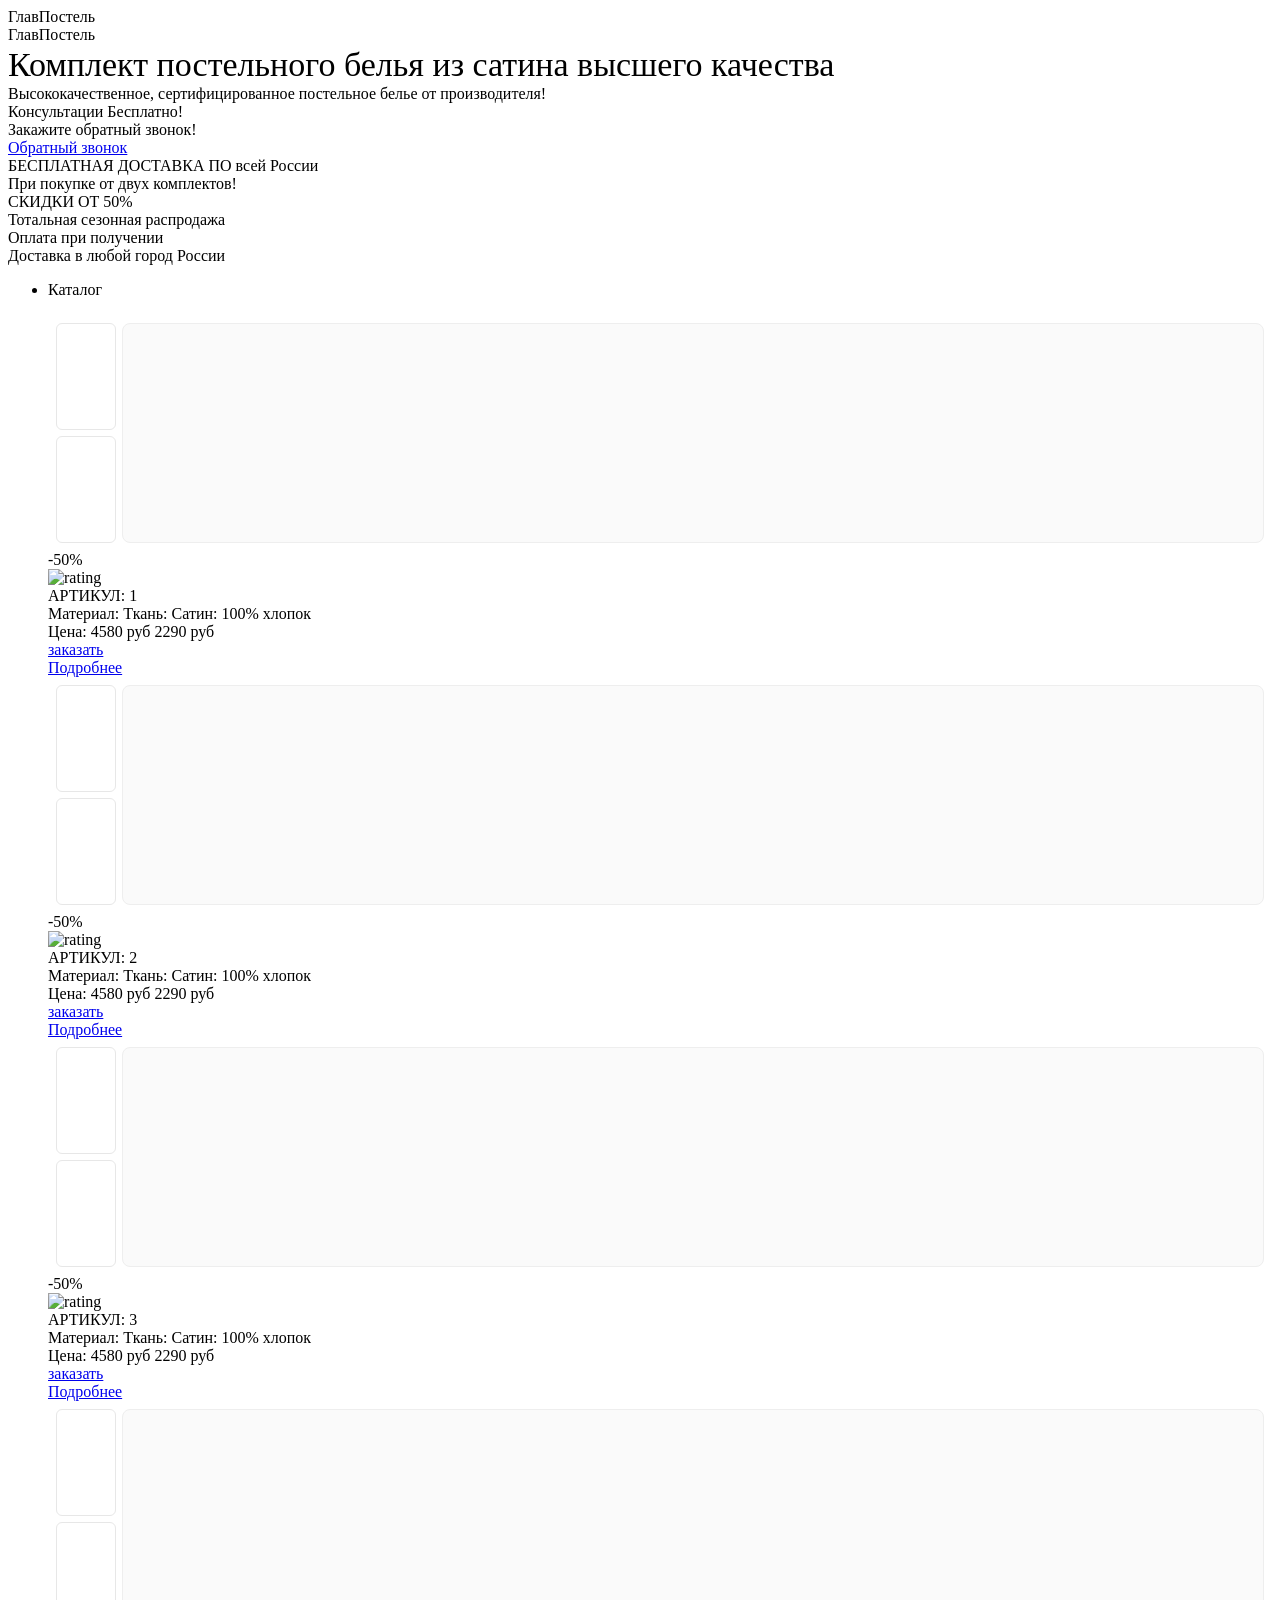
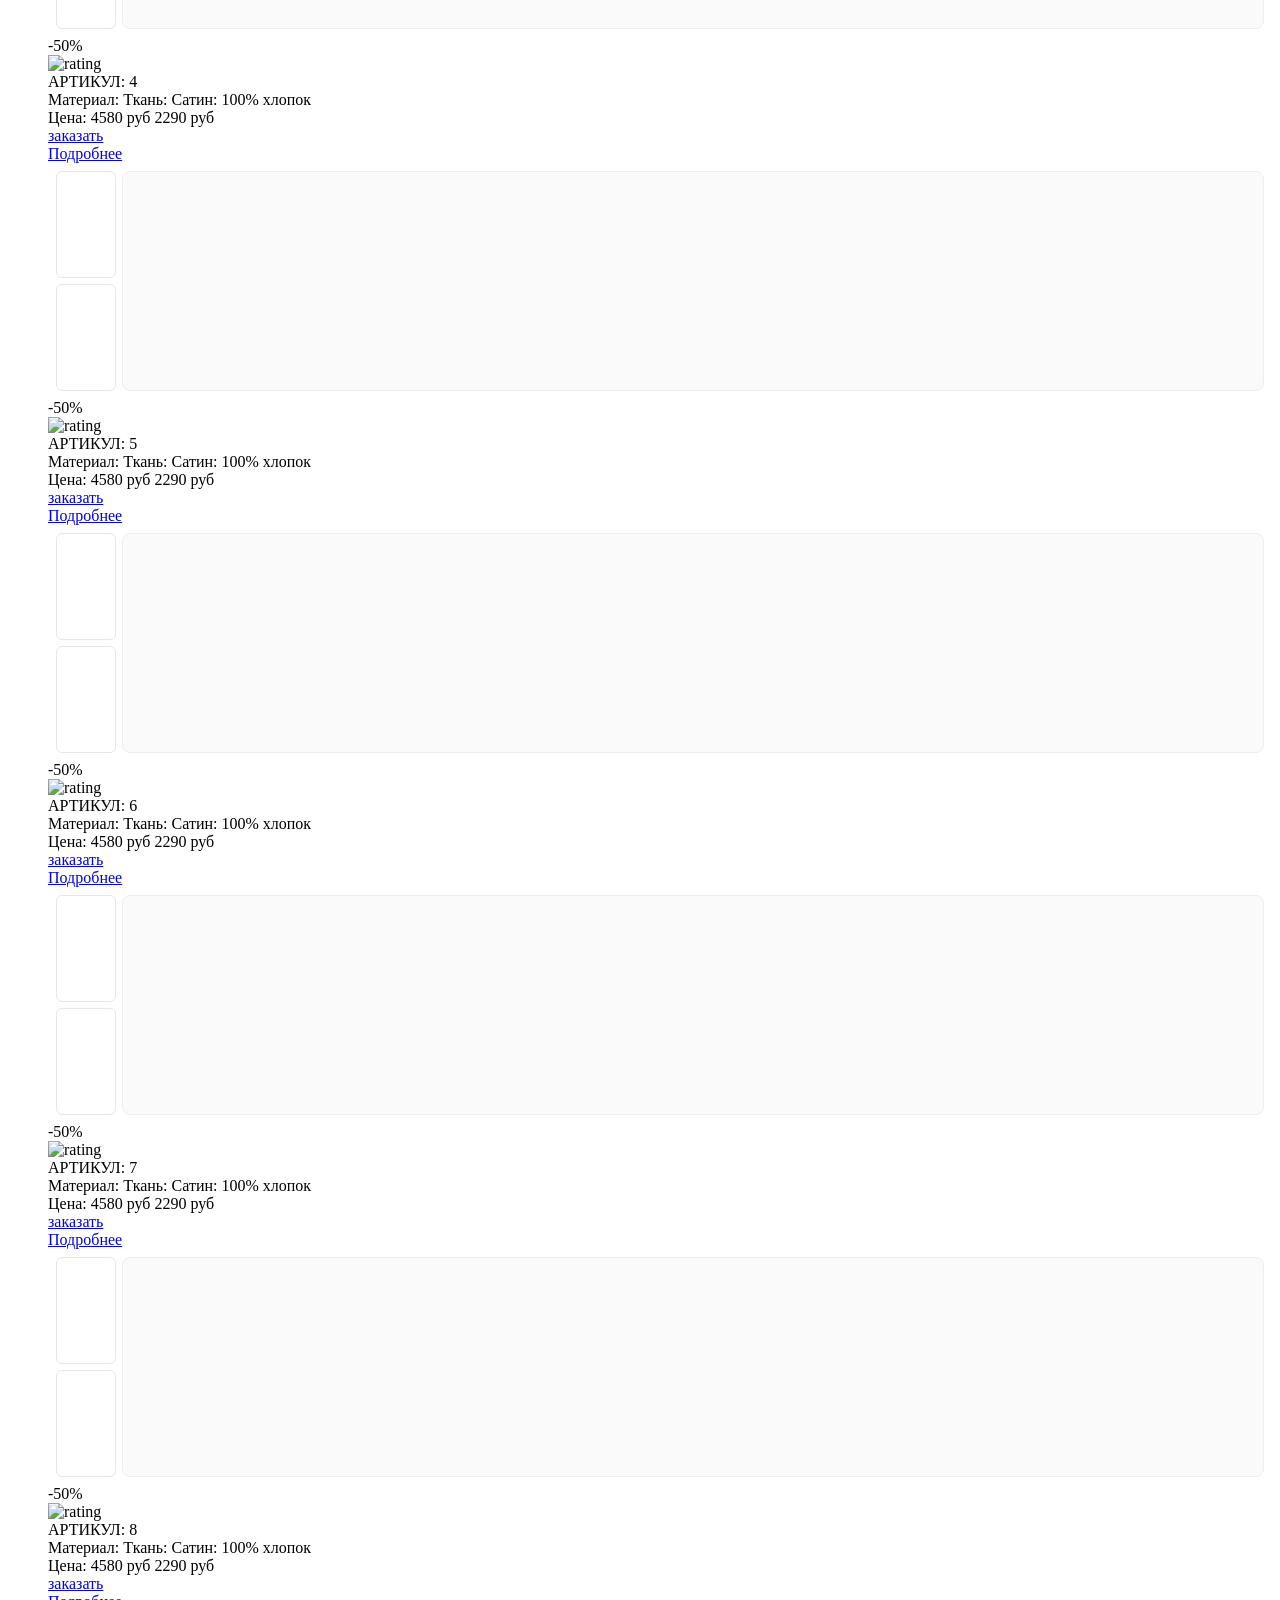
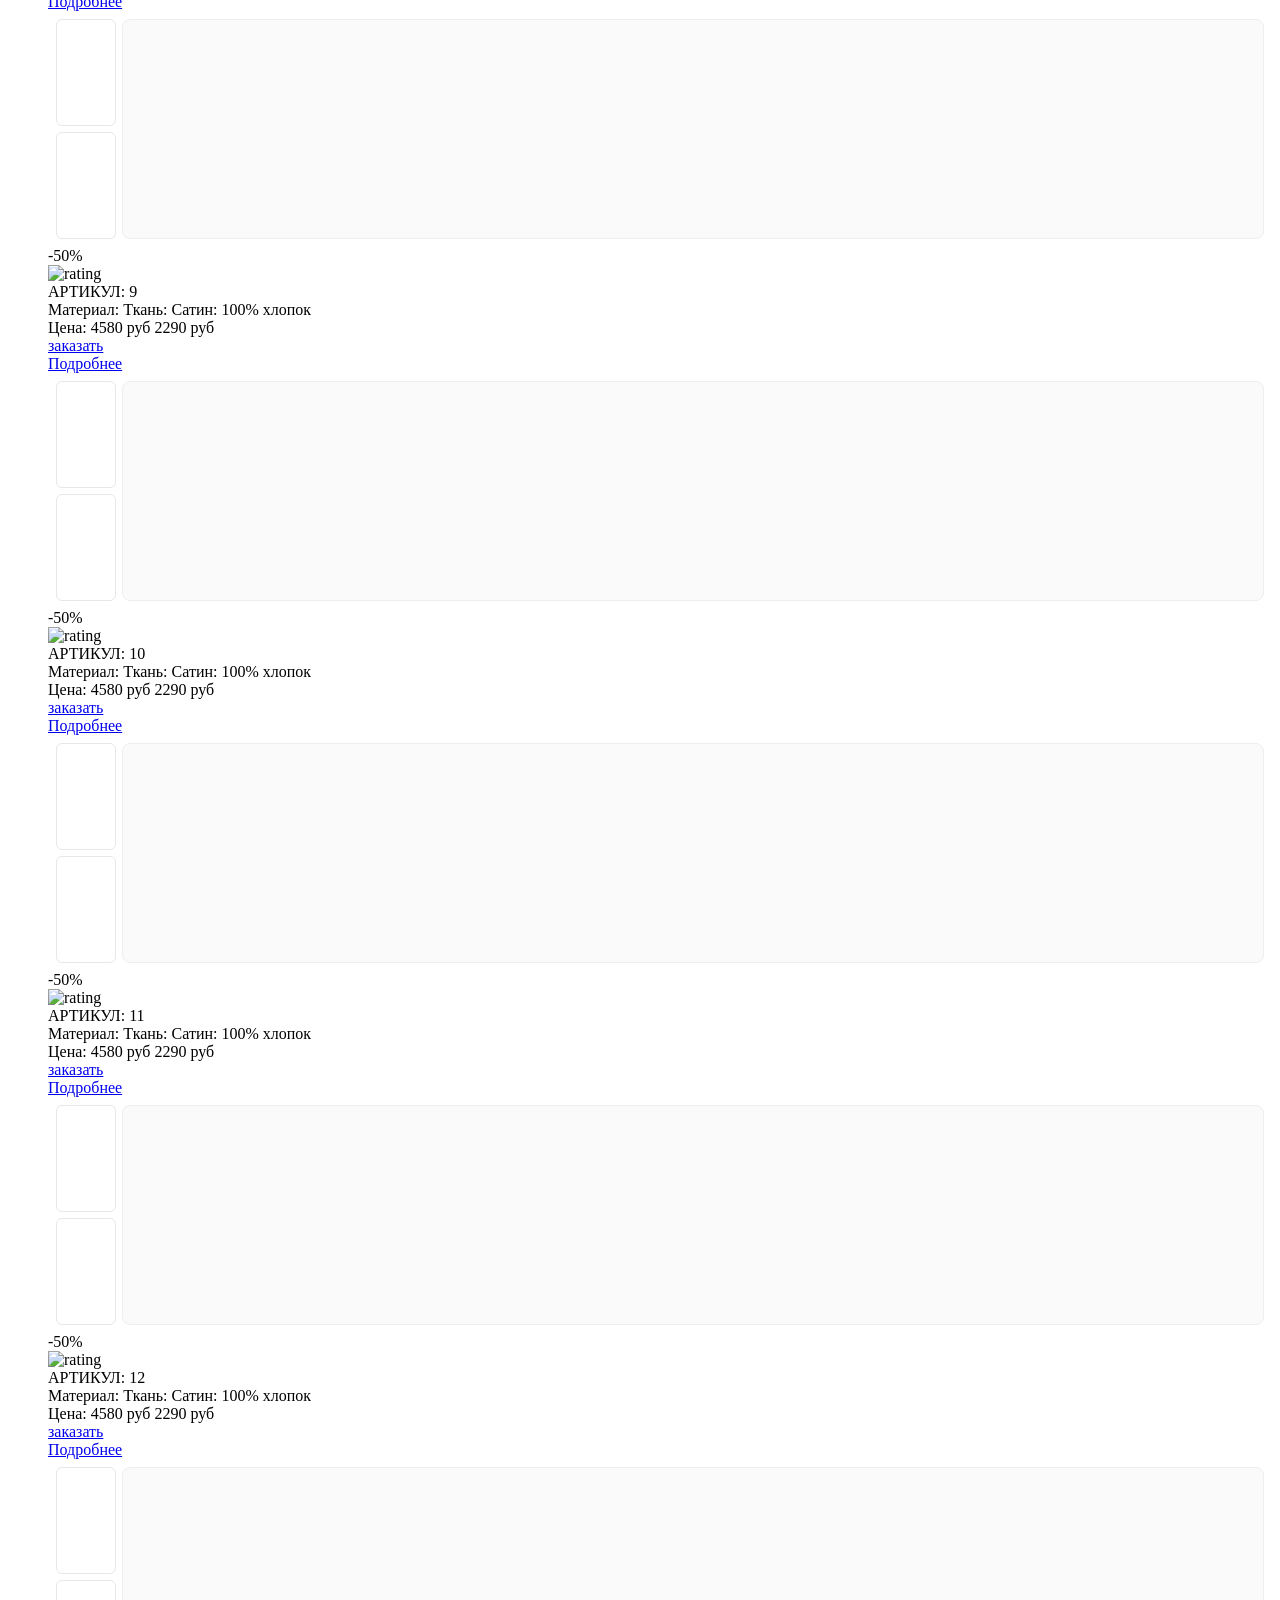
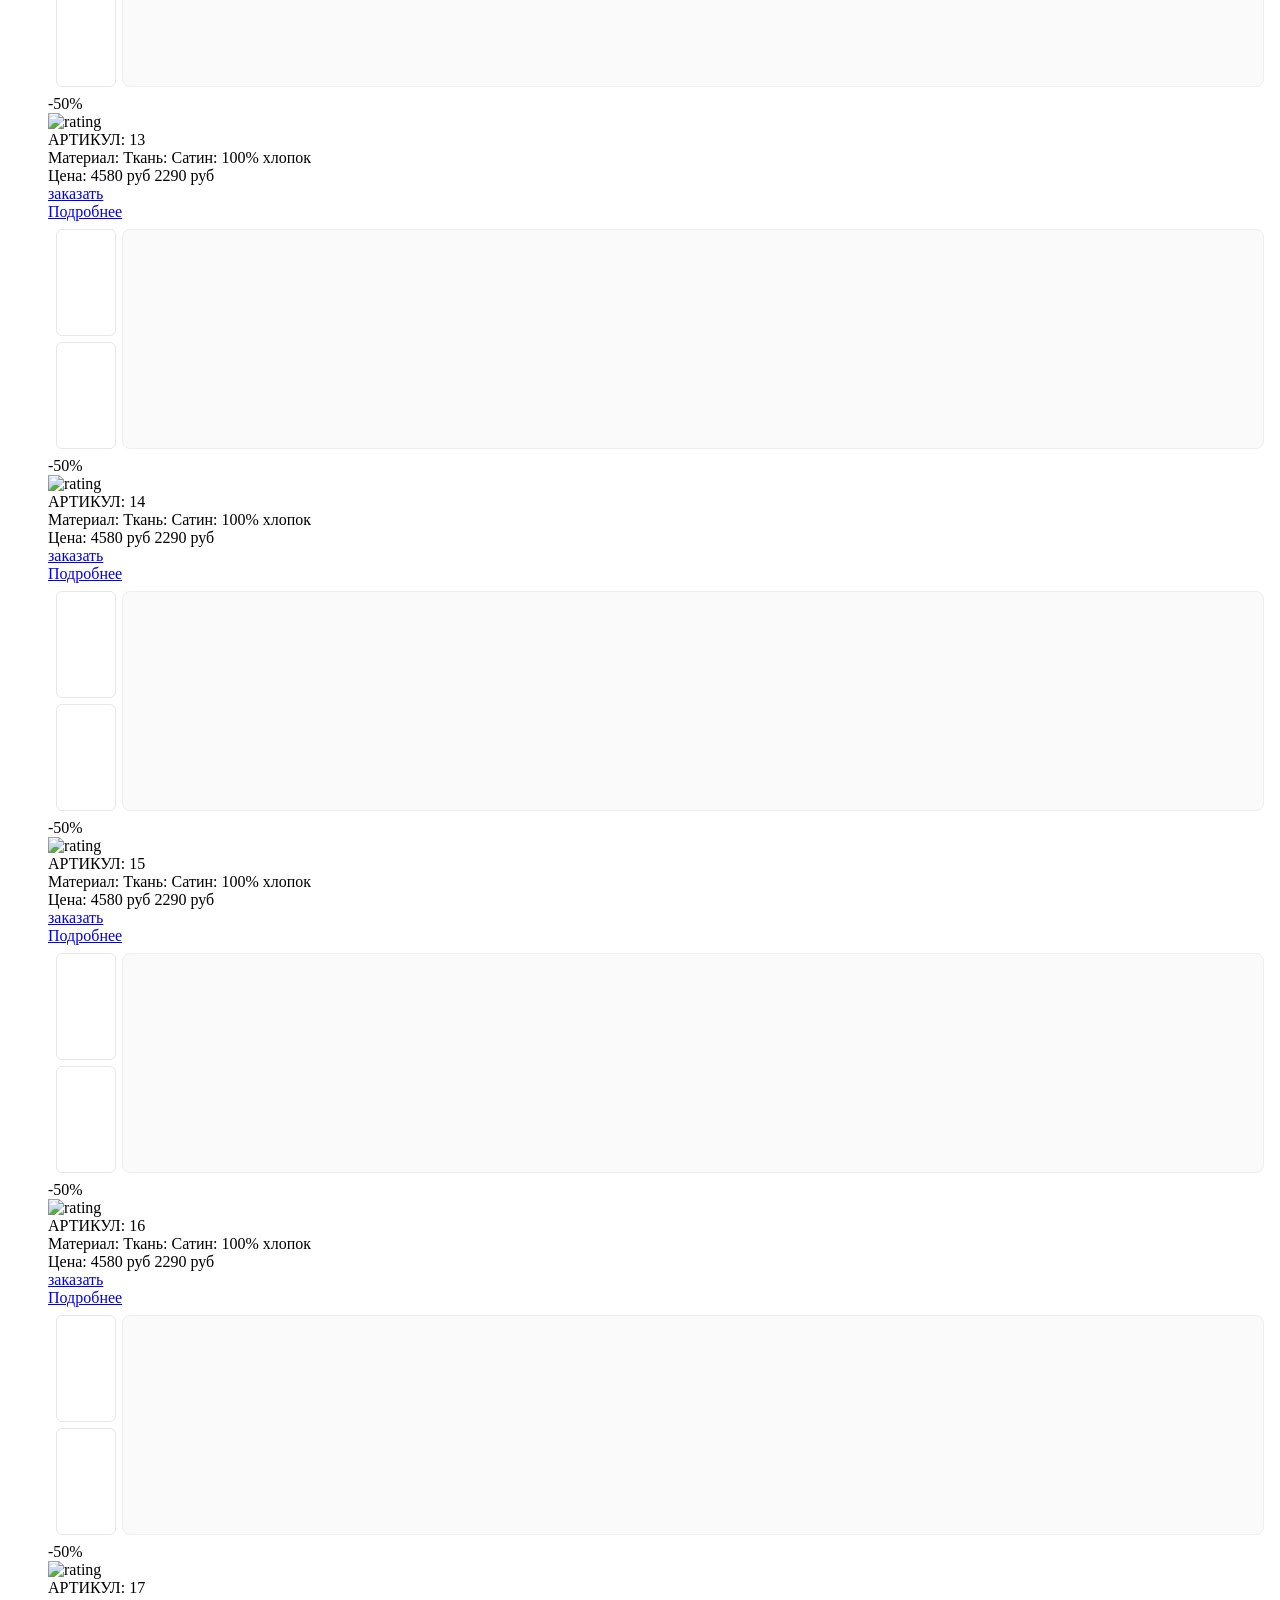
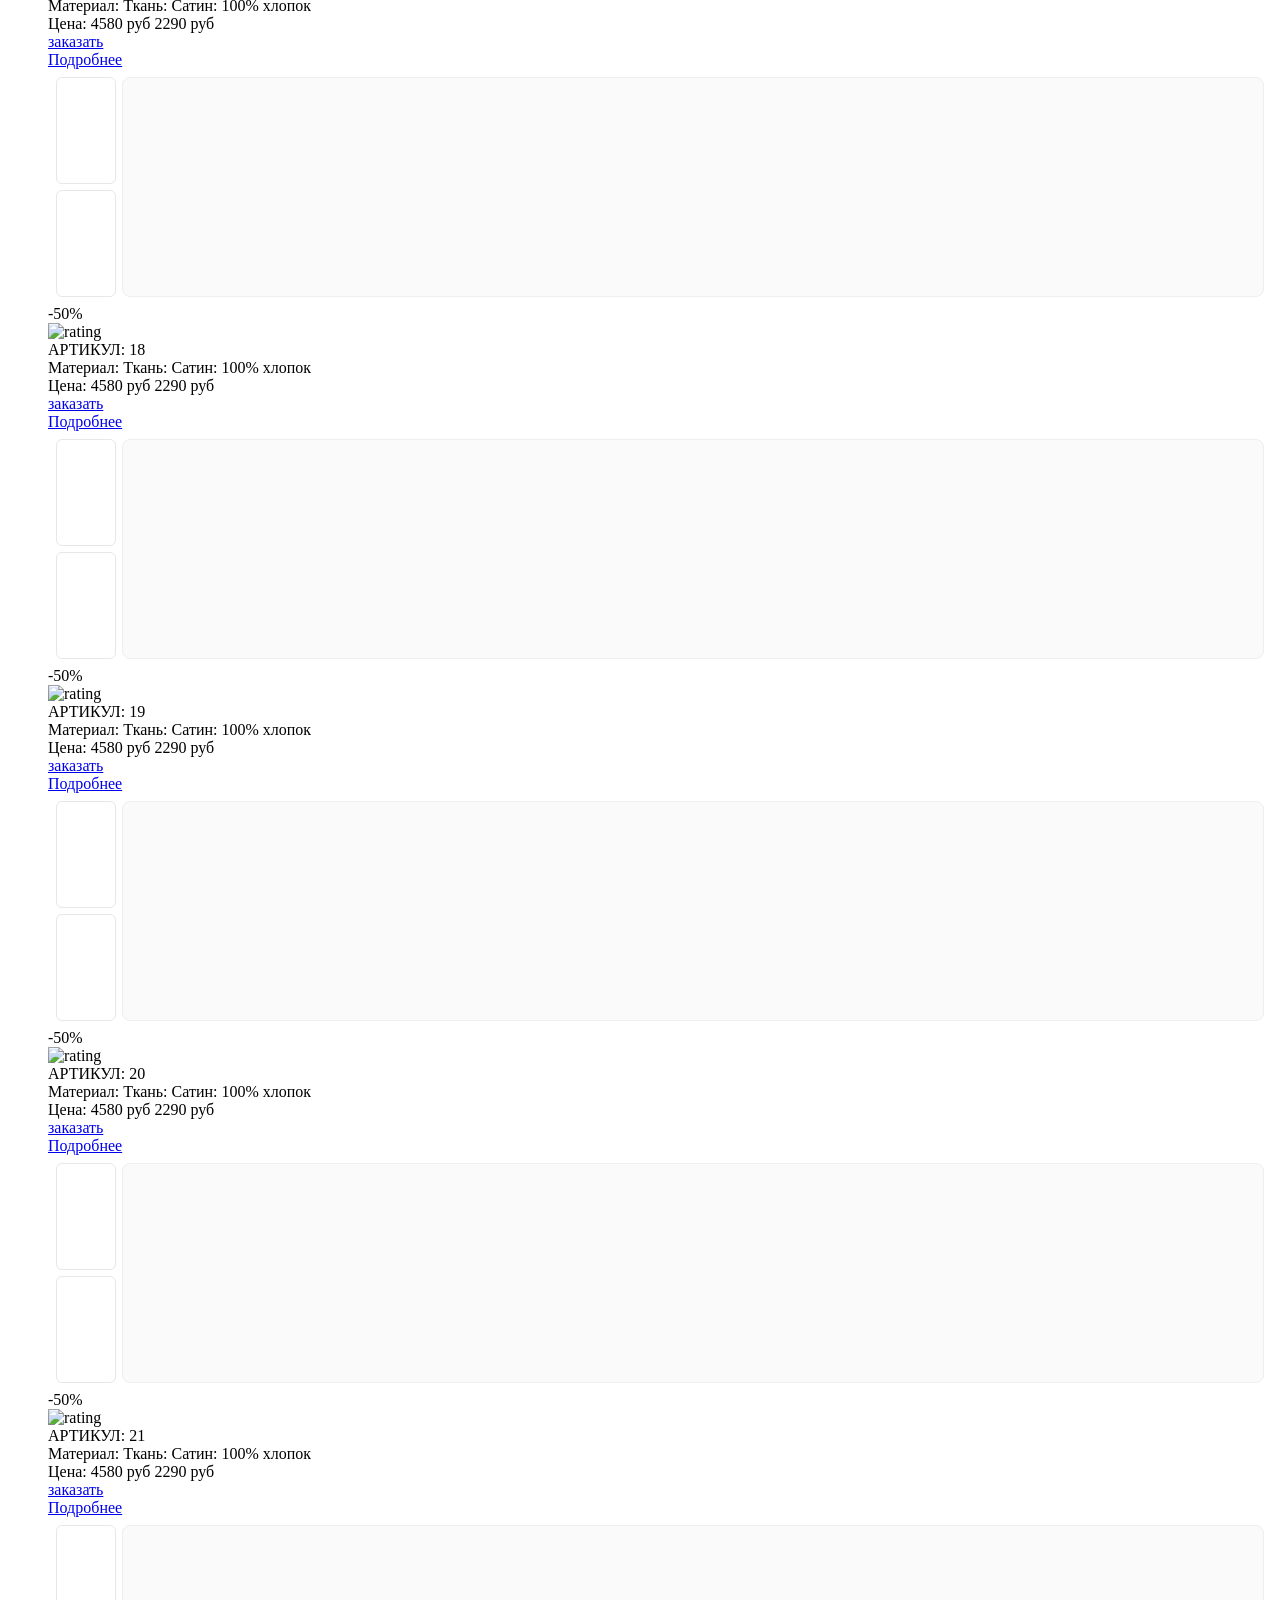
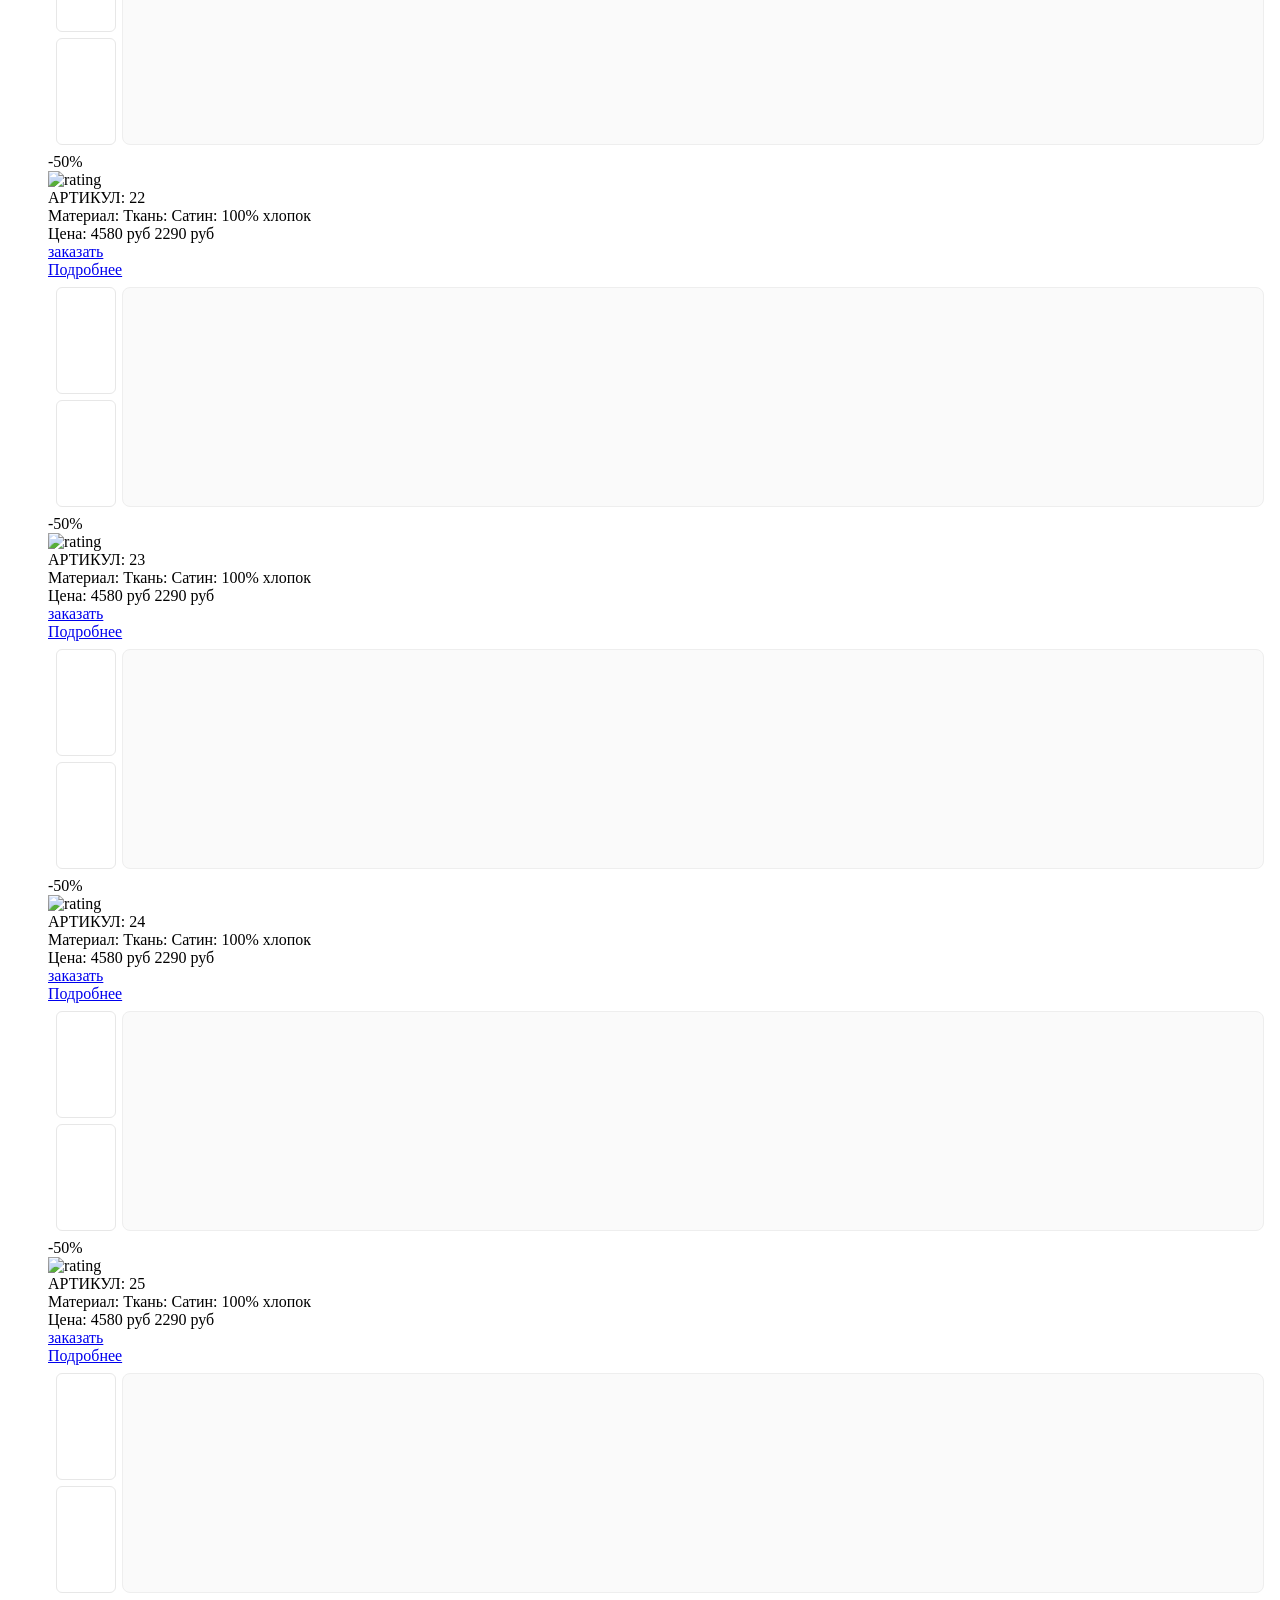
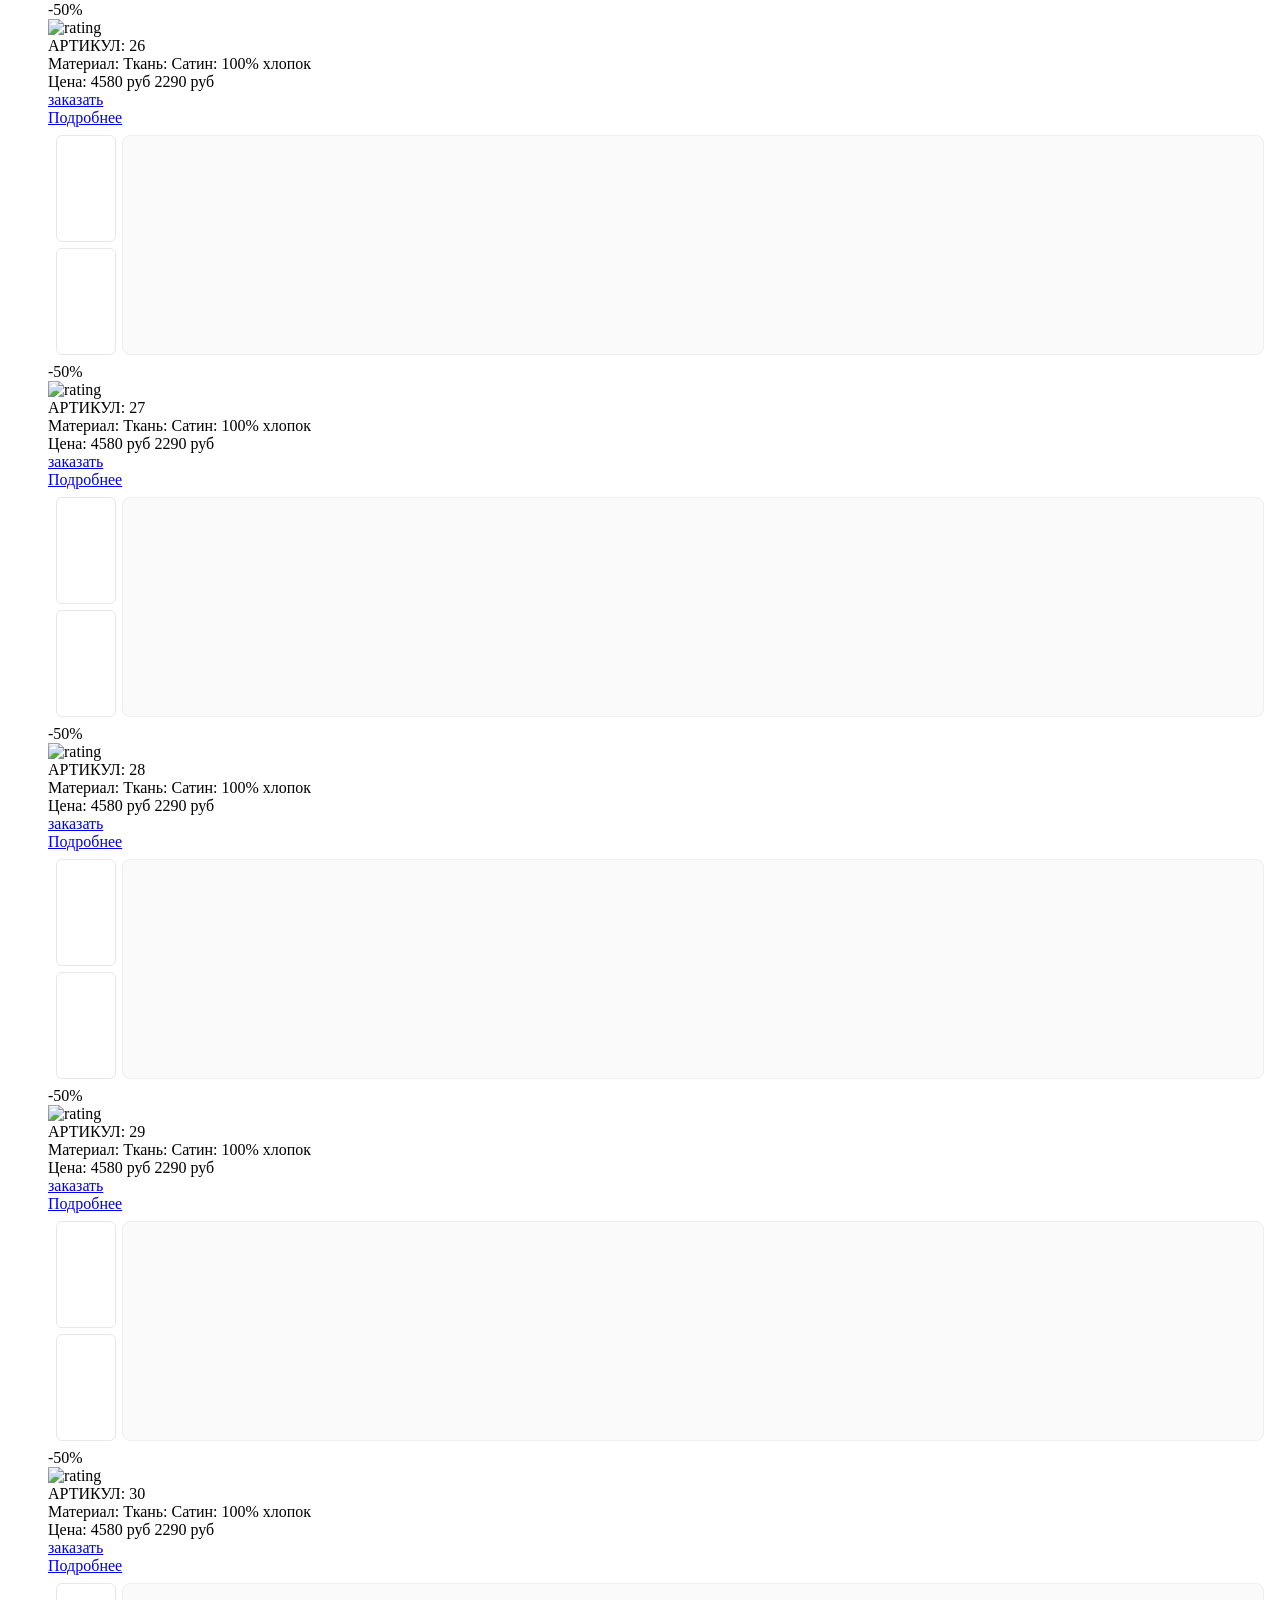
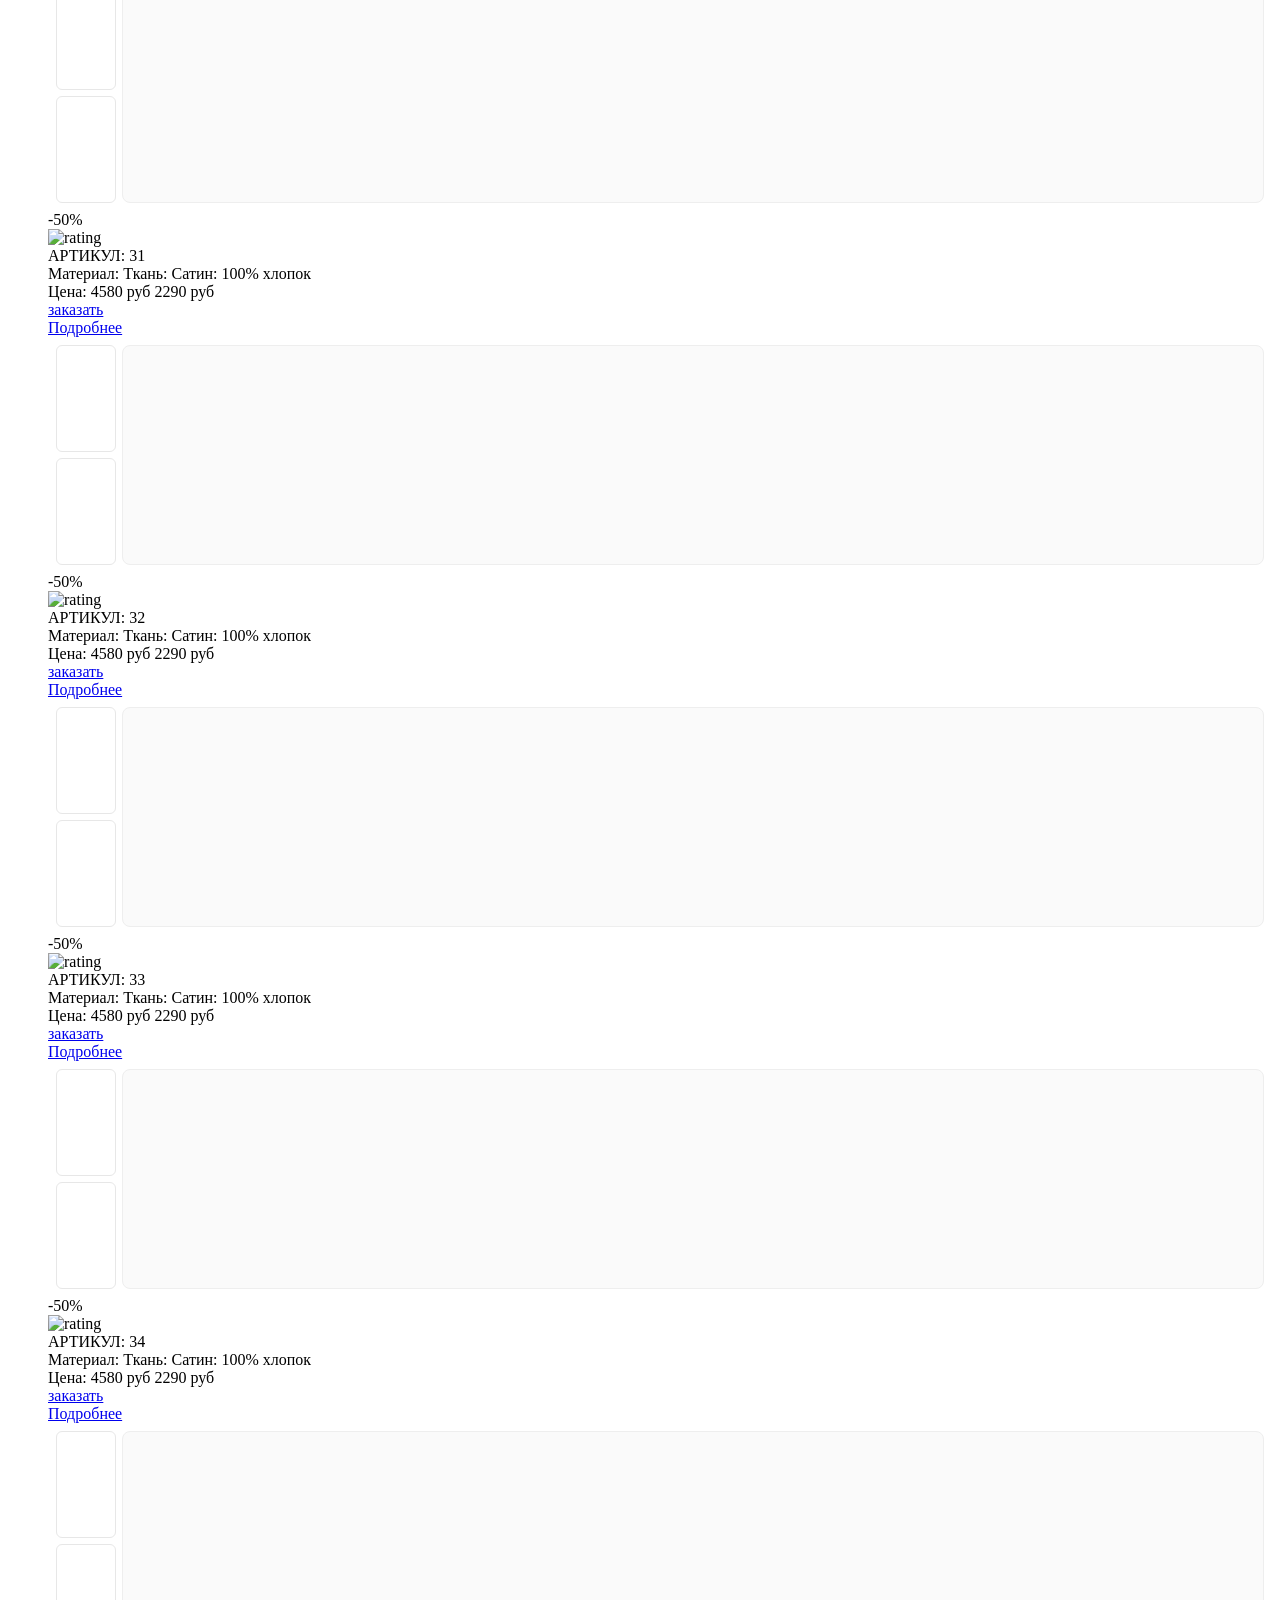
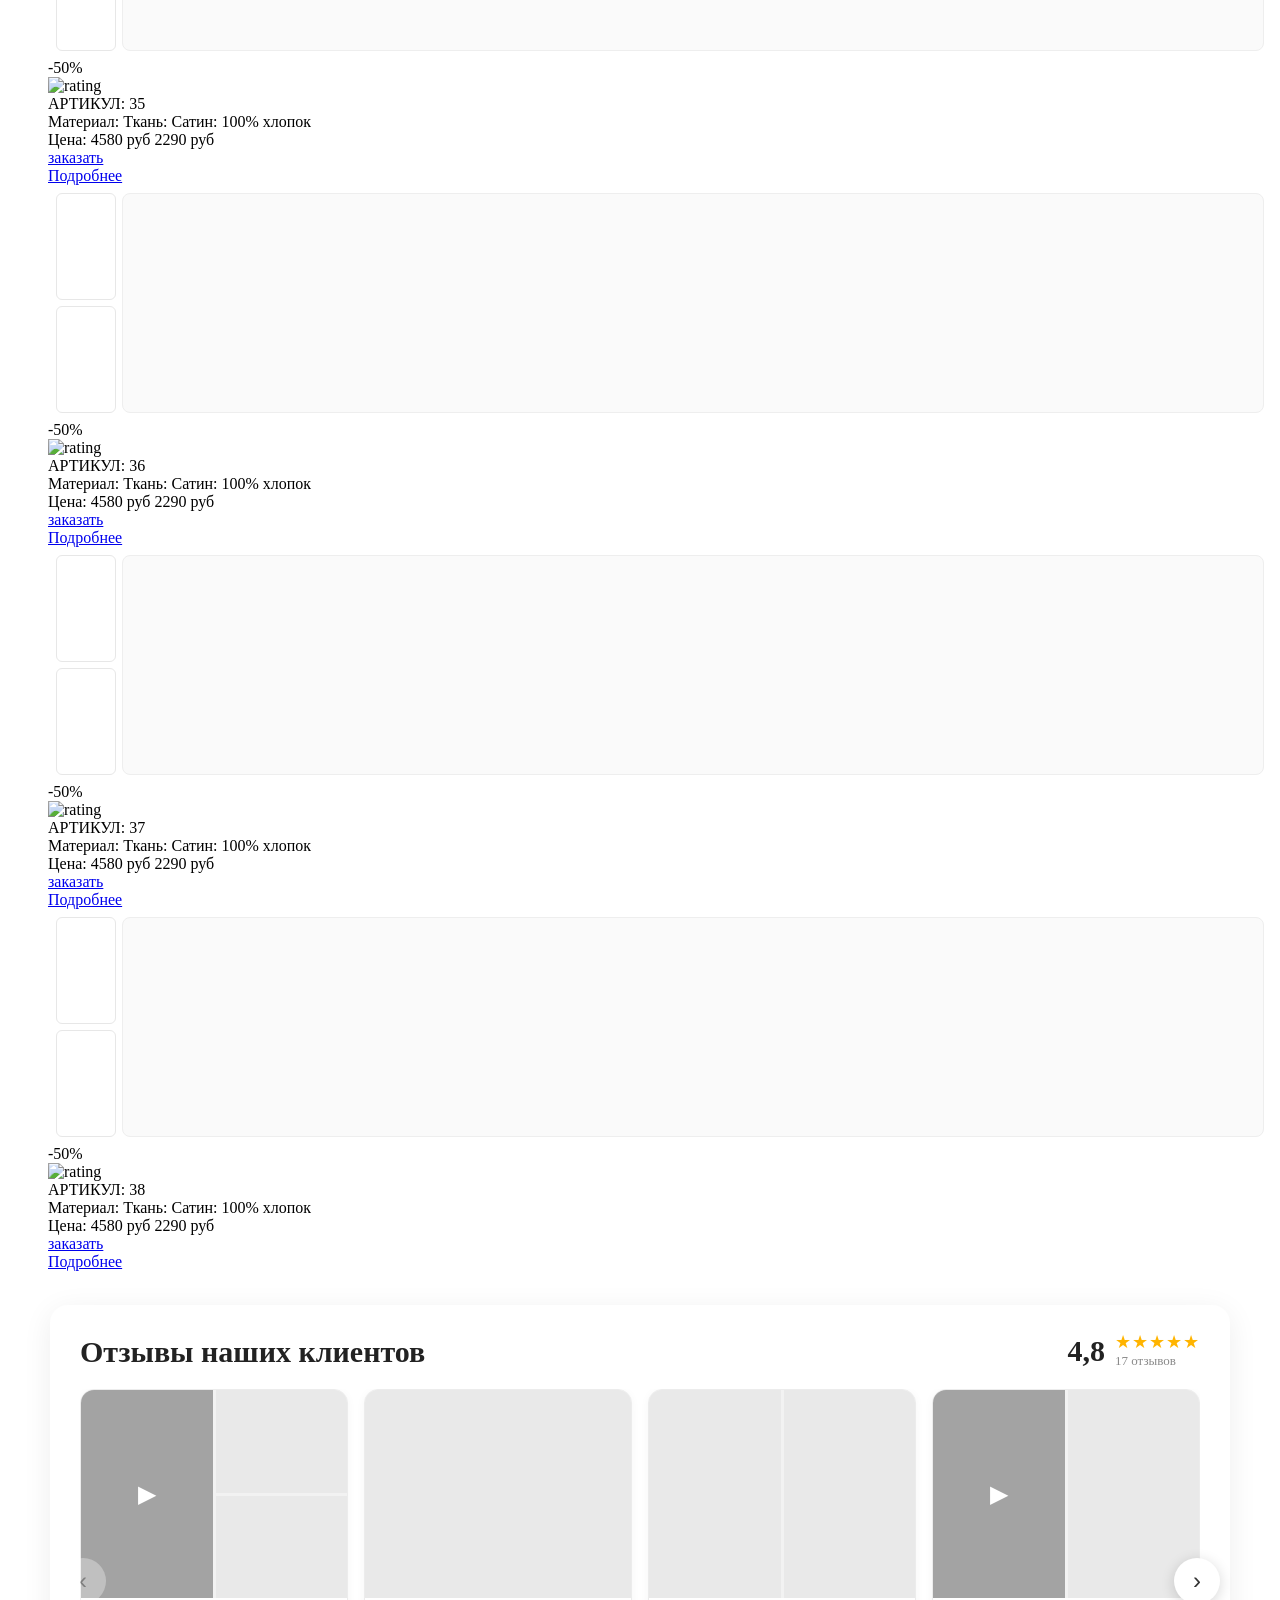
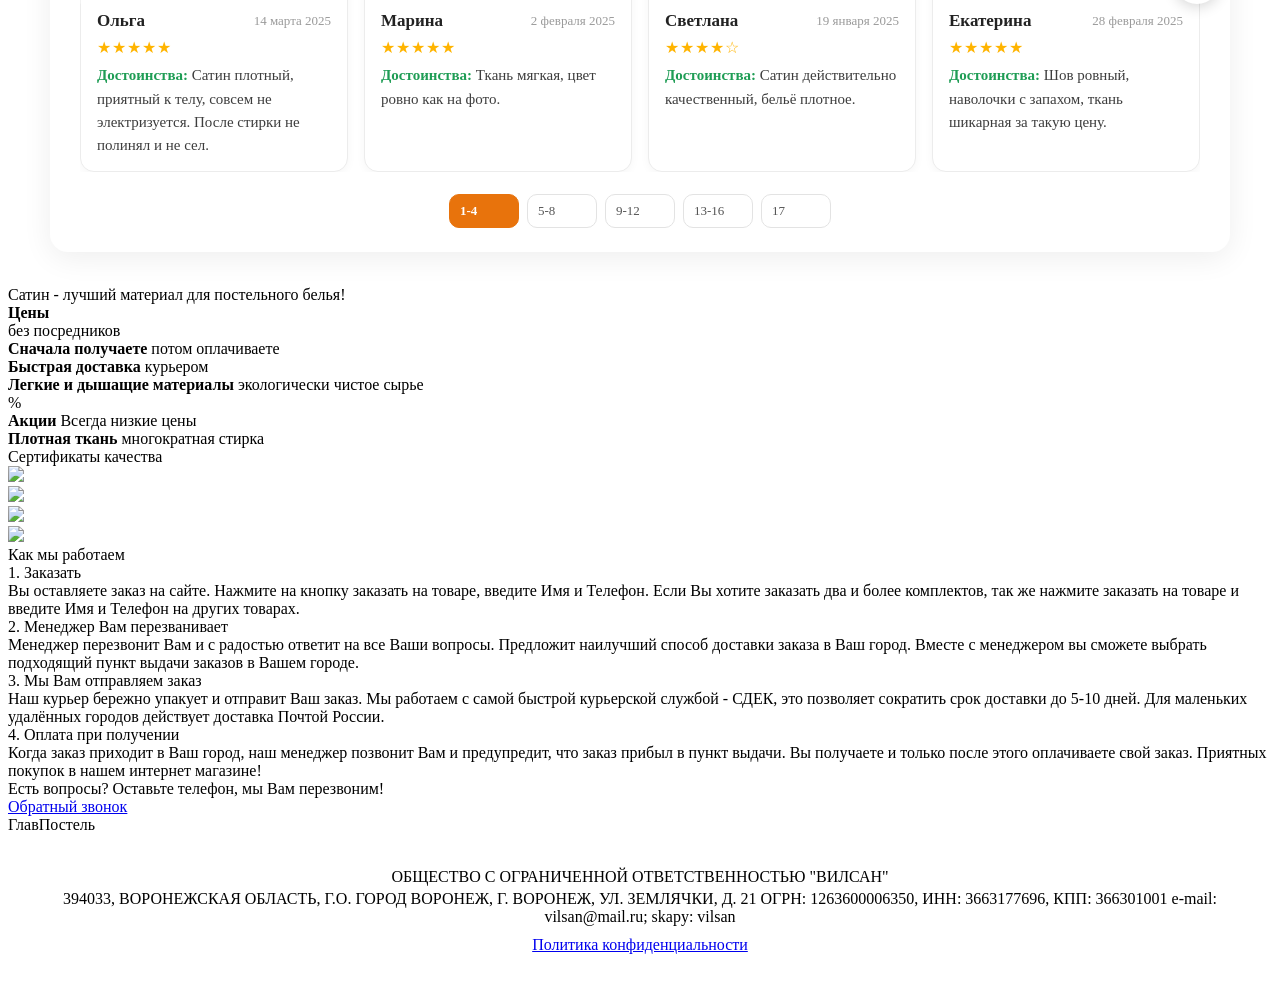
==== index.html @ 580dea71 "certs: disable broken slick slider on mobile, show 2 certificates side-by-side" ====
<!DOCTYPE html>
<html lang="ru-RU">

<head>
    <meta charset="UTF-8">
    <title>ГлавПостель</title>
    <link rel="shortcut icon" href="favicon.ico">
    <link rel='stylesheet' id='woocommerce-layout-css' href='css/woocommerce-layout.css' type='text/css' media='all'>
    <link rel='stylesheet' id='woocommerce-smallscreen-css' href='css/woocommerce-smallscreen.css' type='text/css' media='only screen and (max-width: 768px)'>
    <link rel='stylesheet' id='woocommerce-general-css' href='css/woocommerce.css' type='text/css' media='all'>
    <link rel='stylesheet' id='twentyseventeen-fonts-css' href='https://fonts.googleapis.com/css?family=Libre+Franklin%3A300%2C300i%2C400%2C400i%2C600%2C600i%2C800%2C800i&#038;subset=latin%2Clatin-ext' type='text/css' media='all'>
    <!--[if lt IE 9]>
<link rel='stylesheet' id='twentyseventeen-ie8-css'  href='css/ie8.css?ver=1.0' type='text/css' media='all' />
<![endif]-->
    <style type="text/css">
    .recentcomments a {
        display: inline !important;
        padding: 0 !important;
        margin: 0 !important;
    }
    </style>
    <link rel="stylesheet" type="text/css" href="css/style.css">
    <link rel="stylesheet" type="text/css" href="css/media.css">
    <script src="https://code.jquery.com/jquery-1.11.1.min.js"></script>
    <meta name="viewport" content="width=device-width, initial-scale=1.0, maximum-scale=1.0">
    <link href="https://fonts.googleapis.com/css?family=Exo+2:300,400,500,600,700" rel="stylesheet">
	 <script src="maskinput.js"></script>
	<script type="text/javascript">
   jQuery(function($){
   $(".rumask").mask("+7(999) 999-99-99");
   });
</script>


<style id="lead-fix">
.callback{ width:460px !important; max-width:95vw; padding:20px !important; background-image:none !important; background:#fff !important; border-radius:12px; }
.callback .title{ margin:0 0 12px !important; color:#333 !important; position:relative; z-index:2; text-align:center; font-weight:700; }
.callback .form{ width:100%; }
.lead-iframe-wrap{ background:#fff; border-radius:8px; overflow:hidden; }
.lead-iframe-wrap iframe{ width:100% !important; min-height:480px; border:0; display:block; }
#order .lead-iframe-wrap iframe{ min-height:560px; }
#order .box_order_form, #order .form{ width:100%; }
</style>

<!-- Yandex.Metrika counter -->
<script type="text/javascript">
    (function(m,e,t,r,i,k,a){
        m[i]=m[i]||function(){(m[i].a=m[i].a||[]).push(arguments)};
        m[i].l=1*new Date();
        for (var j = 0; j < document.scripts.length; j++) {if (document.scripts[j].src === r) { return; }}
        k=e.createElement(t),a=e.getElementsByTagName(t)[0],k.async=1,k.src=r,a.parentNode.insertBefore(k,a)
    })(window, document,'script','https://mc.yandex.ru/metrika/tag.js?id=110150078', 'ym');

    ym(110150078, 'init', {ssr:true, webvisor:true, clickmap:true, ecommerce:"dataLayer", referrer: document.referrer, url: location.href, accurateTrackBounce:true, trackLinks:true});
</script>
<noscript><div><img src="https://mc.yandex.ru/watch/110150078" style="position:absolute; left:-9999px;" alt="" /></div></noscript>
<!-- /Yandex.Metrika counter -->
<script>
document.addEventListener('click', function(e){
  var a = e.target.closest('a[href="#order"], a[href="#callback"], a.cb, #sat_ordering, #sat_order');
  if(a && window.ym){ ym(110150078, 'reachGoal', 'lead_form_open'); }
});
</script>
<!-- AitiBot good_rsy_engaged -->
<script src="https://aitibot.ru/rsy-mvp/tag.js" data-rsy-key="rsy_f4da13a9a59d4981a6ff3744f1dcb54f" async></script>
<script>
/* FORM_INTENT bridge для iframe-формы (xshopcart) и кастомных CTA.
   Тег ловит FORM_INTENT по фокусу на нативном input/textarea/select.
   На этом лендинге форма — внешний iframe, фокус в него не всплывает,
   поэтому при намерении заказать мы фокусируем скрытый нативный input,
   чтобы штатный markFormIntent тега сработал (ветка A). */
(function(){
  function makeProbe(){
    var inp = document.getElementById('rsy-formintent-probe');
    if(inp) return inp;
    inp = document.createElement('input');
    inp.type='text'; inp.id='rsy-formintent-probe';
    inp.setAttribute('autocomplete','off'); inp.setAttribute('tabindex','-1'); inp.setAttribute('aria-hidden','true');
    inp.style.cssText='position:fixed;left:-9999px;top:0;width:1px;height:1px;opacity:0;pointer-events:none;';
    document.body.appendChild(inp);
    return inp;
  }
  function fireIntent(){
    try{ var p=makeProbe(); p.focus(); setTimeout(function(){ try{p.blur();}catch(e){} },50); }catch(e){}
  }
  // 1) клики по CTA, открывающим форму заказа
  document.addEventListener('click', function(e){
    if(e.target.closest('a[href="#order"], a[href="#callback"], a.cb, #sat_ordering, #sat_order, .lead-iframe-wrap')){
      fireIntent();
    }
  }, true);
  // 2) фокус ушёл в iframe формы (юзер тыкнул внутрь xshopcart)
  window.addEventListener('blur', function(){
    setTimeout(function(){
      var a=document.activeElement;
      if(a && a.tagName==='IFRAME' && /xshopcart\.com/.test(a.src||'')) fireIntent();
    }, 0);
  });
})();
</script>
<!-- /AitiBot -->
<link rel="stylesheet" href="css/custom-rebuild.css?v=17"></head>

<body>
    <header class="header">
        <div class="header-box-fixed">
            <div class="header-box-fixed-fix dt">
                <div class="header-box-glob">
                    <div class="wrapper clear">
                        <div class="logotype">
                            <div class="ico"></div>
                            <div class="text">ГлавПостель</div>
                        </div>
                        <div class="number"></div>
                    </div>
                </div>
            </div>
        </div>
        <div class="wrapper">
            <div class="home-content clear">
                <div class="home-item">
                    <div class="logo">
                        <div class="logo-ico"></div>
                        <div class="logo-box">ГлавПостель</div>
                    </div>
                    <div class="home-info-fix">
                        <div class="home-info-box">
                            <div class="title">Комплект постельного белья из сатина высшего качества</div>
                            <div class="description">Высококачественное, сертифицированное постельное белье от производителя!</div>
                        </div>
                    </div>
                </div>
                <div class="home-item">
                    <div class="home-cont" style="display: none;">
                        <div class="home-number"><span></span></div>
                        <div class="home-number-desc">
                            Мы будем рады Вашему звонку!<br>
                            С 09:00 - До 18:00 Пн-Пт<br>
                            Заказы на сайте 24 часа.<br>
                        </div>
                    </div>
                    <div class="home-cont-box">
                        <div class="title">Консультации Бесплатно!</div>
                        <div class="desc">Закажите обратный звонок!</div>
                        <div class="button"><a href="#callback" class="cb"><i class="fa fa-phone"></i>Обратный звонок</a></div>
                    </div>
                    <div class="ico-mobile"><img src="images/ico3.png"></div>
                </div>
            </div>
        </div>
    </header>
    <div class="home-line">
        <div class="home-line-box">
            <div class="line-desc">
                <div class="ico"></div>
            </div>
            <div class="line-items"></div>
        </div>
        <div class="home-line-info">
            <div class="wrapper">
                <div class="dt">
                    <div class="line-info-desc">
                        <div class="title">БЕСПЛАТНАЯ ДОСТАВКА ПО всей России</div>
                        <div class="desc">При покупке от двух комплектов! </div>
                    </div>
                    <div class="line-items-box clear">
                        <div class="line-item">
                            <div class="ico"></div>
                            <div class="info">
                                <div class="title">СКИДКИ ОТ 50%</div>
                                <div class="desc">Тотальная сезонная распродажа</div>
                            </div>
                        </div>
                        <div class="line-item">
                            <div class="ico"></div>
                            <div class="info">
                                <div class="title">Оплата при получении</div>
                                <div class="desc">Доставка в любой город России</div>
                            </div>
                        </div>
                    </div>
                </div>
            </div>
        </div>
    </div>
    <div class="products-box">
        <div class="wrapper">
            <ul class="products-filter filter-1 clear">
                <li><a class="filter" data-filter=".1-5-spalnye" data-cat="CANDIE S FASHION">Каталог</a></li>
               <!--  <li><a class="filter" data-filter=".1-5-spalnye" data-cat="CANDIE S FASHION">CANDIE S FASHION</a></li> -->
              <!--   <li><a class="filter" data-filter=".2-spalnye" data-cat="Francisci Французский стиль 5D">Francisci Французский стиль 5D</a></li> -->
                <!-- <li><a class="filter mixitup-sandbox_menu-item__cat-b" data-hide-on-click="true" data-tooltip-content="Filter blue" data-behavior="tooltip22B4F2" data-ref="ripple" data-filter=".evro" data-cat="Евро-комплекты">Евро</a></li>
<li><a class="filter" data-filter=".semejnye" data-cat="Семейные">Семейные</a></li> -->
            </ul>
            <div class="products-nav">
               <!--  Вы в категории: <a href="" class="nav-text" style="color:#1f2025;text-decoration:none"></a> -->
            </div>
            <div class="products-items clear" id="Container">
                <ul class="products">
                    

                    <div class="products-item-fix mix 1-5-spalnye" data-order="55430">
                        <div class="products-item">
                            <a href="#ordering" class="modal full-link" id="sat_order_full"></a>
                            <div class="prod-image">
                                <div class="pgal" data-art="1" data-imgs="photos/1-1.png,photos/1-2.png,photos/1-3.png"></div>
                                <div class="prod-sale">-50%</div>
                            </div>
                            <div class="prod-desc" onclick="document.getElementById('color').value = '1';">
                                <div class="prod-title">
                                    <div class="rating"><img src="images/ico2.png" alt="rating"></div><span id="name">АРТИКУЛ: <span id="art">1</span></span>
                                </div>
                                <div class="prod-info ">
                                    <!--	<div class="prod-info-item"><span class="weightbold">Плотность:</span> <span id="hlopok">Микрофайбер</span></div> -->
                                    <!-- <div class="prod-info-item"><span class="weightbold">Размер:</span> <span id="hlopok">1,5-спальный</span></div> -->
                                    <div class="prod-info-item"><span class="weightbold">Материал:</span> <span id="mat">Ткань: Сатин: 100% хлопок</span></div>
                                    <div class="prod-info-item"><span class="weightbold">Цена:</span> <span class="old-price">4580 руб</span> <span class="new-price">2290 руб</span></div>
                                </div>
                                <div class="prod-buttons">
                                    <div class="item prod_s_but"><a href="#order" class="modal" id="sat_ordering"><i class="fa fa-shopping-cart"></i> заказать</a></div>
                                    <div class="item"><a href="#ordering" class="modal" id="sat_order">Подробнее</a></div>
                                </div>
                                <div class="additional_fields" style="display: none;">
                                    <div class="pillowcases">2 ШТ. 70x70</div>
                                    <div class="duvet-cover">1 ШТ. 175x215</div>
                                    <div class="bedsheet">1 ШТ. 175x215</div>
                                </div>
                            </div>
                        </div>
                    </div>

                    <div class="products-item-fix mix 1-5-spalnye" data-order="55430">
                        <div class="products-item">
                            <a href="#ordering" class="modal full-link" id="sat_order_full"></a>
                            <div class="prod-image">
                                <div class="pgal" data-art="2" data-imgs="photos/2-1.png,photos/2-2.png,photos/2-3.png"></div>
                                <div class="prod-sale">-50%</div>
                            </div>
                            <div class="prod-desc" onclick="document.getElementById('color').value = '2';">
                                <div class="prod-title">
                                    <div class="rating"><img src="images/ico2.png" alt="rating"></div><span id="name">АРТИКУЛ: <span id="art">2</span></span>
                                </div>
                                <div class="prod-info ">
                                    <!--    <div class="prod-info-item"><span class="weightbold">Плотность:</span> <span id="hlopok">Микрофайбер</span></div> -->
                                    <!-- <div class="prod-info-item"><span class="weightbold">Размер:</span> <span id="hlopok">1,5-спальный</span></div> -->
                                    <div class="prod-info-item"><span class="weightbold">Материал:</span> <span id="mat">Ткань: Сатин: 100% хлопок</span></div>
                                    <div class="prod-info-item"><span class="weightbold">Цена:</span> <span class="old-price">4580 руб</span> <span class="new-price">2290 руб</span></div>
                                </div>
                                <div class="prod-buttons">
                                    <div class="item prod_s_but"><a href="#order" class="modal" id="sat_ordering"><i class="fa fa-shopping-cart"></i> заказать</a></div>
                                    <div class="item"><a href="#ordering" class="modal" id="sat_order">Подробнее</a></div>
                                </div>
                                <div class="additional_fields" style="display: none;">
                                    <div class="pillowcases">2 ШТ. 70x70</div>
                                    <div class="duvet-cover">1 ШТ. 175x215</div>
                                    <div class="bedsheet">1 ШТ. 175x215</div>
                                </div>
                            </div>
                        </div>
                    </div>

                    <div class="products-item-fix mix 1-5-spalnye" data-order="55430">
                        <div class="products-item">
                            <a href="#ordering" class="modal full-link" id="sat_order_full"></a>
                            <div class="prod-image">
                                <div class="pgal" data-art="3" data-imgs="photos/3-1.png,photos/3-2.png,photos/3-3.png"></div>
                                <div class="prod-sale">-50%</div>
                            </div>
                            <div class="prod-desc" onclick="document.getElementById('color').value = '3';">
                                <div class="prod-title">
                                    <div class="rating"><img src="images/ico2.png" alt="rating"></div><span id="name">АРТИКУЛ: <span id="art">3</span></span>
                                </div>
                                <div class="prod-info ">
                                    <!--    <div class="prod-info-item"><span class="weightbold">Плотность:</span> <span id="hlopok">Микрофайбер</span></div> -->
                                    <!-- <div class="prod-info-item"><span class="weightbold">Размер:</span> <span id="hlopok">1,5-спальный</span></div> -->
                                    <div class="prod-info-item"><span class="weightbold">Материал:</span> <span id="mat">Ткань: Сатин: 100% хлопок</span></div>
                                    <div class="prod-info-item"><span class="weightbold">Цена:</span> <span class="old-price">4580 руб</span> <span class="new-price">2290 руб</span></div>
                                </div>
                                <div class="prod-buttons">
                                    <div class="item prod_s_but"><a href="#order" class="modal" id="sat_ordering"><i class="fa fa-shopping-cart"></i> заказать</a></div>
                                    <div class="item"><a href="#ordering" class="modal" id="sat_order">Подробнее</a></div>
                                </div>
                                <div class="additional_fields" style="display: none;">
                                    <div class="pillowcases">2 ШТ. 70x70</div>
                                    <div class="duvet-cover">1 ШТ. 175x215</div>
                                    <div class="bedsheet">1 ШТ. 175x215</div>
                                </div>
                            </div>
                        </div>
                    </div>

                    <div class="products-item-fix mix 1-5-spalnye" data-order="55430">
                        <div class="products-item">
                            <a href="#ordering" class="modal full-link" id="sat_order_full"></a>
                            <div class="prod-image">
                                <div class="pgal" data-art="4" data-imgs="photos/4-1.png,photos/4-2.png,photos/4-3.png"></div>
                                <div class="prod-sale">-50%</div>
                            </div>
                            <div class="prod-desc" onclick="document.getElementById('color').value = '4';">
                                <div class="prod-title">
                                    <div class="rating"><img src="images/ico2.png" alt="rating"></div><span id="name">АРТИКУЛ: <span id="art">4</span></span>
                                </div>
                                <div class="prod-info ">
                                    <!--    <div class="prod-info-item"><span class="weightbold">Плотность:</span> <span id="hlopok">Микрофайбер</span></div> -->
                                    <!-- <div class="prod-info-item"><span class="weightbold">Размер:</span> <span id="hlopok">1,5-спальный</span></div> -->
                                    <div class="prod-info-item"><span class="weightbold">Материал:</span> <span id="mat">Ткань: Сатин: 100% хлопок</span></div>
                                    <div class="prod-info-item"><span class="weightbold">Цена:</span> <span class="old-price">4580 руб</span> <span class="new-price">2290 руб</span></div>
                                </div>
                                <div class="prod-buttons">
                                    <div class="item prod_s_but"><a href="#order" class="modal" id="sat_ordering"><i class="fa fa-shopping-cart"></i> заказать</a></div>
                                    <div class="item"><a href="#ordering" class="modal" id="sat_order">Подробнее</a></div>
                                </div>
                                <div class="additional_fields" style="display: none;">
                                    <div class="pillowcases">2 ШТ. 70x70</div>
                                    <div class="duvet-cover">1 ШТ. 175x215</div>
                                    <div class="bedsheet">1 ШТ. 175x215</div>
                                </div>
                            </div>
                        </div>
                    </div>

                    <div class="products-item-fix mix 1-5-spalnye" data-order="55430">
                        <div class="products-item">
                            <a href="#ordering" class="modal full-link" id="sat_order_full"></a>
                            <div class="prod-image">
                                <div class="pgal" data-art="5" data-imgs="photos/5-1.png,photos/5-2.png,photos/5-3.png"></div>
                                <div class="prod-sale">-50%</div>
                            </div>
                            <div class="prod-desc" onclick="document.getElementById('color').value = '5';">
                                <div class="prod-title">
                                    <div class="rating"><img src="images/ico2.png" alt="rating"></div><span id="name">АРТИКУЛ: <span id="art">5</span></span>
                                </div>
                                <div class="prod-info ">
                                    <!--    <div class="prod-info-item"><span class="weightbold">Плотность:</span> <span id="hlopok">Микрофайбер</span></div> -->
                                    <!-- <div class="prod-info-item"><span class="weightbold">Размер:</span> <span id="hlopok">1,5-спальный</span></div> -->
                                    <div class="prod-info-item"><span class="weightbold">Материал:</span> <span id="mat">Ткань: Сатин: 100% хлопок</span></div>
                                    <div class="prod-info-item"><span class="weightbold">Цена:</span> <span class="old-price">4580 руб</span> <span class="new-price">2290 руб</span></div>
                                </div>
                                <div class="prod-buttons">
                                    <div class="item prod_s_but"><a href="#order" class="modal" id="sat_ordering"><i class="fa fa-shopping-cart"></i> заказать</a></div>
                                    <div class="item"><a href="#ordering" class="modal" id="sat_order">Подробнее</a></div>
                                </div>
                                <div class="additional_fields" style="display: none;">
                                    <div class="pillowcases">2 ШТ. 70x70</div>
                                    <div class="duvet-cover">1 ШТ. 175x215</div>
                                    <div class="bedsheet">1 ШТ. 175x215</div>
                                </div>
                            </div>
                        </div>
                    </div>

                    <div class="products-item-fix mix 1-5-spalnye" data-order="55430">
                        <div class="products-item">
                            <a href="#ordering" class="modal full-link" id="sat_order_full"></a>
                            <div class="prod-image">
                                <div class="pgal" data-art="6" data-imgs="photos/6-1.png,photos/6-2.png,photos/6-3.png"></div>
                                <div class="prod-sale">-50%</div>
                            </div>
                            <div class="prod-desc" onclick="document.getElementById('color').value = '6';">
                                <div class="prod-title">
                                    <div class="rating"><img src="images/ico2.png" alt="rating"></div><span id="name">АРТИКУЛ: <span id="art">6</span></span>
                                </div>
                                <div class="prod-info ">
                                    <!--    <div class="prod-info-item"><span class="weightbold">Плотность:</span> <span id="hlopok">Микрофайбер</span></div> -->
                                    <!-- <div class="prod-info-item"><span class="weightbold">Размер:</span> <span id="hlopok">1,5-спальный</span></div> -->
                                    <div class="prod-info-item"><span class="weightbold">Материал:</span> <span id="mat">Ткань: Сатин: 100% хлопок</span></div>
                                    <div class="prod-info-item"><span class="weightbold">Цена:</span> <span class="old-price">4580 руб</span> <span class="new-price">2290 руб</span></div>
                                </div>
                                <div class="prod-buttons">
                                    <div class="item prod_s_but"><a href="#order" class="modal" id="sat_ordering"><i class="fa fa-shopping-cart"></i> заказать</a></div>
                                    <div class="item"><a href="#ordering" class="modal" id="sat_order">Подробнее</a></div>
                                </div>
                                <div class="additional_fields" style="display: none;">
                                    <div class="pillowcases">2 ШТ. 70x70</div>
                                    <div class="duvet-cover">1 ШТ. 175x215</div>
                                    <div class="bedsheet">1 ШТ. 175x215</div>
                                </div>
                            </div>
                        </div>
                    </div>

                    <div class="products-item-fix mix 1-5-spalnye" data-order="55430">
                        <div class="products-item">
                            <a href="#ordering" class="modal full-link" id="sat_order_full"></a>
                            <div class="prod-image">
                                <div class="pgal" data-art="7" data-imgs="photos/7-1.png,photos/7-2.png,photos/7-3.png"></div>
                                <div class="prod-sale">-50%</div>
                            </div>
                            <div class="prod-desc" onclick="document.getElementById('color').value = '7';">
                                <div class="prod-title">
                                    <div class="rating"><img src="images/ico2.png" alt="rating"></div><span id="name">АРТИКУЛ: <span id="art">7</span></span>
                                </div>
                                <div class="prod-info ">
                                    <!--    <div class="prod-info-item"><span class="weightbold">Плотность:</span> <span id="hlopok">Микрофайбер</span></div> -->
                                    <!-- <div class="prod-info-item"><span class="weightbold">Размер:</span> <span id="hlopok">1,5-спальный</span></div> -->
                                    <div class="prod-info-item"><span class="weightbold">Материал:</span> <span id="mat">Ткань: Сатин: 100% хлопок</span></div>
                                    <div class="prod-info-item"><span class="weightbold">Цена:</span> <span class="old-price">4580 руб</span> <span class="new-price">2290 руб</span></div>
                                </div>
                                <div class="prod-buttons">
                                    <div class="item prod_s_but"><a href="#order" class="modal" id="sat_ordering"><i class="fa fa-shopping-cart"></i> заказать</a></div>
                                    <div class="item"><a href="#ordering" class="modal" id="sat_order">Подробнее</a></div>
                                </div>
                                <div class="additional_fields" style="display: none;">
                                    <div class="pillowcases">2 ШТ. 70x70</div>
                                    <div class="duvet-cover">1 ШТ. 175x215</div>
                                    <div class="bedsheet">1 ШТ. 175x215</div>
                                </div>
                            </div>
                        </div>
                    </div>

                    <div class="products-item-fix mix 1-5-spalnye" data-order="55430">
                        <div class="products-item">
                            <a href="#ordering" class="modal full-link" id="sat_order_full"></a>
                            <div class="prod-image">
                                <div class="pgal" data-art="8" data-imgs="photos/8-1.png,photos/8-2.png,photos/8-3.png"></div>
                                <div class="prod-sale">-50%</div>
                            </div>
                            <div class="prod-desc" onclick="document.getElementById('color').value = '8';">
                                <div class="prod-title">
                                    <div class="rating"><img src="images/ico2.png" alt="rating"></div><span id="name">АРТИКУЛ: <span id="art">8</span></span>
                                </div>
                                <div class="prod-info ">
                                    <!--    <div class="prod-info-item"><span class="weightbold">Плотность:</span> <span id="hlopok">Микрофайбер</span></div> -->
                                    <!-- <div class="prod-info-item"><span class="weightbold">Размер:</span> <span id="hlopok">1,5-спальный</span></div> -->
                                    <div class="prod-info-item"><span class="weightbold">Материал:</span> <span id="mat">Ткань: Сатин: 100% хлопок</span></div>
                                    <div class="prod-info-item"><span class="weightbold">Цена:</span> <span class="old-price">4580 руб</span> <span class="new-price">2290 руб</span></div>
                                </div>
                                <div class="prod-buttons">
                                    <div class="item prod_s_but"><a href="#order" class="modal" id="sat_ordering"><i class="fa fa-shopping-cart"></i> заказать</a></div>
                                    <div class="item"><a href="#ordering" class="modal" id="sat_order">Подробнее</a></div>
                                </div>
                                <div class="additional_fields" style="display: none;">
                                    <div class="pillowcases">2 ШТ. 70x70</div>
                                    <div class="duvet-cover">1 ШТ. 175x215</div>
                                    <div class="bedsheet">1 ШТ. 175x215</div>
                                </div>
                            </div>
                        </div>
                    </div>

                    <div class="products-item-fix mix 1-5-spalnye" data-order="55430">
                        <div class="products-item">
                            <a href="#ordering" class="modal full-link" id="sat_order_full"></a>
                            <div class="prod-image">
                                <div class="pgal" data-art="9" data-imgs="photos/9-1.png,photos/9-2.png,photos/9-3.png"></div>
                                <div class="prod-sale">-50%</div>
                            </div>
                            <div class="prod-desc" onclick="document.getElementById('color').value = '9';">
                                <div class="prod-title">
                                    <div class="rating"><img src="images/ico2.png" alt="rating"></div><span id="name">АРТИКУЛ: <span id="art">9</span></span>
                                </div>
                                <div class="prod-info ">
                                    <!--    <div class="prod-info-item"><span class="weightbold">Плотность:</span> <span id="hlopok">Микрофайбер</span></div> -->
                                    <!-- <div class="prod-info-item"><span class="weightbold">Размер:</span> <span id="hlopok">1,5-спальный</span></div> -->
                                    <div class="prod-info-item"><span class="weightbold">Материал:</span> <span id="mat">Ткань: Сатин: 100% хлопок</span></div>
                                    <div class="prod-info-item"><span class="weightbold">Цена:</span> <span class="old-price">4580 руб</span> <span class="new-price">2290 руб</span></div>
                                </div>
                                <div class="prod-buttons">
                                    <div class="item prod_s_but"><a href="#order" class="modal" id="sat_ordering"><i class="fa fa-shopping-cart"></i> заказать</a></div>
                                    <div class="item"><a href="#ordering" class="modal" id="sat_order">Подробнее</a></div>
                                </div>
                                <div class="additional_fields" style="display: none;">
                                    <div class="pillowcases">2 ШТ. 70x70</div>
                                    <div class="duvet-cover">1 ШТ. 175x215</div>
                                    <div class="bedsheet">1 ШТ. 175х215</div>
                                </div>
                            </div>
                        </div>
                    </div>

                    <div class="products-item-fix mix 1-5-spalnye" data-order="55430">
                        <div class="products-item">
                            <a href="#ordering" class="modal full-link" id="sat_order_full"></a>
                            <div class="prod-image">
                                <div class="pgal" data-art="10" data-imgs="photos/10-1.png,photos/10-2.png,photos/10-3.png"></div>
                                <div class="prod-sale">-50%</div>
                            </div>
                            <div class="prod-desc" onclick="document.getElementById('color').value = '10';">
                                <div class="prod-title">
                                    <div class="rating"><img src="images/ico2.png" alt="rating"></div><span id="name">АРТИКУЛ: <span id="art">10</span></span>
                                </div>
                                <div class="prod-info ">
                                    <!--    <div class="prod-info-item"><span class="weightbold">Плотность:</span> <span id="hlopok">Микрофайбер</span></div> -->
                                    <!-- <div class="prod-info-item"><span class="weightbold">Размер:</span> <span id="hlopok">1,5-спальный</span></div> -->
                                    <div class="prod-info-item"><span class="weightbold">Материал:</span> <span id="mat">Ткань: Сатин: 100% хлопок</span></div>
                                    <div class="prod-info-item"><span class="weightbold">Цена:</span> <span class="old-price">4580 руб</span> <span class="new-price">2290 руб</span></div>
                                </div>
                                <div class="prod-buttons">
                                    <div class="item prod_s_but"><a href="#order" class="modal" id="sat_ordering"><i class="fa fa-shopping-cart"></i> заказать</a></div>
                                    <div class="item"><a href="#ordering" class="modal" id="sat_order">Подробнее</a></div>
                                </div>
                                <div class="additional_fields" style="display: none;">
                                    <div class="pillowcases">2 ШТ. 70x70</div>
                                    <div class="duvet-cover">1 ШТ. 175x215</div>
                                    <div class="bedsheet">1 ШТ. 175x215</div>
                                </div>
                            </div>
                        </div>
                    </div>

                    <div class="products-item-fix mix 1-5-spalnye" data-order="55430">
                        <div class="products-item">
                            <a href="#ordering" class="modal full-link" id="sat_order_full"></a>
                            <div class="prod-image">
                                <div class="pgal" data-art="11" data-imgs="photos/11-1.png,photos/11-2.png,photos/11-3.png"></div>
                                <div class="prod-sale">-50%</div>
                            </div>
                            <div class="prod-desc" onclick="document.getElementById('color').value = '11';">
                                <div class="prod-title">
                                    <div class="rating"><img src="images/ico2.png" alt="rating"></div><span id="name">АРТИКУЛ: <span id="art">11</span></span>
                                </div>
                                <div class="prod-info ">
                                    <!--    <div class="prod-info-item"><span class="weightbold">Плотность:</span> <span id="hlopok">Микрофайбер</span></div> -->
                                    <!-- <div class="prod-info-item"><span class="weightbold">Размер:</span> <span id="hlopok">1,5-спальный</span></div> -->
                                    <div class="prod-info-item"><span class="weightbold">Материал:</span> <span id="mat">Ткань: Сатин: 100% хлопок</span></div>
                                    <div class="prod-info-item"><span class="weightbold">Цена:</span> <span class="old-price">4580 руб</span> <span class="new-price">2290 руб</span></div>
                                </div>
                                <div class="prod-buttons">
                                    <div class="item prod_s_but"><a href="#order" class="modal" id="sat_ordering"><i class="fa fa-shopping-cart"></i> заказать</a></div>
                                    <div class="item"><a href="#ordering" class="modal" id="sat_order">Подробнее</a></div>
                                </div>
                                <div class="additional_fields" style="display: none;">
                                    <div class="pillowcases">2 ШТ. 70x70</div>
                                    <div class="duvet-cover">1 ШТ. 175x215</div>
                                    <div class="bedsheet">1 ШТ. 175x215</div>
                                </div>
                            </div>
                        </div>
                    </div>

                    <div class="products-item-fix mix 1-5-spalnye" data-order="55430">
                        <div class="products-item">
                            <a href="#ordering" class="modal full-link" id="sat_order_full"></a>
                            <div class="prod-image">
                                <div class="pgal" data-art="12" data-imgs="photos/12-1.png,photos/12-2.png,photos/12-3.png"></div>
                                <div class="prod-sale">-50%</div>
                            </div>
                            <div class="prod-desc" onclick="document.getElementById('color').value = '12';">
                                <div class="prod-title">
                                    <div class="rating"><img src="images/ico2.png" alt="rating"></div><span id="name">АРТИКУЛ: <span id="art">12</span></span>
                                </div>
                                <div class="prod-info ">
                                    <!--    <div class="prod-info-item"><span class="weightbold">Плотность:</span> <span id="hlopok">Микрофайбер</span></div> -->
                                    <!-- <div class="prod-info-item"><span class="weightbold">Размер:</span> <span id="hlopok">1,5-спальный</span></div> -->
                                    <div class="prod-info-item"><span class="weightbold">Материал:</span> <span id="mat">Ткань: Сатин: 100% хлопок</span></div>
                                    <div class="prod-info-item"><span class="weightbold">Цена:</span> <span class="old-price">4580 руб</span> <span class="new-price">2290 руб</span></div>
                                </div>
                                <div class="prod-buttons">
                                    <div class="item prod_s_but"><a href="#order" class="modal" id="sat_ordering"><i class="fa fa-shopping-cart"></i> заказать</a></div>
                                    <div class="item"><a href="#ordering" class="modal" id="sat_order">Подробнее</a></div>
                                </div>
                                <div class="additional_fields" style="display: none;">
                                    <div class="pillowcases">2 ШТ. 70x70</div>
                                    <div class="duvet-cover">1 ШТ. 175x215</div>
                                    <div class="bedsheet">1 ШТ. 175x215</div>
                                </div>
                            </div>
                        </div>
                    </div>

                    <div class="products-item-fix mix 1-5-spalnye" data-order="55430">
                        <div class="products-item">
                            <a href="#ordering" class="modal full-link" id="sat_order_full"></a>
                            <div class="prod-image">
                                <div class="pgal" data-art="13" data-imgs="photos/13-1.png,photos/13-2.png,photos/13-3.png"></div>
                                <div class="prod-sale">-50%</div>
                            </div>
                            <div class="prod-desc" onclick="document.getElementById('color').value = '13';">
                                <div class="prod-title">
                                    <div class="rating"><img src="images/ico2.png" alt="rating"></div><span id="name">АРТИКУЛ: <span id="art">13</span></span>
                                </div>
                                <div class="prod-info ">
                                    <!--    <div class="prod-info-item"><span class="weightbold">Плотность:</span> <span id="hlopok">Микрофайбер</span></div> -->
                                    <!-- <div class="prod-info-item"><span class="weightbold">Размер:</span> <span id="hlopok">1,5-спальный</span></div> -->
                                    <div class="prod-info-item"><span class="weightbold">Материал:</span> <span id="mat">Ткань: Сатин: 100% хлопок</span></div>
                                    <div class="prod-info-item"><span class="weightbold">Цена:</span> <span class="old-price">4580 руб</span> <span class="new-price">2290 руб</span></div>
                                </div>
                                <div class="prod-buttons">
                                    <div class="item prod_s_but"><a href="#order" class="modal" id="sat_ordering"><i class="fa fa-shopping-cart"></i> заказать</a></div>
                                    <div class="item"><a href="#ordering" class="modal" id="sat_order">Подробнее</a></div>
                                </div>
                                <div class="additional_fields" style="display: none;">
                                    <div class="pillowcases">2 ШТ. 70x70</div>
                                    <div class="duvet-cover">1 ШТ. 175x215</div>
                                    <div class="bedsheet">1 ШТ. 175x215</div>
                                </div>
                            </div>
                        </div>
                    </div>

                    <div class="products-item-fix mix 1-5-spalnye" data-order="55430">
                        <div class="products-item">
                            <a href="#ordering" class="modal full-link" id="sat_order_full"></a>
                            <div class="prod-image">
                                <div class="pgal" data-art="14" data-imgs="photos/14-1.png,photos/14-2.png,photos/14-3.png"></div>
                                <div class="prod-sale">-50%</div>
                            </div>
                            <div class="prod-desc" onclick="document.getElementById('color').value = '14';">
                                <div class="prod-title">
                                    <div class="rating"><img src="images/ico2.png" alt="rating"></div><span id="name">АРТИКУЛ: <span id="art">14</span></span>
                                </div>
                                <div class="prod-info ">
                                    <!--    <div class="prod-info-item"><span class="weightbold">Плотность:</span> <span id="hlopok">Микрофайбер</span></div> -->
                                    <!-- <div class="prod-info-item"><span class="weightbold">Размер:</span> <span id="hlopok">1,5-спальный</span></div> -->
                                    <div class="prod-info-item"><span class="weightbold">Материал:</span> <span id="mat">Ткань: Сатин: 100% хлопок</span></div>
                                    <div class="prod-info-item"><span class="weightbold">Цена:</span> <span class="old-price">4580 руб</span> <span class="new-price">2290 руб</span></div>
                                </div>
                                <div class="prod-buttons">
                                    <div class="item prod_s_but"><a href="#order" class="modal" id="sat_ordering"><i class="fa fa-shopping-cart"></i> заказать</a></div>
                                    <div class="item"><a href="#ordering" class="modal" id="sat_order">Подробнее</a></div>
                                </div>
                                <div class="additional_fields" style="display: none;">
                                    <div class="pillowcases">2 ШТ. 70x70</div>
                                    <div class="duvet-cover">1 ШТ. 175x215</div>
                                    <div class="bedsheet">1 ШТ. 175x215</div>
                                </div>
                            </div>
                        </div>
                    </div>

                    <div class="products-item-fix mix 1-5-spalnye" data-order="55430">
                        <div class="products-item">
                            <a href="#ordering" class="modal full-link" id="sat_order_full"></a>
                            <div class="prod-image">
                                <div class="pgal" data-art="15" data-imgs="photos/15-1.png,photos/15-2.png,photos/15-3.png"></div>
                                <div class="prod-sale">-50%</div>
                            </div>
                            <div class="prod-desc" onclick="document.getElementById('color').value = '15';">
                                <div class="prod-title">
                                    <div class="rating"><img src="images/ico2.png" alt="rating"></div><span id="name">АРТИКУЛ: <span id="art">15</span></span>
                                </div>
                                <div class="prod-info ">
                                    <!--    <div class="prod-info-item"><span class="weightbold">Плотность:</span> <span id="hlopok">Микрофайбер</span></div> -->
                                    <!-- <div class="prod-info-item"><span class="weightbold">Размер:</span> <span id="hlopok">1,5-спальный</span></div> -->
                                    <div class="prod-info-item"><span class="weightbold">Материал:</span> <span id="mat">Ткань: Сатин: 100% хлопок</span></div>
                                    <div class="prod-info-item"><span class="weightbold">Цена:</span> <span class="old-price">4580 руб</span> <span class="new-price">2290 руб</span></div>
                                </div>
                                <div class="prod-buttons">
                                    <div class="item prod_s_but"><a href="#order" class="modal" id="sat_ordering"><i class="fa fa-shopping-cart"></i> заказать</a></div>
                                    <div class="item"><a href="#ordering" class="modal" id="sat_order">Подробнее</a></div>
                                </div>
                                <div class="additional_fields" style="display: none;">
                                    <div class="pillowcases">2 ШТ. 70x70</div>
                                    <div class="duvet-cover">1 ШТ. 175x215</div>
                                    <div class="bedsheet">1 ШТ. 175x215</div>
                                </div>
                            </div>
                        </div>
                    </div>

                    <div class="products-item-fix mix 1-5-spalnye" data-order="55430">
                        <div class="products-item">
                            <a href="#ordering" class="modal full-link" id="sat_order_full"></a>
                            <div class="prod-image">
                                <div class="pgal" data-art="16" data-imgs="photos/16-1.png,photos/16-2.png,photos/16-3.png"></div>
                                <div class="prod-sale">-50%</div>
                            </div>
                            <div class="prod-desc" onclick="document.getElementById('color').value = '16';">
                                <div class="prod-title">
                                    <div class="rating"><img src="images/ico2.png" alt="rating"></div><span id="name">АРТИКУЛ: <span id="art">16</span></span>
                                </div>
                                <div class="prod-info ">
                                    <!--    <div class="prod-info-item"><span class="weightbold">Плотность:</span> <span id="hlopok">Микрофайбер</span></div> -->
                                    <!-- <div class="prod-info-item"><span class="weightbold">Размер:</span> <span id="hlopok">1,5-спальный</span></div> -->
                                    <div class="prod-info-item"><span class="weightbold">Материал:</span> <span id="mat">Ткань: Сатин: 100% хлопок</span></div>
                                    <div class="prod-info-item"><span class="weightbold">Цена:</span> <span class="old-price">4580 руб</span> <span class="new-price">2290 руб</span></div>
                                </div>
                                <div class="prod-buttons">
                                    <div class="item prod_s_but"><a href="#order" class="modal" id="sat_ordering"><i class="fa fa-shopping-cart"></i> заказать</a></div>
                                    <div class="item"><a href="#ordering" class="modal" id="sat_order">Подробнее</a></div>
                                </div>
                                <div class="additional_fields" style="display: none;">
                                    <div class="pillowcases">2 ШТ. 70x70</div>
                                    <div class="duvet-cover">1 ШТ. 175x215</div>
                                    <div class="bedsheet">1 ШТ. 175x215</div>
                                </div>
                            </div>
                        </div>
                    </div>

                    <div class="products-item-fix mix 1-5-spalnye" data-order="55430">
                        <div class="products-item">
                            <a href="#ordering" class="modal full-link" id="sat_order_full"></a>
                            <div class="prod-image">
                                <div class="pgal" data-art="17" data-imgs="photos/17-1.png,photos/17-2.png,photos/17-3.png"></div>
                                <div class="prod-sale">-50%</div>
                            </div>
                            <div class="prod-desc" onclick="document.getElementById('color').value = '17';">
                                <div class="prod-title">
                                    <div class="rating"><img src="images/ico2.png" alt="rating"></div><span id="name">АРТИКУЛ: <span id="art">17</span></span>
                                </div>
                                <div class="prod-info ">
                                    <!--    <div class="prod-info-item"><span class="weightbold">Плотность:</span> <span id="hlopok">Микрофайбер</span></div> -->
                                    <!-- <div class="prod-info-item"><span class="weightbold">Размер:</span> <span id="hlopok">1,5-спальный</span></div> -->
                                    <div class="prod-info-item"><span class="weightbold">Материал:</span> <span id="mat">Ткань: Сатин: 100% хлопок</span></div>
                                    <div class="prod-info-item"><span class="weightbold">Цена:</span> <span class="old-price">4580 руб</span> <span class="new-price">2290 руб</span></div>
                                </div>
                                <div class="prod-buttons">
                                    <div class="item prod_s_but"><a href="#order" class="modal" id="sat_ordering"><i class="fa fa-shopping-cart"></i> заказать</a></div>
                                    <div class="item"><a href="#ordering" class="modal" id="sat_order">Подробнее</a></div>
                                </div>
                                <div class="additional_fields" style="display: none;">
                                    <div class="pillowcases">2 ШТ. 70x70</div>
                                    <div class="duvet-cover">1 ШТ. 175x215</div>
                                    <div class="bedsheet">1 ШТ. 175x215</div>
                                </div>
                            </div>
                        </div>
                    </div>

                    <div class="products-item-fix mix 1-5-spalnye" data-order="55430">
                        <div class="products-item">
                            <a href="#ordering" class="modal full-link" id="sat_order_full"></a>
                            <div class="prod-image">
                                <div class="pgal" data-art="18" data-imgs="photos/18-1.png,photos/18-2.png,photos/18-3.png"></div>
                                <div class="prod-sale">-50%</div>
                            </div>
                            <div class="prod-desc" onclick="document.getElementById('color').value = '18';">
                                <div class="prod-title">
                                    <div class="rating"><img src="images/ico2.png" alt="rating"></div><span id="name">АРТИКУЛ: <span id="art">18</span></span>
                                </div>
                                <div class="prod-info ">
                                    <!--    <div class="prod-info-item"><span class="weightbold">Плотность:</span> <span id="hlopok">Микрофайбер</span></div> -->
                                    <!-- <div class="prod-info-item"><span class="weightbold">Размер:</span> <span id="hlopok">1,5-спальный</span></div> -->
                                    <div class="prod-info-item"><span class="weightbold">Материал:</span> <span id="mat">Ткань: Сатин: 100% хлопок</span></div>
                                    <div class="prod-info-item"><span class="weightbold">Цена:</span> <span class="old-price">4580 руб</span> <span class="new-price">2290 руб</span></div>
                                </div>
                                <div class="prod-buttons">
                                    <div class="item prod_s_but"><a href="#order" class="modal" id="sat_ordering"><i class="fa fa-shopping-cart"></i> заказать</a></div>
                                    <div class="item"><a href="#ordering" class="modal" id="sat_order">Подробнее</a></div>
                                </div>
                                <div class="additional_fields" style="display: none;">
                                    <div class="pillowcases">2 ШТ. 70x70</div>
                                    <div class="duvet-cover">1 ШТ. 175x215</div>
                                    <div class="bedsheet">1 ШТ. 175x215</div>
                                </div>
                            </div>
                        </div>
                    </div>

                    <div class="products-item-fix mix 1-5-spalnye" data-order="55430">
                        <div class="products-item">
                            <a href="#ordering" class="modal full-link" id="sat_order_full"></a>
                            <div class="prod-image">
                                <div class="pgal" data-art="19" data-imgs="photos/19-1.png,photos/19-2.png,photos/19-3.png"></div>
                                <div class="prod-sale">-50%</div>
                            </div>
                            <div class="prod-desc" onclick="document.getElementById('color').value = '19';">
                                <div class="prod-title">
                                    <div class="rating"><img src="images/ico2.png" alt="rating"></div><span id="name">АРТИКУЛ: <span id="art">19</span></span>
                                </div>
                                <div class="prod-info ">
                                    <!--    <div class="prod-info-item"><span class="weightbold">Плотность:</span> <span id="hlopok">Микрофайбер</span></div> -->
                                    <!-- <div class="prod-info-item"><span class="weightbold">Размер:</span> <span id="hlopok">1,5-спальный</span></div> -->
                                    <div class="prod-info-item"><span class="weightbold">Материал:</span> <span id="mat">Ткань: Сатин: 100% хлопок</span></div>
                                    <div class="prod-info-item"><span class="weightbold">Цена:</span> <span class="old-price">4580 руб</span> <span class="new-price">2290 руб</span></div>
                                </div>
                                <div class="prod-buttons">
                                    <div class="item prod_s_but"><a href="#order" class="modal" id="sat_ordering"><i class="fa fa-shopping-cart"></i> заказать</a></div>
                                    <div class="item"><a href="#ordering" class="modal" id="sat_order">Подробнее</a></div>
                                </div>
                                <div class="additional_fields" style="display: none;">
                                    <div class="pillowcases">2 ШТ. 70x70</div>
                                    <div class="duvet-cover">1 ШТ. 175x215</div>
                                    <div class="bedsheet">1 ШТ. 175x215</div>
                                </div>
                            </div>
                        </div>
                    </div>

                    <div class="products-item-fix mix 1-5-spalnye" data-order="55430">
                        <div class="products-item">
                            <a href="#ordering" class="modal full-link" id="sat_order_full"></a>
                            <div class="prod-image">
                                <div class="pgal" data-art="20" data-imgs="photos/20-1.png,photos/20-2.png,photos/20-3.png"></div>
                                <div class="prod-sale">-50%</div>
                            </div>
                            <div class="prod-desc" onclick="document.getElementById('color').value = '20';">
                                <div class="prod-title">
                                    <div class="rating"><img src="images/ico2.png" alt="rating"></div><span id="name">АРТИКУЛ: <span id="art">20</span></span>
                                </div>
                                <div class="prod-info ">
                                    <!--    <div class="prod-info-item"><span class="weightbold">Плотность:</span> <span id="hlopok">Микрофайбер</span></div> -->
                                    <!-- <div class="prod-info-item"><span class="weightbold">Размер:</span> <span id="hlopok">1,5-спальный</span></div> -->
                                    <div class="prod-info-item"><span class="weightbold">Материал:</span> <span id="mat">Ткань: Сатин: 100% хлопок</span></div>
                                    <div class="prod-info-item"><span class="weightbold">Цена:</span> <span class="old-price">4580 руб</span> <span class="new-price">2290 руб</span></div>
                                </div>
                                <div class="prod-buttons">
                                    <div class="item prod_s_but"><a href="#order" class="modal" id="sat_ordering"><i class="fa fa-shopping-cart"></i> заказать</a></div>
                                    <div class="item"><a href="#ordering" class="modal" id="sat_order">Подробнее</a></div>
                                </div>
                                <div class="additional_fields" style="display: none;">
                                    <div class="pillowcases">2 ШТ. 70x70</div>
                                    <div class="duvet-cover">1 ШТ. 175x215</div>
                                    <div class="bedsheet">1 ШТ. 175x215</div>
                                </div>
                            </div>
                        </div>
                    </div>

                    <div class="products-item-fix mix 1-5-spalnye" data-order="55430">
                        <div class="products-item">
                            <a href="#ordering" class="modal full-link" id="sat_order_full"></a>
                            <div class="prod-image">
                                <div class="pgal" data-art="21" data-imgs="photos/21-1.png,photos/21-2.png,photos/21-3.png"></div>
                                <div class="prod-sale">-50%</div>
                            </div>
                            <div class="prod-desc" onclick="document.getElementById('color').value = '21';">
                                <div class="prod-title">
                                    <div class="rating"><img src="images/ico2.png" alt="rating"></div><span id="name">АРТИКУЛ: <span id="art">21</span></span>
                                </div>
                                <div class="prod-info ">
                                    <!--    <div class="prod-info-item"><span class="weightbold">Плотность:</span> <span id="hlopok">Микрофайбер</span></div> -->
                                    <!-- <div class="prod-info-item"><span class="weightbold">Размер:</span> <span id="hlopok">1,5-спальный</span></div> -->
                                    <div class="prod-info-item"><span class="weightbold">Материал:</span> <span id="mat">Ткань: Сатин: 100% хлопок</span></div>
                                    <div class="prod-info-item"><span class="weightbold">Цена:</span> <span class="old-price">4580 руб</span> <span class="new-price">2290 руб</span></div>
                                </div>
                                <div class="prod-buttons">
                                    <div class="item prod_s_but"><a href="#order" class="modal" id="sat_ordering"><i class="fa fa-shopping-cart"></i> заказать</a></div>
                                    <div class="item"><a href="#ordering" class="modal" id="sat_order">Подробнее</a></div>
                                </div>
                                <div class="additional_fields" style="display: none;">
                                    <div class="pillowcases">2 ШТ. 70x70</div>
                                    <div class="duvet-cover">1 ШТ. 175x215</div>
                                    <div class="bedsheet">1 ШТ. 175x215</div>
                                </div>
                            </div>
                        </div>
                    </div>

                    <div class="products-item-fix mix 1-5-spalnye" data-order="55430">
                        <div class="products-item">
                            <a href="#ordering" class="modal full-link" id="sat_order_full"></a>
                            <div class="prod-image">
                                <div class="pgal" data-art="22" data-imgs="photos/22-1.png,photos/22-2.png,photos/22-3.png"></div>
                                <div class="prod-sale">-50%</div>
                            </div>
                            <div class="prod-desc" onclick="document.getElementById('color').value = '22';">
                                <div class="prod-title">
                                    <div class="rating"><img src="images/ico2.png" alt="rating"></div><span id="name">АРТИКУЛ: <span id="art">22</span></span>
                                </div>
                                <div class="prod-info ">
                                    <!--    <div class="prod-info-item"><span class="weightbold">Плотность:</span> <span id="hlopok">Микрофайбер</span></div> -->
                                    <!-- <div class="prod-info-item"><span class="weightbold">Размер:</span> <span id="hlopok">1,5-спальный</span></div> -->
                                    <div class="prod-info-item"><span class="weightbold">Материал:</span> <span id="mat">Ткань: Сатин: 100% хлопок</span></div>
                                    <div class="prod-info-item"><span class="weightbold">Цена:</span> <span class="old-price">4580 руб</span> <span class="new-price">2290 руб</span></div>
                                </div>
                                <div class="prod-buttons">
                                    <div class="item prod_s_but"><a href="#order" class="modal" id="sat_ordering"><i class="fa fa-shopping-cart"></i> заказать</a></div>
                                    <div class="item"><a href="#ordering" class="modal" id="sat_order">Подробнее</a></div>
                                </div>
                                <div class="additional_fields" style="display: none;">
                                    <div class="pillowcases">2 ШТ. 70x70</div>
                                    <div class="duvet-cover">1 ШТ. 175x215</div>
                                    <div class="bedsheet">1 ШТ. 175x215</div>
                                </div>
                            </div>
                        </div>
                    </div>

                    <div class="products-item-fix mix 1-5-spalnye" data-order="55430">
                        <div class="products-item">
                            <a href="#ordering" class="modal full-link" id="sat_order_full"></a>
                            <div class="prod-image">
                                <div class="pgal" data-art="23" data-imgs="photos/23-1.png,photos/23-2.png,photos/23-3.png"></div>
                                <div class="prod-sale">-50%</div>
                            </div>
                            <div class="prod-desc" onclick="document.getElementById('color').value = '23';">
                                <div class="prod-title">
                                    <div class="rating"><img src="images/ico2.png" alt="rating"></div><span id="name">АРТИКУЛ: <span id="art">23</span></span>
                                </div>
                                <div class="prod-info ">
                                    <!--    <div class="prod-info-item"><span class="weightbold">Плотность:</span> <span id="hlopok">Микрофайбер</span></div> -->
                                    <!-- <div class="prod-info-item"><span class="weightbold">Размер:</span> <span id="hlopok">1,5-спальный</span></div> -->
                                    <div class="prod-info-item"><span class="weightbold">Материал:</span> <span id="mat">Ткань: Сатин: 100% хлопок</span></div>
                                    <div class="prod-info-item"><span class="weightbold">Цена:</span> <span class="old-price">4580 руб</span> <span class="new-price">2290 руб</span></div>
                                </div>
                                <div class="prod-buttons">
                                    <div class="item prod_s_but"><a href="#order" class="modal" id="sat_ordering"><i class="fa fa-shopping-cart"></i> заказать</a></div>
                                    <div class="item"><a href="#ordering" class="modal" id="sat_order">Подробнее</a></div>
                                </div>
                                <div class="additional_fields" style="display: none;">
                                    <div class="pillowcases">2 ШТ. 70x70</div>
                                    <div class="duvet-cover">1 ШТ. 175x215</div>
                                    <div class="bedsheet">1 ШТ. 175x215</div>
                                </div>
                            </div>
                        </div>
                    </div>

                    <div class="products-item-fix mix 1-5-spalnye" data-order="55430">
                        <div class="products-item">
                            <a href="#ordering" class="modal full-link" id="sat_order_full"></a>
                            <div class="prod-image">
                                <div class="pgal" data-art="24" data-imgs="photos/24-1.png,photos/24-2.png,photos/24-3.png"></div>
                                <div class="prod-sale">-50%</div>
                            </div>
                            <div class="prod-desc" onclick="document.getElementById('color').value = '24';">
                                <div class="prod-title">
                                    <div class="rating"><img src="images/ico2.png" alt="rating"></div><span id="name">АРТИКУЛ: <span id="art">24</span></span>
                                </div>
                                <div class="prod-info ">
                                    <!--    <div class="prod-info-item"><span class="weightbold">Плотность:</span> <span id="hlopok">Микрофайбер</span></div> -->
                                    <!-- <div class="prod-info-item"><span class="weightbold">Размер:</span> <span id="hlopok">1,5-спальный</span></div> -->
                                    <div class="prod-info-item"><span class="weightbold">Материал:</span> <span id="mat">Ткань: Сатин: 100% хлопок</span></div>
                                    <div class="prod-info-item"><span class="weightbold">Цена:</span> <span class="old-price">4580 руб</span> <span class="new-price">2290 руб</span></div>
                                </div>
                                <div class="prod-buttons">
                                    <div class="item prod_s_but"><a href="#order" class="modal" id="sat_ordering"><i class="fa fa-shopping-cart"></i> заказать</a></div>
                                    <div class="item"><a href="#ordering" class="modal" id="sat_order">Подробнее</a></div>
                                </div>
                                <div class="additional_fields" style="display: none;">
                                    <div class="pillowcases">2 ШТ. 70x70</div>
                                    <div class="duvet-cover">1 ШТ. 175x215</div>
                                    <div class="bedsheet">1 ШТ. 175x215</div>
                                </div>
                            </div>
                        </div>
                    </div>

                    <div class="products-item-fix mix 1-5-spalnye" data-order="55430">
                        <div class="products-item">
                            <a href="#ordering" class="modal full-link" id="sat_order_full"></a>
                            <div class="prod-image">
                                <div class="pgal" data-art="25" data-imgs="photos/25-1.png,photos/25-2.png,photos/25-3.png"></div>
                                <div class="prod-sale">-50%</div>
                            </div>
                            <div class="prod-desc" onclick="document.getElementById('color').value = '25';">
                                <div class="prod-title">
                                    <div class="rating"><img src="images/ico2.png" alt="rating"></div><span id="name">АРТИКУЛ: <span id="art">25</span></span>
                                </div>
                                <div class="prod-info ">
                                    <!--    <div class="prod-info-item"><span class="weightbold">Плотность:</span> <span id="hlopok">Микрофайбер</span></div> -->
                                    <!-- <div class="prod-info-item"><span class="weightbold">Размер:</span> <span id="hlopok">1,5-спальный</span></div> -->
                                    <div class="prod-info-item"><span class="weightbold">Материал:</span> <span id="mat">Ткань: Сатин: 100% хлопок</span></div>
                                    <div class="prod-info-item"><span class="weightbold">Цена:</span> <span class="old-price">4580 руб</span> <span class="new-price">2290 руб</span></div>
                                </div>
                                <div class="prod-buttons">
                                    <div class="item prod_s_but"><a href="#order" class="modal" id="sat_ordering"><i class="fa fa-shopping-cart"></i> заказать</a></div>
                                    <div class="item"><a href="#ordering" class="modal" id="sat_order">Подробнее</a></div>
                                </div>
                                <div class="additional_fields" style="display: none;">
                                    <div class="pillowcases">2 ШТ. 70x70</div>
                                    <div class="duvet-cover">1 ШТ. 175x215</div>
                                    <div class="bedsheet">1 ШТ. 175x215</div>
                                </div>
                            </div>
                        </div>
                    </div>

                    <div class="products-item-fix mix 1-5-spalnye" data-order="55430">
                        <div class="products-item">
                            <a href="#ordering" class="modal full-link" id="sat_order_full"></a>
                            <div class="prod-image">
                                <div class="pgal" data-art="26" data-imgs="photos/26-1.png,photos/26-2.png,photos/26-3.png"></div>
                                <div class="prod-sale">-50%</div>
                            </div>
                            <div class="prod-desc" onclick="document.getElementById('color').value = '26';">
                                <div class="prod-title">
                                    <div class="rating"><img src="images/ico2.png" alt="rating"></div><span id="name">АРТИКУЛ: <span id="art">26</span></span>
                                </div>
                                <div class="prod-info ">
                                    <!--    <div class="prod-info-item"><span class="weightbold">Плотность:</span> <span id="hlopok">Микрофайбер</span></div> -->
                                    <!-- <div class="prod-info-item"><span class="weightbold">Размер:</span> <span id="hlopok">1,5-спальный</span></div> -->
                                    <div class="prod-info-item"><span class="weightbold">Материал:</span> <span id="mat">Ткань: Сатин: 100% хлопок</span></div>
                                    <div class="prod-info-item"><span class="weightbold">Цена:</span> <span class="old-price">4580 руб</span> <span class="new-price">2290 руб</span></div>
                                </div>
                                <div class="prod-buttons">
                                    <div class="item prod_s_but"><a href="#order" class="modal" id="sat_ordering"><i class="fa fa-shopping-cart"></i> заказать</a></div>
                                    <div class="item"><a href="#ordering" class="modal" id="sat_order">Подробнее</a></div>
                                </div>
                                <div class="additional_fields" style="display: none;">
                                    <div class="pillowcases">2 ШТ. 70x70</div>
                                    <div class="duvet-cover">1 ШТ. 175x215</div>
                                    <div class="bedsheet">1 ШТ. 175x215</div>
                                </div>
                            </div>
                        </div>
                    </div>

                    <div class="products-item-fix mix 1-5-spalnye" data-order="55430">
                        <div class="products-item">
                            <a href="#ordering" class="modal full-link" id="sat_order_full"></a>
                            <div class="prod-image">
                                <div class="pgal" data-art="27" data-imgs="photos/27-1.png,photos/27-2.png,photos/27-3.png"></div>
                                <div class="prod-sale">-50%</div>
                            </div>
                            <div class="prod-desc" onclick="document.getElementById('color').value = '27';">
                                <div class="prod-title">
                                    <div class="rating"><img src="images/ico2.png" alt="rating"></div><span id="name">АРТИКУЛ: <span id="art">27</span></span>
                                </div>
                                <div class="prod-info ">
                                    <!--    <div class="prod-info-item"><span class="weightbold">Плотность:</span> <span id="hlopok">Микрофайбер</span></div> -->
                                    <!-- <div class="prod-info-item"><span class="weightbold">Размер:</span> <span id="hlopok">1,5-спальный</span></div> -->
                                    <div class="prod-info-item"><span class="weightbold">Материал:</span> <span id="mat">Ткань: Сатин: 100% хлопок</span></div>
                                    <div class="prod-info-item"><span class="weightbold">Цена:</span> <span class="old-price">4580 руб</span> <span class="new-price">2290 руб</span></div>
                                </div>
                                <div class="prod-buttons">
                                    <div class="item prod_s_but"><a href="#order" class="modal" id="sat_ordering"><i class="fa fa-shopping-cart"></i> заказать</a></div>
                                    <div class="item"><a href="#ordering" class="modal" id="sat_order">Подробнее</a></div>
                                </div>
                                <div class="additional_fields" style="display: none;">
                                    <div class="pillowcases">2 ШТ. 70x70</div>
                                    <div class="duvet-cover">1 ШТ. 175x215</div>
                                    <div class="bedsheet">1 ШТ. 175x215</div>
                                </div>
                            </div>
                        </div>
                    </div>

                    <div class="products-item-fix mix 1-5-spalnye" data-order="55430">
                        <div class="products-item">
                            <a href="#ordering" class="modal full-link" id="sat_order_full"></a>
                            <div class="prod-image">
                                <div class="pgal" data-art="28" data-imgs="photos/28-1.png,photos/28-2.png,photos/28-3.png"></div>
                                <div class="prod-sale">-50%</div>
                            </div>
                            <div class="prod-desc" onclick="document.getElementById('color').value = '28';">
                                <div class="prod-title">
                                    <div class="rating"><img src="images/ico2.png" alt="rating"></div><span id="name">АРТИКУЛ: <span id="art">28</span></span>
                                </div>
                                <div class="prod-info ">
                                    <!--    <div class="prod-info-item"><span class="weightbold">Плотность:</span> <span id="hlopok">Микрофайбер</span></div> -->
                                    <!-- <div class="prod-info-item"><span class="weightbold">Размер:</span> <span id="hlopok">1,5-спальный</span></div> -->
                                    <div class="prod-info-item"><span class="weightbold">Материал:</span> <span id="mat">Ткань: Сатин: 100% хлопок</span></div>
                                    <div class="prod-info-item"><span class="weightbold">Цена:</span> <span class="old-price">4580 руб</span> <span class="new-price">2290 руб</span></div>
                                </div>
                                <div class="prod-buttons">
                                    <div class="item prod_s_but"><a href="#order" class="modal" id="sat_ordering"><i class="fa fa-shopping-cart"></i> заказать</a></div>
                                    <div class="item"><a href="#ordering" class="modal" id="sat_order">Подробнее</a></div>
                                </div>
                                <div class="additional_fields" style="display: none;">
                                    <div class="pillowcases">2 ШТ. 70x70</div>
                                    <div class="duvet-cover">1 ШТ. 175x215</div>
                                    <div class="bedsheet">1 ШТ. 175x215</div>
                                </div>
                            </div>
                        </div>
                    </div>

                    <div class="products-item-fix mix 1-5-spalnye" data-order="55430">
                        <div class="products-item">
                            <a href="#ordering" class="modal full-link" id="sat_order_full"></a>
                            <div class="prod-image">
                                <div class="pgal" data-art="29" data-imgs="photos/29-1.png,photos/29-2.png,photos/29-3.png"></div>
                                <div class="prod-sale">-50%</div>
                            </div>
                            <div class="prod-desc" onclick="document.getElementById('color').value = '29';">
                                <div class="prod-title">
                                    <div class="rating"><img src="images/ico2.png" alt="rating"></div><span id="name">АРТИКУЛ: <span id="art">29</span></span>
                                </div>
                                <div class="prod-info ">
                                    <!--    <div class="prod-info-item"><span class="weightbold">Плотность:</span> <span id="hlopok">Микрофайбер</span></div> -->
                                    <!-- <div class="prod-info-item"><span class="weightbold">Размер:</span> <span id="hlopok">1,5-спальный</span></div> -->
                                    <div class="prod-info-item"><span class="weightbold">Материал:</span> <span id="mat">Ткань: Сатин: 100% хлопок</span></div>
                                    <div class="prod-info-item"><span class="weightbold">Цена:</span> <span class="old-price">4580 руб</span> <span class="new-price">2290 руб</span></div>
                                </div>
                                <div class="prod-buttons">
                                    <div class="item prod_s_but"><a href="#order" class="modal" id="sat_ordering"><i class="fa fa-shopping-cart"></i> заказать</a></div>
                                    <div class="item"><a href="#ordering" class="modal" id="sat_order">Подробнее</a></div>
                                </div>
                                <div class="additional_fields" style="display: none;">
                                    <div class="pillowcases">2 ШТ. 70x70</div>
                                    <div class="duvet-cover">1 ШТ. 175x215</div>
                                    <div class="bedsheet">1 ШТ. 175x215</div>
                                </div>
                            </div>
                        </div>
                    </div>

                    <div class="products-item-fix mix 1-5-spalnye" data-order="55430">
                        <div class="products-item">
                            <a href="#ordering" class="modal full-link" id="sat_order_full"></a>
                            <div class="prod-image">
                                <div class="pgal" data-art="30" data-imgs="photos/30-1.png,photos/30-2.png,photos/30-3.png"></div>
                                <div class="prod-sale">-50%</div>
                            </div>
                            <div class="prod-desc" onclick="document.getElementById('color').value = '30';">
                                <div class="prod-title">
                                    <div class="rating"><img src="images/ico2.png" alt="rating"></div><span id="name">АРТИКУЛ: <span id="art">30</span></span>
                                </div>
                                <div class="prod-info ">
                                    <!--    <div class="prod-info-item"><span class="weightbold">Плотность:</span> <span id="hlopok">Микрофайбер</span></div> -->
                                    <!-- <div class="prod-info-item"><span class="weightbold">Размер:</span> <span id="hlopok">1,5-спальный</span></div> -->
                                    <div class="prod-info-item"><span class="weightbold">Материал:</span> <span id="mat">Ткань: Сатин: 100% хлопок</span></div>
                                    <div class="prod-info-item"><span class="weightbold">Цена:</span> <span class="old-price">4580 руб</span> <span class="new-price">2290 руб</span></div>
                                </div>
                                <div class="prod-buttons">
                                    <div class="item prod_s_but"><a href="#order" class="modal" id="sat_ordering"><i class="fa fa-shopping-cart"></i> заказать</a></div>
                                    <div class="item"><a href="#ordering" class="modal" id="sat_order">Подробнее</a></div>
                                </div>
                                <div class="additional_fields" style="display: none;">
                                    <div class="pillowcases">2 ШТ. 70x70</div>
                                    <div class="duvet-cover">1 ШТ. 175x215</div>
                                    <div class="bedsheet">1 ШТ. 175x215</div>
                                </div>
                            </div>
                        </div>
                    </div>

                    <div class="products-item-fix mix 1-5-spalnye" data-order="55430">
                        <div class="products-item">
                            <a href="#ordering" class="modal full-link" id="sat_order_full"></a>
                            <div class="prod-image">
                                <div class="pgal" data-art="31" data-imgs="photos/31-1.png,photos/31-2.png,photos/31-3.png"></div>
                                <div class="prod-sale">-50%</div>
                            </div>
                            <div class="prod-desc" onclick="document.getElementById('color').value = '31';">
                                <div class="prod-title">
                                    <div class="rating"><img src="images/ico2.png" alt="rating"></div><span id="name">АРТИКУЛ: <span id="art">31</span></span>
                                </div>
                                <div class="prod-info ">
                                    <!--    <div class="prod-info-item"><span class="weightbold">Плотность:</span> <span id="hlopok">Микрофайбер</span></div> -->
                                    <!-- <div class="prod-info-item"><span class="weightbold">Размер:</span> <span id="hlopok">1,5-спальный</span></div> -->
                                    <div class="prod-info-item"><span class="weightbold">Материал:</span> <span id="mat">Ткань: Сатин: 100% хлопок</span></div>
                                    <div class="prod-info-item"><span class="weightbold">Цена:</span> <span class="old-price">4580 руб</span> <span class="new-price">2290 руб</span></div>
                                </div>
                                <div class="prod-buttons">
                                    <div class="item prod_s_but"><a href="#order" class="modal" id="sat_ordering"><i class="fa fa-shopping-cart"></i> заказать</a></div>
                                    <div class="item"><a href="#ordering" class="modal" id="sat_order">Подробнее</a></div>
                                </div>
                                <div class="additional_fields" style="display: none;">
                                    <div class="pillowcases">2 ШТ. 70x70</div>
                                    <div class="duvet-cover">1 ШТ. 175x215</div>
                                    <div class="bedsheet">1 ШТ. 175x215</div>
                                </div>
                            </div>
                        </div>
                    </div>

                    <div class="products-item-fix mix 1-5-spalnye" data-order="55430">
                        <div class="products-item">
                            <a href="#ordering" class="modal full-link" id="sat_order_full"></a>
                            <div class="prod-image">
                                <div class="pgal" data-art="32" data-imgs="photos/32-1.png,photos/32-2.png,photos/32-3.png"></div>
                                <div class="prod-sale">-50%</div>
                            </div>
                            <div class="prod-desc" onclick="document.getElementById('color').value = '32';">
                                <div class="prod-title">
                                    <div class="rating"><img src="images/ico2.png" alt="rating"></div><span id="name">АРТИКУЛ: <span id="art">32</span></span>
                                </div>
                                <div class="prod-info ">
                                    <!--    <div class="prod-info-item"><span class="weightbold">Плотность:</span> <span id="hlopok">Микрофайбер</span></div> -->
                                    <!-- <div class="prod-info-item"><span class="weightbold">Размер:</span> <span id="hlopok">1,5-спальный</span></div> -->
                                    <div class="prod-info-item"><span class="weightbold">Материал:</span> <span id="mat">Ткань: Сатин: 100% хлопок</span></div>
                                    <div class="prod-info-item"><span class="weightbold">Цена:</span> <span class="old-price">4580 руб</span> <span class="new-price">2290 руб</span></div>
                                </div>
                                <div class="prod-buttons">
                                    <div class="item prod_s_but"><a href="#order" class="modal" id="sat_ordering"><i class="fa fa-shopping-cart"></i> заказать</a></div>
                                    <div class="item"><a href="#ordering" class="modal" id="sat_order">Подробнее</a></div>
                                </div>
                                <div class="additional_fields" style="display: none;">
                                    <div class="pillowcases">2 ШТ. 70x70</div>
                                    <div class="duvet-cover">1 ШТ. 175x215</div>
                                    <div class="bedsheet">1 ШТ. 175x215</div>
                                </div>
                            </div>
                        </div>
                    </div>

                    <div class="products-item-fix mix 1-5-spalnye" data-order="55430">
                        <div class="products-item">
                            <a href="#ordering" class="modal full-link" id="sat_order_full"></a>
                            <div class="prod-image">
                                <div class="pgal" data-art="33" data-imgs="photos/33-1.png,photos/33-2.png,photos/33-3.png"></div>
                                <div class="prod-sale">-50%</div>
                            </div>
                            <div class="prod-desc" onclick="document.getElementById('color').value = '33';">
                                <div class="prod-title">
                                    <div class="rating"><img src="images/ico2.png" alt="rating"></div><span id="name">АРТИКУЛ: <span id="art">33</span></span>
                                </div>
                                <div class="prod-info ">
                                    <!--    <div class="prod-info-item"><span class="weightbold">Плотность:</span> <span id="hlopok">Микрофайбер</span></div> -->
                                    <!-- <div class="prod-info-item"><span class="weightbold">Размер:</span> <span id="hlopok">1,5-спальный</span></div> -->
                                    <div class="prod-info-item"><span class="weightbold">Материал:</span> <span id="mat">Ткань: Сатин: 100% хлопок</span></div>
                                    <div class="prod-info-item"><span class="weightbold">Цена:</span> <span class="old-price">4580 руб</span> <span class="new-price">2290 руб</span></div>
                                </div>
                                <div class="prod-buttons">
                                    <div class="item prod_s_but"><a href="#order" class="modal" id="sat_ordering"><i class="fa fa-shopping-cart"></i> заказать</a></div>
                                    <div class="item"><a href="#ordering" class="modal" id="sat_order">Подробнее</a></div>
                                </div>
                                <div class="additional_fields" style="display: none;">
                                    <div class="pillowcases">2 ШТ. 70x70</div>
                                    <div class="duvet-cover">1 ШТ. 175x215</div>
                                    <div class="bedsheet">1 ШТ. 175x215</div>
                                </div>
                            </div>
                        </div>
                    </div>

                    <div class="products-item-fix mix 1-5-spalnye" data-order="55430">
                        <div class="products-item">
                            <a href="#ordering" class="modal full-link" id="sat_order_full"></a>
                            <div class="prod-image">
                                <div class="pgal" data-art="34" data-imgs="photos/34-1.png,photos/34-2.png,photos/34-3.png"></div>
                                <div class="prod-sale">-50%</div>
                            </div>
                            <div class="prod-desc" onclick="document.getElementById('color').value = '34';">
                                <div class="prod-title">
                                    <div class="rating"><img src="images/ico2.png" alt="rating"></div><span id="name">АРТИКУЛ: <span id="art">34</span></span>
                                </div>
                                <div class="prod-info ">
                                    <!--    <div class="prod-info-item"><span class="weightbold">Плотность:</span> <span id="hlopok">Микрофайбер</span></div> -->
                                    <!-- <div class="prod-info-item"><span class="weightbold">Размер:</span> <span id="hlopok">1,5-спальный</span></div> -->
                                    <div class="prod-info-item"><span class="weightbold">Материал:</span> <span id="mat">Ткань: Сатин: 100% хлопок</span></div>
                                    <div class="prod-info-item"><span class="weightbold">Цена:</span> <span class="old-price">4580 руб</span> <span class="new-price">2290 руб</span></div>
                                </div>
                                <div class="prod-buttons">
                                    <div class="item prod_s_but"><a href="#order" class="modal" id="sat_ordering"><i class="fa fa-shopping-cart"></i> заказать</a></div>
                                    <div class="item"><a href="#ordering" class="modal" id="sat_order">Подробнее</a></div>
                                </div>
                                <div class="additional_fields" style="display: none;">
                                    <div class="pillowcases">2 ШТ. 70x70</div>
                                    <div class="duvet-cover">1 ШТ. 175x215</div>
                                    <div class="bedsheet">1 ШТ. 175x215</div>
                                </div>
                            </div>
                        </div>
                    </div>

                    <div class="products-item-fix mix 1-5-spalnye" data-order="55430">
                        <div class="products-item">
                            <a href="#ordering" class="modal full-link" id="sat_order_full"></a>
                            <div class="prod-image">
                                <div class="pgal" data-art="35" data-imgs="photos/35-1.png,photos/35-2.png,photos/35-3.png"></div>
                                <div class="prod-sale">-50%</div>
                            </div>
                            <div class="prod-desc" onclick="document.getElementById('color').value = '35';">
                                <div class="prod-title">
                                    <div class="rating"><img src="images/ico2.png" alt="rating"></div><span id="name">АРТИКУЛ: <span id="art">35</span></span>
                                </div>
                                <div class="prod-info ">
                                    <!--    <div class="prod-info-item"><span class="weightbold">Плотность:</span> <span id="hlopok">Микрофайбер</span></div> -->
                                    <!-- <div class="prod-info-item"><span class="weightbold">Размер:</span> <span id="hlopok">1,5-спальный</span></div> -->
                                    <div class="prod-info-item"><span class="weightbold">Материал:</span> <span id="mat">Ткань: Сатин: 100% хлопок</span></div>
                                    <div class="prod-info-item"><span class="weightbold">Цена:</span> <span class="old-price">4580 руб</span> <span class="new-price">2290 руб</span></div>
                                </div>
                                <div class="prod-buttons">
                                    <div class="item prod_s_but"><a href="#order" class="modal" id="sat_ordering"><i class="fa fa-shopping-cart"></i> заказать</a></div>
                                    <div class="item"><a href="#ordering" class="modal" id="sat_order">Подробнее</a></div>
                                </div>
                                <div class="additional_fields" style="display: none;">
                                    <div class="pillowcases">2 ШТ. 70x70</div>
                                    <div class="duvet-cover">1 ШТ. 175x215</div>
                                    <div class="bedsheet">1 ШТ. 175x215</div>
                                </div>
                            </div>
                        </div>
                    </div>

                    <div class="products-item-fix mix 1-5-spalnye" data-order="55430">
                        <div class="products-item">
                            <a href="#ordering" class="modal full-link" id="sat_order_full"></a>
                            <div class="prod-image">
                                <div class="pgal" data-art="36" data-imgs="photos/36-1.png,photos/36-2.png,photos/36-3.png"></div>
                                <div class="prod-sale">-50%</div>
                            </div>
                            <div class="prod-desc" onclick="document.getElementById('color').value = '36';">
                                <div class="prod-title">
                                    <div class="rating"><img src="images/ico2.png" alt="rating"></div><span id="name">АРТИКУЛ: <span id="art">36</span></span>
                                </div>
                                <div class="prod-info ">
                                    <!--    <div class="prod-info-item"><span class="weightbold">Плотность:</span> <span id="hlopok">Микрофайбер</span></div> -->
                                    <!-- <div class="prod-info-item"><span class="weightbold">Размер:</span> <span id="hlopok">1,5-спальный</span></div> -->
                                    <div class="prod-info-item"><span class="weightbold">Материал:</span> <span id="mat">Ткань: Сатин: 100% хлопок</span></div>
                                    <div class="prod-info-item"><span class="weightbold">Цена:</span> <span class="old-price">4580 руб</span> <span class="new-price">2290 руб</span></div>
                                </div>
                                <div class="prod-buttons">
                                    <div class="item prod_s_but"><a href="#order" class="modal" id="sat_ordering"><i class="fa fa-shopping-cart"></i> заказать</a></div>
                                    <div class="item"><a href="#ordering" class="modal" id="sat_order">Подробнее</a></div>
                                </div>
                                <div class="additional_fields" style="display: none;">
                                    <div class="pillowcases">2 ШТ. 70x70</div>
                                    <div class="duvet-cover">1 ШТ. 175x215</div>
                                    <div class="bedsheet">1 ШТ. 175x215</div>
                                </div>
                            </div>
                        </div>
                    </div>

                    <div class="products-item-fix mix 1-5-spalnye" data-order="55430">
                        <div class="products-item">
                            <a href="#ordering" class="modal full-link" id="sat_order_full"></a>
                            <div class="prod-image">
                                <div class="pgal" data-art="37" data-imgs="photos/37-1.png,photos/37-2.png,photos/37-3.png"></div>
                                <div class="prod-sale">-50%</div>
                            </div>
                            <div class="prod-desc" onclick="document.getElementById('color').value = '37';">
                                <div class="prod-title">
                                    <div class="rating"><img src="images/ico2.png" alt="rating"></div><span id="name">АРТИКУЛ: <span id="art">37</span></span>
                                </div>
                                <div class="prod-info ">
                                    <!--    <div class="prod-info-item"><span class="weightbold">Плотность:</span> <span id="hlopok">Микрофайбер</span></div> -->
                                    <!-- <div class="prod-info-item"><span class="weightbold">Размер:</span> <span id="hlopok">1,5-спальный</span></div> -->
                                    <div class="prod-info-item"><span class="weightbold">Материал:</span> <span id="mat">Ткань: Сатин: 100% хлопок</span></div>
                                    <div class="prod-info-item"><span class="weightbold">Цена:</span> <span class="old-price">4580 руб</span> <span class="new-price">2290 руб</span></div>
                                </div>
                                <div class="prod-buttons">
                                    <div class="item prod_s_but"><a href="#order" class="modal" id="sat_ordering"><i class="fa fa-shopping-cart"></i> заказать</a></div>
                                    <div class="item"><a href="#ordering" class="modal" id="sat_order">Подробнее</a></div>
                                </div>
                                <div class="additional_fields" style="display: none;">
                                    <div class="pillowcases">2 ШТ. 70x70</div>
                                    <div class="duvet-cover">1 ШТ. 175x215</div>
                                    <div class="bedsheet">1 ШТ. 175x215</div>
                                </div>
                            </div>
                        </div>
                    </div>

                    <div class="products-item-fix mix 1-5-spalnye" data-order="55430">
                        <div class="products-item">
                            <a href="#ordering" class="modal full-link" id="sat_order_full"></a>
                            <div class="prod-image">
                                <div class="pgal" data-art="38" data-imgs="photos/38-1.png,photos/38-2.png,photos/38-3.png"></div>
                                <div class="prod-sale">-50%</div>
                            </div>
                            <div class="prod-desc" onclick="document.getElementById('color').value = '38';">
                                <div class="prod-title">
                                    <div class="rating"><img src="images/ico2.png" alt="rating"></div><span id="name">АРТИКУЛ: <span id="art">38</span></span>
                                </div>
                                <div class="prod-info ">
                                    <!--    <div class="prod-info-item"><span class="weightbold">Плотность:</span> <span id="hlopok">Микрофайбер</span></div> -->
                                    <!-- <div class="prod-info-item"><span class="weightbold">Размер:</span> <span id="hlopok">1,5-спальный</span></div> -->
                                    <div class="prod-info-item"><span class="weightbold">Материал:</span> <span id="mat">Ткань: Сатин: 100% хлопок</span></div>
                                    <div class="prod-info-item"><span class="weightbold">Цена:</span> <span class="old-price">4580 руб</span> <span class="new-price">2290 руб</span></div>
                                </div>
                                <div class="prod-buttons">
                                    <div class="item prod_s_but"><a href="#order" class="modal" id="sat_ordering"><i class="fa fa-shopping-cart"></i> заказать</a></div>
                                    <div class="item"><a href="#ordering" class="modal" id="sat_order">Подробнее</a></div>
                                </div>
                                <div class="additional_fields" style="display: none;">
                                    <div class="pillowcases">2 ШТ. 70x70</div>
                                    <div class="duvet-cover">1 ШТ. 175x215</div>
                                    <div class="bedsheet">1 ШТ. 175x215</div>
                                </div>
                            </div>
                        </div>
                    </div>

                    

            


               
                </ul>
            </div>
        </div>
    </div>
    <section>
        <div class="satin-box-background">
            <div class="wrapper">
                <div class="satin-fix">
                    <div class="satin-box">
                        <div class="box-title">Сатин - лучший материал для постельного белья!</div>
                        <div class="satin-box-items clear">
                            <div class="satin-box-item">
                                <div class="ico-fix">
                                    <div class="ico"><i class="fa fa-thumbs-o-up"></i></div>
                                </div>
                                <div class="text"><b>Цены</b><br>без посредников</div>
                            </div>
                            <div class="satin-box-item">
                                <div class="ico-fix">
                                    <div class="ico"><i class="fa fa-check"></i></div>
                                </div>
                                <div class="text"><b>Сначала получаете</b> потом оплачиваете</div>
                            </div>
                            <div class="satin-box-item">
                                <div class="ico-fix">
                                    <div class="ico"><i class="fa fa-dropbox"></i></div>
                                </div>
                                <div class="text"><b>Быстрая доставка</b> курьером</div>
                            </div>
                        </div>
                        <div class="satin-box-items clear">
                            <div class="satin-box-item">
                                <div class="ico-fix">
                                    <div class="ico"><i class="fa fa-cloud"></i></div>
                                </div>
                                <div class="text"><b>Легкие и дышащие материалы</b> экологически чистое сырье</div>
                            </div>
                            <div class="satin-box-item">
                                <div class="ico-fix">
                                    <div class="ico">%</div>
                                </div>
                                <div class="text"><b>Акции</b> Всегда низкие цены</div>
                            </div>
                            <div class="satin-box-item">
                                <div class="ico-fix">
                                    <div class="ico"><i class="fa fa-trophy"></i></div>
                                </div>
                                <div class="text"><b>Плотная ткань</b> многократная стирка</div>
                            </div>
                        </div>
                    </div>
                    <div class="satin-reviews">
                        <div class="box-title">Отзывы клиентов</div>
                        <div class="reviews-items clear">
						<div class="rv-grid" id="rvRoot"></div>
					</div>
                    </div>
                </div>
            </div>
        </div>
    </section>
    <section>
        <div class="satin-cert">
            <div class="wrapper">
                <div class="box-title">Сертификаты качества</div>
                <div class="cert-items clear desktop">
                    <div class="cert-item">
                        <a class="fancybox" rel="gallery1" href="images/sert1.jpg"><img src="images/sert1.jpg"></a>
                    </div>
                    <div class="cert-item">
                        <a class="fancybox" rel="gallery2" href="images/sert2.jpg"><img src="images/sert2.jpg"></a>
                    </div>
                </div>
                <div class="mobile-items">
                    <div class="cert-items clear">
                        <div class="cert-item">
                            <a class="fancybox" rel="gallery1" href="images/sert1.jpg"><img src="images/sert1.jpg"></a>
                        </div>
                        <div class="cert-item">
                            <a class="fancybox" rel="gallery2" href="images/sert2.jpg"><img src="images/sert2.jpg"></a>
                        </div>
                    </div>
                </div>
            </div>
        </div>
    </section>
    <section>
        <div class="satin-work">
            <div class="wrapper">
                <div class="box-title">Как мы работаем</div>
                <div class="work-items clear">
                    <div class="work-item">
                        <div class="ico one"></div>
                        <div class="title">1. Заказать</div>
                        <div class="description">Вы оставляете заказ на сайте. Нажмите на кнопку заказать на товаре, введите Имя и Телефон. Если Вы хотите заказать два и более комплектов, так же нажмите заказать на товаре и введите Имя и Телефон на других товарах.</div>
                    </div>
                    <div class="work-item">
                        <div class="ico two"></div>
                        <div class="title">2. Менеджер Вам перезванивает</div>
                        <div class="description">Менеджер перезвонит Вам и с радостью ответит на все Ваши вопросы. Предложит наилучший способ доставки заказа в Ваш город. Вместе с менеджером вы сможете выбрать подходящий пункт выдачи заказов в Вашем городе.</div>
                    </div>
                    <div class="work-item">
                        <div class="ico three"></div>
                        <div class="title">3. Мы Вам отправляем заказ</div>
                        <div class="description">Наш курьер бережно упакует и отправит Ваш заказ. Мы работаем с самой быстрой курьерской службой - СДЕК, это позволяет сократить срок доставки до 5-10 дней. Для маленьких удалённых городов действует доставка Почтой России.</div>
                    </div>
                    <div class="work-item">
                        <div class="ico four"></div>
                        <div class="title">4. Оплата при получении</div>
                        <div class="description">Когда заказ приходит в Ваш город, наш менеджер позвонит Вам и предупредит, что заказ прибыл в пункт выдачи. Вы получаете и только после этого оплачиваете свой заказ. Приятных покупок в нашем интернет магазине!</div>
                    </div>
                </div>
                <div class="work-box-fix">
                    <div class="work-box">
                        <div class="title">Есть вопросы? Оставьте телефон, мы Вам перезвоним!</div>
                        <div class="button"><a href="#callback" class="cb"><i class="fa fa-phone"></i>Обратный звонок</a></div>
                    </div>
                </div>
            </div>
        </div>
    </section>
    <section>
        <!--	<div class="satin-intro">
		<div class="wrapper">
			<div class="box-title">Наше белье дополнит уют Вашей квартиры!</div>
			<div class="description">Смело можете оформлять заказ, наши менеджеры Вам перезвонят и проконсультируют по всем оставшимся вопросам. В любой момент Вы можете отказаться от заказа.</div>
		</div>
	</div> -->
    </section>
    <section>
        <div class="satin-images clear">
            <div class="images-item" style="background-image:url(images/image5.jpg);"></div>
            <div class="images-item" style="background-image:url(images/image6.jpg);"></div>
            <div class="images-item" style="background-image:url(images/image7.jpg);"></div>
            <div class="images-item" style="background-image:url(images/image8.jpg);"></div>
            <div class="images-item" style="background-image:url(images/image9.jpg);"></div>
            <div class="images-item" style="background-image:url(images/image10.jpg);"></div>
            <div class="images-item" style="background-image:url(images/image11.jpg);"></div>
            <div class="images-item" style="background-image:url(images/image12.jpg);"></div>
        </div>
    </section>
    <footer>
        <div class="wrapper">
            <div class="footer-info">
                <div class="footer-logo">
                    <div class="ico"></div>
                    <div class="text">ГлавПостель</div>
                </div>
                <!-- <div class="description">
				ООО"ГлавПостель", ОГРН 1027700846935,<br/>
				ИНН 7706275937,юр. адрес: Москва, ул. Пролетарская, 7 
			</div>	-->
            </div>
            <div class="footer-link">
                <div class="item"><div class="foot_ru_center" style="text-align: center; margin: 0px auto; padding: 30px;">
<p style="margin:4px 0;">ОБЩЕСТВО С ОГРАНИЧЕННОЙ ОТВЕТСТВЕННОСТЬЮ "ВИЛСАН"</p>
<p style="margin:4px 0;">394033, ВОРОНЕЖСКАЯ ОБЛАСТЬ, Г.О. ГОРОД ВОРОНЕЖ, Г. ВОРОНЕЖ, УЛ. ЗЕМЛЯЧКИ, Д. 21  ОГРН: 1263600006350, ИНН: 3663177696, КПП: 366301001   e-mail: vilsan@mail.ru; skapy: vilsan</p>
<p class="conf-link doclinks" style="margin:10px 0;">
  <a class="nav-link" href="policy2.html" target="_blank">Политика конфиденциальности</a>
</p>
                </div>
                </div>
                <!--	<div class="item"><a href="#politik" id="gpolitik">Политика конфидициальности</a></div>
			<div class="item"><a href="#oferta" id="goferta">Публичная оферта</a></div> -->
            </div>
        </div>
    </footer>
    <div id="gotop"></div>
    <div class="order-box" id="ordering" style="display:none">
      
        <div class="order-info">
            <div class="prod-desc">
                <div class="prod-title">
                    <div class="rating"><img src="images/ico2.png" alt="rating"></div> <span id="order_name"></span>
                </div>
                <div class="prod-info fixing">
                    <div class="prod-info-item"><span class="weightbold">Размер:</span> <span id="order_hlopok"></span></div>
                    <div class="prod-info-item"><span class="weightbold">Материал:</span> <span id="order_mat"></span></div>
                    <div class="prod-info-item"><span class="weightbold">Цена:</span> <span class="old-price"><span id="old-price"></span></span> <span class="new-price"><span id="new-price"></span></span></div>
                </div>
                <div class="prod-info">
                    <div class="prod-info-item"><span class="weightbold">Наволочки:</span> <span id="order_navoloch">70*70 - 2шт</span></div>
                    <div class="prod-info-item"><span class="weightbold">Пододеяльник:</span> <span id="order_pod">150*220</span></div>
                    <div class="prod-info-item"><span class="weightbold">Простыня:</span> <span id="order_prost">150*220</span></div>
                </div>
                <div class="prod-buttons-s">
                </div>
            </div>
        </div>
    </div>
    <div class="callback" id="callback" style="display:none">
        <div class="title">Заказать звонок</div>
        <div class="form">
            <div class="lead-iframe-wrap"><iframe style="width:100%;min-height:520px;border:0;display:block;" src="https://xshopcart.com/form/?off=jDb0Tmxw&lnk=37383&m=6bbc9a6604ef&language=ru&country=RU&select=countrySelect&s=vZ6FME4Z&color=light&is_price=no" ></iframe></div>
        </div>
    </div>
    <div class="callback" id="suc_callback" style="display:none">
        <div class="suc_info">
            Наш менеджер в ближайшее время вам перезвонит
        </div>
    </div>
    <div id="order" class="order" style="display:none;">
        <div class="box_oder_image">
            <div class="box_order_fix">
                <div class="box_order-logo">
                    <div class="ico"></div>
                    <div class="text">ГлавПостель</div>
                </div>
                <div class="home-info-box">
                    <div class="title">ВЫСОКОКАЧЕСТВЕННОЕ<br> ПОСТЕЛЬНОЕ БЕЛЬЕ</div>
                    <div class="description">Высококачественное, сертифицированное постельное белье от производителя!</div>
                </div>
            </div>
            <div class="box_order_line">
                <div class="ico"></div>
                <div class="text">
                    <div class="item">БЕСПЛАТНАЯ ДОСТАВКА ПО всей россии</div>
                    <div class="item">При покупке от двух комплектов!</div>
                </div>
            </div>
        </div>
        <div class="box_order_info">
            <div class="box_order_title">Ваш заказ</div>
            <div class="box_order_img">
                <div class="block clear">
                     
                    <div class="info">
                        <div class="name" id="name"></div>
                        <div class="price">
                            <span class="gray">Итого:</span>
                            <span><span id="price"></span> <span class="small"></span></span>
                        </div>
                    </div>
                </div>
                <div class="form">
                    <div class="lead-iframe-wrap"><iframe style="width:100%;min-height:520px;border:0;display:block;" src="https://xshopcart.com/form/?off=jDb0Tmxw&lnk=37383&m=6bbc9a6604ef&language=ru&country=RU&select=countrySelect&s=vZ6FME4Z&color=light&is_price=no" ></iframe></div>
                </div>
            </div>
        </div>
    </div>
    <div id="order_suc" class="order" style="display:none;">
        <div class="box_oder_image">
            <div class="box_order_fix">
                <div class="box_order-logo">
                    <div class="ico"></div>
                    <div class="text">ГлавПостель</div>
                </div>
                <div class="home-info-box">
                    <div class="title">ВЫСОКОКАЧЕСТВЕННОЕ<br> ПОСТЕЛЬНОЕ БЕЛЬЕ</div>
                    <div class="description">Высококачественное, сертифицированное постельное белье от производителя!</div>
                </div>
            </div>
            <div class="box_order_line">
                <div class="ico"></div>
                <div class="text">
                    <div class="item">БЕСПЛАТНАЯ ДОСТАВКА ПО всей россии</div>
                    <div class="item">При заказе от двух комплектов!</div>
                </div>
            </div>
        </div>
        <div class="box_order_info">
            <div class="box_order_suc">
                <div class="title">Спасибо!</div>
                <div class="text">
                    Ваш заказ успешно оформлен. Мы свяжемся с вами в ближайшее время.
                </div>
                <div class="number">
                </div>
            </div>
        </div>
    </div>
    <script type="text/javascript" src="js/filter.js"></script>
    <script type="text/javascript" src="js/jquery.fancybox.js"></script>
    <script type="text/javascript" src="js/slider.js"></script>
    <script type="text/javascript" src="js/anim.min.js"></script>
    <script type="text/javascript" src="js/animatedModal.js"></script>
    <script type="text/javascript" src="js/jquery.maskedinput.js"></script>
    <script type="text/javascript" src="js/script.js?v=17"></script>
    <style>
    .form-control {
        -webkit-appearance: none;
        background: #ffffff;
        border-radius: 100px;
        padding: 12px 20px;
        width: 100%;
        border: 1px solid #dedede;
        outline: none;
        font-family: 'ArialB';
        font-size: 17px;
        color: #393939;
        margin-bottom: 20px;
    }


input[type="tel"] {
    background: #ffffff;
    border-radius: 100px;
    padding: 12px 20px;
    width: 100%;
    border: 1px solid #dedede;
    outline: none;
    font-family: 'ArialB';
    font-size: 17px;
    color: #393939;
    margin-bottom: 20px;
}
@media (max-width: 480px){
.order-box .rating img{
    width: 70%;
    margin-left: auto;
    display: block;
}}

    </style>
<script>
(function(){
  var qs = location.search;
  if(!qs) return;
  var ifr = document.querySelectorAll('iframe[src*="xshopcart.com"]');
  for(var i=0;i<ifr.length;i++){
    var s = ifr[i].getAttribute('src');
    ifr[i].setAttribute('src', s + (s.indexOf('?')>-1?'&':'?') + qs.substring(1));
  }
})();
</script>
<script src="js/custom-rebuild.js?v=17"></script></body></html>
---- css/custom-rebuild.css ----
/* ============ ГлавПостель rebuild v8 ============ */

/* ---- Карточка товара: галерея 3 фото ---- */
.prod-image{height:auto !important;}
.pgal{display:flex;gap:6px;height:236px;padding:8px;box-sizing:border-box;position:relative;z-index:14;}
.pgal__thumbs{display:flex;flex-direction:column;gap:6px;width:60px;flex:0 0 60px;}
.pgal__thumb{flex:1;min-height:0;background-size:cover;background-position:center;border-radius:6px;cursor:pointer;border:1px solid #e7e7e7;transition:border-color .15s,transform .15s;}
.pgal__thumb:hover{border-color:#e8730c;transform:translateY(-1px);}
.pgal__main{flex:1;background-size:cover;background-position:center;border-radius:8px;cursor:zoom-in;border:1px solid #eee;background-color:#fafafa;}
@media(max-width:768px){.pgal{height:210px;}}
.prod-sale{z-index:16 !important;}

/* ---- Лайтбокс товара ---- */
.plx-overlay{position:fixed;inset:0;background:rgba(15,17,21,.80);z-index:99999;display:none;align-items:center;justify-content:center;padding:16px;}
.plx-overlay.open{display:flex;}
.plx{background:#fff;border-radius:14px;max-width:900px;width:100%;max-height:92vh;position:relative;display:flex;flex-direction:column;overflow:hidden;}
.plx-body{overflow:auto;flex:1;}
.plx-top{display:flex;gap:20px;padding:18px;}
@media(max-width:680px){.plx-top{flex-direction:column;gap:14px;}}
.plx-stage{flex:1;min-width:0;}
.plx-big{width:100%;height:340px;background-size:cover;background-repeat:no-repeat;background-position:center;background-color:#f0f0f0;border-radius:10px;cursor:zoom-in;}
@media(max-width:680px){.plx-big{height:300px;}}
.plx-strip{display:flex;gap:8px;margin-top:10px;}
.plx-strip div{width:66px;height:66px;background-size:cover;background-position:center;border-radius:7px;cursor:pointer;border:2px solid transparent;}
.plx-strip div.act{border-color:#e8730c;}
.plx-info{width:320px;flex:0 0 320px;}
@media(max-width:680px){.plx-info{width:auto;flex:auto;}}
.plx-art{display:inline-flex;align-items:center;gap:8px;background:#e8730c;color:#fff;font-size:15px;font-weight:600;padding:9px 16px;border-radius:10px;margin-bottom:14px;box-shadow:0 3px 10px rgba(232,115,12,.3);}
.plx-art span{font-size:21px;font-weight:800;}
.plx-h{font-size:21px;font-weight:700;color:#222;margin:0 0 12px;line-height:1.3;}
.plx-row{font-size:14px;color:#444;margin:6px 0;}
.plx-row b{color:#222;}
.plx-foot{display:flex;align-items:center;gap:16px;flex-wrap:wrap;padding:14px 18px;border-top:1px solid #eee;background:#fff;}
.plx-price{display:flex;align-items:baseline;gap:9px;}
.plx-old{color:#aaa;text-decoration:line-through;font-size:16px;}
.plx-new{color:#e8730c;font-size:27px;font-weight:800;}
.plx-buy{flex:1;min-width:150px;text-align:center;background:#e8730c;color:#fff;font-weight:700;font-size:17px;padding:15px;border-radius:10px;text-decoration:none;transition:background .15s;}
.plx-buy:hover{background:#cf6207;}
.plx-close{position:absolute;top:14px;right:16px;width:48px;height:48px;border-radius:50%;background:#fff;color:#e8312b;font-size:34px;font-weight:700;line-height:46px;text-align:center;cursor:pointer;z-index:6;box-shadow:0 3px 12px rgba(0,0,0,.22);transition:.15s;}
.plx-close:hover{background:#e8312b;color:#fff;transform:scale(1.06);}

/* ============ БЛОК ОТЗЫВОВ ============ */
.satin-reviews{
  background:#fff;
  border-radius:18px;
  max-width:1180px;
  margin:34px auto;
  padding:28px 30px 24px;
  box-shadow:0 6px 30px rgba(0,0,0,.07);
  box-sizing:border-box;
}
.satin-reviews .reviews-items{margin:0;}
.rv-head{display:flex;justify-content:space-between;align-items:center;flex-wrap:wrap;gap:12px;margin-bottom:20px;}
.rv-h-title{font-size:30px;font-weight:800;color:#222;line-height:1.1;}
.rv-rate{display:flex;align-items:center;gap:10px;}
.rv-rate .num{font-size:30px;font-weight:800;color:#222;}
.rv-rate .stwrap{display:flex;flex-direction:column;}
.rv-rate .st{color:#ffb400;font-size:18px;letter-spacing:1px;line-height:1;}
.rv-rate .cnt{color:#8a8a8a;font-size:13px;margin-top:2px;}
@media(max-width:768px){.rv-h-title{font-size:22px;}.rv-rate .num{font-size:24px;}}

.rv-carousel{position:relative;}
.rv-viewport{overflow:hidden;}
.rv-track{display:flex;gap:16px;transition:transform .38s ease;}
.rv-card{
  box-sizing:border-box;
  min-height:0;
  flex-shrink:0;flex-grow:0;
  background:#fff;border:1px solid #ececec;border-radius:14px;overflow:hidden;
  cursor:pointer;display:flex;flex-direction:column;
  box-shadow:0 2px 10px rgba(0,0,0,.04);transition:transform .15s,box-shadow .15s;
}
.rv-card:hover{transform:translateY(-3px);box-shadow:0 8px 22px rgba(0,0,0,.10);}

/* коллаж всех фото/видео */
.rv-cover{position:relative;height:208px;flex:0 0 208px;background:#f2f2f2;display:grid;gap:3px;}
.rv-cov-1{grid-template-columns:1fr;grid-template-rows:1fr;}
.rv-cov-2{grid-template-columns:1fr 1fr;grid-template-rows:1fr;}
.rv-cov-3{grid-template-columns:1fr 1fr;grid-template-rows:1fr 1fr;}
.rv-cov-3 .rv-tile:first-child{grid-row:1 / span 2;}
.rv-cov-4{grid-template-columns:1fr 1fr;grid-template-rows:1fr 1fr;}
.rv-tile{background-size:cover;background-position:center;background-color:#e9e9e9;position:relative;cursor:pointer;overflow:hidden;}
.rv-tile .rv-play{position:absolute;inset:0;display:flex;align-items:center;justify-content:center;color:#fff;font-size:24px;background:rgba(0,0,0,.30);}
.rv-tile .rv-more{position:absolute;inset:0;display:flex;align-items:center;justify-content:center;background:rgba(0,0,0,.55);color:#fff;font-size:22px;font-weight:700;}

.rv-body{padding:13px 16px 14px;display:flex;flex-direction:column;gap:7px;flex:1;}
.rv-top{display:flex;justify-content:space-between;align-items:center;}
.rv-name{font-weight:700;color:#222;font-size:17px;}
.rv-date{color:#9a9a9a;font-size:13px;}
.rv-stars{color:#ffb400;font-size:16px;letter-spacing:1px;}
.rv-pros{color:#3d3d3d;font-size:15px;line-height:1.55;}
.rv-pros b{color:#1f9d55;font-weight:600;}

.rv-arrow{position:absolute;top:50%;transform:translateY(-50%);width:46px;height:46px;border-radius:50%;background:#fff;box-shadow:0 3px 14px rgba(0,0,0,.16);border:none;font-size:24px;line-height:1;cursor:pointer;color:#333;z-index:4;display:flex;align-items:center;justify-content:center;}
.rv-arrow.prev{left:-20px;}
.rv-arrow.next{right:-20px;}
.rv-arrow[disabled]{opacity:.32;cursor:default;box-shadow:none;}
@media(max-width:560px){.rv-arrow.prev{left:-6px;}.rv-arrow.next{right:-6px;}}

.rv-pages{display:flex;gap:8px;justify-content:center;flex-wrap:wrap;margin-top:22px;}
.rv-page{min-width:48px;padding:8px 10px;border:1px solid #e3e3e3;border-radius:10px;background:#fff;color:#555;font-size:13px;cursor:pointer;transition:.12s;}
.rv-page:hover{border-color:#e8730c;color:#e8730c;}
.rv-page.act{background:#e8730c;border-color:#e8730c;color:#fff;font-weight:700;}

/* ============ МОДАЛКА ОТЗЫВА ============ */
.rvm-overlay{position:fixed;inset:0;background:rgba(20,22,28,.55);z-index:100000;display:none;align-items:center;justify-content:center;padding:16px;}
.rvm-overlay.open{display:flex;}
.rvm-box{display:flex;width:97vw;max-width:1480px;height:92vh;background:#fff;border-radius:16px;overflow:hidden;position:relative;box-shadow:0 20px 70px rgba(0,0,0,.35);}
@media(max-width:760px){.rvm-box{flex-direction:column;height:auto;max-height:94vh;overflow:auto;}}
.rvm-left{flex:1;min-width:0;background:#fff;display:flex;align-items:center;justify-content:center;position:relative;padding:56px 70px;box-sizing:border-box;}
@media(max-width:760px){.rvm-left{height:360px;flex:none;padding:42px 18px;}}
.rvm-stage{width:100%;height:100%;display:flex;align-items:center;justify-content:center;}
.rvm-stage .img{width:100%;height:100%;background-size:contain;background-repeat:no-repeat;background-position:center;}
.rvm-stage video{max-width:100%;max-height:100%;width:auto;height:100%;object-fit:contain;background:#000;border-radius:6px;}
.rvm-nav{position:absolute;top:50%;transform:translateY(-50%);width:48px;height:48px;border-radius:50%;background:#fff;border:1px solid #e6e6e6;box-shadow:0 2px 12px rgba(0,0,0,.12);font-size:25px;line-height:1;cursor:pointer;display:flex;align-items:center;justify-content:center;color:#333;z-index:2;}
.rvm-nav.prev{left:16px;}
.rvm-nav.next{right:16px;}
.rvm-back{position:absolute;top:18px;left:20px;color:#333;font-size:15px;z-index:3;cursor:pointer;opacity:.85;}
.rvm-back:hover{opacity:1;}
.rvm-count{position:absolute;bottom:18px;left:50%;transform:translateX(-50%);color:#444;font-size:14px;background:#f0f1f3;padding:6px 16px;border-radius:20px;z-index:3;}
.rvm-side{width:430px;flex:0 0 430px;border-left:1px solid #eee;overflow:auto;padding:30px 28px;display:flex;flex-direction:column;}
@media(max-width:760px){.rvm-side{width:auto;flex:auto;border-left:none;border-top:1px solid #eee;}}
.rvm-h{display:flex;align-items:center;gap:13px;}
.rvm-ava{width:48px;height:48px;border-radius:50%;background:#eef0f3;color:#5a6172;display:flex;align-items:center;justify-content:center;font-weight:700;font-size:20px;flex:0 0 48px;}
.rvm-name{font-weight:700;font-size:18px;color:#222;}
.rvm-sub{font-size:13px;color:#9a9a9a;margin-top:2px;}
.rvm-stars{color:#ffb400;font-size:19px;margin:16px 0 10px;letter-spacing:2px;}
.rvm-objtitle{display:inline-flex;align-self:flex-start;background:#fff3e8;border:1px solid #ffd2a6;color:#e8730c;font-weight:700;font-size:15px;padding:6px 13px;border-radius:9px;margin:4px 0 14px;}
.rvm-text{font-size:16px;line-height:1.7;color:#3d3d3d;margin:0;}
.rvm-thumbs-label{font-size:12px;letter-spacing:.6px;text-transform:uppercase;color:#9a9a9a;margin:20px 0 9px;}
.rvm-thumbs{display:flex;gap:8px;flex-wrap:wrap;}
.rvm-thumbs div{width:62px;height:62px;border-radius:8px;background-size:cover;background-position:center;background-color:#f2f2f2;cursor:pointer;border:2px solid transparent;position:relative;}
.rvm-thumbs div.act{border-color:#e8730c;}
.rvm-thumbs div.vid:after{content:"\25b6";position:absolute;inset:0;display:flex;align-items:center;justify-content:center;color:#fff;font-size:14px;background:rgba(0,0,0,.35);border-radius:6px;}
.rvm-reply{margin-top:18px;background:#f4f5f7;border-radius:12px;padding:15px 17px;color:#555;font-size:15px;line-height:1.6;}
.rvm-reply b{display:block;color:#7a8089;font-size:12px;font-weight:600;margin-bottom:5px;text-transform:uppercase;letter-spacing:.4px;}
.rvm-close{position:absolute;top:16px;right:20px;font-size:30px;line-height:1;cursor:pointer;color:#555;z-index:5;}
.rvm-close:hover{color:#111;}

/* ---- Полировка шапки ---- */
.home-info-box .title{font-size:34px !important;line-height:1.22 !important;}
@media(max-width:768px){.home-info-box .title{font-size:23px !important;}}

/* ===== Кнопка Отзывы ===== */
.prod-buttons{position:relative;z-index:5;}
.prod-buttons .to-reviews{
  display:inline-block;
  background:#e8730c;
  color:#fff !important;
  font-weight:700;
  padding:8px 18px;
  border-radius:8px;
  text-decoration:none !important;
  line-height:1.1;
  transition:background .2s;
}
.prod-buttons .to-reviews:hover{background:#cf6306;color:#fff !important;}

/* ===== Микро-лента быстрой прокрутки (мобил) ===== */
#scrubRibbon{display:none;}
@media (max-width:768px){
  #scrubRibbon{
    display:block;
    position:fixed;
    top:8%;right:0;
    height:84%;width:30px;
    background:rgba(18,18,22,.88);
    border-radius:12px 0 0 12px;
    box-shadow:-2px 0 10px rgba(0,0,0,.35);
    z-index:99999;
    opacity:0;transform:translateX(10px);
    transition:opacity .25s,transform .25s;
    pointer-events:none;
    padding:4px 3px;box-sizing:border-box;overflow:hidden;
  }
  #scrubRibbon.on{opacity:1;transform:translateX(0);pointer-events:auto;}
  #scrubRibbon .scrub-inner{display:flex;flex-direction:column;gap:2px;height:100%;}
  #scrubRibbon .scrub-thumb{
    flex:1 1 0;min-height:0;
    border-radius:3px;
    background-size:cover;background-position:center;
    filter:brightness(.55) saturate(.85);
    opacity:.7;
    border:1px solid transparent;
    cursor:pointer;
    transition:filter .15s,opacity .15s,border-color .15s,transform .15s;
  }
  #scrubRibbon .scrub-thumb.act{
    filter:brightness(1.05) saturate(1.05);
    opacity:1;
    border-color:#e8730c;
    transform:scale(1.04);
  }
}

/* ===== Показать ещё ===== */
.pi-hidden{display:none !important;}
.show-more-btn{
  display:block;
  margin:20px auto 8px;
  background:#e8730c;
  color:#fff;
  border:none;
  font-size:16px;
  font-weight:700;
  padding:13px 34px;
  border-radius:10px;
  cursor:pointer;
  box-shadow:0 4px 14px rgba(232,115,12,.35);
  transition:background .2s,transform .1s;
}
.show-more-btn:hover{background:#cf6306;}
.show-more-btn:active{transform:translateY(1px);}

/* hide mobile promo ball ico3.png (screen 1) */
.ico-mobile{display:none !important;}

/* certificates: no slider on mobile, show both clearly (screen 2) */
@media (max-width:768px){
.mobile-items .cert-items{display:block !important;width:100% !important;text-align:center !important;}
.mobile-items .cert-item{display:inline-block !important;width:44% !important;max-width:240px;padding:0 6px !important;margin:0 4px;vertical-align:top;float:none !important;}
.mobile-items .cert-item img{width:100% !important;height:auto !important;border-radius:10px;}
}
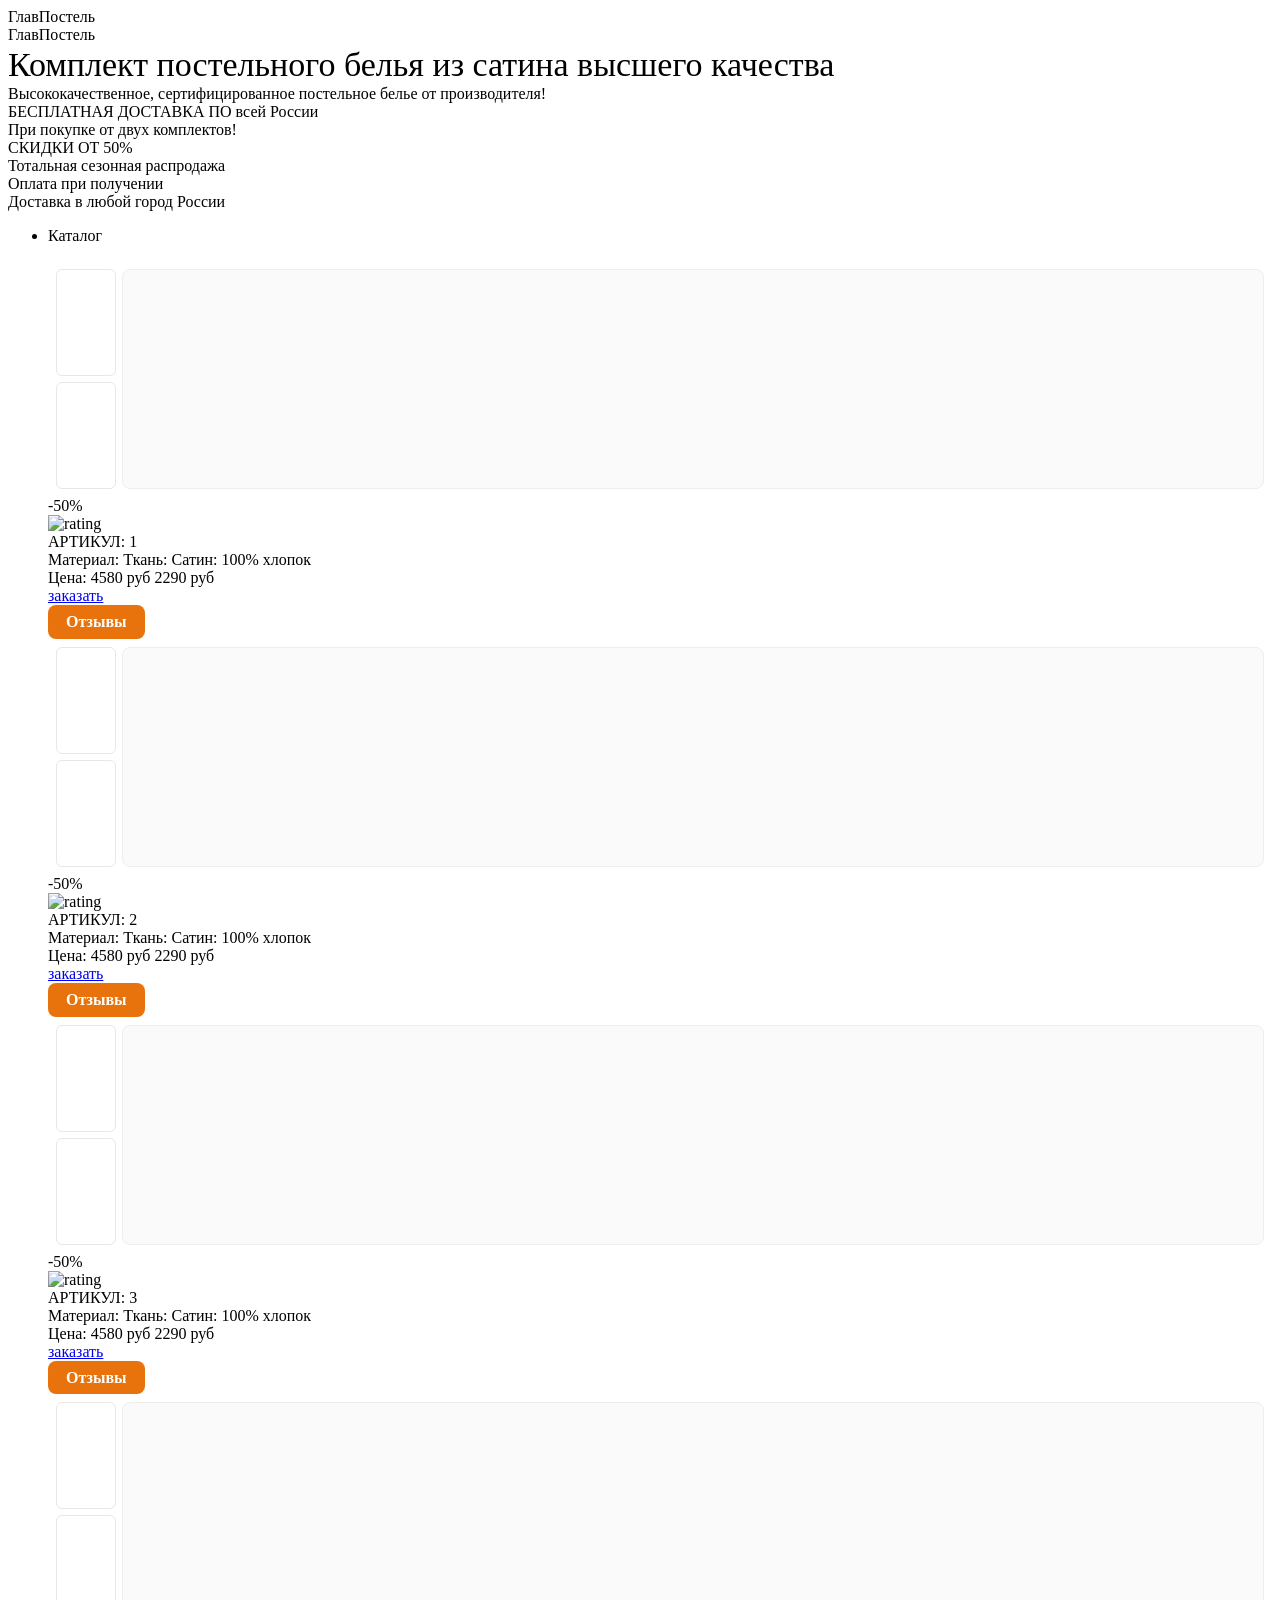
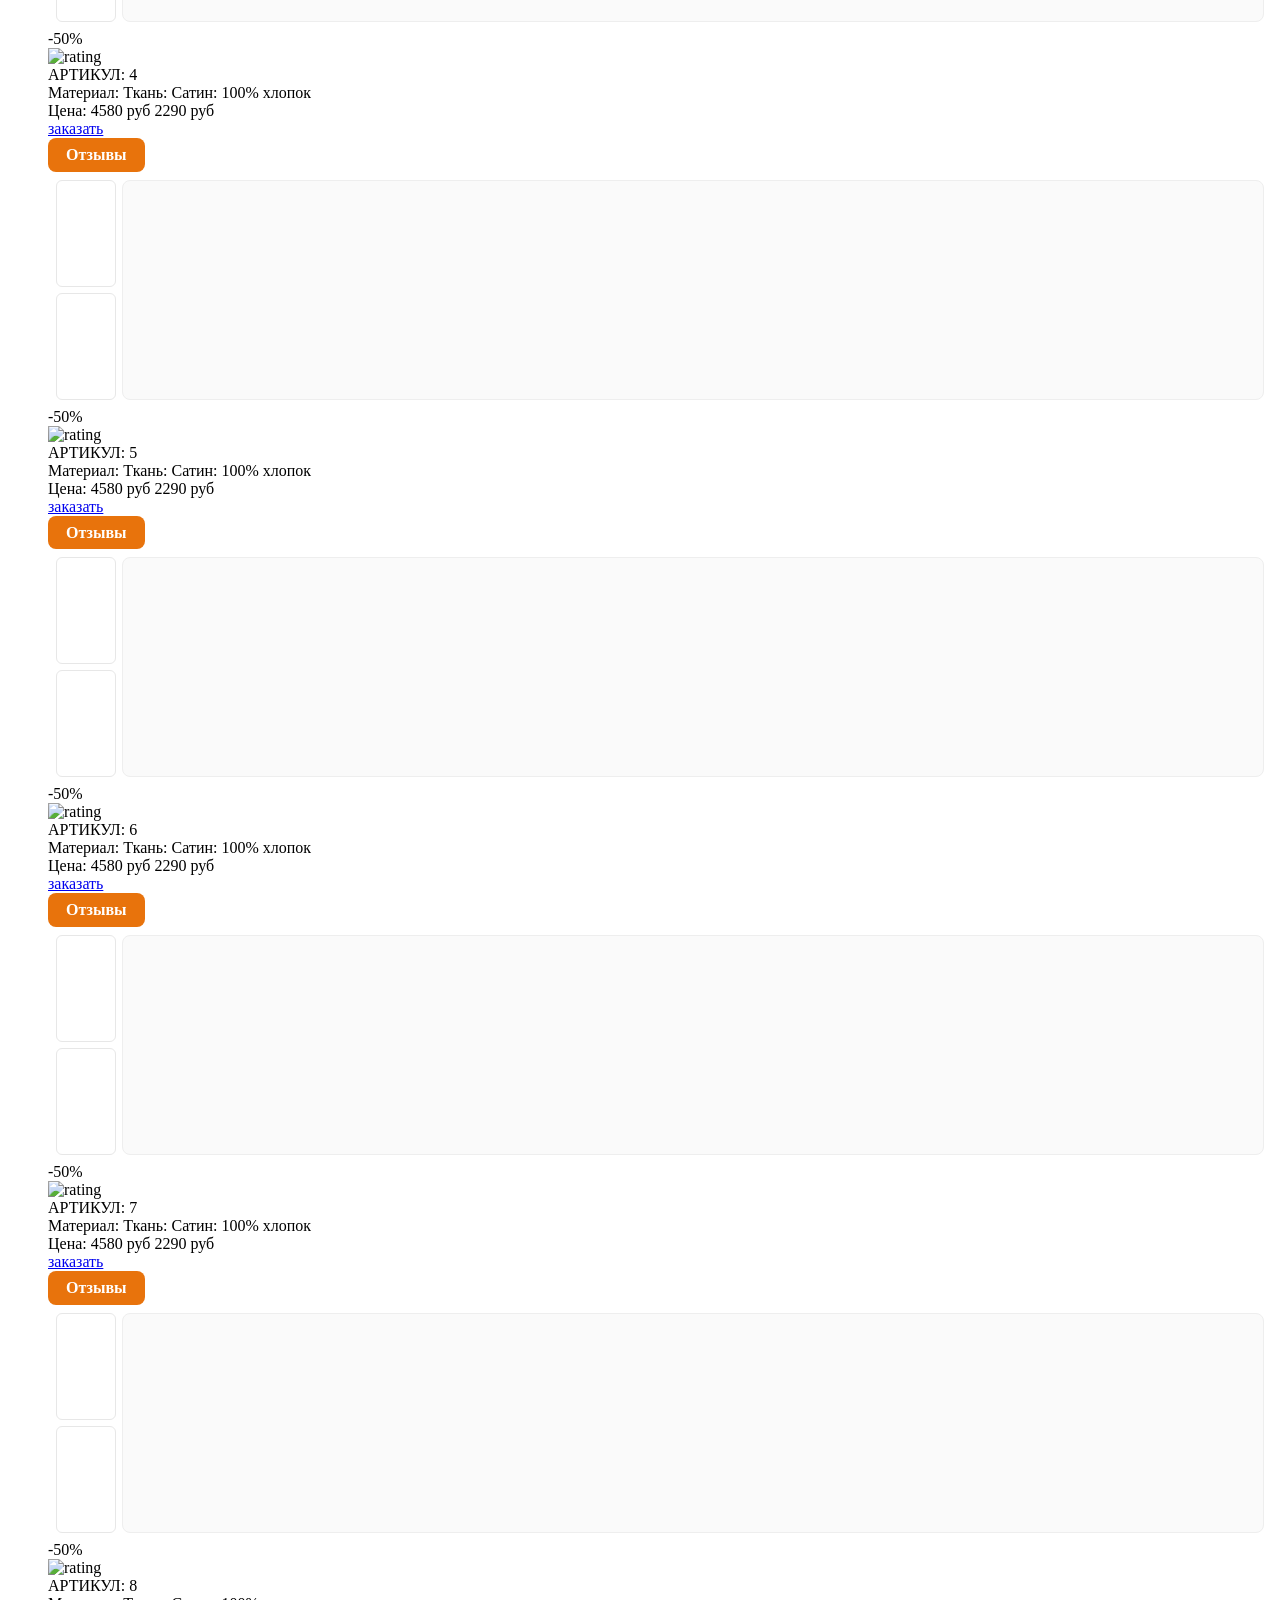
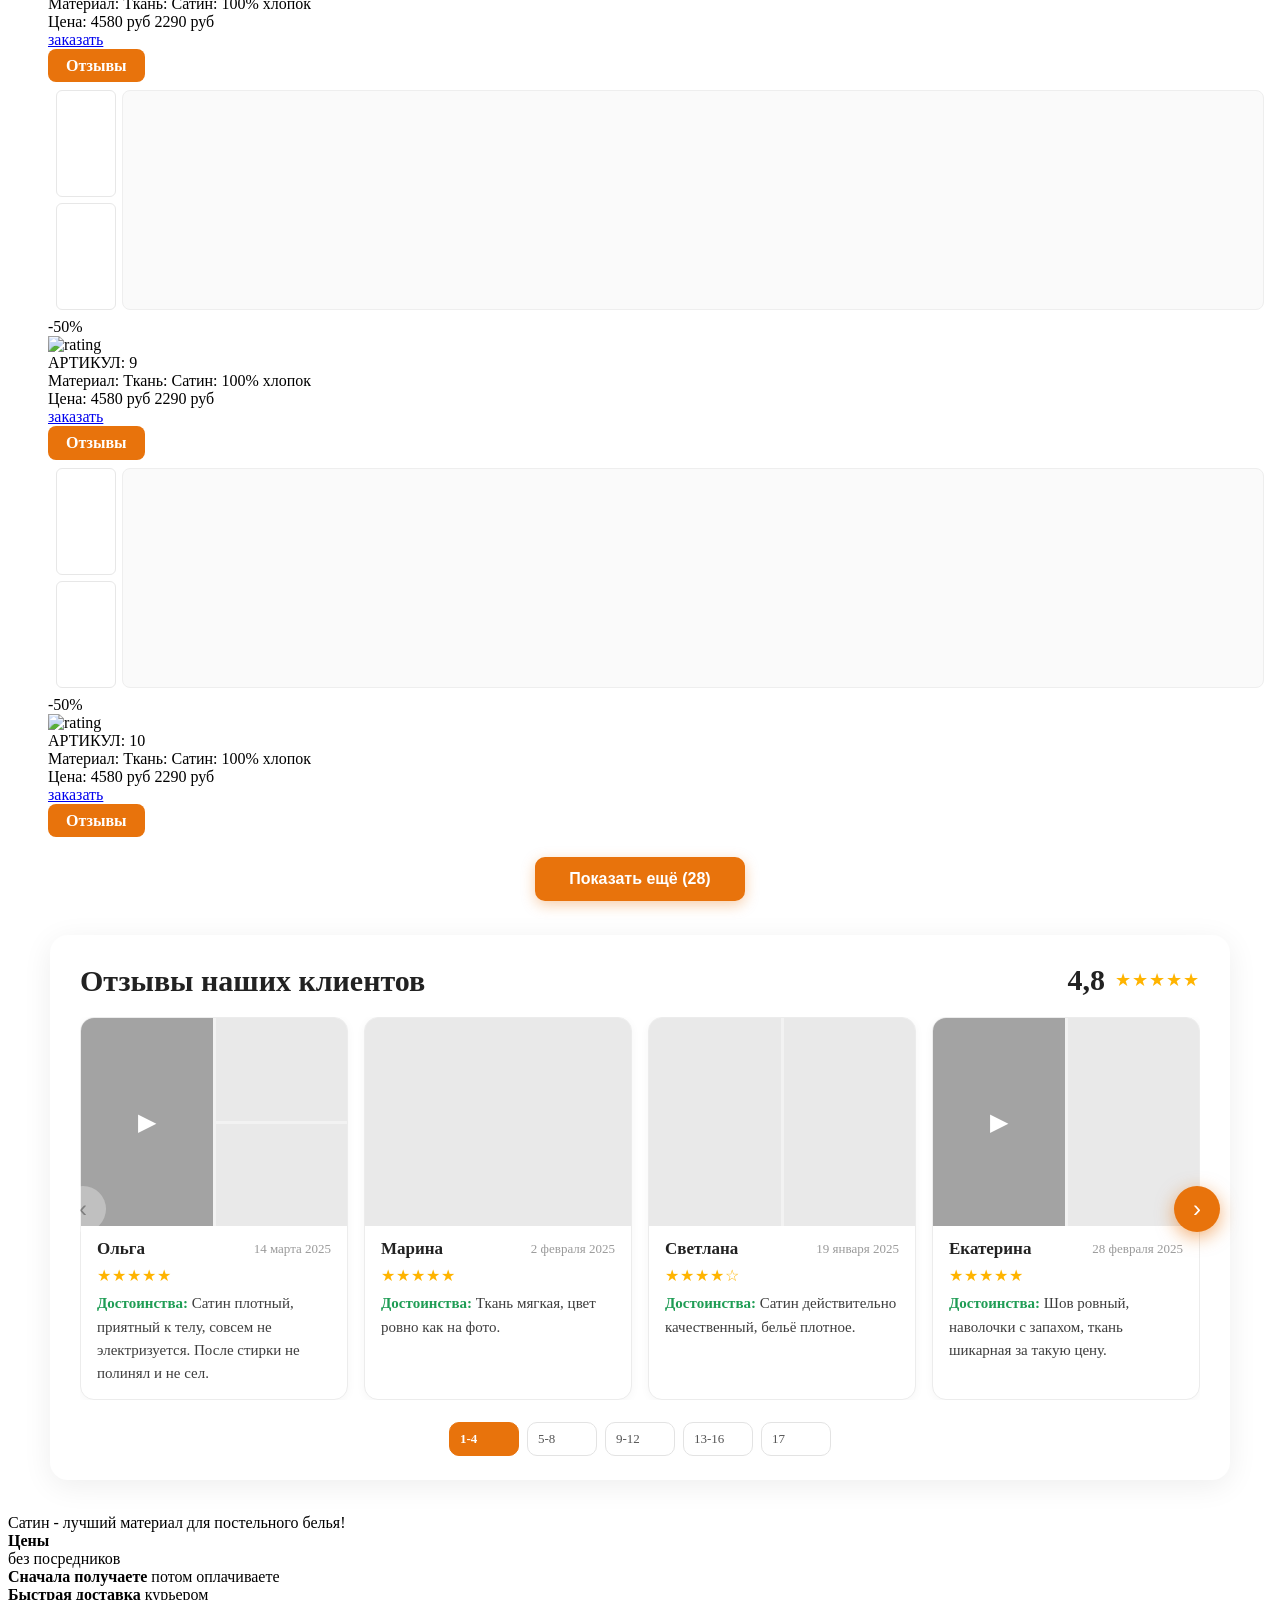
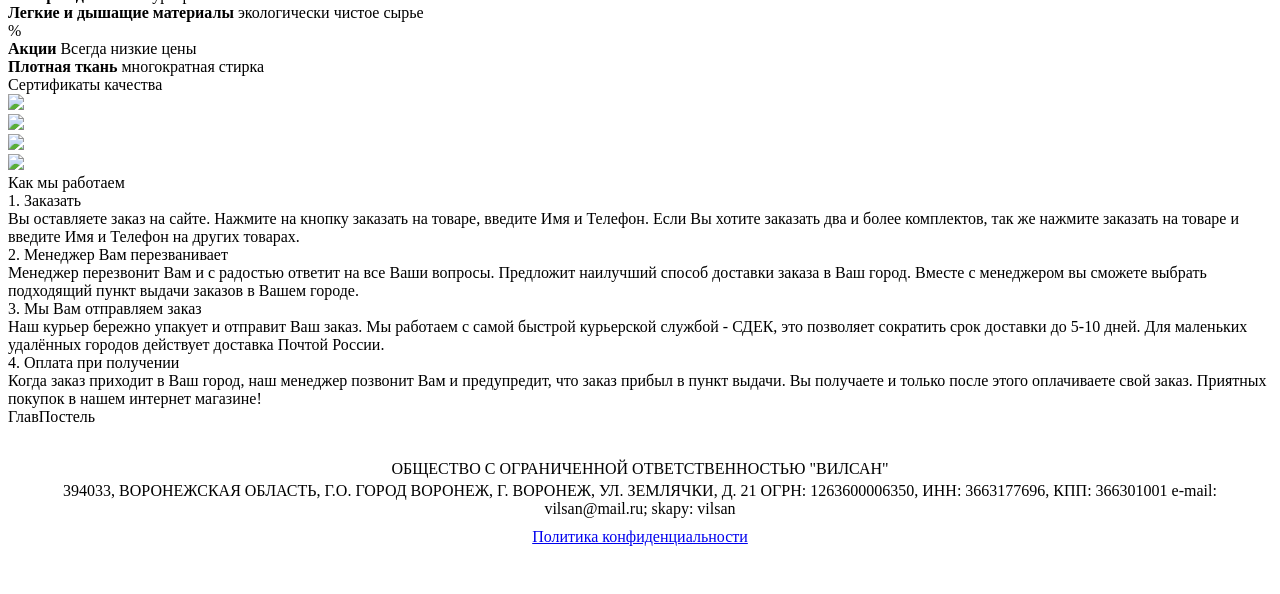
==== commit a7e83821: "reviews: orange next arrow, hide count, mobile swipe + dot pagination (v23)" ====
--- a/index.html
+++ b/index.html
@@ -1,1673 +1,1662 @@
-<!DOCTYPE html>
-<html lang="ru-RU">
-
-<head>
-    <meta charset="UTF-8">
-    <title>ГлавПостель</title>
-    <link rel="shortcut icon" href="favicon.ico">
-    <link rel='stylesheet' id='woocommerce-layout-css' href='css/woocommerce-layout.css' type='text/css' media='all'>
-    <link rel='stylesheet' id='woocommerce-smallscreen-css' href='css/woocommerce-smallscreen.css' type='text/css' media='only screen and (max-width: 768px)'>
-    <link rel='stylesheet' id='woocommerce-general-css' href='css/woocommerce.css' type='text/css' media='all'>
-    <link rel='stylesheet' id='twentyseventeen-fonts-css' href='https://fonts.googleapis.com/css?family=Libre+Franklin%3A300%2C300i%2C400%2C400i%2C600%2C600i%2C800%2C800i&#038;subset=latin%2Clatin-ext' type='text/css' media='all'>
-    <!--[if lt IE 9]>
-<link rel='stylesheet' id='twentyseventeen-ie8-css'  href='css/ie8.css?ver=1.0' type='text/css' media='all' />
-<![endif]-->
-    <style type="text/css">
-    .recentcomments a {
-        display: inline !important;
-        padding: 0 !important;
-        margin: 0 !important;
-    }
-    </style>
-    <link rel="stylesheet" type="text/css" href="css/style.css">
-    <link rel="stylesheet" type="text/css" href="css/media.css">
-    <script src="https://code.jquery.com/jquery-1.11.1.min.js"></script>
-    <meta name="viewport" content="width=device-width, initial-scale=1.0, maximum-scale=1.0">
-    <link href="https://fonts.googleapis.com/css?family=Exo+2:300,400,500,600,700" rel="stylesheet">
-	 <script src="maskinput.js"></script>
-	<script type="text/javascript">
-   jQuery(function($){
-   $(".rumask").mask("+7(999) 999-99-99");
-   });
-</script>
-
-
-<style id="lead-fix">
-.callback{ width:460px !important; max-width:95vw; padding:20px !important; background-image:none !important; background:#fff !important; border-radius:12px; }
-.callback .title{ margin:0 0 12px !important; color:#333 !important; position:relative; z-index:2; text-align:center; font-weight:700; }
-.callback .form{ width:100%; }
-.lead-iframe-wrap{ background:#fff; border-radius:8px; overflow:hidden; }
-.lead-iframe-wrap iframe{ width:100% !important; min-height:480px; border:0; display:block; }
-#order .lead-iframe-wrap iframe{ min-height:560px; }
-#order .box_order_form, #order .form{ width:100%; }
-</style>
-
-<!-- Yandex.Metrika counter -->
-<script type="text/javascript">
-    (function(m,e,t,r,i,k,a){
-        m[i]=m[i]||function(){(m[i].a=m[i].a||[]).push(arguments)};
-        m[i].l=1*new Date();
-        for (var j = 0; j < document.scripts.length; j++) {if (document.scripts[j].src === r) { return; }}
-        k=e.createElement(t),a=e.getElementsByTagName(t)[0],k.async=1,k.src=r,a.parentNode.insertBefore(k,a)
-    })(window, document,'script','https://mc.yandex.ru/metrika/tag.js?id=110150078', 'ym');
-
-    ym(110150078, 'init', {ssr:true, webvisor:true, clickmap:true, ecommerce:"dataLayer", referrer: document.referrer, url: location.href, accurateTrackBounce:true, trackLinks:true});
-</script>
-<noscript><div><img src="https://mc.yandex.ru/watch/110150078" style="position:absolute; left:-9999px;" alt="" /></div></noscript>
-<!-- /Yandex.Metrika counter -->
-<script>
-document.addEventListener('click', function(e){
-  var a = e.target.closest('a[href="#order"], a[href="#callback"], a.cb, #sat_ordering, #sat_order');
-  if(a && window.ym){ ym(110150078, 'reachGoal', 'lead_form_open'); }
-});
-</script>
-<!-- AitiBot good_rsy_engaged -->
-<script src="https://aitibot.ru/rsy-mvp/tag.js" data-rsy-key="rsy_f4da13a9a59d4981a6ff3744f1dcb54f" async></script>
-<script>
-/* FORM_INTENT bridge для iframe-формы (xshopcart) и кастомных CTA.
-   Тег ловит FORM_INTENT по фокусу на нативном input/textarea/select.
-   На этом лендинге форма — внешний iframe, фокус в него не всплывает,
-   поэтому при намерении заказать мы фокусируем скрытый нативный input,
-   чтобы штатный markFormIntent тега сработал (ветка A). */
-(function(){
-  function makeProbe(){
-    var inp = document.getElementById('rsy-formintent-probe');
-    if(inp) return inp;
-    inp = document.createElement('input');
-    inp.type='text'; inp.id='rsy-formintent-probe';
-    inp.setAttribute('autocomplete','off'); inp.setAttribute('tabindex','-1'); inp.setAttribute('aria-hidden','true');
-    inp.style.cssText='position:fixed;left:-9999px;top:0;width:1px;height:1px;opacity:0;pointer-events:none;';
-    document.body.appendChild(inp);
-    return inp;
-  }
-  function fireIntent(){
-    try{ var p=makeProbe(); p.focus(); setTimeout(function(){ try{p.blur();}catch(e){} },50); }catch(e){}
-  }
-  // 1) клики по CTA, открывающим форму заказа
-  document.addEventListener('click', function(e){
-    if(e.target.closest('a[href="#order"], a[href="#callback"], a.cb, #sat_ordering, #sat_order, .lead-iframe-wrap')){
-      fireIntent();
-    }
-  }, true);
-  // 2) фокус ушёл в iframe формы (юзер тыкнул внутрь xshopcart)
-  window.addEventListener('blur', function(){
-    setTimeout(function(){
-      var a=document.activeElement;
-      if(a && a.tagName==='IFRAME' && /xshopcart\.com/.test(a.src||'')) fireIntent();
-    }, 0);
-  });
-})();
-</script>
-<!-- /AitiBot -->
-<link rel="stylesheet" href="css/custom-rebuild.css?v=17"></head>
-
-<body>
-    <header class="header">
-        <div class="header-box-fixed">
-            <div class="header-box-fixed-fix dt">
-                <div class="header-box-glob">
-                    <div class="wrapper clear">
-                        <div class="logotype">
-                            <div class="ico"></div>
-                            <div class="text">ГлавПостель</div>
-                        </div>
-                        <div class="number"></div>
-                    </div>
-                </div>
-            </div>
-        </div>
-        <div class="wrapper">
-            <div class="home-content clear">
-                <div class="home-item">
-                    <div class="logo">
-                        <div class="logo-ico"></div>
-                        <div class="logo-box">ГлавПостель</div>
-                    </div>
-                    <div class="home-info-fix">
-                        <div class="home-info-box">
-                            <div class="title">Комплект постельного белья из сатина высшего качества</div>
-                            <div class="description">Высококачественное, сертифицированное постельное белье от производителя!</div>
-                        </div>
-                    </div>
-                </div>
-                <div class="home-item">
-                    <div class="home-cont" style="display: none;">
-                        <div class="home-number"><span></span></div>
-                        <div class="home-number-desc">
-                            Мы будем рады Вашему звонку!<br>
-                            С 09:00 - До 18:00 Пн-Пт<br>
-                            Заказы на сайте 24 часа.<br>
-                        </div>
-                    </div>
-                    <div class="home-cont-box">
-                        <div class="title">Консультации Бесплатно!</div>
-                        <div class="desc">Закажите обратный звонок!</div>
-                        <div class="button"><a href="#callback" class="cb"><i class="fa fa-phone"></i>Обратный звонок</a></div>
-                    </div>
-                    <div class="ico-mobile"><img src="images/ico3.png"></div>
-                </div>
-            </div>
-        </div>
-    </header>
-    <div class="home-line">
-        <div class="home-line-box">
-            <div class="line-desc">
-                <div class="ico"></div>
-            </div>
-            <div class="line-items"></div>
-        </div>
-        <div class="home-line-info">
-            <div class="wrapper">
-                <div class="dt">
-                    <div class="line-info-desc">
-                        <div class="title">БЕСПЛАТНАЯ ДОСТАВКА ПО всей России</div>
-                        <div class="desc">При покупке от двух комплектов! </div>
-                    </div>
-                    <div class="line-items-box clear">
-                        <div class="line-item">
-                            <div class="ico"></div>
-                            <div class="info">
-                                <div class="title">СКИДКИ ОТ 50%</div>
-                                <div class="desc">Тотальная сезонная распродажа</div>
-                            </div>
-                        </div>
-                        <div class="line-item">
-                            <div class="ico"></div>
-                            <div class="info">
-                                <div class="title">Оплата при получении</div>
-                                <div class="desc">Доставка в любой город России</div>
-                            </div>
-                        </div>
-                    </div>
-                </div>
-            </div>
-        </div>
-    </div>
-    <div class="products-box">
-        <div class="wrapper">
-            <ul class="products-filter filter-1 clear">
-                <li><a class="filter" data-filter=".1-5-spalnye" data-cat="CANDIE S FASHION">Каталог</a></li>
-               <!--  <li><a class="filter" data-filter=".1-5-spalnye" data-cat="CANDIE S FASHION">CANDIE S FASHION</a></li> -->
-              <!--   <li><a class="filter" data-filter=".2-spalnye" data-cat="Francisci Французский стиль 5D">Francisci Французский стиль 5D</a></li> -->
-                <!-- <li><a class="filter mixitup-sandbox_menu-item__cat-b" data-hide-on-click="true" data-tooltip-content="Filter blue" data-behavior="tooltip22B4F2" data-ref="ripple" data-filter=".evro" data-cat="Евро-комплекты">Евро</a></li>
-<li><a class="filter" data-filter=".semejnye" data-cat="Семейные">Семейные</a></li> -->
-            </ul>
-            <div class="products-nav">
-               <!--  Вы в категории: <a href="" class="nav-text" style="color:#1f2025;text-decoration:none"></a> -->
-            </div>
-            <div class="products-items clear" id="Container">
-                <ul class="products">
-                    
-
-                    <div class="products-item-fix mix 1-5-spalnye" data-order="55430">
-                        <div class="products-item">
-                            <a href="#ordering" class="modal full-link" id="sat_order_full"></a>
-                            <div class="prod-image">
-                                <div class="pgal" data-art="1" data-imgs="photos/1-1.png,photos/1-2.png,photos/1-3.png"></div>
-                                <div class="prod-sale">-50%</div>
-                            </div>
-                            <div class="prod-desc" onclick="document.getElementById('color').value = '1';">
-                                <div class="prod-title">
-                                    <div class="rating"><img src="images/ico2.png" alt="rating"></div><span id="name">АРТИКУЛ: <span id="art">1</span></span>
-                                </div>
-                                <div class="prod-info ">
-                                    <!--	<div class="prod-info-item"><span class="weightbold">Плотность:</span> <span id="hlopok">Микрофайбер</span></div> -->
-                                    <!-- <div class="prod-info-item"><span class="weightbold">Размер:</span> <span id="hlopok">1,5-спальный</span></div> -->
-                                    <div class="prod-info-item"><span class="weightbold">Материал:</span> <span id="mat">Ткань: Сатин: 100% хлопок</span></div>
-                                    <div class="prod-info-item"><span class="weightbold">Цена:</span> <span class="old-price">4580 руб</span> <span class="new-price">2290 руб</span></div>
-                                </div>
-                                <div class="prod-buttons">
-                                    <div class="item prod_s_but"><a href="#order" class="modal" id="sat_ordering"><i class="fa fa-shopping-cart"></i> заказать</a></div>
-                                    <div class="item"><a href="#ordering" class="modal" id="sat_order">Подробнее</a></div>
-                                </div>
-                                <div class="additional_fields" style="display: none;">
-                                    <div class="pillowcases">2 ШТ. 70x70</div>
-                                    <div class="duvet-cover">1 ШТ. 175x215</div>
-                                    <div class="bedsheet">1 ШТ. 175x215</div>
-                                </div>
-                            </div>
-                        </div>
-                    </div>
-
-                    <div class="products-item-fix mix 1-5-spalnye" data-order="55430">
-                        <div class="products-item">
-                            <a href="#ordering" class="modal full-link" id="sat_order_full"></a>
-                            <div class="prod-image">
-                                <div class="pgal" data-art="2" data-imgs="photos/2-1.png,photos/2-2.png,photos/2-3.png"></div>
-                                <div class="prod-sale">-50%</div>
-                            </div>
-                            <div class="prod-desc" onclick="document.getElementById('color').value = '2';">
-                                <div class="prod-title">
-                                    <div class="rating"><img src="images/ico2.png" alt="rating"></div><span id="name">АРТИКУЛ: <span id="art">2</span></span>
-                                </div>
-                                <div class="prod-info ">
-                                    <!--    <div class="prod-info-item"><span class="weightbold">Плотность:</span> <span id="hlopok">Микрофайбер</span></div> -->
-                                    <!-- <div class="prod-info-item"><span class="weightbold">Размер:</span> <span id="hlopok">1,5-спальный</span></div> -->
-                                    <div class="prod-info-item"><span class="weightbold">Материал:</span> <span id="mat">Ткань: Сатин: 100% хлопок</span></div>
-                                    <div class="prod-info-item"><span class="weightbold">Цена:</span> <span class="old-price">4580 руб</span> <span class="new-price">2290 руб</span></div>
-                                </div>
-                                <div class="prod-buttons">
-                                    <div class="item prod_s_but"><a href="#order" class="modal" id="sat_ordering"><i class="fa fa-shopping-cart"></i> заказать</a></div>
-                                    <div class="item"><a href="#ordering" class="modal" id="sat_order">Подробнее</a></div>
-                                </div>
-                                <div class="additional_fields" style="display: none;">
-                                    <div class="pillowcases">2 ШТ. 70x70</div>
-                                    <div class="duvet-cover">1 ШТ. 175x215</div>
-                                    <div class="bedsheet">1 ШТ. 175x215</div>
-                                </div>
-                            </div>
-                        </div>
-                    </div>
-
-                    <div class="products-item-fix mix 1-5-spalnye" data-order="55430">
-                        <div class="products-item">
-                            <a href="#ordering" class="modal full-link" id="sat_order_full"></a>
-                            <div class="prod-image">
-                                <div class="pgal" data-art="3" data-imgs="photos/3-1.png,photos/3-2.png,photos/3-3.png"></div>
-                                <div class="prod-sale">-50%</div>
-                            </div>
-                            <div class="prod-desc" onclick="document.getElementById('color').value = '3';">
-                                <div class="prod-title">
-                                    <div class="rating"><img src="images/ico2.png" alt="rating"></div><span id="name">АРТИКУЛ: <span id="art">3</span></span>
-                                </div>
-                                <div class="prod-info ">
-                                    <!--    <div class="prod-info-item"><span class="weightbold">Плотность:</span> <span id="hlopok">Микрофайбер</span></div> -->
-                                    <!-- <div class="prod-info-item"><span class="weightbold">Размер:</span> <span id="hlopok">1,5-спальный</span></div> -->
-                                    <div class="prod-info-item"><span class="weightbold">Материал:</span> <span id="mat">Ткань: Сатин: 100% хлопок</span></div>
-                                    <div class="prod-info-item"><span class="weightbold">Цена:</span> <span class="old-price">4580 руб</span> <span class="new-price">2290 руб</span></div>
-                                </div>
-                                <div class="prod-buttons">
-                                    <div class="item prod_s_but"><a href="#order" class="modal" id="sat_ordering"><i class="fa fa-shopping-cart"></i> заказать</a></div>
-                                    <div class="item"><a href="#ordering" class="modal" id="sat_order">Подробнее</a></div>
-                                </div>
-                                <div class="additional_fields" style="display: none;">
-                                    <div class="pillowcases">2 ШТ. 70x70</div>
-                                    <div class="duvet-cover">1 ШТ. 175x215</div>
-                                    <div class="bedsheet">1 ШТ. 175x215</div>
-                                </div>
-                            </div>
-                        </div>
-                    </div>
-
-                    <div class="products-item-fix mix 1-5-spalnye" data-order="55430">
-                        <div class="products-item">
-                            <a href="#ordering" class="modal full-link" id="sat_order_full"></a>
-                            <div class="prod-image">
-                                <div class="pgal" data-art="4" data-imgs="photos/4-1.png,photos/4-2.png,photos/4-3.png"></div>
-                                <div class="prod-sale">-50%</div>
-                            </div>
-                            <div class="prod-desc" onclick="document.getElementById('color').value = '4';">
-                                <div class="prod-title">
-                                    <div class="rating"><img src="images/ico2.png" alt="rating"></div><span id="name">АРТИКУЛ: <span id="art">4</span></span>
-                                </div>
-                                <div class="prod-info ">
-                                    <!--    <div class="prod-info-item"><span class="weightbold">Плотность:</span> <span id="hlopok">Микрофайбер</span></div> -->
-                                    <!-- <div class="prod-info-item"><span class="weightbold">Размер:</span> <span id="hlopok">1,5-спальный</span></div> -->
-                                    <div class="prod-info-item"><span class="weightbold">Материал:</span> <span id="mat">Ткань: Сатин: 100% хлопок</span></div>
-                                    <div class="prod-info-item"><span class="weightbold">Цена:</span> <span class="old-price">4580 руб</span> <span class="new-price">2290 руб</span></div>
-                                </div>
-                                <div class="prod-buttons">
-                                    <div class="item prod_s_but"><a href="#order" class="modal" id="sat_ordering"><i class="fa fa-shopping-cart"></i> заказать</a></div>
-                                    <div class="item"><a href="#ordering" class="modal" id="sat_order">Подробнее</a></div>
-                                </div>
-                                <div class="additional_fields" style="display: none;">
-                                    <div class="pillowcases">2 ШТ. 70x70</div>
-                                    <div class="duvet-cover">1 ШТ. 175x215</div>
-                                    <div class="bedsheet">1 ШТ. 175x215</div>
-                                </div>
-                            </div>
-                        </div>
-                    </div>
-
-                    <div class="products-item-fix mix 1-5-spalnye" data-order="55430">
-                        <div class="products-item">
-                            <a href="#ordering" class="modal full-link" id="sat_order_full"></a>
-                            <div class="prod-image">
-                                <div class="pgal" data-art="5" data-imgs="photos/5-1.png,photos/5-2.png,photos/5-3.png"></div>
-                                <div class="prod-sale">-50%</div>
-                            </div>
-                            <div class="prod-desc" onclick="document.getElementById('color').value = '5';">
-                                <div class="prod-title">
-                                    <div class="rating"><img src="images/ico2.png" alt="rating"></div><span id="name">АРТИКУЛ: <span id="art">5</span></span>
-                                </div>
-                                <div class="prod-info ">
-                                    <!--    <div class="prod-info-item"><span class="weightbold">Плотность:</span> <span id="hlopok">Микрофайбер</span></div> -->
-                                    <!-- <div class="prod-info-item"><span class="weightbold">Размер:</span> <span id="hlopok">1,5-спальный</span></div> -->
-                                    <div class="prod-info-item"><span class="weightbold">Материал:</span> <span id="mat">Ткань: Сатин: 100% хлопок</span></div>
-                                    <div class="prod-info-item"><span class="weightbold">Цена:</span> <span class="old-price">4580 руб</span> <span class="new-price">2290 руб</span></div>
-                                </div>
-                                <div class="prod-buttons">
-                                    <div class="item prod_s_but"><a href="#order" class="modal" id="sat_ordering"><i class="fa fa-shopping-cart"></i> заказать</a></div>
-                                    <div class="item"><a href="#ordering" class="modal" id="sat_order">Подробнее</a></div>
-                                </div>
-                                <div class="additional_fields" style="display: none;">
-                                    <div class="pillowcases">2 ШТ. 70x70</div>
-                                    <div class="duvet-cover">1 ШТ. 175x215</div>
-                                    <div class="bedsheet">1 ШТ. 175x215</div>
-                                </div>
-                            </div>
-                        </div>
-                    </div>
-
-                    <div class="products-item-fix mix 1-5-spalnye" data-order="55430">
-                        <div class="products-item">
-                            <a href="#ordering" class="modal full-link" id="sat_order_full"></a>
-                            <div class="prod-image">
-                                <div class="pgal" data-art="6" data-imgs="photos/6-1.png,photos/6-2.png,photos/6-3.png"></div>
-                                <div class="prod-sale">-50%</div>
-                            </div>
-                            <div class="prod-desc" onclick="document.getElementById('color').value = '6';">
-                                <div class="prod-title">
-                                    <div class="rating"><img src="images/ico2.png" alt="rating"></div><span id="name">АРТИКУЛ: <span id="art">6</span></span>
-                                </div>
-                                <div class="prod-info ">
-                                    <!--    <div class="prod-info-item"><span class="weightbold">Плотность:</span> <span id="hlopok">Микрофайбер</span></div> -->
-                                    <!-- <div class="prod-info-item"><span class="weightbold">Размер:</span> <span id="hlopok">1,5-спальный</span></div> -->
-                                    <div class="prod-info-item"><span class="weightbold">Материал:</span> <span id="mat">Ткань: Сатин: 100% хлопок</span></div>
-                                    <div class="prod-info-item"><span class="weightbold">Цена:</span> <span class="old-price">4580 руб</span> <span class="new-price">2290 руб</span></div>
-                                </div>
-                                <div class="prod-buttons">
-                                    <div class="item prod_s_but"><a href="#order" class="modal" id="sat_ordering"><i class="fa fa-shopping-cart"></i> заказать</a></div>
-                                    <div class="item"><a href="#ordering" class="modal" id="sat_order">Подробнее</a></div>
-                                </div>
-                                <div class="additional_fields" style="display: none;">
-                                    <div class="pillowcases">2 ШТ. 70x70</div>
-                                    <div class="duvet-cover">1 ШТ. 175x215</div>
-                                    <div class="bedsheet">1 ШТ. 175x215</div>
-                                </div>
-                            </div>
-                        </div>
-                    </div>
-
-                    <div class="products-item-fix mix 1-5-spalnye" data-order="55430">
-                        <div class="products-item">
-                            <a href="#ordering" class="modal full-link" id="sat_order_full"></a>
-                            <div class="prod-image">
-                                <div class="pgal" data-art="7" data-imgs="photos/7-1.png,photos/7-2.png,photos/7-3.png"></div>
-                                <div class="prod-sale">-50%</div>
-                            </div>
-                            <div class="prod-desc" onclick="document.getElementById('color').value = '7';">
-                                <div class="prod-title">
-                                    <div class="rating"><img src="images/ico2.png" alt="rating"></div><span id="name">АРТИКУЛ: <span id="art">7</span></span>
-                                </div>
-                                <div class="prod-info ">
-                                    <!--    <div class="prod-info-item"><span class="weightbold">Плотность:</span> <span id="hlopok">Микрофайбер</span></div> -->
-                                    <!-- <div class="prod-info-item"><span class="weightbold">Размер:</span> <span id="hlopok">1,5-спальный</span></div> -->
-                                    <div class="prod-info-item"><span class="weightbold">Материал:</span> <span id="mat">Ткань: Сатин: 100% хлопок</span></div>
-                                    <div class="prod-info-item"><span class="weightbold">Цена:</span> <span class="old-price">4580 руб</span> <span class="new-price">2290 руб</span></div>
-                                </div>
-                                <div class="prod-buttons">
-                                    <div class="item prod_s_but"><a href="#order" class="modal" id="sat_ordering"><i class="fa fa-shopping-cart"></i> заказать</a></div>
-                                    <div class="item"><a href="#ordering" class="modal" id="sat_order">Подробнее</a></div>
-                                </div>
-                                <div class="additional_fields" style="display: none;">
-                                    <div class="pillowcases">2 ШТ. 70x70</div>
-                                    <div class="duvet-cover">1 ШТ. 175x215</div>
-                                    <div class="bedsheet">1 ШТ. 175x215</div>
-                                </div>
-                            </div>
-                        </div>
-                    </div>
-
-                    <div class="products-item-fix mix 1-5-spalnye" data-order="55430">
-                        <div class="products-item">
-                            <a href="#ordering" class="modal full-link" id="sat_order_full"></a>
-                            <div class="prod-image">
-                                <div class="pgal" data-art="8" data-imgs="photos/8-1.png,photos/8-2.png,photos/8-3.png"></div>
-                                <div class="prod-sale">-50%</div>
-                            </div>
-                            <div class="prod-desc" onclick="document.getElementById('color').value = '8';">
-                                <div class="prod-title">
-                                    <div class="rating"><img src="images/ico2.png" alt="rating"></div><span id="name">АРТИКУЛ: <span id="art">8</span></span>
-                                </div>
-                                <div class="prod-info ">
-                                    <!--    <div class="prod-info-item"><span class="weightbold">Плотность:</span> <span id="hlopok">Микрофайбер</span></div> -->
-                                    <!-- <div class="prod-info-item"><span class="weightbold">Размер:</span> <span id="hlopok">1,5-спальный</span></div> -->
-                                    <div class="prod-info-item"><span class="weightbold">Материал:</span> <span id="mat">Ткань: Сатин: 100% хлопок</span></div>
-                                    <div class="prod-info-item"><span class="weightbold">Цена:</span> <span class="old-price">4580 руб</span> <span class="new-price">2290 руб</span></div>
-                                </div>
-                                <div class="prod-buttons">
-                                    <div class="item prod_s_but"><a href="#order" class="modal" id="sat_ordering"><i class="fa fa-shopping-cart"></i> заказать</a></div>
-                                    <div class="item"><a href="#ordering" class="modal" id="sat_order">Подробнее</a></div>
-                                </div>
-                                <div class="additional_fields" style="display: none;">
-                                    <div class="pillowcases">2 ШТ. 70x70</div>
-                                    <div class="duvet-cover">1 ШТ. 175x215</div>
-                                    <div class="bedsheet">1 ШТ. 175x215</div>
-                                </div>
-                            </div>
-                        </div>
-                    </div>
-
-                    <div class="products-item-fix mix 1-5-spalnye" data-order="55430">
-                        <div class="products-item">
-                            <a href="#ordering" class="modal full-link" id="sat_order_full"></a>
-                            <div class="prod-image">
-                                <div class="pgal" data-art="9" data-imgs="photos/9-1.png,photos/9-2.png,photos/9-3.png"></div>
-                                <div class="prod-sale">-50%</div>
-                            </div>
-                            <div class="prod-desc" onclick="document.getElementById('color').value = '9';">
-                                <div class="prod-title">
-                                    <div class="rating"><img src="images/ico2.png" alt="rating"></div><span id="name">АРТИКУЛ: <span id="art">9</span></span>
-                                </div>
-                                <div class="prod-info ">
-                                    <!--    <div class="prod-info-item"><span class="weightbold">Плотность:</span> <span id="hlopok">Микрофайбер</span></div> -->
-                                    <!-- <div class="prod-info-item"><span class="weightbold">Размер:</span> <span id="hlopok">1,5-спальный</span></div> -->
-                                    <div class="prod-info-item"><span class="weightbold">Материал:</span> <span id="mat">Ткань: Сатин: 100% хлопок</span></div>
-                                    <div class="prod-info-item"><span class="weightbold">Цена:</span> <span class="old-price">4580 руб</span> <span class="new-price">2290 руб</span></div>
-                                </div>
-                                <div class="prod-buttons">
-                                    <div class="item prod_s_but"><a href="#order" class="modal" id="sat_ordering"><i class="fa fa-shopping-cart"></i> заказать</a></div>
-                                    <div class="item"><a href="#ordering" class="modal" id="sat_order">Подробнее</a></div>
-                                </div>
-                                <div class="additional_fields" style="display: none;">
-                                    <div class="pillowcases">2 ШТ. 70x70</div>
-                                    <div class="duvet-cover">1 ШТ. 175x215</div>
-                                    <div class="bedsheet">1 ШТ. 175х215</div>
-                                </div>
-                            </div>
-                        </div>
-                    </div>
-
-                    <div class="products-item-fix mix 1-5-spalnye" data-order="55430">
-                        <div class="products-item">
-                            <a href="#ordering" class="modal full-link" id="sat_order_full"></a>
-                            <div class="prod-image">
-                                <div class="pgal" data-art="10" data-imgs="photos/10-1.png,photos/10-2.png,photos/10-3.png"></div>
-                                <div class="prod-sale">-50%</div>
-                            </div>
-                            <div class="prod-desc" onclick="document.getElementById('color').value = '10';">
-                                <div class="prod-title">
-                                    <div class="rating"><img src="images/ico2.png" alt="rating"></div><span id="name">АРТИКУЛ: <span id="art">10</span></span>
-                                </div>
-                                <div class="prod-info ">
-                                    <!--    <div class="prod-info-item"><span class="weightbold">Плотность:</span> <span id="hlopok">Микрофайбер</span></div> -->
-                                    <!-- <div class="prod-info-item"><span class="weightbold">Размер:</span> <span id="hlopok">1,5-спальный</span></div> -->
-                                    <div class="prod-info-item"><span class="weightbold">Материал:</span> <span id="mat">Ткань: Сатин: 100% хлопок</span></div>
-                                    <div class="prod-info-item"><span class="weightbold">Цена:</span> <span class="old-price">4580 руб</span> <span class="new-price">2290 руб</span></div>
-                                </div>
-                                <div class="prod-buttons">
-                                    <div class="item prod_s_but"><a href="#order" class="modal" id="sat_ordering"><i class="fa fa-shopping-cart"></i> заказать</a></div>
-                                    <div class="item"><a href="#ordering" class="modal" id="sat_order">Подробнее</a></div>
-                                </div>
-                                <div class="additional_fields" style="display: none;">
-                                    <div class="pillowcases">2 ШТ. 70x70</div>
-                                    <div class="duvet-cover">1 ШТ. 175x215</div>
-                                    <div class="bedsheet">1 ШТ. 175x215</div>
-                                </div>
-                            </div>
-                        </div>
-                    </div>
-
-                    <div class="products-item-fix mix 1-5-spalnye" data-order="55430">
-                        <div class="products-item">
-                            <a href="#ordering" class="modal full-link" id="sat_order_full"></a>
-                            <div class="prod-image">
-                                <div class="pgal" data-art="11" data-imgs="photos/11-1.png,photos/11-2.png,photos/11-3.png"></div>
-                                <div class="prod-sale">-50%</div>
-                            </div>
-                            <div class="prod-desc" onclick="document.getElementById('color').value = '11';">
-                                <div class="prod-title">
-                                    <div class="rating"><img src="images/ico2.png" alt="rating"></div><span id="name">АРТИКУЛ: <span id="art">11</span></span>
-                                </div>
-                                <div class="prod-info ">
-                                    <!--    <div class="prod-info-item"><span class="weightbold">Плотность:</span> <span id="hlopok">Микрофайбер</span></div> -->
-                                    <!-- <div class="prod-info-item"><span class="weightbold">Размер:</span> <span id="hlopok">1,5-спальный</span></div> -->
-                                    <div class="prod-info-item"><span class="weightbold">Материал:</span> <span id="mat">Ткань: Сатин: 100% хлопок</span></div>
-                                    <div class="prod-info-item"><span class="weightbold">Цена:</span> <span class="old-price">4580 руб</span> <span class="new-price">2290 руб</span></div>
-                                </div>
-                                <div class="prod-buttons">
-                                    <div class="item prod_s_but"><a href="#order" class="modal" id="sat_ordering"><i class="fa fa-shopping-cart"></i> заказать</a></div>
-                                    <div class="item"><a href="#ordering" class="modal" id="sat_order">Подробнее</a></div>
-                                </div>
-                                <div class="additional_fields" style="display: none;">
-                                    <div class="pillowcases">2 ШТ. 70x70</div>
-                                    <div class="duvet-cover">1 ШТ. 175x215</div>
-                                    <div class="bedsheet">1 ШТ. 175x215</div>
-                                </div>
-                            </div>
-                        </div>
-                    </div>
-
-                    <div class="products-item-fix mix 1-5-spalnye" data-order="55430">
-                        <div class="products-item">
-                            <a href="#ordering" class="modal full-link" id="sat_order_full"></a>
-                            <div class="prod-image">
-                                <div class="pgal" data-art="12" data-imgs="photos/12-1.png,photos/12-2.png,photos/12-3.png"></div>
-                                <div class="prod-sale">-50%</div>
-                            </div>
-                            <div class="prod-desc" onclick="document.getElementById('color').value = '12';">
-                                <div class="prod-title">
-                                    <div class="rating"><img src="images/ico2.png" alt="rating"></div><span id="name">АРТИКУЛ: <span id="art">12</span></span>
-                                </div>
-                                <div class="prod-info ">
-                                    <!--    <div class="prod-info-item"><span class="weightbold">Плотность:</span> <span id="hlopok">Микрофайбер</span></div> -->
-                                    <!-- <div class="prod-info-item"><span class="weightbold">Размер:</span> <span id="hlopok">1,5-спальный</span></div> -->
-                                    <div class="prod-info-item"><span class="weightbold">Материал:</span> <span id="mat">Ткань: Сатин: 100% хлопок</span></div>
-                                    <div class="prod-info-item"><span class="weightbold">Цена:</span> <span class="old-price">4580 руб</span> <span class="new-price">2290 руб</span></div>
-                                </div>
-                                <div class="prod-buttons">
-                                    <div class="item prod_s_but"><a href="#order" class="modal" id="sat_ordering"><i class="fa fa-shopping-cart"></i> заказать</a></div>
-                                    <div class="item"><a href="#ordering" class="modal" id="sat_order">Подробнее</a></div>
-                                </div>
-                                <div class="additional_fields" style="display: none;">
-                                    <div class="pillowcases">2 ШТ. 70x70</div>
-                                    <div class="duvet-cover">1 ШТ. 175x215</div>
-                                    <div class="bedsheet">1 ШТ. 175x215</div>
-                                </div>
-                            </div>
-                        </div>
-                    </div>
-
-                    <div class="products-item-fix mix 1-5-spalnye" data-order="55430">
-                        <div class="products-item">
-                            <a href="#ordering" class="modal full-link" id="sat_order_full"></a>
-                            <div class="prod-image">
-                                <div class="pgal" data-art="13" data-imgs="photos/13-1.png,photos/13-2.png,photos/13-3.png"></div>
-                                <div class="prod-sale">-50%</div>
-                            </div>
-                            <div class="prod-desc" onclick="document.getElementById('color').value = '13';">
-                                <div class="prod-title">
-                                    <div class="rating"><img src="images/ico2.png" alt="rating"></div><span id="name">АРТИКУЛ: <span id="art">13</span></span>
-                                </div>
-                                <div class="prod-info ">
-                                    <!--    <div class="prod-info-item"><span class="weightbold">Плотность:</span> <span id="hlopok">Микрофайбер</span></div> -->
-                                    <!-- <div class="prod-info-item"><span class="weightbold">Размер:</span> <span id="hlopok">1,5-спальный</span></div> -->
-                                    <div class="prod-info-item"><span class="weightbold">Материал:</span> <span id="mat">Ткань: Сатин: 100% хлопок</span></div>
-                                    <div class="prod-info-item"><span class="weightbold">Цена:</span> <span class="old-price">4580 руб</span> <span class="new-price">2290 руб</span></div>
-                                </div>
-                                <div class="prod-buttons">
-                                    <div class="item prod_s_but"><a href="#order" class="modal" id="sat_ordering"><i class="fa fa-shopping-cart"></i> заказать</a></div>
-                                    <div class="item"><a href="#ordering" class="modal" id="sat_order">Подробнее</a></div>
-                                </div>
-                                <div class="additional_fields" style="display: none;">
-                                    <div class="pillowcases">2 ШТ. 70x70</div>
-                                    <div class="duvet-cover">1 ШТ. 175x215</div>
-                                    <div class="bedsheet">1 ШТ. 175x215</div>
-                                </div>
-                            </div>
-                        </div>
-                    </div>
-
-                    <div class="products-item-fix mix 1-5-spalnye" data-order="55430">
-                        <div class="products-item">
-                            <a href="#ordering" class="modal full-link" id="sat_order_full"></a>
-                            <div class="prod-image">
-                                <div class="pgal" data-art="14" data-imgs="photos/14-1.png,photos/14-2.png,photos/14-3.png"></div>
-                                <div class="prod-sale">-50%</div>
-                            </div>
-                            <div class="prod-desc" onclick="document.getElementById('color').value = '14';">
-                                <div class="prod-title">
-                                    <div class="rating"><img src="images/ico2.png" alt="rating"></div><span id="name">АРТИКУЛ: <span id="art">14</span></span>
-                                </div>
-                                <div class="prod-info ">
-                                    <!--    <div class="prod-info-item"><span class="weightbold">Плотность:</span> <span id="hlopok">Микрофайбер</span></div> -->
-                                    <!-- <div class="prod-info-item"><span class="weightbold">Размер:</span> <span id="hlopok">1,5-спальный</span></div> -->
-                                    <div class="prod-info-item"><span class="weightbold">Материал:</span> <span id="mat">Ткань: Сатин: 100% хлопок</span></div>
-                                    <div class="prod-info-item"><span class="weightbold">Цена:</span> <span class="old-price">4580 руб</span> <span class="new-price">2290 руб</span></div>
-                                </div>
-                                <div class="prod-buttons">
-                                    <div class="item prod_s_but"><a href="#order" class="modal" id="sat_ordering"><i class="fa fa-shopping-cart"></i> заказать</a></div>
-                                    <div class="item"><a href="#ordering" class="modal" id="sat_order">Подробнее</a></div>
-                                </div>
-                                <div class="additional_fields" style="display: none;">
-                                    <div class="pillowcases">2 ШТ. 70x70</div>
-                                    <div class="duvet-cover">1 ШТ. 175x215</div>
-                                    <div class="bedsheet">1 ШТ. 175x215</div>
-                                </div>
-                            </div>
-                        </div>
-                    </div>
-
-                    <div class="products-item-fix mix 1-5-spalnye" data-order="55430">
-                        <div class="products-item">
-                            <a href="#ordering" class="modal full-link" id="sat_order_full"></a>
-                            <div class="prod-image">
-                                <div class="pgal" data-art="15" data-imgs="photos/15-1.png,photos/15-2.png,photos/15-3.png"></div>
-                                <div class="prod-sale">-50%</div>
-                            </div>
-                            <div class="prod-desc" onclick="document.getElementById('color').value = '15';">
-                                <div class="prod-title">
-                                    <div class="rating"><img src="images/ico2.png" alt="rating"></div><span id="name">АРТИКУЛ: <span id="art">15</span></span>
-                                </div>
-                                <div class="prod-info ">
-                                    <!--    <div class="prod-info-item"><span class="weightbold">Плотность:</span> <span id="hlopok">Микрофайбер</span></div> -->
-                                    <!-- <div class="prod-info-item"><span class="weightbold">Размер:</span> <span id="hlopok">1,5-спальный</span></div> -->
-                                    <div class="prod-info-item"><span class="weightbold">Материал:</span> <span id="mat">Ткань: Сатин: 100% хлопок</span></div>
-                                    <div class="prod-info-item"><span class="weightbold">Цена:</span> <span class="old-price">4580 руб</span> <span class="new-price">2290 руб</span></div>
-                                </div>
-                                <div class="prod-buttons">
-                                    <div class="item prod_s_but"><a href="#order" class="modal" id="sat_ordering"><i class="fa fa-shopping-cart"></i> заказать</a></div>
-                                    <div class="item"><a href="#ordering" class="modal" id="sat_order">Подробнее</a></div>
-                                </div>
-                                <div class="additional_fields" style="display: none;">
-                                    <div class="pillowcases">2 ШТ. 70x70</div>
-                                    <div class="duvet-cover">1 ШТ. 175x215</div>
-                                    <div class="bedsheet">1 ШТ. 175x215</div>
-                                </div>
-                            </div>
-                        </div>
-                    </div>
-
-                    <div class="products-item-fix mix 1-5-spalnye" data-order="55430">
-                        <div class="products-item">
-                            <a href="#ordering" class="modal full-link" id="sat_order_full"></a>
-                            <div class="prod-image">
-                                <div class="pgal" data-art="16" data-imgs="photos/16-1.png,photos/16-2.png,photos/16-3.png"></div>
-                                <div class="prod-sale">-50%</div>
-                            </div>
-                            <div class="prod-desc" onclick="document.getElementById('color').value = '16';">
-                                <div class="prod-title">
-                                    <div class="rating"><img src="images/ico2.png" alt="rating"></div><span id="name">АРТИКУЛ: <span id="art">16</span></span>
-                                </div>
-                                <div class="prod-info ">
-                                    <!--    <div class="prod-info-item"><span class="weightbold">Плотность:</span> <span id="hlopok">Микрофайбер</span></div> -->
-                                    <!-- <div class="prod-info-item"><span class="weightbold">Размер:</span> <span id="hlopok">1,5-спальный</span></div> -->
-                                    <div class="prod-info-item"><span class="weightbold">Материал:</span> <span id="mat">Ткань: Сатин: 100% хлопок</span></div>
-                                    <div class="prod-info-item"><span class="weightbold">Цена:</span> <span class="old-price">4580 руб</span> <span class="new-price">2290 руб</span></div>
-                                </div>
-                                <div class="prod-buttons">
-                                    <div class="item prod_s_but"><a href="#order" class="modal" id="sat_ordering"><i class="fa fa-shopping-cart"></i> заказать</a></div>
-                                    <div class="item"><a href="#ordering" class="modal" id="sat_order">Подробнее</a></div>
-                                </div>
-                                <div class="additional_fields" style="display: none;">
-                                    <div class="pillowcases">2 ШТ. 70x70</div>
-                                    <div class="duvet-cover">1 ШТ. 175x215</div>
-                                    <div class="bedsheet">1 ШТ. 175x215</div>
-                                </div>
-                            </div>
-                        </div>
-                    </div>
-
-                    <div class="products-item-fix mix 1-5-spalnye" data-order="55430">
-                        <div class="products-item">
-                            <a href="#ordering" class="modal full-link" id="sat_order_full"></a>
-                            <div class="prod-image">
-                                <div class="pgal" data-art="17" data-imgs="photos/17-1.png,photos/17-2.png,photos/17-3.png"></div>
-                                <div class="prod-sale">-50%</div>
-                            </div>
-                            <div class="prod-desc" onclick="document.getElementById('color').value = '17';">
-                                <div class="prod-title">
-                                    <div class="rating"><img src="images/ico2.png" alt="rating"></div><span id="name">АРТИКУЛ: <span id="art">17</span></span>
-                                </div>
-                                <div class="prod-info ">
-                                    <!--    <div class="prod-info-item"><span class="weightbold">Плотность:</span> <span id="hlopok">Микрофайбер</span></div> -->
-                                    <!-- <div class="prod-info-item"><span class="weightbold">Размер:</span> <span id="hlopok">1,5-спальный</span></div> -->
-                                    <div class="prod-info-item"><span class="weightbold">Материал:</span> <span id="mat">Ткань: Сатин: 100% хлопок</span></div>
-                                    <div class="prod-info-item"><span class="weightbold">Цена:</span> <span class="old-price">4580 руб</span> <span class="new-price">2290 руб</span></div>
-                                </div>
-                                <div class="prod-buttons">
-                                    <div class="item prod_s_but"><a href="#order" class="modal" id="sat_ordering"><i class="fa fa-shopping-cart"></i> заказать</a></div>
-                                    <div class="item"><a href="#ordering" class="modal" id="sat_order">Подробнее</a></div>
-                                </div>
-                                <div class="additional_fields" style="display: none;">
-                                    <div class="pillowcases">2 ШТ. 70x70</div>
-                                    <div class="duvet-cover">1 ШТ. 175x215</div>
-                                    <div class="bedsheet">1 ШТ. 175x215</div>
-                                </div>
-                            </div>
-                        </div>
-                    </div>
-
-                    <div class="products-item-fix mix 1-5-spalnye" data-order="55430">
-                        <div class="products-item">
-                            <a href="#ordering" class="modal full-link" id="sat_order_full"></a>
-                            <div class="prod-image">
-                                <div class="pgal" data-art="18" data-imgs="photos/18-1.png,photos/18-2.png,photos/18-3.png"></div>
-                                <div class="prod-sale">-50%</div>
-                            </div>
-                            <div class="prod-desc" onclick="document.getElementById('color').value = '18';">
-                                <div class="prod-title">
-                                    <div class="rating"><img src="images/ico2.png" alt="rating"></div><span id="name">АРТИКУЛ: <span id="art">18</span></span>
-                                </div>
-                                <div class="prod-info ">
-                                    <!--    <div class="prod-info-item"><span class="weightbold">Плотность:</span> <span id="hlopok">Микрофайбер</span></div> -->
-                                    <!-- <div class="prod-info-item"><span class="weightbold">Размер:</span> <span id="hlopok">1,5-спальный</span></div> -->
-                                    <div class="prod-info-item"><span class="weightbold">Материал:</span> <span id="mat">Ткань: Сатин: 100% хлопок</span></div>
-                                    <div class="prod-info-item"><span class="weightbold">Цена:</span> <span class="old-price">4580 руб</span> <span class="new-price">2290 руб</span></div>
-                                </div>
-                                <div class="prod-buttons">
-                                    <div class="item prod_s_but"><a href="#order" class="modal" id="sat_ordering"><i class="fa fa-shopping-cart"></i> заказать</a></div>
-                                    <div class="item"><a href="#ordering" class="modal" id="sat_order">Подробнее</a></div>
-                                </div>
-                                <div class="additional_fields" style="display: none;">
-                                    <div class="pillowcases">2 ШТ. 70x70</div>
-                                    <div class="duvet-cover">1 ШТ. 175x215</div>
-                                    <div class="bedsheet">1 ШТ. 175x215</div>
-                                </div>
-                            </div>
-                        </div>
-                    </div>
-
-                    <div class="products-item-fix mix 1-5-spalnye" data-order="55430">
-                        <div class="products-item">
-                            <a href="#ordering" class="modal full-link" id="sat_order_full"></a>
-                            <div class="prod-image">
-                                <div class="pgal" data-art="19" data-imgs="photos/19-1.png,photos/19-2.png,photos/19-3.png"></div>
-                                <div class="prod-sale">-50%</div>
-                            </div>
-                            <div class="prod-desc" onclick="document.getElementById('color').value = '19';">
-                                <div class="prod-title">
-                                    <div class="rating"><img src="images/ico2.png" alt="rating"></div><span id="name">АРТИКУЛ: <span id="art">19</span></span>
-                                </div>
-                                <div class="prod-info ">
-                                    <!--    <div class="prod-info-item"><span class="weightbold">Плотность:</span> <span id="hlopok">Микрофайбер</span></div> -->
-                                    <!-- <div class="prod-info-item"><span class="weightbold">Размер:</span> <span id="hlopok">1,5-спальный</span></div> -->
-                                    <div class="prod-info-item"><span class="weightbold">Материал:</span> <span id="mat">Ткань: Сатин: 100% хлопок</span></div>
-                                    <div class="prod-info-item"><span class="weightbold">Цена:</span> <span class="old-price">4580 руб</span> <span class="new-price">2290 руб</span></div>
-                                </div>
-                                <div class="prod-buttons">
-                                    <div class="item prod_s_but"><a href="#order" class="modal" id="sat_ordering"><i class="fa fa-shopping-cart"></i> заказать</a></div>
-                                    <div class="item"><a href="#ordering" class="modal" id="sat_order">Подробнее</a></div>
-                                </div>
-                                <div class="additional_fields" style="display: none;">
-                                    <div class="pillowcases">2 ШТ. 70x70</div>
-                                    <div class="duvet-cover">1 ШТ. 175x215</div>
-                                    <div class="bedsheet">1 ШТ. 175x215</div>
-                                </div>
-                            </div>
-                        </div>
-                    </div>
-
-                    <div class="products-item-fix mix 1-5-spalnye" data-order="55430">
-                        <div class="products-item">
-                            <a href="#ordering" class="modal full-link" id="sat_order_full"></a>
-                            <div class="prod-image">
-                                <div class="pgal" data-art="20" data-imgs="photos/20-1.png,photos/20-2.png,photos/20-3.png"></div>
-                                <div class="prod-sale">-50%</div>
-                            </div>
-                            <div class="prod-desc" onclick="document.getElementById('color').value = '20';">
-                                <div class="prod-title">
-                                    <div class="rating"><img src="images/ico2.png" alt="rating"></div><span id="name">АРТИКУЛ: <span id="art">20</span></span>
-                                </div>
-                                <div class="prod-info ">
-                                    <!--    <div class="prod-info-item"><span class="weightbold">Плотность:</span> <span id="hlopok">Микрофайбер</span></div> -->
-                                    <!-- <div class="prod-info-item"><span class="weightbold">Размер:</span> <span id="hlopok">1,5-спальный</span></div> -->
-                                    <div class="prod-info-item"><span class="weightbold">Материал:</span> <span id="mat">Ткань: Сатин: 100% хлопок</span></div>
-                                    <div class="prod-info-item"><span class="weightbold">Цена:</span> <span class="old-price">4580 руб</span> <span class="new-price">2290 руб</span></div>
-                                </div>
-                                <div class="prod-buttons">
-                                    <div class="item prod_s_but"><a href="#order" class="modal" id="sat_ordering"><i class="fa fa-shopping-cart"></i> заказать</a></div>
-                                    <div class="item"><a href="#ordering" class="modal" id="sat_order">Подробнее</a></div>
-                                </div>
-                                <div class="additional_fields" style="display: none;">
-                                    <div class="pillowcases">2 ШТ. 70x70</div>
-                                    <div class="duvet-cover">1 ШТ. 175x215</div>
-                                    <div class="bedsheet">1 ШТ. 175x215</div>
-                                </div>
-                            </div>
-                        </div>
-                    </div>
-
-                    <div class="products-item-fix mix 1-5-spalnye" data-order="55430">
-                        <div class="products-item">
-                            <a href="#ordering" class="modal full-link" id="sat_order_full"></a>
-                            <div class="prod-image">
-                                <div class="pgal" data-art="21" data-imgs="photos/21-1.png,photos/21-2.png,photos/21-3.png"></div>
-                                <div class="prod-sale">-50%</div>
-                            </div>
-                            <div class="prod-desc" onclick="document.getElementById('color').value = '21';">
-                                <div class="prod-title">
-                                    <div class="rating"><img src="images/ico2.png" alt="rating"></div><span id="name">АРТИКУЛ: <span id="art">21</span></span>
-                                </div>
-                                <div class="prod-info ">
-                                    <!--    <div class="prod-info-item"><span class="weightbold">Плотность:</span> <span id="hlopok">Микрофайбер</span></div> -->
-                                    <!-- <div class="prod-info-item"><span class="weightbold">Размер:</span> <span id="hlopok">1,5-спальный</span></div> -->
-                                    <div class="prod-info-item"><span class="weightbold">Материал:</span> <span id="mat">Ткань: Сатин: 100% хлопок</span></div>
-                                    <div class="prod-info-item"><span class="weightbold">Цена:</span> <span class="old-price">4580 руб</span> <span class="new-price">2290 руб</span></div>
-                                </div>
-                                <div class="prod-buttons">
-                                    <div class="item prod_s_but"><a href="#order" class="modal" id="sat_ordering"><i class="fa fa-shopping-cart"></i> заказать</a></div>
-                                    <div class="item"><a href="#ordering" class="modal" id="sat_order">Подробнее</a></div>
-                                </div>
-                                <div class="additional_fields" style="display: none;">
-                                    <div class="pillowcases">2 ШТ. 70x70</div>
-                                    <div class="duvet-cover">1 ШТ. 175x215</div>
-                                    <div class="bedsheet">1 ШТ. 175x215</div>
-                                </div>
-                            </div>
-                        </div>
-                    </div>
-
-                    <div class="products-item-fix mix 1-5-spalnye" data-order="55430">
-                        <div class="products-item">
-                            <a href="#ordering" class="modal full-link" id="sat_order_full"></a>
-                            <div class="prod-image">
-                                <div class="pgal" data-art="22" data-imgs="photos/22-1.png,photos/22-2.png,photos/22-3.png"></div>
-                                <div class="prod-sale">-50%</div>
-                            </div>
-                            <div class="prod-desc" onclick="document.getElementById('color').value = '22';">
-                                <div class="prod-title">
-                                    <div class="rating"><img src="images/ico2.png" alt="rating"></div><span id="name">АРТИКУЛ: <span id="art">22</span></span>
-                                </div>
-                                <div class="prod-info ">
-                                    <!--    <div class="prod-info-item"><span class="weightbold">Плотность:</span> <span id="hlopok">Микрофайбер</span></div> -->
-                                    <!-- <div class="prod-info-item"><span class="weightbold">Размер:</span> <span id="hlopok">1,5-спальный</span></div> -->
-                                    <div class="prod-info-item"><span class="weightbold">Материал:</span> <span id="mat">Ткань: Сатин: 100% хлопок</span></div>
-                                    <div class="prod-info-item"><span class="weightbold">Цена:</span> <span class="old-price">4580 руб</span> <span class="new-price">2290 руб</span></div>
-                                </div>
-                                <div class="prod-buttons">
-                                    <div class="item prod_s_but"><a href="#order" class="modal" id="sat_ordering"><i class="fa fa-shopping-cart"></i> заказать</a></div>
-                                    <div class="item"><a href="#ordering" class="modal" id="sat_order">Подробнее</a></div>
-                                </div>
-                                <div class="additional_fields" style="display: none;">
-                                    <div class="pillowcases">2 ШТ. 70x70</div>
-                                    <div class="duvet-cover">1 ШТ. 175x215</div>
-                                    <div class="bedsheet">1 ШТ. 175x215</div>
-                                </div>
-                            </div>
-                        </div>
-                    </div>
-
-                    <div class="products-item-fix mix 1-5-spalnye" data-order="55430">
-                        <div class="products-item">
-                            <a href="#ordering" class="modal full-link" id="sat_order_full"></a>
-                            <div class="prod-image">
-                                <div class="pgal" data-art="23" data-imgs="photos/23-1.png,photos/23-2.png,photos/23-3.png"></div>
-                                <div class="prod-sale">-50%</div>
-                            </div>
-                            <div class="prod-desc" onclick="document.getElementById('color').value = '23';">
-                                <div class="prod-title">
-                                    <div class="rating"><img src="images/ico2.png" alt="rating"></div><span id="name">АРТИКУЛ: <span id="art">23</span></span>
-                                </div>
-                                <div class="prod-info ">
-                                    <!--    <div class="prod-info-item"><span class="weightbold">Плотность:</span> <span id="hlopok">Микрофайбер</span></div> -->
-                                    <!-- <div class="prod-info-item"><span class="weightbold">Размер:</span> <span id="hlopok">1,5-спальный</span></div> -->
-                                    <div class="prod-info-item"><span class="weightbold">Материал:</span> <span id="mat">Ткань: Сатин: 100% хлопок</span></div>
-                                    <div class="prod-info-item"><span class="weightbold">Цена:</span> <span class="old-price">4580 руб</span> <span class="new-price">2290 руб</span></div>
-                                </div>
-                                <div class="prod-buttons">
-                                    <div class="item prod_s_but"><a href="#order" class="modal" id="sat_ordering"><i class="fa fa-shopping-cart"></i> заказать</a></div>
-                                    <div class="item"><a href="#ordering" class="modal" id="sat_order">Подробнее</a></div>
-                                </div>
-                                <div class="additional_fields" style="display: none;">
-                                    <div class="pillowcases">2 ШТ. 70x70</div>
-                                    <div class="duvet-cover">1 ШТ. 175x215</div>
-                                    <div class="bedsheet">1 ШТ. 175x215</div>
-                                </div>
-                            </div>
-                        </div>
-                    </div>
-
-                    <div class="products-item-fix mix 1-5-spalnye" data-order="55430">
-                        <div class="products-item">
-                            <a href="#ordering" class="modal full-link" id="sat_order_full"></a>
-                            <div class="prod-image">
-                                <div class="pgal" data-art="24" data-imgs="photos/24-1.png,photos/24-2.png,photos/24-3.png"></div>
-                                <div class="prod-sale">-50%</div>
-                            </div>
-                            <div class="prod-desc" onclick="document.getElementById('color').value = '24';">
-                                <div class="prod-title">
-                                    <div class="rating"><img src="images/ico2.png" alt="rating"></div><span id="name">АРТИКУЛ: <span id="art">24</span></span>
-                                </div>
-                                <div class="prod-info ">
-                                    <!--    <div class="prod-info-item"><span class="weightbold">Плотность:</span> <span id="hlopok">Микрофайбер</span></div> -->
-                                    <!-- <div class="prod-info-item"><span class="weightbold">Размер:</span> <span id="hlopok">1,5-спальный</span></div> -->
-                                    <div class="prod-info-item"><span class="weightbold">Материал:</span> <span id="mat">Ткань: Сатин: 100% хлопок</span></div>
-                                    <div class="prod-info-item"><span class="weightbold">Цена:</span> <span class="old-price">4580 руб</span> <span class="new-price">2290 руб</span></div>
-                                </div>
-                                <div class="prod-buttons">
-                                    <div class="item prod_s_but"><a href="#order" class="modal" id="sat_ordering"><i class="fa fa-shopping-cart"></i> заказать</a></div>
-                                    <div class="item"><a href="#ordering" class="modal" id="sat_order">Подробнее</a></div>
-                                </div>
-                                <div class="additional_fields" style="display: none;">
-                                    <div class="pillowcases">2 ШТ. 70x70</div>
-                                    <div class="duvet-cover">1 ШТ. 175x215</div>
-                                    <div class="bedsheet">1 ШТ. 175x215</div>
-                                </div>
-                            </div>
-                        </div>
-                    </div>
-
-                    <div class="products-item-fix mix 1-5-spalnye" data-order="55430">
-                        <div class="products-item">
-                            <a href="#ordering" class="modal full-link" id="sat_order_full"></a>
-                            <div class="prod-image">
-                                <div class="pgal" data-art="25" data-imgs="photos/25-1.png,photos/25-2.png,photos/25-3.png"></div>
-                                <div class="prod-sale">-50%</div>
-                            </div>
-                            <div class="prod-desc" onclick="document.getElementById('color').value = '25';">
-                                <div class="prod-title">
-                                    <div class="rating"><img src="images/ico2.png" alt="rating"></div><span id="name">АРТИКУЛ: <span id="art">25</span></span>
-                                </div>
-                                <div class="prod-info ">
-                                    <!--    <div class="prod-info-item"><span class="weightbold">Плотность:</span> <span id="hlopok">Микрофайбер</span></div> -->
-                                    <!-- <div class="prod-info-item"><span class="weightbold">Размер:</span> <span id="hlopok">1,5-спальный</span></div> -->
-                                    <div class="prod-info-item"><span class="weightbold">Материал:</span> <span id="mat">Ткань: Сатин: 100% хлопок</span></div>
-                                    <div class="prod-info-item"><span class="weightbold">Цена:</span> <span class="old-price">4580 руб</span> <span class="new-price">2290 руб</span></div>
-                                </div>
-                                <div class="prod-buttons">
-                                    <div class="item prod_s_but"><a href="#order" class="modal" id="sat_ordering"><i class="fa fa-shopping-cart"></i> заказать</a></div>
-                                    <div class="item"><a href="#ordering" class="modal" id="sat_order">Подробнее</a></div>
-                                </div>
-                                <div class="additional_fields" style="display: none;">
-                                    <div class="pillowcases">2 ШТ. 70x70</div>
-                                    <div class="duvet-cover">1 ШТ. 175x215</div>
-                                    <div class="bedsheet">1 ШТ. 175x215</div>
-                                </div>
-                            </div>
-                        </div>
-                    </div>
-
-                    <div class="products-item-fix mix 1-5-spalnye" data-order="55430">
-                        <div class="products-item">
-                            <a href="#ordering" class="modal full-link" id="sat_order_full"></a>
-                            <div class="prod-image">
-                                <div class="pgal" data-art="26" data-imgs="photos/26-1.png,photos/26-2.png,photos/26-3.png"></div>
-                                <div class="prod-sale">-50%</div>
-                            </div>
-                            <div class="prod-desc" onclick="document.getElementById('color').value = '26';">
-                                <div class="prod-title">
-                                    <div class="rating"><img src="images/ico2.png" alt="rating"></div><span id="name">АРТИКУЛ: <span id="art">26</span></span>
-                                </div>
-                                <div class="prod-info ">
-                                    <!--    <div class="prod-info-item"><span class="weightbold">Плотность:</span> <span id="hlopok">Микрофайбер</span></div> -->
-                                    <!-- <div class="prod-info-item"><span class="weightbold">Размер:</span> <span id="hlopok">1,5-спальный</span></div> -->
-                                    <div class="prod-info-item"><span class="weightbold">Материал:</span> <span id="mat">Ткань: Сатин: 100% хлопок</span></div>
-                                    <div class="prod-info-item"><span class="weightbold">Цена:</span> <span class="old-price">4580 руб</span> <span class="new-price">2290 руб</span></div>
-                                </div>
-                                <div class="prod-buttons">
-                                    <div class="item prod_s_but"><a href="#order" class="modal" id="sat_ordering"><i class="fa fa-shopping-cart"></i> заказать</a></div>
-                                    <div class="item"><a href="#ordering" class="modal" id="sat_order">Подробнее</a></div>
-                                </div>
-                                <div class="additional_fields" style="display: none;">
-                                    <div class="pillowcases">2 ШТ. 70x70</div>
-                                    <div class="duvet-cover">1 ШТ. 175x215</div>
-                                    <div class="bedsheet">1 ШТ. 175x215</div>
-                                </div>
-                            </div>
-                        </div>
-                    </div>
-
-                    <div class="products-item-fix mix 1-5-spalnye" data-order="55430">
-                        <div class="products-item">
-                            <a href="#ordering" class="modal full-link" id="sat_order_full"></a>
-                            <div class="prod-image">
-                                <div class="pgal" data-art="27" data-imgs="photos/27-1.png,photos/27-2.png,photos/27-3.png"></div>
-                                <div class="prod-sale">-50%</div>
-                            </div>
-                            <div class="prod-desc" onclick="document.getElementById('color').value = '27';">
-                                <div class="prod-title">
-                                    <div class="rating"><img src="images/ico2.png" alt="rating"></div><span id="name">АРТИКУЛ: <span id="art">27</span></span>
-                                </div>
-                                <div class="prod-info ">
-                                    <!--    <div class="prod-info-item"><span class="weightbold">Плотность:</span> <span id="hlopok">Микрофайбер</span></div> -->
-                                    <!-- <div class="prod-info-item"><span class="weightbold">Размер:</span> <span id="hlopok">1,5-спальный</span></div> -->
-                                    <div class="prod-info-item"><span class="weightbold">Материал:</span> <span id="mat">Ткань: Сатин: 100% хлопок</span></div>
-                                    <div class="prod-info-item"><span class="weightbold">Цена:</span> <span class="old-price">4580 руб</span> <span class="new-price">2290 руб</span></div>
-                                </div>
-                                <div class="prod-buttons">
-                                    <div class="item prod_s_but"><a href="#order" class="modal" id="sat_ordering"><i class="fa fa-shopping-cart"></i> заказать</a></div>
-                                    <div class="item"><a href="#ordering" class="modal" id="sat_order">Подробнее</a></div>
-                                </div>
-                                <div class="additional_fields" style="display: none;">
-                                    <div class="pillowcases">2 ШТ. 70x70</div>
-                                    <div class="duvet-cover">1 ШТ. 175x215</div>
-                                    <div class="bedsheet">1 ШТ. 175x215</div>
-                                </div>
-                            </div>
-                        </div>
-                    </div>
-
-                    <div class="products-item-fix mix 1-5-spalnye" data-order="55430">
-                        <div class="products-item">
-                            <a href="#ordering" class="modal full-link" id="sat_order_full"></a>
-                            <div class="prod-image">
-                                <div class="pgal" data-art="28" data-imgs="photos/28-1.png,photos/28-2.png,photos/28-3.png"></div>
-                                <div class="prod-sale">-50%</div>
-                            </div>
-                            <div class="prod-desc" onclick="document.getElementById('color').value = '28';">
-                                <div class="prod-title">
-                                    <div class="rating"><img src="images/ico2.png" alt="rating"></div><span id="name">АРТИКУЛ: <span id="art">28</span></span>
-                                </div>
-                                <div class="prod-info ">
-                                    <!--    <div class="prod-info-item"><span class="weightbold">Плотность:</span> <span id="hlopok">Микрофайбер</span></div> -->
-                                    <!-- <div class="prod-info-item"><span class="weightbold">Размер:</span> <span id="hlopok">1,5-спальный</span></div> -->
-                                    <div class="prod-info-item"><span class="weightbold">Материал:</span> <span id="mat">Ткань: Сатин: 100% хлопок</span></div>
-                                    <div class="prod-info-item"><span class="weightbold">Цена:</span> <span class="old-price">4580 руб</span> <span class="new-price">2290 руб</span></div>
-                                </div>
-                                <div class="prod-buttons">
-                                    <div class="item prod_s_but"><a href="#order" class="modal" id="sat_ordering"><i class="fa fa-shopping-cart"></i> заказать</a></div>
-                                    <div class="item"><a href="#ordering" class="modal" id="sat_order">Подробнее</a></div>
-                                </div>
-                                <div class="additional_fields" style="display: none;">
-                                    <div class="pillowcases">2 ШТ. 70x70</div>
-                                    <div class="duvet-cover">1 ШТ. 175x215</div>
-                                    <div class="bedsheet">1 ШТ. 175x215</div>
-                                </div>
-                            </div>
-                        </div>
-                    </div>
-
-                    <div class="products-item-fix mix 1-5-spalnye" data-order="55430">
-                        <div class="products-item">
-                            <a href="#ordering" class="modal full-link" id="sat_order_full"></a>
-                            <div class="prod-image">
-                                <div class="pgal" data-art="29" data-imgs="photos/29-1.png,photos/29-2.png,photos/29-3.png"></div>
-                                <div class="prod-sale">-50%</div>
-                            </div>
-                            <div class="prod-desc" onclick="document.getElementById('color').value = '29';">
-                                <div class="prod-title">
-                                    <div class="rating"><img src="images/ico2.png" alt="rating"></div><span id="name">АРТИКУЛ: <span id="art">29</span></span>
-                                </div>
-                                <div class="prod-info ">
-                                    <!--    <div class="prod-info-item"><span class="weightbold">Плотность:</span> <span id="hlopok">Микрофайбер</span></div> -->
-                                    <!-- <div class="prod-info-item"><span class="weightbold">Размер:</span> <span id="hlopok">1,5-спальный</span></div> -->
-                                    <div class="prod-info-item"><span class="weightbold">Материал:</span> <span id="mat">Ткань: Сатин: 100% хлопок</span></div>
-                                    <div class="prod-info-item"><span class="weightbold">Цена:</span> <span class="old-price">4580 руб</span> <span class="new-price">2290 руб</span></div>
-                                </div>
-                                <div class="prod-buttons">
-                                    <div class="item prod_s_but"><a href="#order" class="modal" id="sat_ordering"><i class="fa fa-shopping-cart"></i> заказать</a></div>
-                                    <div class="item"><a href="#ordering" class="modal" id="sat_order">Подробнее</a></div>
-                                </div>
-                                <div class="additional_fields" style="display: none;">
-                                    <div class="pillowcases">2 ШТ. 70x70</div>
-                                    <div class="duvet-cover">1 ШТ. 175x215</div>
-                                    <div class="bedsheet">1 ШТ. 175x215</div>
-                                </div>
-                            </div>
-                        </div>
-                    </div>
-
-                    <div class="products-item-fix mix 1-5-spalnye" data-order="55430">
-                        <div class="products-item">
-                            <a href="#ordering" class="modal full-link" id="sat_order_full"></a>
-                            <div class="prod-image">
-                                <div class="pgal" data-art="30" data-imgs="photos/30-1.png,photos/30-2.png,photos/30-3.png"></div>
-                                <div class="prod-sale">-50%</div>
-                            </div>
-                            <div class="prod-desc" onclick="document.getElementById('color').value = '30';">
-                                <div class="prod-title">
-                                    <div class="rating"><img src="images/ico2.png" alt="rating"></div><span id="name">АРТИКУЛ: <span id="art">30</span></span>
-                                </div>
-                                <div class="prod-info ">
-                                    <!--    <div class="prod-info-item"><span class="weightbold">Плотность:</span> <span id="hlopok">Микрофайбер</span></div> -->
-                                    <!-- <div class="prod-info-item"><span class="weightbold">Размер:</span> <span id="hlopok">1,5-спальный</span></div> -->
-                                    <div class="prod-info-item"><span class="weightbold">Материал:</span> <span id="mat">Ткань: Сатин: 100% хлопок</span></div>
-                                    <div class="prod-info-item"><span class="weightbold">Цена:</span> <span class="old-price">4580 руб</span> <span class="new-price">2290 руб</span></div>
-                                </div>
-                                <div class="prod-buttons">
-                                    <div class="item prod_s_but"><a href="#order" class="modal" id="sat_ordering"><i class="fa fa-shopping-cart"></i> заказать</a></div>
-                                    <div class="item"><a href="#ordering" class="modal" id="sat_order">Подробнее</a></div>
-                                </div>
-                                <div class="additional_fields" style="display: none;">
-                                    <div class="pillowcases">2 ШТ. 70x70</div>
-                                    <div class="duvet-cover">1 ШТ. 175x215</div>
-                                    <div class="bedsheet">1 ШТ. 175x215</div>
-                                </div>
-                            </div>
-                        </div>
-                    </div>
-
-                    <div class="products-item-fix mix 1-5-spalnye" data-order="55430">
-                        <div class="products-item">
-                            <a href="#ordering" class="modal full-link" id="sat_order_full"></a>
-                            <div class="prod-image">
-                                <div class="pgal" data-art="31" data-imgs="photos/31-1.png,photos/31-2.png,photos/31-3.png"></div>
-                                <div class="prod-sale">-50%</div>
-                            </div>
-                            <div class="prod-desc" onclick="document.getElementById('color').value = '31';">
-                                <div class="prod-title">
-                                    <div class="rating"><img src="images/ico2.png" alt="rating"></div><span id="name">АРТИКУЛ: <span id="art">31</span></span>
-                                </div>
-                                <div class="prod-info ">
-                                    <!--    <div class="prod-info-item"><span class="weightbold">Плотность:</span> <span id="hlopok">Микрофайбер</span></div> -->
-                                    <!-- <div class="prod-info-item"><span class="weightbold">Размер:</span> <span id="hlopok">1,5-спальный</span></div> -->
-                                    <div class="prod-info-item"><span class="weightbold">Материал:</span> <span id="mat">Ткань: Сатин: 100% хлопок</span></div>
-                                    <div class="prod-info-item"><span class="weightbold">Цена:</span> <span class="old-price">4580 руб</span> <span class="new-price">2290 руб</span></div>
-                                </div>
-                                <div class="prod-buttons">
-                                    <div class="item prod_s_but"><a href="#order" class="modal" id="sat_ordering"><i class="fa fa-shopping-cart"></i> заказать</a></div>
-                                    <div class="item"><a href="#ordering" class="modal" id="sat_order">Подробнее</a></div>
-                                </div>
-                                <div class="additional_fields" style="display: none;">
-                                    <div class="pillowcases">2 ШТ. 70x70</div>
-                                    <div class="duvet-cover">1 ШТ. 175x215</div>
-                                    <div class="bedsheet">1 ШТ. 175x215</div>
-                                </div>
-                            </div>
-                        </div>
-                    </div>
-
-                    <div class="products-item-fix mix 1-5-spalnye" data-order="55430">
-                        <div class="products-item">
-                            <a href="#ordering" class="modal full-link" id="sat_order_full"></a>
-                            <div class="prod-image">
-                                <div class="pgal" data-art="32" data-imgs="photos/32-1.png,photos/32-2.png,photos/32-3.png"></div>
-                                <div class="prod-sale">-50%</div>
-                            </div>
-                            <div class="prod-desc" onclick="document.getElementById('color').value = '32';">
-                                <div class="prod-title">
-                                    <div class="rating"><img src="images/ico2.png" alt="rating"></div><span id="name">АРТИКУЛ: <span id="art">32</span></span>
-                                </div>
-                                <div class="prod-info ">
-                                    <!--    <div class="prod-info-item"><span class="weightbold">Плотность:</span> <span id="hlopok">Микрофайбер</span></div> -->
-                                    <!-- <div class="prod-info-item"><span class="weightbold">Размер:</span> <span id="hlopok">1,5-спальный</span></div> -->
-                                    <div class="prod-info-item"><span class="weightbold">Материал:</span> <span id="mat">Ткань: Сатин: 100% хлопок</span></div>
-                                    <div class="prod-info-item"><span class="weightbold">Цена:</span> <span class="old-price">4580 руб</span> <span class="new-price">2290 руб</span></div>
-                                </div>
-                                <div class="prod-buttons">
-                                    <div class="item prod_s_but"><a href="#order" class="modal" id="sat_ordering"><i class="fa fa-shopping-cart"></i> заказать</a></div>
-                                    <div class="item"><a href="#ordering" class="modal" id="sat_order">Подробнее</a></div>
-                                </div>
-                                <div class="additional_fields" style="display: none;">
-                                    <div class="pillowcases">2 ШТ. 70x70</div>
-                                    <div class="duvet-cover">1 ШТ. 175x215</div>
-                                    <div class="bedsheet">1 ШТ. 175x215</div>
-                                </div>
-                            </div>
-                        </div>
-                    </div>
-
-                    <div class="products-item-fix mix 1-5-spalnye" data-order="55430">
-                        <div class="products-item">
-                            <a href="#ordering" class="modal full-link" id="sat_order_full"></a>
-                            <div class="prod-image">
-                                <div class="pgal" data-art="33" data-imgs="photos/33-1.png,photos/33-2.png,photos/33-3.png"></div>
-                                <div class="prod-sale">-50%</div>
-                            </div>
-                            <div class="prod-desc" onclick="document.getElementById('color').value = '33';">
-                                <div class="prod-title">
-                                    <div class="rating"><img src="images/ico2.png" alt="rating"></div><span id="name">АРТИКУЛ: <span id="art">33</span></span>
-                                </div>
-                                <div class="prod-info ">
-                                    <!--    <div class="prod-info-item"><span class="weightbold">Плотность:</span> <span id="hlopok">Микрофайбер</span></div> -->
-                                    <!-- <div class="prod-info-item"><span class="weightbold">Размер:</span> <span id="hlopok">1,5-спальный</span></div> -->
-                                    <div class="prod-info-item"><span class="weightbold">Материал:</span> <span id="mat">Ткань: Сатин: 100% хлопок</span></div>
-                                    <div class="prod-info-item"><span class="weightbold">Цена:</span> <span class="old-price">4580 руб</span> <span class="new-price">2290 руб</span></div>
-                                </div>
-                                <div class="prod-buttons">
-                                    <div class="item prod_s_but"><a href="#order" class="modal" id="sat_ordering"><i class="fa fa-shopping-cart"></i> заказать</a></div>
-                                    <div class="item"><a href="#ordering" class="modal" id="sat_order">Подробнее</a></div>
-                                </div>
-                                <div class="additional_fields" style="display: none;">
-                                    <div class="pillowcases">2 ШТ. 70x70</div>
-                                    <div class="duvet-cover">1 ШТ. 175x215</div>
-                                    <div class="bedsheet">1 ШТ. 175x215</div>
-                                </div>
-                            </div>
-                        </div>
-                    </div>
-
-                    <div class="products-item-fix mix 1-5-spalnye" data-order="55430">
-                        <div class="products-item">
-                            <a href="#ordering" class="modal full-link" id="sat_order_full"></a>
-                            <div class="prod-image">
-                                <div class="pgal" data-art="34" data-imgs="photos/34-1.png,photos/34-2.png,photos/34-3.png"></div>
-                                <div class="prod-sale">-50%</div>
-                            </div>
-                            <div class="prod-desc" onclick="document.getElementById('color').value = '34';">
-                                <div class="prod-title">
-                                    <div class="rating"><img src="images/ico2.png" alt="rating"></div><span id="name">АРТИКУЛ: <span id="art">34</span></span>
-                                </div>
-                                <div class="prod-info ">
-                                    <!--    <div class="prod-info-item"><span class="weightbold">Плотность:</span> <span id="hlopok">Микрофайбер</span></div> -->
-                                    <!-- <div class="prod-info-item"><span class="weightbold">Размер:</span> <span id="hlopok">1,5-спальный</span></div> -->
-                                    <div class="prod-info-item"><span class="weightbold">Материал:</span> <span id="mat">Ткань: Сатин: 100% хлопок</span></div>
-                                    <div class="prod-info-item"><span class="weightbold">Цена:</span> <span class="old-price">4580 руб</span> <span class="new-price">2290 руб</span></div>
-                                </div>
-                                <div class="prod-buttons">
-                                    <div class="item prod_s_but"><a href="#order" class="modal" id="sat_ordering"><i class="fa fa-shopping-cart"></i> заказать</a></div>
-                                    <div class="item"><a href="#ordering" class="modal" id="sat_order">Подробнее</a></div>
-                                </div>
-                                <div class="additional_fields" style="display: none;">
-                                    <div class="pillowcases">2 ШТ. 70x70</div>
-                                    <div class="duvet-cover">1 ШТ. 175x215</div>
-                                    <div class="bedsheet">1 ШТ. 175x215</div>
-                                </div>
-                            </div>
-                        </div>
-                    </div>
-
-                    <div class="products-item-fix mix 1-5-spalnye" data-order="55430">
-                        <div class="products-item">
-                            <a href="#ordering" class="modal full-link" id="sat_order_full"></a>
-                            <div class="prod-image">
-                                <div class="pgal" data-art="35" data-imgs="photos/35-1.png,photos/35-2.png,photos/35-3.png"></div>
-                                <div class="prod-sale">-50%</div>
-                            </div>
-                            <div class="prod-desc" onclick="document.getElementById('color').value = '35';">
-                                <div class="prod-title">
-                                    <div class="rating"><img src="images/ico2.png" alt="rating"></div><span id="name">АРТИКУЛ: <span id="art">35</span></span>
-                                </div>
-                                <div class="prod-info ">
-                                    <!--    <div class="prod-info-item"><span class="weightbold">Плотность:</span> <span id="hlopok">Микрофайбер</span></div> -->
-                                    <!-- <div class="prod-info-item"><span class="weightbold">Размер:</span> <span id="hlopok">1,5-спальный</span></div> -->
-                                    <div class="prod-info-item"><span class="weightbold">Материал:</span> <span id="mat">Ткань: Сатин: 100% хлопок</span></div>
-                                    <div class="prod-info-item"><span class="weightbold">Цена:</span> <span class="old-price">4580 руб</span> <span class="new-price">2290 руб</span></div>
-                                </div>
-                                <div class="prod-buttons">
-                                    <div class="item prod_s_but"><a href="#order" class="modal" id="sat_ordering"><i class="fa fa-shopping-cart"></i> заказать</a></div>
-                                    <div class="item"><a href="#ordering" class="modal" id="sat_order">Подробнее</a></div>
-                                </div>
-                                <div class="additional_fields" style="display: none;">
-                                    <div class="pillowcases">2 ШТ. 70x70</div>
-                                    <div class="duvet-cover">1 ШТ. 175x215</div>
-                                    <div class="bedsheet">1 ШТ. 175x215</div>
-                                </div>
-                            </div>
-                        </div>
-                    </div>
-
-                    <div class="products-item-fix mix 1-5-spalnye" data-order="55430">
-                        <div class="products-item">
-                            <a href="#ordering" class="modal full-link" id="sat_order_full"></a>
-                            <div class="prod-image">
-                                <div class="pgal" data-art="36" data-imgs="photos/36-1.png,photos/36-2.png,photos/36-3.png"></div>
-                                <div class="prod-sale">-50%</div>
-                            </div>
-                            <div class="prod-desc" onclick="document.getElementById('color').value = '36';">
-                                <div class="prod-title">
-                                    <div class="rating"><img src="images/ico2.png" alt="rating"></div><span id="name">АРТИКУЛ: <span id="art">36</span></span>
-                                </div>
-                                <div class="prod-info ">
-                                    <!--    <div class="prod-info-item"><span class="weightbold">Плотность:</span> <span id="hlopok">Микрофайбер</span></div> -->
-                                    <!-- <div class="prod-info-item"><span class="weightbold">Размер:</span> <span id="hlopok">1,5-спальный</span></div> -->
-                                    <div class="prod-info-item"><span class="weightbold">Материал:</span> <span id="mat">Ткань: Сатин: 100% хлопок</span></div>
-                                    <div class="prod-info-item"><span class="weightbold">Цена:</span> <span class="old-price">4580 руб</span> <span class="new-price">2290 руб</span></div>
-                                </div>
-                                <div class="prod-buttons">
-                                    <div class="item prod_s_but"><a href="#order" class="modal" id="sat_ordering"><i class="fa fa-shopping-cart"></i> заказать</a></div>
-                                    <div class="item"><a href="#ordering" class="modal" id="sat_order">Подробнее</a></div>
-                                </div>
-                                <div class="additional_fields" style="display: none;">
-                                    <div class="pillowcases">2 ШТ. 70x70</div>
-                                    <div class="duvet-cover">1 ШТ. 175x215</div>
-                                    <div class="bedsheet">1 ШТ. 175x215</div>
-                                </div>
-                            </div>
-                        </div>
-                    </div>
-
-                    <div class="products-item-fix mix 1-5-spalnye" data-order="55430">
-                        <div class="products-item">
-                            <a href="#ordering" class="modal full-link" id="sat_order_full"></a>
-                            <div class="prod-image">
-                                <div class="pgal" data-art="37" data-imgs="photos/37-1.png,photos/37-2.png,photos/37-3.png"></div>
-                                <div class="prod-sale">-50%</div>
-                            </div>
-                            <div class="prod-desc" onclick="document.getElementById('color').value = '37';">
-                                <div class="prod-title">
-                                    <div class="rating"><img src="images/ico2.png" alt="rating"></div><span id="name">АРТИКУЛ: <span id="art">37</span></span>
-                                </div>
-                                <div class="prod-info ">
-                                    <!--    <div class="prod-info-item"><span class="weightbold">Плотность:</span> <span id="hlopok">Микрофайбер</span></div> -->
-                                    <!-- <div class="prod-info-item"><span class="weightbold">Размер:</span> <span id="hlopok">1,5-спальный</span></div> -->
-                                    <div class="prod-info-item"><span class="weightbold">Материал:</span> <span id="mat">Ткань: Сатин: 100% хлопок</span></div>
-                                    <div class="prod-info-item"><span class="weightbold">Цена:</span> <span class="old-price">4580 руб</span> <span class="new-price">2290 руб</span></div>
-                                </div>
-                                <div class="prod-buttons">
-                                    <div class="item prod_s_but"><a href="#order" class="modal" id="sat_ordering"><i class="fa fa-shopping-cart"></i> заказать</a></div>
-                                    <div class="item"><a href="#ordering" class="modal" id="sat_order">Подробнее</a></div>
-                                </div>
-                                <div class="additional_fields" style="display: none;">
-                                    <div class="pillowcases">2 ШТ. 70x70</div>
-                                    <div class="duvet-cover">1 ШТ. 175x215</div>
-                                    <div class="bedsheet">1 ШТ. 175x215</div>
-                                </div>
-                            </div>
-                        </div>
-                    </div>
-
-                    <div class="products-item-fix mix 1-5-spalnye" data-order="55430">
-                        <div class="products-item">
-                            <a href="#ordering" class="modal full-link" id="sat_order_full"></a>
-                            <div class="prod-image">
-                                <div class="pgal" data-art="38" data-imgs="photos/38-1.png,photos/38-2.png,photos/38-3.png"></div>
-                                <div class="prod-sale">-50%</div>
-                            </div>
-                            <div class="prod-desc" onclick="document.getElementById('color').value = '38';">
-                                <div class="prod-title">
-                                    <div class="rating"><img src="images/ico2.png" alt="rating"></div><span id="name">АРТИКУЛ: <span id="art">38</span></span>
-                                </div>
-                                <div class="prod-info ">
-                                    <!--    <div class="prod-info-item"><span class="weightbold">Плотность:</span> <span id="hlopok">Микрофайбер</span></div> -->
-                                    <!-- <div class="prod-info-item"><span class="weightbold">Размер:</span> <span id="hlopok">1,5-спальный</span></div> -->
-                                    <div class="prod-info-item"><span class="weightbold">Материал:</span> <span id="mat">Ткань: Сатин: 100% хлопок</span></div>
-                                    <div class="prod-info-item"><span class="weightbold">Цена:</span> <span class="old-price">4580 руб</span> <span class="new-price">2290 руб</span></div>
-                                </div>
-                                <div class="prod-buttons">
-                                    <div class="item prod_s_but"><a href="#order" class="modal" id="sat_ordering"><i class="fa fa-shopping-cart"></i> заказать</a></div>
-                                    <div class="item"><a href="#ordering" class="modal" id="sat_order">Подробнее</a></div>
-                                </div>
-                                <div class="additional_fields" style="display: none;">
-                                    <div class="pillowcases">2 ШТ. 70x70</div>
-                                    <div class="duvet-cover">1 ШТ. 175x215</div>
-                                    <div class="bedsheet">1 ШТ. 175x215</div>
-                                </div>
-                            </div>
-                        </div>
-                    </div>
-
-                    
-
-            
-
-
-               
-                </ul>
-            </div>
-        </div>
-    </div>
-    <section>
-        <div class="satin-box-background">
-            <div class="wrapper">
-                <div class="satin-fix">
-                    <div class="satin-box">
-                        <div class="box-title">Сатин - лучший материал для постельного белья!</div>
-                        <div class="satin-box-items clear">
-                            <div class="satin-box-item">
-                                <div class="ico-fix">
-                                    <div class="ico"><i class="fa fa-thumbs-o-up"></i></div>
-                                </div>
-                                <div class="text"><b>Цены</b><br>без посредников</div>
-                            </div>
-                            <div class="satin-box-item">
-                                <div class="ico-fix">
-                                    <div class="ico"><i class="fa fa-check"></i></div>
-                                </div>
-                                <div class="text"><b>Сначала получаете</b> потом оплачиваете</div>
-                            </div>
-                            <div class="satin-box-item">
-                                <div class="ico-fix">
-                                    <div class="ico"><i class="fa fa-dropbox"></i></div>
-                                </div>
-                                <div class="text"><b>Быстрая доставка</b> курьером</div>
-                            </div>
-                        </div>
-                        <div class="satin-box-items clear">
-                            <div class="satin-box-item">
-                                <div class="ico-fix">
-                                    <div class="ico"><i class="fa fa-cloud"></i></div>
-                                </div>
-                                <div class="text"><b>Легкие и дышащие материалы</b> экологически чистое сырье</div>
-                            </div>
-                            <div class="satin-box-item">
-                                <div class="ico-fix">
-                                    <div class="ico">%</div>
-                                </div>
-                                <div class="text"><b>Акции</b> Всегда низкие цены</div>
-                            </div>
-                            <div class="satin-box-item">
-                                <div class="ico-fix">
-                                    <div class="ico"><i class="fa fa-trophy"></i></div>
-                                </div>
-                                <div class="text"><b>Плотная ткань</b> многократная стирка</div>
-                            </div>
-                        </div>
-                    </div>
-                    <div class="satin-reviews">
-                        <div class="box-title">Отзывы клиентов</div>
-                        <div class="reviews-items clear">
-						<div class="rv-grid" id="rvRoot"></div>
-					</div>
-                    </div>
-                </div>
-            </div>
-        </div>
-    </section>
-    <section>
-        <div class="satin-cert">
-            <div class="wrapper">
-                <div class="box-title">Сертификаты качества</div>
-                <div class="cert-items clear desktop">
-                    <div class="cert-item">
-                        <a class="fancybox" rel="gallery1" href="images/sert1.jpg"><img src="images/sert1.jpg"></a>
-                    </div>
-                    <div class="cert-item">
-                        <a class="fancybox" rel="gallery2" href="images/sert2.jpg"><img src="images/sert2.jpg"></a>
-                    </div>
-                </div>
-                <div class="mobile-items">
-                    <div class="cert-items clear">
-                        <div class="cert-item">
-                            <a class="fancybox" rel="gallery1" href="images/sert1.jpg"><img src="images/sert1.jpg"></a>
-                        </div>
-                        <div class="cert-item">
-                            <a class="fancybox" rel="gallery2" href="images/sert2.jpg"><img src="images/sert2.jpg"></a>
-                        </div>
-                    </div>
-                </div>
-            </div>
-        </div>
-    </section>
-    <section>
-        <div class="satin-work">
-            <div class="wrapper">
-                <div class="box-title">Как мы работаем</div>
-                <div class="work-items clear">
-                    <div class="work-item">
-                        <div class="ico one"></div>
-                        <div class="title">1. Заказать</div>
-                        <div class="description">Вы оставляете заказ на сайте. Нажмите на кнопку заказать на товаре, введите Имя и Телефон. Если Вы хотите заказать два и более комплектов, так же нажмите заказать на товаре и введите Имя и Телефон на других товарах.</div>
-                    </div>
-                    <div class="work-item">
-                        <div class="ico two"></div>
-                        <div class="title">2. Менеджер Вам перезванивает</div>
-                        <div class="description">Менеджер перезвонит Вам и с радостью ответит на все Ваши вопросы. Предложит наилучший способ доставки заказа в Ваш город. Вместе с менеджером вы сможете выбрать подходящий пункт выдачи заказов в Вашем городе.</div>
-                    </div>
-                    <div class="work-item">
-                        <div class="ico three"></div>
-                        <div class="title">3. Мы Вам отправляем заказ</div>
-                        <div class="description">Наш курьер бережно упакует и отправит Ваш заказ. Мы работаем с самой быстрой курьерской службой - СДЕК, это позволяет сократить срок доставки до 5-10 дней. Для маленьких удалённых городов действует доставка Почтой России.</div>
-                    </div>
-                    <div class="work-item">
-                        <div class="ico four"></div>
-                        <div class="title">4. Оплата при получении</div>
-                        <div class="description">Когда заказ приходит в Ваш город, наш менеджер позвонит Вам и предупредит, что заказ прибыл в пункт выдачи. Вы получаете и только после этого оплачиваете свой заказ. Приятных покупок в нашем интернет магазине!</div>
-                    </div>
-                </div>
-                <div class="work-box-fix">
-                    <div class="work-box">
-                        <div class="title">Есть вопросы? Оставьте телефон, мы Вам перезвоним!</div>
-                        <div class="button"><a href="#callback" class="cb"><i class="fa fa-phone"></i>Обратный звонок</a></div>
-                    </div>
-                </div>
-            </div>
-        </div>
-    </section>
-    <section>
-        <!--	<div class="satin-intro">
-		<div class="wrapper">
-			<div class="box-title">Наше белье дополнит уют Вашей квартиры!</div>
-			<div class="description">Смело можете оформлять заказ, наши менеджеры Вам перезвонят и проконсультируют по всем оставшимся вопросам. В любой момент Вы можете отказаться от заказа.</div>
-		</div>
-	</div> -->
-    </section>
-    <section>
-        <div class="satin-images clear">
-            <div class="images-item" style="background-image:url(images/image5.jpg);"></div>
-            <div class="images-item" style="background-image:url(images/image6.jpg);"></div>
-            <div class="images-item" style="background-image:url(images/image7.jpg);"></div>
-            <div class="images-item" style="background-image:url(images/image8.jpg);"></div>
-            <div class="images-item" style="background-image:url(images/image9.jpg);"></div>
-            <div class="images-item" style="background-image:url(images/image10.jpg);"></div>
-            <div class="images-item" style="background-image:url(images/image11.jpg);"></div>
-            <div class="images-item" style="background-image:url(images/image12.jpg);"></div>
-        </div>
-    </section>
-    <footer>
-        <div class="wrapper">
-            <div class="footer-info">
-                <div class="footer-logo">
-                    <div class="ico"></div>
-                    <div class="text">ГлавПостель</div>
-                </div>
-                <!-- <div class="description">
-				ООО"ГлавПостель", ОГРН 1027700846935,<br/>
-				ИНН 7706275937,юр. адрес: Москва, ул. Пролетарская, 7 
-			</div>	-->
-            </div>
-            <div class="footer-link">
-                <div class="item"><div class="foot_ru_center" style="text-align: center; margin: 0px auto; padding: 30px;">
-<p style="margin:4px 0;">ОБЩЕСТВО С ОГРАНИЧЕННОЙ ОТВЕТСТВЕННОСТЬЮ "ВИЛСАН"</p>
-<p style="margin:4px 0;">394033, ВОРОНЕЖСКАЯ ОБЛАСТЬ, Г.О. ГОРОД ВОРОНЕЖ, Г. ВОРОНЕЖ, УЛ. ЗЕМЛЯЧКИ, Д. 21  ОГРН: 1263600006350, ИНН: 3663177696, КПП: 366301001   e-mail: vilsan@mail.ru; skapy: vilsan</p>
-<p class="conf-link doclinks" style="margin:10px 0;">
-  <a class="nav-link" href="policy2.html" target="_blank">Политика конфиденциальности</a>
-</p>
-                </div>
-                </div>
-                <!--	<div class="item"><a href="#politik" id="gpolitik">Политика конфидициальности</a></div>
-			<div class="item"><a href="#oferta" id="goferta">Публичная оферта</a></div> -->
-            </div>
-        </div>
-    </footer>
-    <div id="gotop"></div>
-    <div class="order-box" id="ordering" style="display:none">
-      
-        <div class="order-info">
-            <div class="prod-desc">
-                <div class="prod-title">
-                    <div class="rating"><img src="images/ico2.png" alt="rating"></div> <span id="order_name"></span>
-                </div>
-                <div class="prod-info fixing">
-                    <div class="prod-info-item"><span class="weightbold">Размер:</span> <span id="order_hlopok"></span></div>
-                    <div class="prod-info-item"><span class="weightbold">Материал:</span> <span id="order_mat"></span></div>
-                    <div class="prod-info-item"><span class="weightbold">Цена:</span> <span class="old-price"><span id="old-price"></span></span> <span class="new-price"><span id="new-price"></span></span></div>
-                </div>
-                <div class="prod-info">
-                    <div class="prod-info-item"><span class="weightbold">Наволочки:</span> <span id="order_navoloch">70*70 - 2шт</span></div>
-                    <div class="prod-info-item"><span class="weightbold">Пододеяльник:</span> <span id="order_pod">150*220</span></div>
-                    <div class="prod-info-item"><span class="weightbold">Простыня:</span> <span id="order_prost">150*220</span></div>
-                </div>
-                <div class="prod-buttons-s">
-                </div>
-            </div>
-        </div>
-    </div>
-    <div class="callback" id="callback" style="display:none">
-        <div class="title">Заказать звонок</div>
-        <div class="form">
-            <div class="lead-iframe-wrap"><iframe style="width:100%;min-height:520px;border:0;display:block;" src="https://xshopcart.com/form/?off=jDb0Tmxw&lnk=37383&m=6bbc9a6604ef&language=ru&country=RU&select=countrySelect&s=vZ6FME4Z&color=light&is_price=no" ></iframe></div>
-        </div>
-    </div>
-    <div class="callback" id="suc_callback" style="display:none">
-        <div class="suc_info">
-            Наш менеджер в ближайшее время вам перезвонит
-        </div>
-    </div>
-    <div id="order" class="order" style="display:none;">
-        <div class="box_oder_image">
-            <div class="box_order_fix">
-                <div class="box_order-logo">
-                    <div class="ico"></div>
-                    <div class="text">ГлавПостель</div>
-                </div>
-                <div class="home-info-box">
-                    <div class="title">ВЫСОКОКАЧЕСТВЕННОЕ<br> ПОСТЕЛЬНОЕ БЕЛЬЕ</div>
-                    <div class="description">Высококачественное, сертифицированное постельное белье от производителя!</div>
-                </div>
-            </div>
-            <div class="box_order_line">
-                <div class="ico"></div>
-                <div class="text">
-                    <div class="item">БЕСПЛАТНАЯ ДОСТАВКА ПО всей россии</div>
-                    <div class="item">При покупке от двух комплектов!</div>
-                </div>
-            </div>
-        </div>
-        <div class="box_order_info">
-            <div class="box_order_title">Ваш заказ</div>
-            <div class="box_order_img">
-                <div class="block clear">
-                     
-                    <div class="info">
-                        <div class="name" id="name"></div>
-                        <div class="price">
-                            <span class="gray">Итого:</span>
-                            <span><span id="price"></span> <span class="small"></span></span>
-                        </div>
-                    </div>
-                </div>
-                <div class="form">
-                    <div class="lead-iframe-wrap"><iframe style="width:100%;min-height:520px;border:0;display:block;" src="https://xshopcart.com/form/?off=jDb0Tmxw&lnk=37383&m=6bbc9a6604ef&language=ru&country=RU&select=countrySelect&s=vZ6FME4Z&color=light&is_price=no" ></iframe></div>
-                </div>
-            </div>
-        </div>
-    </div>
-    <div id="order_suc" class="order" style="display:none;">
-        <div class="box_oder_image">
-            <div class="box_order_fix">
-                <div class="box_order-logo">
-                    <div class="ico"></div>
-                    <div class="text">ГлавПостель</div>
-                </div>
-                <div class="home-info-box">
-                    <div class="title">ВЫСОКОКАЧЕСТВЕННОЕ<br> ПОСТЕЛЬНОЕ БЕЛЬЕ</div>
-                    <div class="description">Высококачественное, сертифицированное постельное белье от производителя!</div>
-                </div>
-            </div>
-            <div class="box_order_line">
-                <div class="ico"></div>
-                <div class="text">
-                    <div class="item">БЕСПЛАТНАЯ ДОСТАВКА ПО всей россии</div>
-                    <div class="item">При заказе от двух комплектов!</div>
-                </div>
-            </div>
-        </div>
-        <div class="box_order_info">
-            <div class="box_order_suc">
-                <div class="title">Спасибо!</div>
-                <div class="text">
-                    Ваш заказ успешно оформлен. Мы свяжемся с вами в ближайшее время.
-                </div>
-                <div class="number">
-                </div>
-            </div>
-        </div>
-    </div>
-    <script type="text/javascript" src="js/filter.js"></script>
-    <script type="text/javascript" src="js/jquery.fancybox.js"></script>
-    <script type="text/javascript" src="js/slider.js"></script>
-    <script type="text/javascript" src="js/anim.min.js"></script>
-    <script type="text/javascript" src="js/animatedModal.js"></script>
-    <script type="text/javascript" src="js/jquery.maskedinput.js"></script>
-    <script type="text/javascript" src="js/script.js?v=17"></script>
-    <style>
-    .form-control {
-        -webkit-appearance: none;
-        background: #ffffff;
-        border-radius: 100px;
-        padding: 12px 20px;
-        width: 100%;
-        border: 1px solid #dedede;
-        outline: none;
-        font-family: 'ArialB';
-        font-size: 17px;
-        color: #393939;
-        margin-bottom: 20px;
-    }
-
-
-input[type="tel"] {
-    background: #ffffff;
-    border-radius: 100px;
-    padding: 12px 20px;
-    width: 100%;
-    border: 1px solid #dedede;
-    outline: none;
-    font-family: 'ArialB';
-    font-size: 17px;
-    color: #393939;
-    margin-bottom: 20px;
-}
-@media (max-width: 480px){
-.order-box .rating img{
-    width: 70%;
-    margin-left: auto;
-    display: block;
-}}
-
-    </style>
-<script>
-(function(){
-  var qs = location.search;
-  if(!qs) return;
-  var ifr = document.querySelectorAll('iframe[src*="xshopcart.com"]');
-  for(var i=0;i<ifr.length;i++){
-    var s = ifr[i].getAttribute('src');
-    ifr[i].setAttribute('src', s + (s.indexOf('?')>-1?'&':'?') + qs.substring(1));
-  }
-})();
-</script>
-<script src="js/custom-rebuild.js?v=17"></script></body></html>+<!DOCTYPE html>
+<html lang="ru-RU">
+
+<head>
+    <meta charset="UTF-8">
+    <title>ГлавПостель</title>
+    <link rel="shortcut icon" href="favicon.ico">
+    <link rel='stylesheet' id='woocommerce-layout-css' href='css/woocommerce-layout.css' type='text/css' media='all'>
+    <link rel='stylesheet' id='woocommerce-smallscreen-css' href='css/woocommerce-smallscreen.css' type='text/css' media='only screen and (max-width: 768px)'>
+    <link rel='stylesheet' id='woocommerce-general-css' href='css/woocommerce.css' type='text/css' media='all'>
+    <link rel='stylesheet' id='twentyseventeen-fonts-css' href='https://fonts.googleapis.com/css?family=Libre+Franklin%3A300%2C300i%2C400%2C400i%2C600%2C600i%2C800%2C800i&#038;subset=latin%2Clatin-ext' type='text/css' media='all'>
+    <!--[if lt IE 9]>
+<link rel='stylesheet' id='twentyseventeen-ie8-css'  href='css/ie8.css?ver=1.0' type='text/css' media='all' />
+<![endif]-->
+    <style type="text/css">
+    .recentcomments a {
+        display: inline !important;
+        padding: 0 !important;
+        margin: 0 !important;
+    }
+    </style>
+    <link rel="stylesheet" type="text/css" href="css/style.css">
+    <link rel="stylesheet" type="text/css" href="css/media.css">
+    <script src="https://code.jquery.com/jquery-1.11.1.min.js"></script>
+    <meta name="viewport" content="width=device-width, initial-scale=1.0, maximum-scale=1.0">
+    <link href="https://fonts.googleapis.com/css?family=Exo+2:300,400,500,600,700" rel="stylesheet">
+	 <script src="maskinput.js"></script>
+	<script type="text/javascript">
+   jQuery(function($){
+   $(".rumask").mask("+7(999) 999-99-99");
+   });
+</script>
+
+
+<style id="lead-fix">
+.callback{ width:460px !important; max-width:95vw; padding:20px !important; background-image:none !important; background:#fff !important; border-radius:12px; }
+.callback .title{ margin:0 0 12px !important; color:#333 !important; position:relative; z-index:2; text-align:center; font-weight:700; }
+.callback .form{ width:100%; }
+.lead-iframe-wrap{ background:#fff; border-radius:8px; overflow:hidden; }
+.lead-iframe-wrap iframe{ width:100% !important; min-height:480px; border:0; display:block; }
+#order .lead-iframe-wrap iframe{ min-height:560px; }
+#order .box_order_form, #order .form{ width:100%; }
+</style>
+
+<!-- Yandex.Metrika counter -->
+<script type="text/javascript">
+    (function(m,e,t,r,i,k,a){
+        m[i]=m[i]||function(){(m[i].a=m[i].a||[]).push(arguments)};
+        m[i].l=1*new Date();
+        for (var j = 0; j < document.scripts.length; j++) {if (document.scripts[j].src === r) { return; }}
+        k=e.createElement(t),a=e.getElementsByTagName(t)[0],k.async=1,k.src=r,a.parentNode.insertBefore(k,a)
+    })(window, document,'script','https://mc.yandex.ru/metrika/tag.js?id=110150078', 'ym');
+
+    ym(110150078, 'init', {ssr:true, webvisor:true, clickmap:true, ecommerce:"dataLayer", referrer: document.referrer, url: location.href, accurateTrackBounce:true, trackLinks:true});
+</script>
+<noscript><div><img src="https://mc.yandex.ru/watch/110150078" style="position:absolute; left:-9999px;" alt="" /></div></noscript>
+<!-- /Yandex.Metrika counter -->
+<script>
+document.addEventListener('click', function(e){
+  var a = e.target.closest('a[href="#order"], a[href="#callback"], a.cb, #sat_ordering, #sat_order');
+  if(a && window.ym){ ym(110150078, 'reachGoal', 'lead_form_open'); }
+});
+</script>
+<!-- AitiBot good_rsy_engaged -->
+<script src="https://aitibot.ru/rsy-mvp/tag.js" data-rsy-key="rsy_f4da13a9a59d4981a6ff3744f1dcb54f" async></script>
+<script>
+/* FORM_INTENT bridge для iframe-формы (xshopcart) и кастомных CTA.
+   Тег ловит FORM_INTENT по фокусу на нативном input/textarea/select.
+   На этом лендинге форма — внешний iframe, фокус в него не всплывает,
+   поэтому при намерении заказать мы фокусируем скрытый нативный input,
+   чтобы штатный markFormIntent тега сработал (ветка A). */
+(function(){
+  function makeProbe(){
+    var inp = document.getElementById('rsy-formintent-probe');
+    if(inp) return inp;
+    inp = document.createElement('input');
+    inp.type='text'; inp.id='rsy-formintent-probe';
+    inp.setAttribute('autocomplete','off'); inp.setAttribute('tabindex','-1'); inp.setAttribute('aria-hidden','true');
+    inp.style.cssText='position:fixed;left:-9999px;top:0;width:1px;height:1px;opacity:0;pointer-events:none;';
+    document.body.appendChild(inp);
+    return inp;
+  }
+  function fireIntent(){
+    try{ var p=makeProbe(); p.focus(); setTimeout(function(){ try{p.blur();}catch(e){} },50); }catch(e){}
+  }
+  // 1) клики по CTA, открывающим форму заказа
+  document.addEventListener('click', function(e){
+    if(e.target.closest('a[href="#order"], a[href="#callback"], a.cb, #sat_ordering, #sat_order, .lead-iframe-wrap')){
+      fireIntent();
+    }
+  }, true);
+  // 2) фокус ушёл в iframe формы (юзер тыкнул внутрь xshopcart)
+  window.addEventListener('blur', function(){
+    setTimeout(function(){
+      var a=document.activeElement;
+      if(a && a.tagName==='IFRAME' && /xshopcart\.com/.test(a.src||'')) fireIntent();
+    }, 0);
+  });
+})();
+</script>
+<!-- /AitiBot -->
+<link rel="stylesheet" href="css/custom-rebuild.css?v=23"></head>
+
+<body>
+    <header class="header">
+        <div class="header-box-fixed">
+            <div class="header-box-fixed-fix dt">
+                <div class="header-box-glob">
+                    <div class="wrapper clear">
+                        <div class="logotype">
+                            <div class="ico"></div>
+                            <div class="text">ГлавПостель</div>
+                        </div>
+                        <div class="number"></div>
+                    </div>
+                </div>
+            </div>
+        </div>
+        <div class="wrapper">
+            <div class="home-content clear">
+                <div class="home-item">
+                    <div class="logo">
+                        <div class="logo-ico"></div>
+                        <div class="logo-box">ГлавПостель</div>
+                    </div>
+                    <div class="home-info-fix">
+                        <div class="home-info-box">
+                            <div class="title">Комплект постельного белья из сатина высшего качества</div>
+                            <div class="description">Высококачественное, сертифицированное постельное белье от производителя!</div>
+                        </div>
+                    </div>
+                </div>
+                <div class="home-item">
+                    <div class="home-cont" style="display: none;">
+                        <div class="home-number"><span></span></div>
+                        <div class="home-number-desc">
+                            Мы будем рады Вашему звонку!<br>
+                            С 09:00 - До 18:00 Пн-Пт<br>
+                            Заказы на сайте 24 часа.<br>
+                        </div>
+                    </div>
+                    <div class="ico-mobile"><img src="images/ico3.png"></div>
+                </div>
+            </div>
+        </div>
+    </header>
+    <div class="home-line">
+        <div class="home-line-box">
+            <div class="line-desc">
+                <div class="ico"></div>
+            </div>
+            <div class="line-items"></div>
+        </div>
+        <div class="home-line-info">
+            <div class="wrapper">
+                <div class="dt">
+                    <div class="line-info-desc">
+                        <div class="title">БЕСПЛАТНАЯ ДОСТАВКА ПО всей России</div>
+                        <div class="desc">При покупке от двух комплектов! </div>
+                    </div>
+                    <div class="line-items-box clear">
+                        <div class="line-item">
+                            <div class="ico"></div>
+                            <div class="info">
+                                <div class="title">СКИДКИ ОТ 50%</div>
+                                <div class="desc">Тотальная сезонная распродажа</div>
+                            </div>
+                        </div>
+                        <div class="line-item">
+                            <div class="ico"></div>
+                            <div class="info">
+                                <div class="title">Оплата при получении</div>
+                                <div class="desc">Доставка в любой город России</div>
+                            </div>
+                        </div>
+                    </div>
+                </div>
+            </div>
+        </div>
+    </div>
+    <div class="products-box">
+        <div class="wrapper">
+            <ul class="products-filter filter-1 clear">
+                <li><a class="filter" data-filter=".1-5-spalnye" data-cat="CANDIE S FASHION">Каталог</a></li>
+               <!--  <li><a class="filter" data-filter=".1-5-spalnye" data-cat="CANDIE S FASHION">CANDIE S FASHION</a></li> -->
+              <!--   <li><a class="filter" data-filter=".2-spalnye" data-cat="Francisci Французский стиль 5D">Francisci Французский стиль 5D</a></li> -->
+                <!-- <li><a class="filter mixitup-sandbox_menu-item__cat-b" data-hide-on-click="true" data-tooltip-content="Filter blue" data-behavior="tooltip22B4F2" data-ref="ripple" data-filter=".evro" data-cat="Евро-комплекты">Евро</a></li>
+<li><a class="filter" data-filter=".semejnye" data-cat="Семейные">Семейные</a></li> -->
+            </ul>
+            <div class="products-nav">
+               <!--  Вы в категории: <a href="" class="nav-text" style="color:#1f2025;text-decoration:none"></a> -->
+            </div>
+            <div class="products-items clear" id="Container">
+                <ul class="products">
+                    
+
+                    <div class="products-item-fix mix 1-5-spalnye" data-order="55430">
+                        <div class="products-item">
+                            <a href="#ordering" class="modal full-link" id="sat_order_full"></a>
+                            <div class="prod-image">
+                                <div class="pgal" data-art="1" data-imgs="photos/1-1.png,photos/1-2.png,photos/1-3.png"></div>
+                                <div class="prod-sale">-50%</div>
+                            </div>
+                            <div class="prod-desc" onclick="document.getElementById('color').value = '1';">
+                                <div class="prod-title">
+                                    <div class="rating"><img src="images/ico2.png" alt="rating"></div><span id="name">АРТИКУЛ: <span id="art">1</span></span>
+                                </div>
+                                <div class="prod-info ">
+                                    <!--	<div class="prod-info-item"><span class="weightbold">Плотность:</span> <span id="hlopok">Микрофайбер</span></div> -->
+                                    <!-- <div class="prod-info-item"><span class="weightbold">Размер:</span> <span id="hlopok">1,5-спальный</span></div> -->
+                                    <div class="prod-info-item"><span class="weightbold">Материал:</span> <span id="mat">Ткань: Сатин: 100% хлопок</span></div>
+                                    <div class="prod-info-item"><span class="weightbold">Цена:</span> <span class="old-price">4580 руб</span> <span class="new-price">2290 руб</span></div>
+                                </div>
+                                <div class="prod-buttons">
+                                    <div class="item prod_s_but"><a href="#order" class="modal" id="sat_ordering"><i class="fa fa-shopping-cart"></i> заказать</a></div>
+                                    <div class="item"><a href="#ordering" class="modal" id="sat_order">Подробнее</a></div>
+                                </div>
+                                <div class="additional_fields" style="display: none;">
+                                    <div class="pillowcases">2 ШТ. 70x70</div>
+                                    <div class="duvet-cover">1 ШТ. 175x215</div>
+                                    <div class="bedsheet">1 ШТ. 175x215</div>
+                                </div>
+                            </div>
+                        </div>
+                    </div>
+
+                    <div class="products-item-fix mix 1-5-spalnye" data-order="55430">
+                        <div class="products-item">
+                            <a href="#ordering" class="modal full-link" id="sat_order_full"></a>
+                            <div class="prod-image">
+                                <div class="pgal" data-art="2" data-imgs="photos/2-1.png,photos/2-2.png,photos/2-3.png"></div>
+                                <div class="prod-sale">-50%</div>
+                            </div>
+                            <div class="prod-desc" onclick="document.getElementById('color').value = '2';">
+                                <div class="prod-title">
+                                    <div class="rating"><img src="images/ico2.png" alt="rating"></div><span id="name">АРТИКУЛ: <span id="art">2</span></span>
+                                </div>
+                                <div class="prod-info ">
+                                    <!--    <div class="prod-info-item"><span class="weightbold">Плотность:</span> <span id="hlopok">Микрофайбер</span></div> -->
+                                    <!-- <div class="prod-info-item"><span class="weightbold">Размер:</span> <span id="hlopok">1,5-спальный</span></div> -->
+                                    <div class="prod-info-item"><span class="weightbold">Материал:</span> <span id="mat">Ткань: Сатин: 100% хлопок</span></div>
+                                    <div class="prod-info-item"><span class="weightbold">Цена:</span> <span class="old-price">4580 руб</span> <span class="new-price">2290 руб</span></div>
+                                </div>
+                                <div class="prod-buttons">
+                                    <div class="item prod_s_but"><a href="#order" class="modal" id="sat_ordering"><i class="fa fa-shopping-cart"></i> заказать</a></div>
+                                    <div class="item"><a href="#ordering" class="modal" id="sat_order">Подробнее</a></div>
+                                </div>
+                                <div class="additional_fields" style="display: none;">
+                                    <div class="pillowcases">2 ШТ. 70x70</div>
+                                    <div class="duvet-cover">1 ШТ. 175x215</div>
+                                    <div class="bedsheet">1 ШТ. 175x215</div>
+                                </div>
+                            </div>
+                        </div>
+                    </div>
+
+                    <div class="products-item-fix mix 1-5-spalnye" data-order="55430">
+                        <div class="products-item">
+                            <a href="#ordering" class="modal full-link" id="sat_order_full"></a>
+                            <div class="prod-image">
+                                <div class="pgal" data-art="3" data-imgs="photos/3-1.png,photos/3-2.png,photos/3-3.png"></div>
+                                <div class="prod-sale">-50%</div>
+                            </div>
+                            <div class="prod-desc" onclick="document.getElementById('color').value = '3';">
+                                <div class="prod-title">
+                                    <div class="rating"><img src="images/ico2.png" alt="rating"></div><span id="name">АРТИКУЛ: <span id="art">3</span></span>
+                                </div>
+                                <div class="prod-info ">
+                                    <!--    <div class="prod-info-item"><span class="weightbold">Плотность:</span> <span id="hlopok">Микрофайбер</span></div> -->
+                                    <!-- <div class="prod-info-item"><span class="weightbold">Размер:</span> <span id="hlopok">1,5-спальный</span></div> -->
+                                    <div class="prod-info-item"><span class="weightbold">Материал:</span> <span id="mat">Ткань: Сатин: 100% хлопок</span></div>
+                                    <div class="prod-info-item"><span class="weightbold">Цена:</span> <span class="old-price">4580 руб</span> <span class="new-price">2290 руб</span></div>
+                                </div>
+                                <div class="prod-buttons">
+                                    <div class="item prod_s_but"><a href="#order" class="modal" id="sat_ordering"><i class="fa fa-shopping-cart"></i> заказать</a></div>
+                                    <div class="item"><a href="#ordering" class="modal" id="sat_order">Подробнее</a></div>
+                                </div>
+                                <div class="additional_fields" style="display: none;">
+                                    <div class="pillowcases">2 ШТ. 70x70</div>
+                                    <div class="duvet-cover">1 ШТ. 175x215</div>
+                                    <div class="bedsheet">1 ШТ. 175x215</div>
+                                </div>
+                            </div>
+                        </div>
+                    </div>
+
+                    <div class="products-item-fix mix 1-5-spalnye" data-order="55430">
+                        <div class="products-item">
+                            <a href="#ordering" class="modal full-link" id="sat_order_full"></a>
+                            <div class="prod-image">
+                                <div class="pgal" data-art="4" data-imgs="photos/4-1.png,photos/4-2.png,photos/4-3.png"></div>
+                                <div class="prod-sale">-50%</div>
+                            </div>
+                            <div class="prod-desc" onclick="document.getElementById('color').value = '4';">
+                                <div class="prod-title">
+                                    <div class="rating"><img src="images/ico2.png" alt="rating"></div><span id="name">АРТИКУЛ: <span id="art">4</span></span>
+                                </div>
+                                <div class="prod-info ">
+                                    <!--    <div class="prod-info-item"><span class="weightbold">Плотность:</span> <span id="hlopok">Микрофайбер</span></div> -->
+                                    <!-- <div class="prod-info-item"><span class="weightbold">Размер:</span> <span id="hlopok">1,5-спальный</span></div> -->
+                                    <div class="prod-info-item"><span class="weightbold">Материал:</span> <span id="mat">Ткань: Сатин: 100% хлопок</span></div>
+                                    <div class="prod-info-item"><span class="weightbold">Цена:</span> <span class="old-price">4580 руб</span> <span class="new-price">2290 руб</span></div>
+                                </div>
+                                <div class="prod-buttons">
+                                    <div class="item prod_s_but"><a href="#order" class="modal" id="sat_ordering"><i class="fa fa-shopping-cart"></i> заказать</a></div>
+                                    <div class="item"><a href="#ordering" class="modal" id="sat_order">Подробнее</a></div>
+                                </div>
+                                <div class="additional_fields" style="display: none;">
+                                    <div class="pillowcases">2 ШТ. 70x70</div>
+                                    <div class="duvet-cover">1 ШТ. 175x215</div>
+                                    <div class="bedsheet">1 ШТ. 175x215</div>
+                                </div>
+                            </div>
+                        </div>
+                    </div>
+
+                    <div class="products-item-fix mix 1-5-spalnye" data-order="55430">
+                        <div class="products-item">
+                            <a href="#ordering" class="modal full-link" id="sat_order_full"></a>
+                            <div class="prod-image">
+                                <div class="pgal" data-art="5" data-imgs="photos/5-1.png,photos/5-2.png,photos/5-3.png"></div>
+                                <div class="prod-sale">-50%</div>
+                            </div>
+                            <div class="prod-desc" onclick="document.getElementById('color').value = '5';">
+                                <div class="prod-title">
+                                    <div class="rating"><img src="images/ico2.png" alt="rating"></div><span id="name">АРТИКУЛ: <span id="art">5</span></span>
+                                </div>
+                                <div class="prod-info ">
+                                    <!--    <div class="prod-info-item"><span class="weightbold">Плотность:</span> <span id="hlopok">Микрофайбер</span></div> -->
+                                    <!-- <div class="prod-info-item"><span class="weightbold">Размер:</span> <span id="hlopok">1,5-спальный</span></div> -->
+                                    <div class="prod-info-item"><span class="weightbold">Материал:</span> <span id="mat">Ткань: Сатин: 100% хлопок</span></div>
+                                    <div class="prod-info-item"><span class="weightbold">Цена:</span> <span class="old-price">4580 руб</span> <span class="new-price">2290 руб</span></div>
+                                </div>
+                                <div class="prod-buttons">
+                                    <div class="item prod_s_but"><a href="#order" class="modal" id="sat_ordering"><i class="fa fa-shopping-cart"></i> заказать</a></div>
+                                    <div class="item"><a href="#ordering" class="modal" id="sat_order">Подробнее</a></div>
+                                </div>
+                                <div class="additional_fields" style="display: none;">
+                                    <div class="pillowcases">2 ШТ. 70x70</div>
+                                    <div class="duvet-cover">1 ШТ. 175x215</div>
+                                    <div class="bedsheet">1 ШТ. 175x215</div>
+                                </div>
+                            </div>
+                        </div>
+                    </div>
+
+                    <div class="products-item-fix mix 1-5-spalnye" data-order="55430">
+                        <div class="products-item">
+                            <a href="#ordering" class="modal full-link" id="sat_order_full"></a>
+                            <div class="prod-image">
+                                <div class="pgal" data-art="6" data-imgs="photos/6-1.png,photos/6-2.png,photos/6-3.png"></div>
+                                <div class="prod-sale">-50%</div>
+                            </div>
+                            <div class="prod-desc" onclick="document.getElementById('color').value = '6';">
+                                <div class="prod-title">
+                                    <div class="rating"><img src="images/ico2.png" alt="rating"></div><span id="name">АРТИКУЛ: <span id="art">6</span></span>
+                                </div>
+                                <div class="prod-info ">
+                                    <!--    <div class="prod-info-item"><span class="weightbold">Плотность:</span> <span id="hlopok">Микрофайбер</span></div> -->
+                                    <!-- <div class="prod-info-item"><span class="weightbold">Размер:</span> <span id="hlopok">1,5-спальный</span></div> -->
+                                    <div class="prod-info-item"><span class="weightbold">Материал:</span> <span id="mat">Ткань: Сатин: 100% хлопок</span></div>
+                                    <div class="prod-info-item"><span class="weightbold">Цена:</span> <span class="old-price">4580 руб</span> <span class="new-price">2290 руб</span></div>
+                                </div>
+                                <div class="prod-buttons">
+                                    <div class="item prod_s_but"><a href="#order" class="modal" id="sat_ordering"><i class="fa fa-shopping-cart"></i> заказать</a></div>
+                                    <div class="item"><a href="#ordering" class="modal" id="sat_order">Подробнее</a></div>
+                                </div>
+                                <div class="additional_fields" style="display: none;">
+                                    <div class="pillowcases">2 ШТ. 70x70</div>
+                                    <div class="duvet-cover">1 ШТ. 175x215</div>
+                                    <div class="bedsheet">1 ШТ. 175x215</div>
+                                </div>
+                            </div>
+                        </div>
+                    </div>
+
+                    <div class="products-item-fix mix 1-5-spalnye" data-order="55430">
+                        <div class="products-item">
+                            <a href="#ordering" class="modal full-link" id="sat_order_full"></a>
+                            <div class="prod-image">
+                                <div class="pgal" data-art="7" data-imgs="photos/7-1.png,photos/7-2.png,photos/7-3.png"></div>
+                                <div class="prod-sale">-50%</div>
+                            </div>
+                            <div class="prod-desc" onclick="document.getElementById('color').value = '7';">
+                                <div class="prod-title">
+                                    <div class="rating"><img src="images/ico2.png" alt="rating"></div><span id="name">АРТИКУЛ: <span id="art">7</span></span>
+                                </div>
+                                <div class="prod-info ">
+                                    <!--    <div class="prod-info-item"><span class="weightbold">Плотность:</span> <span id="hlopok">Микрофайбер</span></div> -->
+                                    <!-- <div class="prod-info-item"><span class="weightbold">Размер:</span> <span id="hlopok">1,5-спальный</span></div> -->
+                                    <div class="prod-info-item"><span class="weightbold">Материал:</span> <span id="mat">Ткань: Сатин: 100% хлопок</span></div>
+                                    <div class="prod-info-item"><span class="weightbold">Цена:</span> <span class="old-price">4580 руб</span> <span class="new-price">2290 руб</span></div>
+                                </div>
+                                <div class="prod-buttons">
+                                    <div class="item prod_s_but"><a href="#order" class="modal" id="sat_ordering"><i class="fa fa-shopping-cart"></i> заказать</a></div>
+                                    <div class="item"><a href="#ordering" class="modal" id="sat_order">Подробнее</a></div>
+                                </div>
+                                <div class="additional_fields" style="display: none;">
+                                    <div class="pillowcases">2 ШТ. 70x70</div>
+                                    <div class="duvet-cover">1 ШТ. 175x215</div>
+                                    <div class="bedsheet">1 ШТ. 175x215</div>
+                                </div>
+                            </div>
+                        </div>
+                    </div>
+
+                    <div class="products-item-fix mix 1-5-spalnye" data-order="55430">
+                        <div class="products-item">
+                            <a href="#ordering" class="modal full-link" id="sat_order_full"></a>
+                            <div class="prod-image">
+                                <div class="pgal" data-art="8" data-imgs="photos/8-1.png,photos/8-2.png,photos/8-3.png"></div>
+                                <div class="prod-sale">-50%</div>
+                            </div>
+                            <div class="prod-desc" onclick="document.getElementById('color').value = '8';">
+                                <div class="prod-title">
+                                    <div class="rating"><img src="images/ico2.png" alt="rating"></div><span id="name">АРТИКУЛ: <span id="art">8</span></span>
+                                </div>
+                                <div class="prod-info ">
+                                    <!--    <div class="prod-info-item"><span class="weightbold">Плотность:</span> <span id="hlopok">Микрофайбер</span></div> -->
+                                    <!-- <div class="prod-info-item"><span class="weightbold">Размер:</span> <span id="hlopok">1,5-спальный</span></div> -->
+                                    <div class="prod-info-item"><span class="weightbold">Материал:</span> <span id="mat">Ткань: Сатин: 100% хлопок</span></div>
+                                    <div class="prod-info-item"><span class="weightbold">Цена:</span> <span class="old-price">4580 руб</span> <span class="new-price">2290 руб</span></div>
+                                </div>
+                                <div class="prod-buttons">
+                                    <div class="item prod_s_but"><a href="#order" class="modal" id="sat_ordering"><i class="fa fa-shopping-cart"></i> заказать</a></div>
+                                    <div class="item"><a href="#ordering" class="modal" id="sat_order">Подробнее</a></div>
+                                </div>
+                                <div class="additional_fields" style="display: none;">
+                                    <div class="pillowcases">2 ШТ. 70x70</div>
+                                    <div class="duvet-cover">1 ШТ. 175x215</div>
+                                    <div class="bedsheet">1 ШТ. 175x215</div>
+                                </div>
+                            </div>
+                        </div>
+                    </div>
+
+                    <div class="products-item-fix mix 1-5-spalnye" data-order="55430">
+                        <div class="products-item">
+                            <a href="#ordering" class="modal full-link" id="sat_order_full"></a>
+                            <div class="prod-image">
+                                <div class="pgal" data-art="9" data-imgs="photos/9-1.png,photos/9-2.png,photos/9-3.png"></div>
+                                <div class="prod-sale">-50%</div>
+                            </div>
+                            <div class="prod-desc" onclick="document.getElementById('color').value = '9';">
+                                <div class="prod-title">
+                                    <div class="rating"><img src="images/ico2.png" alt="rating"></div><span id="name">АРТИКУЛ: <span id="art">9</span></span>
+                                </div>
+                                <div class="prod-info ">
+                                    <!--    <div class="prod-info-item"><span class="weightbold">Плотность:</span> <span id="hlopok">Микрофайбер</span></div> -->
+                                    <!-- <div class="prod-info-item"><span class="weightbold">Размер:</span> <span id="hlopok">1,5-спальный</span></div> -->
+                                    <div class="prod-info-item"><span class="weightbold">Материал:</span> <span id="mat">Ткань: Сатин: 100% хлопок</span></div>
+                                    <div class="prod-info-item"><span class="weightbold">Цена:</span> <span class="old-price">4580 руб</span> <span class="new-price">2290 руб</span></div>
+                                </div>
+                                <div class="prod-buttons">
+                                    <div class="item prod_s_but"><a href="#order" class="modal" id="sat_ordering"><i class="fa fa-shopping-cart"></i> заказать</a></div>
+                                    <div class="item"><a href="#ordering" class="modal" id="sat_order">Подробнее</a></div>
+                                </div>
+                                <div class="additional_fields" style="display: none;">
+                                    <div class="pillowcases">2 ШТ. 70x70</div>
+                                    <div class="duvet-cover">1 ШТ. 175x215</div>
+                                    <div class="bedsheet">1 ШТ. 175х215</div>
+                                </div>
+                            </div>
+                        </div>
+                    </div>
+
+                    <div class="products-item-fix mix 1-5-spalnye" data-order="55430">
+                        <div class="products-item">
+                            <a href="#ordering" class="modal full-link" id="sat_order_full"></a>
+                            <div class="prod-image">
+                                <div class="pgal" data-art="10" data-imgs="photos/10-1.png,photos/10-2.png,photos/10-3.png"></div>
+                                <div class="prod-sale">-50%</div>
+                            </div>
+                            <div class="prod-desc" onclick="document.getElementById('color').value = '10';">
+                                <div class="prod-title">
+                                    <div class="rating"><img src="images/ico2.png" alt="rating"></div><span id="name">АРТИКУЛ: <span id="art">10</span></span>
+                                </div>
+                                <div class="prod-info ">
+                                    <!--    <div class="prod-info-item"><span class="weightbold">Плотность:</span> <span id="hlopok">Микрофайбер</span></div> -->
+                                    <!-- <div class="prod-info-item"><span class="weightbold">Размер:</span> <span id="hlopok">1,5-спальный</span></div> -->
+                                    <div class="prod-info-item"><span class="weightbold">Материал:</span> <span id="mat">Ткань: Сатин: 100% хлопок</span></div>
+                                    <div class="prod-info-item"><span class="weightbold">Цена:</span> <span class="old-price">4580 руб</span> <span class="new-price">2290 руб</span></div>
+                                </div>
+                                <div class="prod-buttons">
+                                    <div class="item prod_s_but"><a href="#order" class="modal" id="sat_ordering"><i class="fa fa-shopping-cart"></i> заказать</a></div>
+                                    <div class="item"><a href="#ordering" class="modal" id="sat_order">Подробнее</a></div>
+                                </div>
+                                <div class="additional_fields" style="display: none;">
+                                    <div class="pillowcases">2 ШТ. 70x70</div>
+                                    <div class="duvet-cover">1 ШТ. 175x215</div>
+                                    <div class="bedsheet">1 ШТ. 175x215</div>
+                                </div>
+                            </div>
+                        </div>
+                    </div>
+
+                    <div class="products-item-fix mix 1-5-spalnye" data-order="55430">
+                        <div class="products-item">
+                            <a href="#ordering" class="modal full-link" id="sat_order_full"></a>
+                            <div class="prod-image">
+                                <div class="pgal" data-art="11" data-imgs="photos/11-1.png,photos/11-2.png,photos/11-3.png"></div>
+                                <div class="prod-sale">-50%</div>
+                            </div>
+                            <div class="prod-desc" onclick="document.getElementById('color').value = '11';">
+                                <div class="prod-title">
+                                    <div class="rating"><img src="images/ico2.png" alt="rating"></div><span id="name">АРТИКУЛ: <span id="art">11</span></span>
+                                </div>
+                                <div class="prod-info ">
+                                    <!--    <div class="prod-info-item"><span class="weightbold">Плотность:</span> <span id="hlopok">Микрофайбер</span></div> -->
+                                    <!-- <div class="prod-info-item"><span class="weightbold">Размер:</span> <span id="hlopok">1,5-спальный</span></div> -->
+                                    <div class="prod-info-item"><span class="weightbold">Материал:</span> <span id="mat">Ткань: Сатин: 100% хлопок</span></div>
+                                    <div class="prod-info-item"><span class="weightbold">Цена:</span> <span class="old-price">4580 руб</span> <span class="new-price">2290 руб</span></div>
+                                </div>
+                                <div class="prod-buttons">
+                                    <div class="item prod_s_but"><a href="#order" class="modal" id="sat_ordering"><i class="fa fa-shopping-cart"></i> заказать</a></div>
+                                    <div class="item"><a href="#ordering" class="modal" id="sat_order">Подробнее</a></div>
+                                </div>
+                                <div class="additional_fields" style="display: none;">
+                                    <div class="pillowcases">2 ШТ. 70x70</div>
+                                    <div class="duvet-cover">1 ШТ. 175x215</div>
+                                    <div class="bedsheet">1 ШТ. 175x215</div>
+                                </div>
+                            </div>
+                        </div>
+                    </div>
+
+                    <div class="products-item-fix mix 1-5-spalnye" data-order="55430">
+                        <div class="products-item">
+                            <a href="#ordering" class="modal full-link" id="sat_order_full"></a>
+                            <div class="prod-image">
+                                <div class="pgal" data-art="12" data-imgs="photos/12-1.png,photos/12-2.png,photos/12-3.png"></div>
+                                <div class="prod-sale">-50%</div>
+                            </div>
+                            <div class="prod-desc" onclick="document.getElementById('color').value = '12';">
+                                <div class="prod-title">
+                                    <div class="rating"><img src="images/ico2.png" alt="rating"></div><span id="name">АРТИКУЛ: <span id="art">12</span></span>
+                                </div>
+                                <div class="prod-info ">
+                                    <!--    <div class="prod-info-item"><span class="weightbold">Плотность:</span> <span id="hlopok">Микрофайбер</span></div> -->
+                                    <!-- <div class="prod-info-item"><span class="weightbold">Размер:</span> <span id="hlopok">1,5-спальный</span></div> -->
+                                    <div class="prod-info-item"><span class="weightbold">Материал:</span> <span id="mat">Ткань: Сатин: 100% хлопок</span></div>
+                                    <div class="prod-info-item"><span class="weightbold">Цена:</span> <span class="old-price">4580 руб</span> <span class="new-price">2290 руб</span></div>
+                                </div>
+                                <div class="prod-buttons">
+                                    <div class="item prod_s_but"><a href="#order" class="modal" id="sat_ordering"><i class="fa fa-shopping-cart"></i> заказать</a></div>
+                                    <div class="item"><a href="#ordering" class="modal" id="sat_order">Подробнее</a></div>
+                                </div>
+                                <div class="additional_fields" style="display: none;">
+                                    <div class="pillowcases">2 ШТ. 70x70</div>
+                                    <div class="duvet-cover">1 ШТ. 175x215</div>
+                                    <div class="bedsheet">1 ШТ. 175x215</div>
+                                </div>
+                            </div>
+                        </div>
+                    </div>
+
+                    <div class="products-item-fix mix 1-5-spalnye" data-order="55430">
+                        <div class="products-item">
+                            <a href="#ordering" class="modal full-link" id="sat_order_full"></a>
+                            <div class="prod-image">
+                                <div class="pgal" data-art="13" data-imgs="photos/13-1.png,photos/13-2.png,photos/13-3.png"></div>
+                                <div class="prod-sale">-50%</div>
+                            </div>
+                            <div class="prod-desc" onclick="document.getElementById('color').value = '13';">
+                                <div class="prod-title">
+                                    <div class="rating"><img src="images/ico2.png" alt="rating"></div><span id="name">АРТИКУЛ: <span id="art">13</span></span>
+                                </div>
+                                <div class="prod-info ">
+                                    <!--    <div class="prod-info-item"><span class="weightbold">Плотность:</span> <span id="hlopok">Микрофайбер</span></div> -->
+                                    <!-- <div class="prod-info-item"><span class="weightbold">Размер:</span> <span id="hlopok">1,5-спальный</span></div> -->
+                                    <div class="prod-info-item"><span class="weightbold">Материал:</span> <span id="mat">Ткань: Сатин: 100% хлопок</span></div>
+                                    <div class="prod-info-item"><span class="weightbold">Цена:</span> <span class="old-price">4580 руб</span> <span class="new-price">2290 руб</span></div>
+                                </div>
+                                <div class="prod-buttons">
+                                    <div class="item prod_s_but"><a href="#order" class="modal" id="sat_ordering"><i class="fa fa-shopping-cart"></i> заказать</a></div>
+                                    <div class="item"><a href="#ordering" class="modal" id="sat_order">Подробнее</a></div>
+                                </div>
+                                <div class="additional_fields" style="display: none;">
+                                    <div class="pillowcases">2 ШТ. 70x70</div>
+                                    <div class="duvet-cover">1 ШТ. 175x215</div>
+                                    <div class="bedsheet">1 ШТ. 175x215</div>
+                                </div>
+                            </div>
+                        </div>
+                    </div>
+
+                    <div class="products-item-fix mix 1-5-spalnye" data-order="55430">
+                        <div class="products-item">
+                            <a href="#ordering" class="modal full-link" id="sat_order_full"></a>
+                            <div class="prod-image">
+                                <div class="pgal" data-art="14" data-imgs="photos/14-1.png,photos/14-2.png,photos/14-3.png"></div>
+                                <div class="prod-sale">-50%</div>
+                            </div>
+                            <div class="prod-desc" onclick="document.getElementById('color').value = '14';">
+                                <div class="prod-title">
+                                    <div class="rating"><img src="images/ico2.png" alt="rating"></div><span id="name">АРТИКУЛ: <span id="art">14</span></span>
+                                </div>
+                                <div class="prod-info ">
+                                    <!--    <div class="prod-info-item"><span class="weightbold">Плотность:</span> <span id="hlopok">Микрофайбер</span></div> -->
+                                    <!-- <div class="prod-info-item"><span class="weightbold">Размер:</span> <span id="hlopok">1,5-спальный</span></div> -->
+                                    <div class="prod-info-item"><span class="weightbold">Материал:</span> <span id="mat">Ткань: Сатин: 100% хлопок</span></div>
+                                    <div class="prod-info-item"><span class="weightbold">Цена:</span> <span class="old-price">4580 руб</span> <span class="new-price">2290 руб</span></div>
+                                </div>
+                                <div class="prod-buttons">
+                                    <div class="item prod_s_but"><a href="#order" class="modal" id="sat_ordering"><i class="fa fa-shopping-cart"></i> заказать</a></div>
+                                    <div class="item"><a href="#ordering" class="modal" id="sat_order">Подробнее</a></div>
+                                </div>
+                                <div class="additional_fields" style="display: none;">
+                                    <div class="pillowcases">2 ШТ. 70x70</div>
+                                    <div class="duvet-cover">1 ШТ. 175x215</div>
+                                    <div class="bedsheet">1 ШТ. 175x215</div>
+                                </div>
+                            </div>
+                        </div>
+                    </div>
+
+                    <div class="products-item-fix mix 1-5-spalnye" data-order="55430">
+                        <div class="products-item">
+                            <a href="#ordering" class="modal full-link" id="sat_order_full"></a>
+                            <div class="prod-image">
+                                <div class="pgal" data-art="15" data-imgs="photos/15-1.png,photos/15-2.png,photos/15-3.png"></div>
+                                <div class="prod-sale">-50%</div>
+                            </div>
+                            <div class="prod-desc" onclick="document.getElementById('color').value = '15';">
+                                <div class="prod-title">
+                                    <div class="rating"><img src="images/ico2.png" alt="rating"></div><span id="name">АРТИКУЛ: <span id="art">15</span></span>
+                                </div>
+                                <div class="prod-info ">
+                                    <!--    <div class="prod-info-item"><span class="weightbold">Плотность:</span> <span id="hlopok">Микрофайбер</span></div> -->
+                                    <!-- <div class="prod-info-item"><span class="weightbold">Размер:</span> <span id="hlopok">1,5-спальный</span></div> -->
+                                    <div class="prod-info-item"><span class="weightbold">Материал:</span> <span id="mat">Ткань: Сатин: 100% хлопок</span></div>
+                                    <div class="prod-info-item"><span class="weightbold">Цена:</span> <span class="old-price">4580 руб</span> <span class="new-price">2290 руб</span></div>
+                                </div>
+                                <div class="prod-buttons">
+                                    <div class="item prod_s_but"><a href="#order" class="modal" id="sat_ordering"><i class="fa fa-shopping-cart"></i> заказать</a></div>
+                                    <div class="item"><a href="#ordering" class="modal" id="sat_order">Подробнее</a></div>
+                                </div>
+                                <div class="additional_fields" style="display: none;">
+                                    <div class="pillowcases">2 ШТ. 70x70</div>
+                                    <div class="duvet-cover">1 ШТ. 175x215</div>
+                                    <div class="bedsheet">1 ШТ. 175x215</div>
+                                </div>
+                            </div>
+                        </div>
+                    </div>
+
+                    <div class="products-item-fix mix 1-5-spalnye" data-order="55430">
+                        <div class="products-item">
+                            <a href="#ordering" class="modal full-link" id="sat_order_full"></a>
+                            <div class="prod-image">
+                                <div class="pgal" data-art="16" data-imgs="photos/16-1.png,photos/16-2.png,photos/16-3.png"></div>
+                                <div class="prod-sale">-50%</div>
+                            </div>
+                            <div class="prod-desc" onclick="document.getElementById('color').value = '16';">
+                                <div class="prod-title">
+                                    <div class="rating"><img src="images/ico2.png" alt="rating"></div><span id="name">АРТИКУЛ: <span id="art">16</span></span>
+                                </div>
+                                <div class="prod-info ">
+                                    <!--    <div class="prod-info-item"><span class="weightbold">Плотность:</span> <span id="hlopok">Микрофайбер</span></div> -->
+                                    <!-- <div class="prod-info-item"><span class="weightbold">Размер:</span> <span id="hlopok">1,5-спальный</span></div> -->
+                                    <div class="prod-info-item"><span class="weightbold">Материал:</span> <span id="mat">Ткань: Сатин: 100% хлопок</span></div>
+                                    <div class="prod-info-item"><span class="weightbold">Цена:</span> <span class="old-price">4580 руб</span> <span class="new-price">2290 руб</span></div>
+                                </div>
+                                <div class="prod-buttons">
+                                    <div class="item prod_s_but"><a href="#order" class="modal" id="sat_ordering"><i class="fa fa-shopping-cart"></i> заказать</a></div>
+                                    <div class="item"><a href="#ordering" class="modal" id="sat_order">Подробнее</a></div>
+                                </div>
+                                <div class="additional_fields" style="display: none;">
+                                    <div class="pillowcases">2 ШТ. 70x70</div>
+                                    <div class="duvet-cover">1 ШТ. 175x215</div>
+                                    <div class="bedsheet">1 ШТ. 175x215</div>
+                                </div>
+                            </div>
+                        </div>
+                    </div>
+
+                    <div class="products-item-fix mix 1-5-spalnye" data-order="55430">
+                        <div class="products-item">
+                            <a href="#ordering" class="modal full-link" id="sat_order_full"></a>
+                            <div class="prod-image">
+                                <div class="pgal" data-art="17" data-imgs="photos/17-1.png,photos/17-2.png,photos/17-3.png"></div>
+                                <div class="prod-sale">-50%</div>
+                            </div>
+                            <div class="prod-desc" onclick="document.getElementById('color').value = '17';">
+                                <div class="prod-title">
+                                    <div class="rating"><img src="images/ico2.png" alt="rating"></div><span id="name">АРТИКУЛ: <span id="art">17</span></span>
+                                </div>
+                                <div class="prod-info ">
+                                    <!--    <div class="prod-info-item"><span class="weightbold">Плотность:</span> <span id="hlopok">Микрофайбер</span></div> -->
+                                    <!-- <div class="prod-info-item"><span class="weightbold">Размер:</span> <span id="hlopok">1,5-спальный</span></div> -->
+                                    <div class="prod-info-item"><span class="weightbold">Материал:</span> <span id="mat">Ткань: Сатин: 100% хлопок</span></div>
+                                    <div class="prod-info-item"><span class="weightbold">Цена:</span> <span class="old-price">4580 руб</span> <span class="new-price">2290 руб</span></div>
+                                </div>
+                                <div class="prod-buttons">
+                                    <div class="item prod_s_but"><a href="#order" class="modal" id="sat_ordering"><i class="fa fa-shopping-cart"></i> заказать</a></div>
+                                    <div class="item"><a href="#ordering" class="modal" id="sat_order">Подробнее</a></div>
+                                </div>
+                                <div class="additional_fields" style="display: none;">
+                                    <div class="pillowcases">2 ШТ. 70x70</div>
+                                    <div class="duvet-cover">1 ШТ. 175x215</div>
+                                    <div class="bedsheet">1 ШТ. 175x215</div>
+                                </div>
+                            </div>
+                        </div>
+                    </div>
+
+                    <div class="products-item-fix mix 1-5-spalnye" data-order="55430">
+                        <div class="products-item">
+                            <a href="#ordering" class="modal full-link" id="sat_order_full"></a>
+                            <div class="prod-image">
+                                <div class="pgal" data-art="18" data-imgs="photos/18-1.png,photos/18-2.png,photos/18-3.png"></div>
+                                <div class="prod-sale">-50%</div>
+                            </div>
+                            <div class="prod-desc" onclick="document.getElementById('color').value = '18';">
+                                <div class="prod-title">
+                                    <div class="rating"><img src="images/ico2.png" alt="rating"></div><span id="name">АРТИКУЛ: <span id="art">18</span></span>
+                                </div>
+                                <div class="prod-info ">
+                                    <!--    <div class="prod-info-item"><span class="weightbold">Плотность:</span> <span id="hlopok">Микрофайбер</span></div> -->
+                                    <!-- <div class="prod-info-item"><span class="weightbold">Размер:</span> <span id="hlopok">1,5-спальный</span></div> -->
+                                    <div class="prod-info-item"><span class="weightbold">Материал:</span> <span id="mat">Ткань: Сатин: 100% хлопок</span></div>
+                                    <div class="prod-info-item"><span class="weightbold">Цена:</span> <span class="old-price">4580 руб</span> <span class="new-price">2290 руб</span></div>
+                                </div>
+                                <div class="prod-buttons">
+                                    <div class="item prod_s_but"><a href="#order" class="modal" id="sat_ordering"><i class="fa fa-shopping-cart"></i> заказать</a></div>
+                                    <div class="item"><a href="#ordering" class="modal" id="sat_order">Подробнее</a></div>
+                                </div>
+                                <div class="additional_fields" style="display: none;">
+                                    <div class="pillowcases">2 ШТ. 70x70</div>
+                                    <div class="duvet-cover">1 ШТ. 175x215</div>
+                                    <div class="bedsheet">1 ШТ. 175x215</div>
+                                </div>
+                            </div>
+                        </div>
+                    </div>
+
+                    <div class="products-item-fix mix 1-5-spalnye" data-order="55430">
+                        <div class="products-item">
+                            <a href="#ordering" class="modal full-link" id="sat_order_full"></a>
+                            <div class="prod-image">
+                                <div class="pgal" data-art="19" data-imgs="photos/19-1.png,photos/19-2.png,photos/19-3.png"></div>
+                                <div class="prod-sale">-50%</div>
+                            </div>
+                            <div class="prod-desc" onclick="document.getElementById('color').value = '19';">
+                                <div class="prod-title">
+                                    <div class="rating"><img src="images/ico2.png" alt="rating"></div><span id="name">АРТИКУЛ: <span id="art">19</span></span>
+                                </div>
+                                <div class="prod-info ">
+                                    <!--    <div class="prod-info-item"><span class="weightbold">Плотность:</span> <span id="hlopok">Микрофайбер</span></div> -->
+                                    <!-- <div class="prod-info-item"><span class="weightbold">Размер:</span> <span id="hlopok">1,5-спальный</span></div> -->
+                                    <div class="prod-info-item"><span class="weightbold">Материал:</span> <span id="mat">Ткань: Сатин: 100% хлопок</span></div>
+                                    <div class="prod-info-item"><span class="weightbold">Цена:</span> <span class="old-price">4580 руб</span> <span class="new-price">2290 руб</span></div>
+                                </div>
+                                <div class="prod-buttons">
+                                    <div class="item prod_s_but"><a href="#order" class="modal" id="sat_ordering"><i class="fa fa-shopping-cart"></i> заказать</a></div>
+                                    <div class="item"><a href="#ordering" class="modal" id="sat_order">Подробнее</a></div>
+                                </div>
+                                <div class="additional_fields" style="display: none;">
+                                    <div class="pillowcases">2 ШТ. 70x70</div>
+                                    <div class="duvet-cover">1 ШТ. 175x215</div>
+                                    <div class="bedsheet">1 ШТ. 175x215</div>
+                                </div>
+                            </div>
+                        </div>
+                    </div>
+
+                    <div class="products-item-fix mix 1-5-spalnye" data-order="55430">
+                        <div class="products-item">
+                            <a href="#ordering" class="modal full-link" id="sat_order_full"></a>
+                            <div class="prod-image">
+                                <div class="pgal" data-art="20" data-imgs="photos/20-1.png,photos/20-2.png,photos/20-3.png"></div>
+                                <div class="prod-sale">-50%</div>
+                            </div>
+                            <div class="prod-desc" onclick="document.getElementById('color').value = '20';">
+                                <div class="prod-title">
+                                    <div class="rating"><img src="images/ico2.png" alt="rating"></div><span id="name">АРТИКУЛ: <span id="art">20</span></span>
+                                </div>
+                                <div class="prod-info ">
+                                    <!--    <div class="prod-info-item"><span class="weightbold">Плотность:</span> <span id="hlopok">Микрофайбер</span></div> -->
+                                    <!-- <div class="prod-info-item"><span class="weightbold">Размер:</span> <span id="hlopok">1,5-спальный</span></div> -->
+                                    <div class="prod-info-item"><span class="weightbold">Материал:</span> <span id="mat">Ткань: Сатин: 100% хлопок</span></div>
+                                    <div class="prod-info-item"><span class="weightbold">Цена:</span> <span class="old-price">4580 руб</span> <span class="new-price">2290 руб</span></div>
+                                </div>
+                                <div class="prod-buttons">
+                                    <div class="item prod_s_but"><a href="#order" class="modal" id="sat_ordering"><i class="fa fa-shopping-cart"></i> заказать</a></div>
+                                    <div class="item"><a href="#ordering" class="modal" id="sat_order">Подробнее</a></div>
+                                </div>
+                                <div class="additional_fields" style="display: none;">
+                                    <div class="pillowcases">2 ШТ. 70x70</div>
+                                    <div class="duvet-cover">1 ШТ. 175x215</div>
+                                    <div class="bedsheet">1 ШТ. 175x215</div>
+                                </div>
+                            </div>
+                        </div>
+                    </div>
+
+                    <div class="products-item-fix mix 1-5-spalnye" data-order="55430">
+                        <div class="products-item">
+                            <a href="#ordering" class="modal full-link" id="sat_order_full"></a>
+                            <div class="prod-image">
+                                <div class="pgal" data-art="21" data-imgs="photos/21-1.png,photos/21-2.png,photos/21-3.png"></div>
+                                <div class="prod-sale">-50%</div>
+                            </div>
+                            <div class="prod-desc" onclick="document.getElementById('color').value = '21';">
+                                <div class="prod-title">
+                                    <div class="rating"><img src="images/ico2.png" alt="rating"></div><span id="name">АРТИКУЛ: <span id="art">21</span></span>
+                                </div>
+                                <div class="prod-info ">
+                                    <!--    <div class="prod-info-item"><span class="weightbold">Плотность:</span> <span id="hlopok">Микрофайбер</span></div> -->
+                                    <!-- <div class="prod-info-item"><span class="weightbold">Размер:</span> <span id="hlopok">1,5-спальный</span></div> -->
+                                    <div class="prod-info-item"><span class="weightbold">Материал:</span> <span id="mat">Ткань: Сатин: 100% хлопок</span></div>
+                                    <div class="prod-info-item"><span class="weightbold">Цена:</span> <span class="old-price">4580 руб</span> <span class="new-price">2290 руб</span></div>
+                                </div>
+                                <div class="prod-buttons">
+                                    <div class="item prod_s_but"><a href="#order" class="modal" id="sat_ordering"><i class="fa fa-shopping-cart"></i> заказать</a></div>
+                                    <div class="item"><a href="#ordering" class="modal" id="sat_order">Подробнее</a></div>
+                                </div>
+                                <div class="additional_fields" style="display: none;">
+                                    <div class="pillowcases">2 ШТ. 70x70</div>
+                                    <div class="duvet-cover">1 ШТ. 175x215</div>
+                                    <div class="bedsheet">1 ШТ. 175x215</div>
+                                </div>
+                            </div>
+                        </div>
+                    </div>
+
+                    <div class="products-item-fix mix 1-5-spalnye" data-order="55430">
+                        <div class="products-item">
+                            <a href="#ordering" class="modal full-link" id="sat_order_full"></a>
+                            <div class="prod-image">
+                                <div class="pgal" data-art="22" data-imgs="photos/22-1.png,photos/22-2.png,photos/22-3.png"></div>
+                                <div class="prod-sale">-50%</div>
+                            </div>
+                            <div class="prod-desc" onclick="document.getElementById('color').value = '22';">
+                                <div class="prod-title">
+                                    <div class="rating"><img src="images/ico2.png" alt="rating"></div><span id="name">АРТИКУЛ: <span id="art">22</span></span>
+                                </div>
+                                <div class="prod-info ">
+                                    <!--    <div class="prod-info-item"><span class="weightbold">Плотность:</span> <span id="hlopok">Микрофайбер</span></div> -->
+                                    <!-- <div class="prod-info-item"><span class="weightbold">Размер:</span> <span id="hlopok">1,5-спальный</span></div> -->
+                                    <div class="prod-info-item"><span class="weightbold">Материал:</span> <span id="mat">Ткань: Сатин: 100% хлопок</span></div>
+                                    <div class="prod-info-item"><span class="weightbold">Цена:</span> <span class="old-price">4580 руб</span> <span class="new-price">2290 руб</span></div>
+                                </div>
+                                <div class="prod-buttons">
+                                    <div class="item prod_s_but"><a href="#order" class="modal" id="sat_ordering"><i class="fa fa-shopping-cart"></i> заказать</a></div>
+                                    <div class="item"><a href="#ordering" class="modal" id="sat_order">Подробнее</a></div>
+                                </div>
+                                <div class="additional_fields" style="display: none;">
+                                    <div class="pillowcases">2 ШТ. 70x70</div>
+                                    <div class="duvet-cover">1 ШТ. 175x215</div>
+                                    <div class="bedsheet">1 ШТ. 175x215</div>
+                                </div>
+                            </div>
+                        </div>
+                    </div>
+
+                    <div class="products-item-fix mix 1-5-spalnye" data-order="55430">
+                        <div class="products-item">
+                            <a href="#ordering" class="modal full-link" id="sat_order_full"></a>
+                            <div class="prod-image">
+                                <div class="pgal" data-art="23" data-imgs="photos/23-1.png,photos/23-2.png,photos/23-3.png"></div>
+                                <div class="prod-sale">-50%</div>
+                            </div>
+                            <div class="prod-desc" onclick="document.getElementById('color').value = '23';">
+                                <div class="prod-title">
+                                    <div class="rating"><img src="images/ico2.png" alt="rating"></div><span id="name">АРТИКУЛ: <span id="art">23</span></span>
+                                </div>
+                                <div class="prod-info ">
+                                    <!--    <div class="prod-info-item"><span class="weightbold">Плотность:</span> <span id="hlopok">Микрофайбер</span></div> -->
+                                    <!-- <div class="prod-info-item"><span class="weightbold">Размер:</span> <span id="hlopok">1,5-спальный</span></div> -->
+                                    <div class="prod-info-item"><span class="weightbold">Материал:</span> <span id="mat">Ткань: Сатин: 100% хлопок</span></div>
+                                    <div class="prod-info-item"><span class="weightbold">Цена:</span> <span class="old-price">4580 руб</span> <span class="new-price">2290 руб</span></div>
+                                </div>
+                                <div class="prod-buttons">
+                                    <div class="item prod_s_but"><a href="#order" class="modal" id="sat_ordering"><i class="fa fa-shopping-cart"></i> заказать</a></div>
+                                    <div class="item"><a href="#ordering" class="modal" id="sat_order">Подробнее</a></div>
+                                </div>
+                                <div class="additional_fields" style="display: none;">
+                                    <div class="pillowcases">2 ШТ. 70x70</div>
+                                    <div class="duvet-cover">1 ШТ. 175x215</div>
+                                    <div class="bedsheet">1 ШТ. 175x215</div>
+                                </div>
+                            </div>
+                        </div>
+                    </div>
+
+                    <div class="products-item-fix mix 1-5-spalnye" data-order="55430">
+                        <div class="products-item">
+                            <a href="#ordering" class="modal full-link" id="sat_order_full"></a>
+                            <div class="prod-image">
+                                <div class="pgal" data-art="24" data-imgs="photos/24-1.png,photos/24-2.png,photos/24-3.png"></div>
+                                <div class="prod-sale">-50%</div>
+                            </div>
+                            <div class="prod-desc" onclick="document.getElementById('color').value = '24';">
+                                <div class="prod-title">
+                                    <div class="rating"><img src="images/ico2.png" alt="rating"></div><span id="name">АРТИКУЛ: <span id="art">24</span></span>
+                                </div>
+                                <div class="prod-info ">
+                                    <!--    <div class="prod-info-item"><span class="weightbold">Плотность:</span> <span id="hlopok">Микрофайбер</span></div> -->
+                                    <!-- <div class="prod-info-item"><span class="weightbold">Размер:</span> <span id="hlopok">1,5-спальный</span></div> -->
+                                    <div class="prod-info-item"><span class="weightbold">Материал:</span> <span id="mat">Ткань: Сатин: 100% хлопок</span></div>
+                                    <div class="prod-info-item"><span class="weightbold">Цена:</span> <span class="old-price">4580 руб</span> <span class="new-price">2290 руб</span></div>
+                                </div>
+                                <div class="prod-buttons">
+                                    <div class="item prod_s_but"><a href="#order" class="modal" id="sat_ordering"><i class="fa fa-shopping-cart"></i> заказать</a></div>
+                                    <div class="item"><a href="#ordering" class="modal" id="sat_order">Подробнее</a></div>
+                                </div>
+                                <div class="additional_fields" style="display: none;">
+                                    <div class="pillowcases">2 ШТ. 70x70</div>
+                                    <div class="duvet-cover">1 ШТ. 175x215</div>
+                                    <div class="bedsheet">1 ШТ. 175x215</div>
+                                </div>
+                            </div>
+                        </div>
+                    </div>
+
+                    <div class="products-item-fix mix 1-5-spalnye" data-order="55430">
+                        <div class="products-item">
+                            <a href="#ordering" class="modal full-link" id="sat_order_full"></a>
+                            <div class="prod-image">
+                                <div class="pgal" data-art="25" data-imgs="photos/25-1.png,photos/25-2.png,photos/25-3.png"></div>
+                                <div class="prod-sale">-50%</div>
+                            </div>
+                            <div class="prod-desc" onclick="document.getElementById('color').value = '25';">
+                                <div class="prod-title">
+                                    <div class="rating"><img src="images/ico2.png" alt="rating"></div><span id="name">АРТИКУЛ: <span id="art">25</span></span>
+                                </div>
+                                <div class="prod-info ">
+                                    <!--    <div class="prod-info-item"><span class="weightbold">Плотность:</span> <span id="hlopok">Микрофайбер</span></div> -->
+                                    <!-- <div class="prod-info-item"><span class="weightbold">Размер:</span> <span id="hlopok">1,5-спальный</span></div> -->
+                                    <div class="prod-info-item"><span class="weightbold">Материал:</span> <span id="mat">Ткань: Сатин: 100% хлопок</span></div>
+                                    <div class="prod-info-item"><span class="weightbold">Цена:</span> <span class="old-price">4580 руб</span> <span class="new-price">2290 руб</span></div>
+                                </div>
+                                <div class="prod-buttons">
+                                    <div class="item prod_s_but"><a href="#order" class="modal" id="sat_ordering"><i class="fa fa-shopping-cart"></i> заказать</a></div>
+                                    <div class="item"><a href="#ordering" class="modal" id="sat_order">Подробнее</a></div>
+                                </div>
+                                <div class="additional_fields" style="display: none;">
+                                    <div class="pillowcases">2 ШТ. 70x70</div>
+                                    <div class="duvet-cover">1 ШТ. 175x215</div>
+                                    <div class="bedsheet">1 ШТ. 175x215</div>
+                                </div>
+                            </div>
+                        </div>
+                    </div>
+
+                    <div class="products-item-fix mix 1-5-spalnye" data-order="55430">
+                        <div class="products-item">
+                            <a href="#ordering" class="modal full-link" id="sat_order_full"></a>
+                            <div class="prod-image">
+                                <div class="pgal" data-art="26" data-imgs="photos/26-1.png,photos/26-2.png,photos/26-3.png"></div>
+                                <div class="prod-sale">-50%</div>
+                            </div>
+                            <div class="prod-desc" onclick="document.getElementById('color').value = '26';">
+                                <div class="prod-title">
+                                    <div class="rating"><img src="images/ico2.png" alt="rating"></div><span id="name">АРТИКУЛ: <span id="art">26</span></span>
+                                </div>
+                                <div class="prod-info ">
+                                    <!--    <div class="prod-info-item"><span class="weightbold">Плотность:</span> <span id="hlopok">Микрофайбер</span></div> -->
+                                    <!-- <div class="prod-info-item"><span class="weightbold">Размер:</span> <span id="hlopok">1,5-спальный</span></div> -->
+                                    <div class="prod-info-item"><span class="weightbold">Материал:</span> <span id="mat">Ткань: Сатин: 100% хлопок</span></div>
+                                    <div class="prod-info-item"><span class="weightbold">Цена:</span> <span class="old-price">4580 руб</span> <span class="new-price">2290 руб</span></div>
+                                </div>
+                                <div class="prod-buttons">
+                                    <div class="item prod_s_but"><a href="#order" class="modal" id="sat_ordering"><i class="fa fa-shopping-cart"></i> заказать</a></div>
+                                    <div class="item"><a href="#ordering" class="modal" id="sat_order">Подробнее</a></div>
+                                </div>
+                                <div class="additional_fields" style="display: none;">
+                                    <div class="pillowcases">2 ШТ. 70x70</div>
+                                    <div class="duvet-cover">1 ШТ. 175x215</div>
+                                    <div class="bedsheet">1 ШТ. 175x215</div>
+                                </div>
+                            </div>
+                        </div>
+                    </div>
+
+                    <div class="products-item-fix mix 1-5-spalnye" data-order="55430">
+                        <div class="products-item">
+                            <a href="#ordering" class="modal full-link" id="sat_order_full"></a>
+                            <div class="prod-image">
+                                <div class="pgal" data-art="27" data-imgs="photos/27-1.png,photos/27-2.png,photos/27-3.png"></div>
+                                <div class="prod-sale">-50%</div>
+                            </div>
+                            <div class="prod-desc" onclick="document.getElementById('color').value = '27';">
+                                <div class="prod-title">
+                                    <div class="rating"><img src="images/ico2.png" alt="rating"></div><span id="name">АРТИКУЛ: <span id="art">27</span></span>
+                                </div>
+                                <div class="prod-info ">
+                                    <!--    <div class="prod-info-item"><span class="weightbold">Плотность:</span> <span id="hlopok">Микрофайбер</span></div> -->
+                                    <!-- <div class="prod-info-item"><span class="weightbold">Размер:</span> <span id="hlopok">1,5-спальный</span></div> -->
+                                    <div class="prod-info-item"><span class="weightbold">Материал:</span> <span id="mat">Ткань: Сатин: 100% хлопок</span></div>
+                                    <div class="prod-info-item"><span class="weightbold">Цена:</span> <span class="old-price">4580 руб</span> <span class="new-price">2290 руб</span></div>
+                                </div>
+                                <div class="prod-buttons">
+                                    <div class="item prod_s_but"><a href="#order" class="modal" id="sat_ordering"><i class="fa fa-shopping-cart"></i> заказать</a></div>
+                                    <div class="item"><a href="#ordering" class="modal" id="sat_order">Подробнее</a></div>
+                                </div>
+                                <div class="additional_fields" style="display: none;">
+                                    <div class="pillowcases">2 ШТ. 70x70</div>
+                                    <div class="duvet-cover">1 ШТ. 175x215</div>
+                                    <div class="bedsheet">1 ШТ. 175x215</div>
+                                </div>
+                            </div>
+                        </div>
+                    </div>
+
+                    <div class="products-item-fix mix 1-5-spalnye" data-order="55430">
+                        <div class="products-item">
+                            <a href="#ordering" class="modal full-link" id="sat_order_full"></a>
+                            <div class="prod-image">
+                                <div class="pgal" data-art="28" data-imgs="photos/28-1.png,photos/28-2.png,photos/28-3.png"></div>
+                                <div class="prod-sale">-50%</div>
+                            </div>
+                            <div class="prod-desc" onclick="document.getElementById('color').value = '28';">
+                                <div class="prod-title">
+                                    <div class="rating"><img src="images/ico2.png" alt="rating"></div><span id="name">АРТИКУЛ: <span id="art">28</span></span>
+                                </div>
+                                <div class="prod-info ">
+                                    <!--    <div class="prod-info-item"><span class="weightbold">Плотность:</span> <span id="hlopok">Микрофайбер</span></div> -->
+                                    <!-- <div class="prod-info-item"><span class="weightbold">Размер:</span> <span id="hlopok">1,5-спальный</span></div> -->
+                                    <div class="prod-info-item"><span class="weightbold">Материал:</span> <span id="mat">Ткань: Сатин: 100% хлопок</span></div>
+                                    <div class="prod-info-item"><span class="weightbold">Цена:</span> <span class="old-price">4580 руб</span> <span class="new-price">2290 руб</span></div>
+                                </div>
+                                <div class="prod-buttons">
+                                    <div class="item prod_s_but"><a href="#order" class="modal" id="sat_ordering"><i class="fa fa-shopping-cart"></i> заказать</a></div>
+                                    <div class="item"><a href="#ordering" class="modal" id="sat_order">Подробнее</a></div>
+                                </div>
+                                <div class="additional_fields" style="display: none;">
+                                    <div class="pillowcases">2 ШТ. 70x70</div>
+                                    <div class="duvet-cover">1 ШТ. 175x215</div>
+                                    <div class="bedsheet">1 ШТ. 175x215</div>
+                                </div>
+                            </div>
+                        </div>
+                    </div>
+
+                    <div class="products-item-fix mix 1-5-spalnye" data-order="55430">
+                        <div class="products-item">
+                            <a href="#ordering" class="modal full-link" id="sat_order_full"></a>
+                            <div class="prod-image">
+                                <div class="pgal" data-art="29" data-imgs="photos/29-1.png,photos/29-2.png,photos/29-3.png"></div>
+                                <div class="prod-sale">-50%</div>
+                            </div>
+                            <div class="prod-desc" onclick="document.getElementById('color').value = '29';">
+                                <div class="prod-title">
+                                    <div class="rating"><img src="images/ico2.png" alt="rating"></div><span id="name">АРТИКУЛ: <span id="art">29</span></span>
+                                </div>
+                                <div class="prod-info ">
+                                    <!--    <div class="prod-info-item"><span class="weightbold">Плотность:</span> <span id="hlopok">Микрофайбер</span></div> -->
+                                    <!-- <div class="prod-info-item"><span class="weightbold">Размер:</span> <span id="hlopok">1,5-спальный</span></div> -->
+                                    <div class="prod-info-item"><span class="weightbold">Материал:</span> <span id="mat">Ткань: Сатин: 100% хлопок</span></div>
+                                    <div class="prod-info-item"><span class="weightbold">Цена:</span> <span class="old-price">4580 руб</span> <span class="new-price">2290 руб</span></div>
+                                </div>
+                                <div class="prod-buttons">
+                                    <div class="item prod_s_but"><a href="#order" class="modal" id="sat_ordering"><i class="fa fa-shopping-cart"></i> заказать</a></div>
+                                    <div class="item"><a href="#ordering" class="modal" id="sat_order">Подробнее</a></div>
+                                </div>
+                                <div class="additional_fields" style="display: none;">
+                                    <div class="pillowcases">2 ШТ. 70x70</div>
+                                    <div class="duvet-cover">1 ШТ. 175x215</div>
+                                    <div class="bedsheet">1 ШТ. 175x215</div>
+                                </div>
+                            </div>
+                        </div>
+                    </div>
+
+                    <div class="products-item-fix mix 1-5-spalnye" data-order="55430">
+                        <div class="products-item">
+                            <a href="#ordering" class="modal full-link" id="sat_order_full"></a>
+                            <div class="prod-image">
+                                <div class="pgal" data-art="30" data-imgs="photos/30-1.png,photos/30-2.png,photos/30-3.png"></div>
+                                <div class="prod-sale">-50%</div>
+                            </div>
+                            <div class="prod-desc" onclick="document.getElementById('color').value = '30';">
+                                <div class="prod-title">
+                                    <div class="rating"><img src="images/ico2.png" alt="rating"></div><span id="name">АРТИКУЛ: <span id="art">30</span></span>
+                                </div>
+                                <div class="prod-info ">
+                                    <!--    <div class="prod-info-item"><span class="weightbold">Плотность:</span> <span id="hlopok">Микрофайбер</span></div> -->
+                                    <!-- <div class="prod-info-item"><span class="weightbold">Размер:</span> <span id="hlopok">1,5-спальный</span></div> -->
+                                    <div class="prod-info-item"><span class="weightbold">Материал:</span> <span id="mat">Ткань: Сатин: 100% хлопок</span></div>
+                                    <div class="prod-info-item"><span class="weightbold">Цена:</span> <span class="old-price">4580 руб</span> <span class="new-price">2290 руб</span></div>
+                                </div>
+                                <div class="prod-buttons">
+                                    <div class="item prod_s_but"><a href="#order" class="modal" id="sat_ordering"><i class="fa fa-shopping-cart"></i> заказать</a></div>
+                                    <div class="item"><a href="#ordering" class="modal" id="sat_order">Подробнее</a></div>
+                                </div>
+                                <div class="additional_fields" style="display: none;">
+                                    <div class="pillowcases">2 ШТ. 70x70</div>
+                                    <div class="duvet-cover">1 ШТ. 175x215</div>
+                                    <div class="bedsheet">1 ШТ. 175x215</div>
+                                </div>
+                            </div>
+                        </div>
+                    </div>
+
+                    <div class="products-item-fix mix 1-5-spalnye" data-order="55430">
+                        <div class="products-item">
+                            <a href="#ordering" class="modal full-link" id="sat_order_full"></a>
+                            <div class="prod-image">
+                                <div class="pgal" data-art="31" data-imgs="photos/31-1.png,photos/31-2.png,photos/31-3.png"></div>
+                                <div class="prod-sale">-50%</div>
+                            </div>
+                            <div class="prod-desc" onclick="document.getElementById('color').value = '31';">
+                                <div class="prod-title">
+                                    <div class="rating"><img src="images/ico2.png" alt="rating"></div><span id="name">АРТИКУЛ: <span id="art">31</span></span>
+                                </div>
+                                <div class="prod-info ">
+                                    <!--    <div class="prod-info-item"><span class="weightbold">Плотность:</span> <span id="hlopok">Микрофайбер</span></div> -->
+                                    <!-- <div class="prod-info-item"><span class="weightbold">Размер:</span> <span id="hlopok">1,5-спальный</span></div> -->
+                                    <div class="prod-info-item"><span class="weightbold">Материал:</span> <span id="mat">Ткань: Сатин: 100% хлопок</span></div>
+                                    <div class="prod-info-item"><span class="weightbold">Цена:</span> <span class="old-price">4580 руб</span> <span class="new-price">2290 руб</span></div>
+                                </div>
+                                <div class="prod-buttons">
+                                    <div class="item prod_s_but"><a href="#order" class="modal" id="sat_ordering"><i class="fa fa-shopping-cart"></i> заказать</a></div>
+                                    <div class="item"><a href="#ordering" class="modal" id="sat_order">Подробнее</a></div>
+                                </div>
+                                <div class="additional_fields" style="display: none;">
+                                    <div class="pillowcases">2 ШТ. 70x70</div>
+                                    <div class="duvet-cover">1 ШТ. 175x215</div>
+                                    <div class="bedsheet">1 ШТ. 175x215</div>
+                                </div>
+                            </div>
+                        </div>
+                    </div>
+
+                    <div class="products-item-fix mix 1-5-spalnye" data-order="55430">
+                        <div class="products-item">
+                            <a href="#ordering" class="modal full-link" id="sat_order_full"></a>
+                            <div class="prod-image">
+                                <div class="pgal" data-art="32" data-imgs="photos/32-1.png,photos/32-2.png,photos/32-3.png"></div>
+                                <div class="prod-sale">-50%</div>
+                            </div>
+                            <div class="prod-desc" onclick="document.getElementById('color').value = '32';">
+                                <div class="prod-title">
+                                    <div class="rating"><img src="images/ico2.png" alt="rating"></div><span id="name">АРТИКУЛ: <span id="art">32</span></span>
+                                </div>
+                                <div class="prod-info ">
+                                    <!--    <div class="prod-info-item"><span class="weightbold">Плотность:</span> <span id="hlopok">Микрофайбер</span></div> -->
+                                    <!-- <div class="prod-info-item"><span class="weightbold">Размер:</span> <span id="hlopok">1,5-спальный</span></div> -->
+                                    <div class="prod-info-item"><span class="weightbold">Материал:</span> <span id="mat">Ткань: Сатин: 100% хлопок</span></div>
+                                    <div class="prod-info-item"><span class="weightbold">Цена:</span> <span class="old-price">4580 руб</span> <span class="new-price">2290 руб</span></div>
+                                </div>
+                                <div class="prod-buttons">
+                                    <div class="item prod_s_but"><a href="#order" class="modal" id="sat_ordering"><i class="fa fa-shopping-cart"></i> заказать</a></div>
+                                    <div class="item"><a href="#ordering" class="modal" id="sat_order">Подробнее</a></div>
+                                </div>
+                                <div class="additional_fields" style="display: none;">
+                                    <div class="pillowcases">2 ШТ. 70x70</div>
+                                    <div class="duvet-cover">1 ШТ. 175x215</div>
+                                    <div class="bedsheet">1 ШТ. 175x215</div>
+                                </div>
+                            </div>
+                        </div>
+                    </div>
+
+                    <div class="products-item-fix mix 1-5-spalnye" data-order="55430">
+                        <div class="products-item">
+                            <a href="#ordering" class="modal full-link" id="sat_order_full"></a>
+                            <div class="prod-image">
+                                <div class="pgal" data-art="33" data-imgs="photos/33-1.png,photos/33-2.png,photos/33-3.png"></div>
+                                <div class="prod-sale">-50%</div>
+                            </div>
+                            <div class="prod-desc" onclick="document.getElementById('color').value = '33';">
+                                <div class="prod-title">
+                                    <div class="rating"><img src="images/ico2.png" alt="rating"></div><span id="name">АРТИКУЛ: <span id="art">33</span></span>
+                                </div>
+                                <div class="prod-info ">
+                                    <!--    <div class="prod-info-item"><span class="weightbold">Плотность:</span> <span id="hlopok">Микрофайбер</span></div> -->
+                                    <!-- <div class="prod-info-item"><span class="weightbold">Размер:</span> <span id="hlopok">1,5-спальный</span></div> -->
+                                    <div class="prod-info-item"><span class="weightbold">Материал:</span> <span id="mat">Ткань: Сатин: 100% хлопок</span></div>
+                                    <div class="prod-info-item"><span class="weightbold">Цена:</span> <span class="old-price">4580 руб</span> <span class="new-price">2290 руб</span></div>
+                                </div>
+                                <div class="prod-buttons">
+                                    <div class="item prod_s_but"><a href="#order" class="modal" id="sat_ordering"><i class="fa fa-shopping-cart"></i> заказать</a></div>
+                                    <div class="item"><a href="#ordering" class="modal" id="sat_order">Подробнее</a></div>
+                                </div>
+                                <div class="additional_fields" style="display: none;">
+                                    <div class="pillowcases">2 ШТ. 70x70</div>
+                                    <div class="duvet-cover">1 ШТ. 175x215</div>
+                                    <div class="bedsheet">1 ШТ. 175x215</div>
+                                </div>
+                            </div>
+                        </div>
+                    </div>
+
+                    <div class="products-item-fix mix 1-5-spalnye" data-order="55430">
+                        <div class="products-item">
+                            <a href="#ordering" class="modal full-link" id="sat_order_full"></a>
+                            <div class="prod-image">
+                                <div class="pgal" data-art="34" data-imgs="photos/34-1.png,photos/34-2.png,photos/34-3.png"></div>
+                                <div class="prod-sale">-50%</div>
+                            </div>
+                            <div class="prod-desc" onclick="document.getElementById('color').value = '34';">
+                                <div class="prod-title">
+                                    <div class="rating"><img src="images/ico2.png" alt="rating"></div><span id="name">АРТИКУЛ: <span id="art">34</span></span>
+                                </div>
+                                <div class="prod-info ">
+                                    <!--    <div class="prod-info-item"><span class="weightbold">Плотность:</span> <span id="hlopok">Микрофайбер</span></div> -->
+                                    <!-- <div class="prod-info-item"><span class="weightbold">Размер:</span> <span id="hlopok">1,5-спальный</span></div> -->
+                                    <div class="prod-info-item"><span class="weightbold">Материал:</span> <span id="mat">Ткань: Сатин: 100% хлопок</span></div>
+                                    <div class="prod-info-item"><span class="weightbold">Цена:</span> <span class="old-price">4580 руб</span> <span class="new-price">2290 руб</span></div>
+                                </div>
+                                <div class="prod-buttons">
+                                    <div class="item prod_s_but"><a href="#order" class="modal" id="sat_ordering"><i class="fa fa-shopping-cart"></i> заказать</a></div>
+                                    <div class="item"><a href="#ordering" class="modal" id="sat_order">Подробнее</a></div>
+                                </div>
+                                <div class="additional_fields" style="display: none;">
+                                    <div class="pillowcases">2 ШТ. 70x70</div>
+                                    <div class="duvet-cover">1 ШТ. 175x215</div>
+                                    <div class="bedsheet">1 ШТ. 175x215</div>
+                                </div>
+                            </div>
+                        </div>
+                    </div>
+
+                    <div class="products-item-fix mix 1-5-spalnye" data-order="55430">
+                        <div class="products-item">
+                            <a href="#ordering" class="modal full-link" id="sat_order_full"></a>
+                            <div class="prod-image">
+                                <div class="pgal" data-art="35" data-imgs="photos/35-1.png,photos/35-2.png,photos/35-3.png"></div>
+                                <div class="prod-sale">-50%</div>
+                            </div>
+                            <div class="prod-desc" onclick="document.getElementById('color').value = '35';">
+                                <div class="prod-title">
+                                    <div class="rating"><img src="images/ico2.png" alt="rating"></div><span id="name">АРТИКУЛ: <span id="art">35</span></span>
+                                </div>
+                                <div class="prod-info ">
+                                    <!--    <div class="prod-info-item"><span class="weightbold">Плотность:</span> <span id="hlopok">Микрофайбер</span></div> -->
+                                    <!-- <div class="prod-info-item"><span class="weightbold">Размер:</span> <span id="hlopok">1,5-спальный</span></div> -->
+                                    <div class="prod-info-item"><span class="weightbold">Материал:</span> <span id="mat">Ткань: Сатин: 100% хлопок</span></div>
+                                    <div class="prod-info-item"><span class="weightbold">Цена:</span> <span class="old-price">4580 руб</span> <span class="new-price">2290 руб</span></div>
+                                </div>
+                                <div class="prod-buttons">
+                                    <div class="item prod_s_but"><a href="#order" class="modal" id="sat_ordering"><i class="fa fa-shopping-cart"></i> заказать</a></div>
+                                    <div class="item"><a href="#ordering" class="modal" id="sat_order">Подробнее</a></div>
+                                </div>
+                                <div class="additional_fields" style="display: none;">
+                                    <div class="pillowcases">2 ШТ. 70x70</div>
+                                    <div class="duvet-cover">1 ШТ. 175x215</div>
+                                    <div class="bedsheet">1 ШТ. 175x215</div>
+                                </div>
+                            </div>
+                        </div>
+                    </div>
+
+                    <div class="products-item-fix mix 1-5-spalnye" data-order="55430">
+                        <div class="products-item">
+                            <a href="#ordering" class="modal full-link" id="sat_order_full"></a>
+                            <div class="prod-image">
+                                <div class="pgal" data-art="36" data-imgs="photos/36-1.png,photos/36-2.png,photos/36-3.png"></div>
+                                <div class="prod-sale">-50%</div>
+                            </div>
+                            <div class="prod-desc" onclick="document.getElementById('color').value = '36';">
+                                <div class="prod-title">
+                                    <div class="rating"><img src="images/ico2.png" alt="rating"></div><span id="name">АРТИКУЛ: <span id="art">36</span></span>
+                                </div>
+                                <div class="prod-info ">
+                                    <!--    <div class="prod-info-item"><span class="weightbold">Плотность:</span> <span id="hlopok">Микрофайбер</span></div> -->
+                                    <!-- <div class="prod-info-item"><span class="weightbold">Размер:</span> <span id="hlopok">1,5-спальный</span></div> -->
+                                    <div class="prod-info-item"><span class="weightbold">Материал:</span> <span id="mat">Ткань: Сатин: 100% хлопок</span></div>
+                                    <div class="prod-info-item"><span class="weightbold">Цена:</span> <span class="old-price">4580 руб</span> <span class="new-price">2290 руб</span></div>
+                                </div>
+                                <div class="prod-buttons">
+                                    <div class="item prod_s_but"><a href="#order" class="modal" id="sat_ordering"><i class="fa fa-shopping-cart"></i> заказать</a></div>
+                                    <div class="item"><a href="#ordering" class="modal" id="sat_order">Подробнее</a></div>
+                                </div>
+                                <div class="additional_fields" style="display: none;">
+                                    <div class="pillowcases">2 ШТ. 70x70</div>
+                                    <div class="duvet-cover">1 ШТ. 175x215</div>
+                                    <div class="bedsheet">1 ШТ. 175x215</div>
+                                </div>
+                            </div>
+                        </div>
+                    </div>
+
+                    <div class="products-item-fix mix 1-5-spalnye" data-order="55430">
+                        <div class="products-item">
+                            <a href="#ordering" class="modal full-link" id="sat_order_full"></a>
+                            <div class="prod-image">
+                                <div class="pgal" data-art="37" data-imgs="photos/37-1.png,photos/37-2.png,photos/37-3.png"></div>
+                                <div class="prod-sale">-50%</div>
+                            </div>
+                            <div class="prod-desc" onclick="document.getElementById('color').value = '37';">
+                                <div class="prod-title">
+                                    <div class="rating"><img src="images/ico2.png" alt="rating"></div><span id="name">АРТИКУЛ: <span id="art">37</span></span>
+                                </div>
+                                <div class="prod-info ">
+                                    <!--    <div class="prod-info-item"><span class="weightbold">Плотность:</span> <span id="hlopok">Микрофайбер</span></div> -->
+                                    <!-- <div class="prod-info-item"><span class="weightbold">Размер:</span> <span id="hlopok">1,5-спальный</span></div> -->
+                                    <div class="prod-info-item"><span class="weightbold">Материал:</span> <span id="mat">Ткань: Сатин: 100% хлопок</span></div>
+                                    <div class="prod-info-item"><span class="weightbold">Цена:</span> <span class="old-price">4580 руб</span> <span class="new-price">2290 руб</span></div>
+                                </div>
+                                <div class="prod-buttons">
+                                    <div class="item prod_s_but"><a href="#order" class="modal" id="sat_ordering"><i class="fa fa-shopping-cart"></i> заказать</a></div>
+                                    <div class="item"><a href="#ordering" class="modal" id="sat_order">Подробнее</a></div>
+                                </div>
+                                <div class="additional_fields" style="display: none;">
+                                    <div class="pillowcases">2 ШТ. 70x70</div>
+                                    <div class="duvet-cover">1 ШТ. 175x215</div>
+                                    <div class="bedsheet">1 ШТ. 175x215</div>
+                                </div>
+                            </div>
+                        </div>
+                    </div>
+
+                    <div class="products-item-fix mix 1-5-spalnye" data-order="55430">
+                        <div class="products-item">
+                            <a href="#ordering" class="modal full-link" id="sat_order_full"></a>
+                            <div class="prod-image">
+                                <div class="pgal" data-art="38" data-imgs="photos/38-1.png,photos/38-2.png,photos/38-3.png"></div>
+                                <div class="prod-sale">-50%</div>
+                            </div>
+                            <div class="prod-desc" onclick="document.getElementById('color').value = '38';">
+                                <div class="prod-title">
+                                    <div class="rating"><img src="images/ico2.png" alt="rating"></div><span id="name">АРТИКУЛ: <span id="art">38</span></span>
+                                </div>
+                                <div class="prod-info ">
+                                    <!--    <div class="prod-info-item"><span class="weightbold">Плотность:</span> <span id="hlopok">Микрофайбер</span></div> -->
+                                    <!-- <div class="prod-info-item"><span class="weightbold">Размер:</span> <span id="hlopok">1,5-спальный</span></div> -->
+                                    <div class="prod-info-item"><span class="weightbold">Материал:</span> <span id="mat">Ткань: Сатин: 100% хлопок</span></div>
+                                    <div class="prod-info-item"><span class="weightbold">Цена:</span> <span class="old-price">4580 руб</span> <span class="new-price">2290 руб</span></div>
+                                </div>
+                                <div class="prod-buttons">
+                                    <div class="item prod_s_but"><a href="#order" class="modal" id="sat_ordering"><i class="fa fa-shopping-cart"></i> заказать</a></div>
+                                    <div class="item"><a href="#ordering" class="modal" id="sat_order">Подробнее</a></div>
+                                </div>
+                                <div class="additional_fields" style="display: none;">
+                                    <div class="pillowcases">2 ШТ. 70x70</div>
+                                    <div class="duvet-cover">1 ШТ. 175x215</div>
+                                    <div class="bedsheet">1 ШТ. 175x215</div>
+                                </div>
+                            </div>
+                        </div>
+                    </div>
+
+                    
+
+            
+
+
+               
+                </ul>
+            </div>
+        </div>
+    </div>
+    <section>
+        <div class="satin-box-background">
+            <div class="wrapper">
+                <div class="satin-fix">
+                    <div class="satin-box">
+                        <div class="box-title">Сатин - лучший материал для постельного белья!</div>
+                        <div class="satin-box-items clear">
+                            <div class="satin-box-item">
+                                <div class="ico-fix">
+                                    <div class="ico"><i class="fa fa-thumbs-o-up"></i></div>
+                                </div>
+                                <div class="text"><b>Цены</b><br>без посредников</div>
+                            </div>
+                            <div class="satin-box-item">
+                                <div class="ico-fix">
+                                    <div class="ico"><i class="fa fa-check"></i></div>
+                                </div>
+                                <div class="text"><b>Сначала получаете</b> потом оплачиваете</div>
+                            </div>
+                            <div class="satin-box-item">
+                                <div class="ico-fix">
+                                    <div class="ico"><i class="fa fa-dropbox"></i></div>
+                                </div>
+                                <div class="text"><b>Быстрая доставка</b> курьером</div>
+                            </div>
+                        </div>
+                        <div class="satin-box-items clear">
+                            <div class="satin-box-item">
+                                <div class="ico-fix">
+                                    <div class="ico"><i class="fa fa-cloud"></i></div>
+                                </div>
+                                <div class="text"><b>Легкие и дышащие материалы</b> экологически чистое сырье</div>
+                            </div>
+                            <div class="satin-box-item">
+                                <div class="ico-fix">
+                                    <div class="ico">%</div>
+                                </div>
+                                <div class="text"><b>Акции</b> Всегда низкие цены</div>
+                            </div>
+                            <div class="satin-box-item">
+                                <div class="ico-fix">
+                                    <div class="ico"><i class="fa fa-trophy"></i></div>
+                                </div>
+                                <div class="text"><b>Плотная ткань</b> многократная стирка</div>
+                            </div>
+                        </div>
+                    </div>
+                    <div class="satin-reviews">
+                        <div class="box-title">Отзывы клиентов</div>
+                        <div class="reviews-items clear">
+						<div class="rv-grid" id="rvRoot"></div>
+					</div>
+                    </div>
+                </div>
+            </div>
+        </div>
+    </section>
+    <section>
+        <div class="satin-cert">
+            <div class="wrapper">
+                <div class="box-title">Сертификаты качества</div>
+                <div class="cert-items clear desktop">
+                    <div class="cert-item">
+                        <a class="fancybox" rel="gallery1" href="images/sert1.jpg"><img src="images/sert1.jpg"></a>
+                    </div>
+                    <div class="cert-item">
+                        <a class="fancybox" rel="gallery2" href="images/sert2.jpg"><img src="images/sert2.jpg"></a>
+                    </div>
+                </div>
+                <div class="mobile-items">
+                    <div class="cert-items clear">
+                        <div class="cert-item">
+                            <a class="fancybox" rel="gallery1" href="images/sert1.jpg"><img src="images/sert1.jpg"></a>
+                        </div>
+                        <div class="cert-item">
+                            <a class="fancybox" rel="gallery2" href="images/sert2.jpg"><img src="images/sert2.jpg"></a>
+                        </div>
+                    </div>
+                </div>
+            </div>
+        </div>
+    </section>
+    <section>
+        <div class="satin-work">
+            <div class="wrapper">
+                <div class="box-title">Как мы работаем</div>
+                <div class="work-items clear">
+                    <div class="work-item">
+                        <div class="ico one"></div>
+                        <div class="title">1. Заказать</div>
+                        <div class="description">Вы оставляете заказ на сайте. Нажмите на кнопку заказать на товаре, введите Имя и Телефон. Если Вы хотите заказать два и более комплектов, так же нажмите заказать на товаре и введите Имя и Телефон на других товарах.</div>
+                    </div>
+                    <div class="work-item">
+                        <div class="ico two"></div>
+                        <div class="title">2. Менеджер Вам перезванивает</div>
+                        <div class="description">Менеджер перезвонит Вам и с радостью ответит на все Ваши вопросы. Предложит наилучший способ доставки заказа в Ваш город. Вместе с менеджером вы сможете выбрать подходящий пункт выдачи заказов в Вашем городе.</div>
+                    </div>
+                    <div class="work-item">
+                        <div class="ico three"></div>
+                        <div class="title">3. Мы Вам отправляем заказ</div>
+                        <div class="description">Наш курьер бережно упакует и отправит Ваш заказ. Мы работаем с самой быстрой курьерской службой - СДЕК, это позволяет сократить срок доставки до 5-10 дней. Для маленьких удалённых городов действует доставка Почтой России.</div>
+                    </div>
+                    <div class="work-item">
+                        <div class="ico four"></div>
+                        <div class="title">4. Оплата при получении</div>
+                        <div class="description">Когда заказ приходит в Ваш город, наш менеджер позвонит Вам и предупредит, что заказ прибыл в пункт выдачи. Вы получаете и только после этого оплачиваете свой заказ. Приятных покупок в нашем интернет магазине!</div>
+                    </div>
+                </div>
+            </div>
+        </div>
+    </section>
+    <section>
+        <!--	<div class="satin-intro">
+		<div class="wrapper">
+			<div class="box-title">Наше белье дополнит уют Вашей квартиры!</div>
+			<div class="description">Смело можете оформлять заказ, наши менеджеры Вам перезвонят и проконсультируют по всем оставшимся вопросам. В любой момент Вы можете отказаться от заказа.</div>
+		</div>
+	</div> -->
+    </section>
+    <section>
+        <div class="satin-images clear">
+            <div class="images-item" style="background-image:url(images/image5.jpg);"></div>
+            <div class="images-item" style="background-image:url(images/image6.jpg);"></div>
+            <div class="images-item" style="background-image:url(images/image7.jpg);"></div>
+            <div class="images-item" style="background-image:url(images/image8.jpg);"></div>
+            <div class="images-item" style="background-image:url(images/image9.jpg);"></div>
+            <div class="images-item" style="background-image:url(images/image10.jpg);"></div>
+            <div class="images-item" style="background-image:url(images/image11.jpg);"></div>
+            <div class="images-item" style="background-image:url(images/image12.jpg);"></div>
+        </div>
+    </section>
+    <footer>
+        <div class="wrapper">
+            <div class="footer-info">
+                <div class="footer-logo">
+                    <div class="ico"></div>
+                    <div class="text">ГлавПостель</div>
+                </div>
+                <!-- <div class="description">
+				ООО"ГлавПостель", ОГРН 1027700846935,<br/>
+				ИНН 7706275937,юр. адрес: Москва, ул. Пролетарская, 7 
+			</div>	-->
+            </div>
+            <div class="footer-link">
+                <div class="item"><div class="foot_ru_center" style="text-align: center; margin: 0px auto; padding: 30px;">
+<p style="margin:4px 0;">ОБЩЕСТВО С ОГРАНИЧЕННОЙ ОТВЕТСТВЕННОСТЬЮ "ВИЛСАН"</p>
+<p style="margin:4px 0;">394033, ВОРОНЕЖСКАЯ ОБЛАСТЬ, Г.О. ГОРОД ВОРОНЕЖ, Г. ВОРОНЕЖ, УЛ. ЗЕМЛЯЧКИ, Д. 21  ОГРН: 1263600006350, ИНН: 3663177696, КПП: 366301001   e-mail: vilsan@mail.ru; skapy: vilsan</p>
+<p class="conf-link doclinks" style="margin:10px 0;">
+  <a class="nav-link" href="policy2.html" target="_blank">Политика конфиденциальности</a>
+</p>
+                </div>
+                </div>
+                <!--	<div class="item"><a href="#politik" id="gpolitik">Политика конфидициальности</a></div>
+			<div class="item"><a href="#oferta" id="goferta">Публичная оферта</a></div> -->
+            </div>
+        </div>
+    </footer>
+    <div id="gotop"></div>
+    <div class="order-box" id="ordering" style="display:none">
+      
+        <div class="order-info">
+            <div class="prod-desc">
+                <div class="prod-title">
+                    <div class="rating"><img src="images/ico2.png" alt="rating"></div> <span id="order_name"></span>
+                </div>
+                <div class="prod-info fixing">
+                    <div class="prod-info-item"><span class="weightbold">Размер:</span> <span id="order_hlopok"></span></div>
+                    <div class="prod-info-item"><span class="weightbold">Материал:</span> <span id="order_mat"></span></div>
+                    <div class="prod-info-item"><span class="weightbold">Цена:</span> <span class="old-price"><span id="old-price"></span></span> <span class="new-price"><span id="new-price"></span></span></div>
+                </div>
+                <div class="prod-info">
+                    <div class="prod-info-item"><span class="weightbold">Наволочки:</span> <span id="order_navoloch">70*70 - 2шт</span></div>
+                    <div class="prod-info-item"><span class="weightbold">Пододеяльник:</span> <span id="order_pod">150*220</span></div>
+                    <div class="prod-info-item"><span class="weightbold">Простыня:</span> <span id="order_prost">150*220</span></div>
+                </div>
+                <div class="prod-buttons-s">
+                </div>
+            </div>
+        </div>
+    </div>
+    <div class="callback" id="callback" style="display:none">
+        <div class="title">Заказать звонок</div>
+        <div class="form">
+            <div class="lead-iframe-wrap"><iframe style="width:100%;min-height:520px;border:0;display:block;" src="https://xshopcart.com/form/?off=jDb0Tmxw&lnk=37383&m=6bbc9a6604ef&language=ru&country=RU&select=countryDefault&s=vZ6FME4Z&color=orange&is_price=yes" ></iframe></div>
+        </div>
+    </div>
+    <div class="callback" id="suc_callback" style="display:none">
+        <div class="suc_info">
+            Наш менеджер в ближайшее время вам перезвонит
+        </div>
+    </div>
+    <div id="order" class="order" style="display:none;">
+        <div class="box_oder_image">
+            <div class="box_order_fix">
+                <div class="box_order-logo">
+                    <div class="ico"></div>
+                    <div class="text">ГлавПостель</div>
+                </div>
+                <div class="home-info-box">
+                    <div class="title">ВЫСОКОКАЧЕСТВЕННОЕ<br> ПОСТЕЛЬНОЕ БЕЛЬЕ</div>
+                    <div class="description">Высококачественное, сертифицированное постельное белье от производителя!</div>
+                </div>
+            </div>
+            <div class="box_order_line">
+                <div class="ico"></div>
+                <div class="text">
+                    <div class="item">БЕСПЛАТНАЯ ДОСТАВКА ПО всей россии</div>
+                    <div class="item">При покупке от двух комплектов!</div>
+                </div>
+            </div>
+        </div>
+        <div class="box_order_info">
+            <div class="box_order_title">Ваш заказ</div>
+            <div class="box_order_img">
+                <div class="block clear">
+                     
+                    <div class="info">
+                        <div class="name" id="name"></div>
+                        <div class="price">
+                            <span class="gray">Итого:</span>
+                            <span><span id="price"></span> <span class="small"></span></span>
+                        </div>
+                    </div>
+                </div>
+                <div class="form">
+                    <div class="lead-iframe-wrap"><iframe style="width:100%;min-height:520px;border:0;display:block;" src="https://xshopcart.com/form/?off=jDb0Tmxw&lnk=37383&m=6bbc9a6604ef&language=ru&country=RU&select=countryDefault&s=vZ6FME4Z&color=orange&is_price=yes" ></iframe></div>
+                </div>
+            </div>
+        </div>
+    </div>
+    <div id="order_suc" class="order" style="display:none;">
+        <div class="box_oder_image">
+            <div class="box_order_fix">
+                <div class="box_order-logo">
+                    <div class="ico"></div>
+                    <div class="text">ГлавПостель</div>
+                </div>
+                <div class="home-info-box">
+                    <div class="title">ВЫСОКОКАЧЕСТВЕННОЕ<br> ПОСТЕЛЬНОЕ БЕЛЬЕ</div>
+                    <div class="description">Высококачественное, сертифицированное постельное белье от производителя!</div>
+                </div>
+            </div>
+            <div class="box_order_line">
+                <div class="ico"></div>
+                <div class="text">
+                    <div class="item">БЕСПЛАТНАЯ ДОСТАВКА ПО всей россии</div>
+                    <div class="item">При заказе от двух комплектов!</div>
+                </div>
+            </div>
+        </div>
+        <div class="box_order_info">
+            <div class="box_order_suc">
+                <div class="title">Спасибо!</div>
+                <div class="text">
+                    Ваш заказ успешно оформлен. Мы свяжемся с вами в ближайшее время.
+                </div>
+                <div class="number">
+                </div>
+            </div>
+        </div>
+    </div>
+    <script type="text/javascript" src="js/filter.js"></script>
+    <script type="text/javascript" src="js/jquery.fancybox.js"></script>
+    <script type="text/javascript" src="js/slider.js"></script>
+    <script type="text/javascript" src="js/anim.min.js"></script>
+    <script type="text/javascript" src="js/animatedModal.js"></script>
+    <script type="text/javascript" src="js/jquery.maskedinput.js"></script>
+    <script type="text/javascript" src="js/script.js?v=20"></script>
+    <style>
+    .form-control {
+        -webkit-appearance: none;
+        background: #ffffff;
+        border-radius: 100px;
+        padding: 12px 20px;
+        width: 100%;
+        border: 1px solid #dedede;
+        outline: none;
+        font-family: 'ArialB';
+        font-size: 17px;
+        color: #393939;
+        margin-bottom: 20px;
+    }
+
+
+input[type="tel"] {
+    background: #ffffff;
+    border-radius: 100px;
+    padding: 12px 20px;
+    width: 100%;
+    border: 1px solid #dedede;
+    outline: none;
+    font-family: 'ArialB';
+    font-size: 17px;
+    color: #393939;
+    margin-bottom: 20px;
+}
+@media (max-width: 480px){
+.order-box .rating img{
+    width: 70%;
+    margin-left: auto;
+    display: block;
+}}
+
+    </style>
+<script>
+(function(){
+  var qs = location.search;
+  if(!qs) return;
+  var ifr = document.querySelectorAll('iframe[src*="xshopcart.com"]');
+  for(var i=0;i<ifr.length;i++){
+    var s = ifr[i].getAttribute('src');
+    ifr[i].setAttribute('src', s + (s.indexOf('?')>-1?'&':'?') + qs.substring(1));
+  }
+})();
+</script>
+<script src="js/custom-rebuild.js?v=23"></script></body></html>
--- a/css/custom-rebuild.css
+++ b/css/custom-rebuild.css
@@ -221,3 +221,45 @@
 .mobile-items .cert-item{display:inline-block !important;width:44% !important;max-width:240px;padding:0 6px !important;margin:0 4px;vertical-align:top;float:none !important;}
 .mobile-items .cert-item img{width:100% !important;height:auto !important;border-radius:10px;}
 }
+
+/* mobile: kill leftover aspect-ratio spacer that breaks product gallery */
+@media(max-width:768px){
+.products-item .prod-image:after{display:none !important;padding-bottom:0 !important;}
+.pgal{height:260px !important;}
+}
+
+/* fix: catalog filter button clipped to single letter on mobile -> show full word */
+@media(max-width:768px){
+ul.products-filter{display:block !important;width:auto !important;text-align:center !important;}
+ul.products-filter li{float:none !important;display:inline-block !important;width:auto !important;max-width:92% !important;padding:0 8px !important;}
+ul.products-filter li a{display:inline-block !important;padding:11px 28px !important;white-space:nowrap !important;}
+}
+
+/* fix: .full-link overlay (z-index:10) intercepted button taps -> raise prod-buttons above it so reviews button scrolls instead of opening product modal */
+.products-item .prod-buttons{position:relative;z-index:20;}
+.products-item .prod-buttons a,.products-item .prod-buttons .to-reviews{position:relative;z-index:21;}
+
+/* ===== order modal v22: single column, no branding banner, per-card artikul ===== */
+#order{width:auto !important;max-width:520px;margin:0 auto;box-sizing:border-box;}
+#order .box_oder_image{display:none !important;}
+#order .box_order_info{display:block !important;width:100% !important;box-sizing:border-box;padding:16px !important;}
+#order .box_order_title{text-align:center;font-weight:700;font-size:20px;margin-bottom:10px;}
+#order .box_order_img{display:block !important;width:100% !important;}
+#order .box_order_img .block.clear{display:block !important;width:100% !important;text-align:center;margin-bottom:8px;}
+#order .info{display:block !important;width:100% !important;}
+#order #name{display:block;text-align:center;margin-bottom:6px;min-height:0;}
+.ord-art{display:inline-block;background:#e8730c;color:#fff;font-weight:700;font-size:16px;padding:6px 14px;border-radius:8px;letter-spacing:.3px;}
+#order .price{text-align:center;font-size:16px;margin:4px 0 12px;font-weight:700;}
+#order .price .gray{font-weight:400;color:#888;}
+#order .lead-iframe-wrap iframe{width:100% !important;min-height:470px;}
+@media (max-width:560px){#order{max-width:96vw;}#order .box_order_info{padding:12px !important;}#order .lead-iframe-wrap iframe{min-height:510px;}}
+/* ===== reviews v23: orange next arrow, hide count, mobile dots ===== */
+.rv-rate .cnt{display:none !important;}
+.rv-arrow.next{background:#e8730c !important;color:#fff !important;box-shadow:0 5px 18px rgba(232,115,12,.55) !important;}
+.rv-arrow.next:hover{background:#cf6207 !important;}
+.rv-arrow.next[disabled]{background:#f0c39a !important;color:#fff !important;box-shadow:none !important;}
+@media(max-width:560px){
+.rv-pages{gap:7px;margin-top:16px;align-items:center;}
+.rv-page{width:9px;height:9px;min-width:0;padding:0;border-radius:50%;font-size:0;line-height:0;overflow:hidden;border:1px solid #d8d8d8;background:#fff;}
+.rv-page.act{width:22px;height:9px;border-radius:6px;background:#e8730c;border-color:#e8730c;}
+}
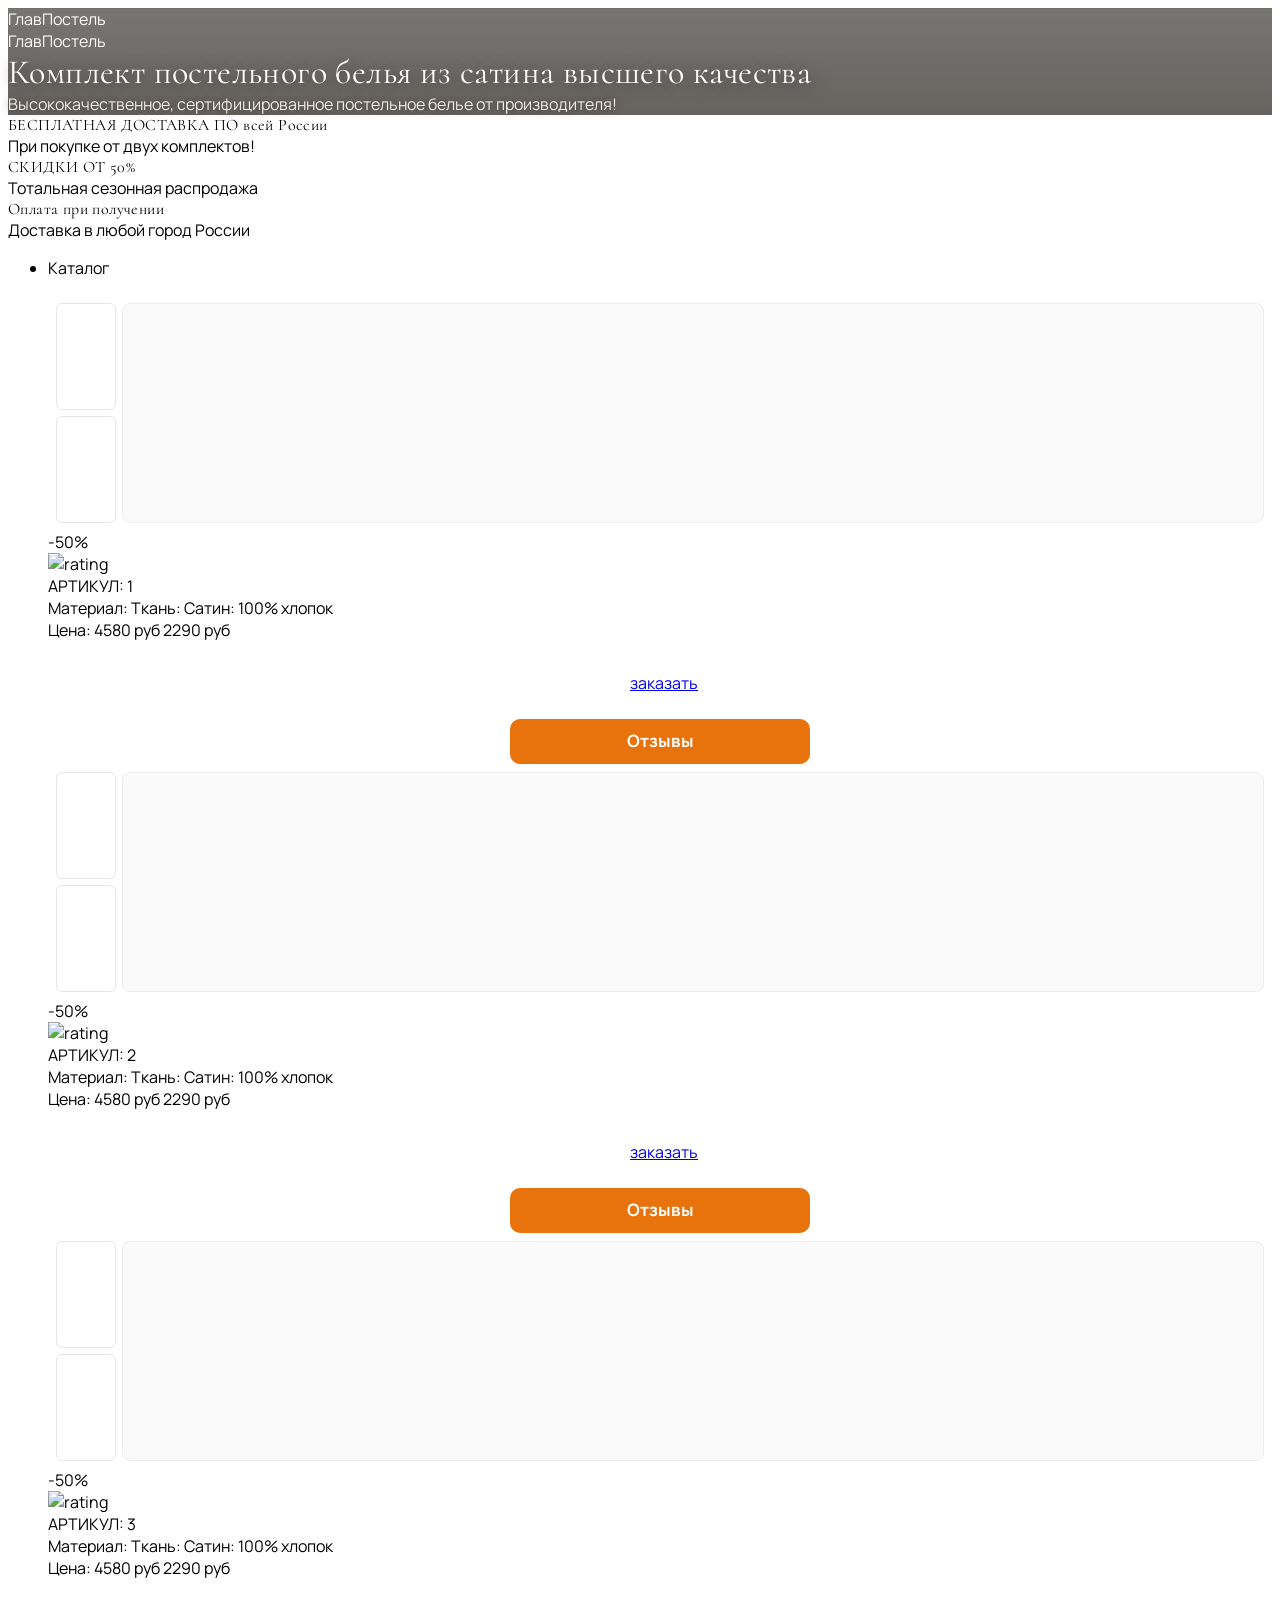
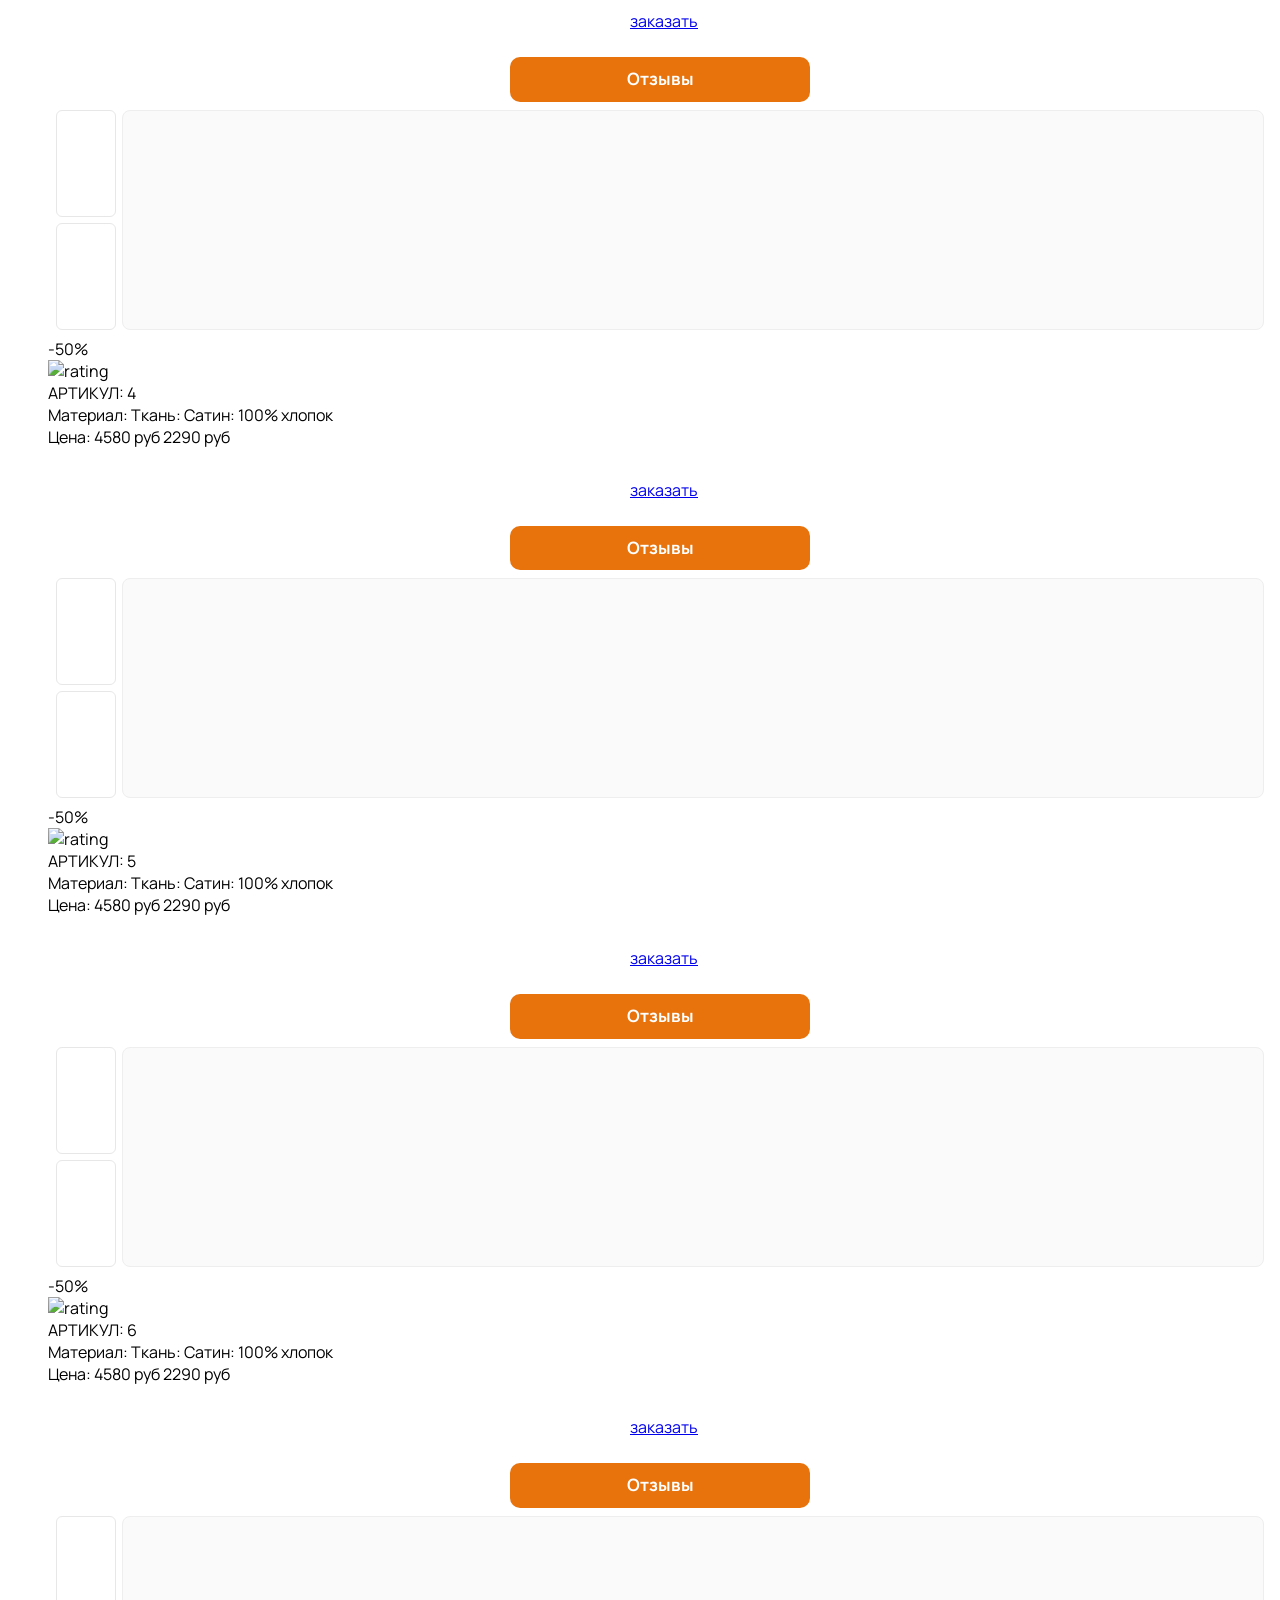
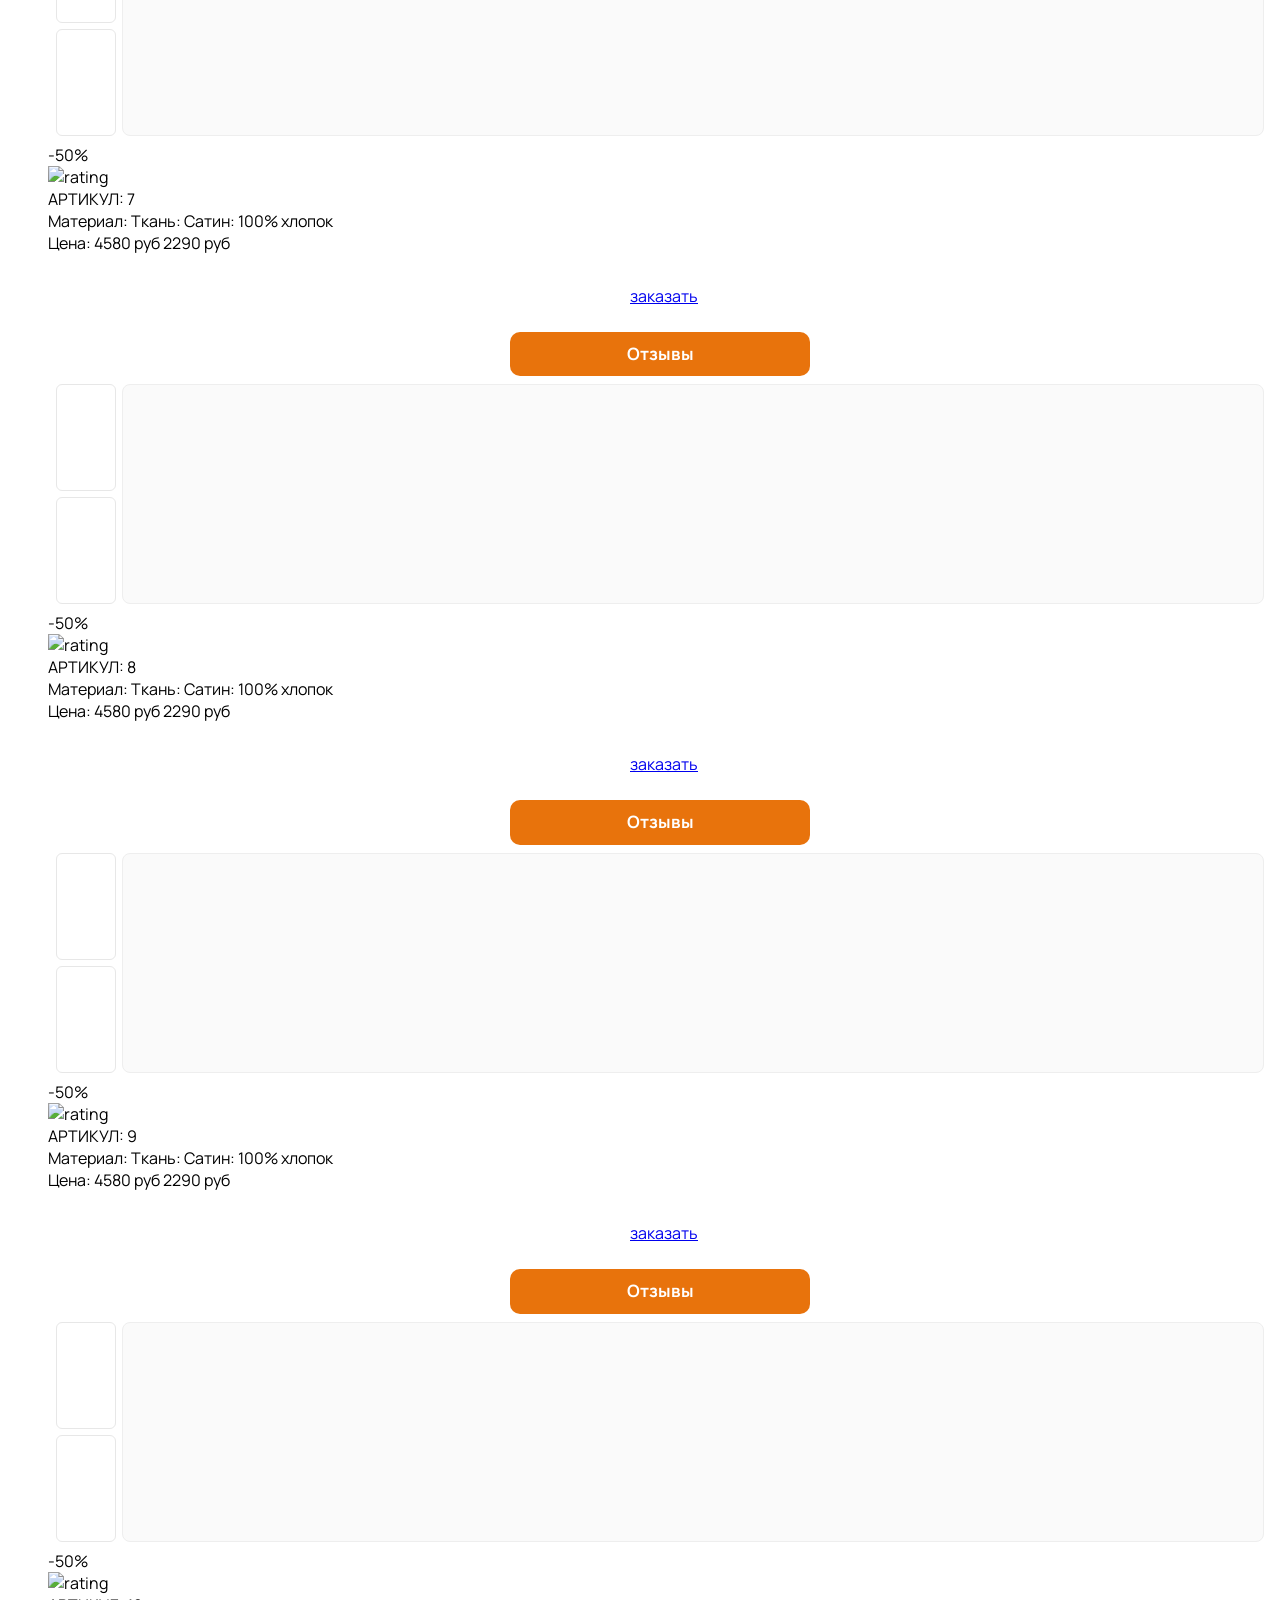
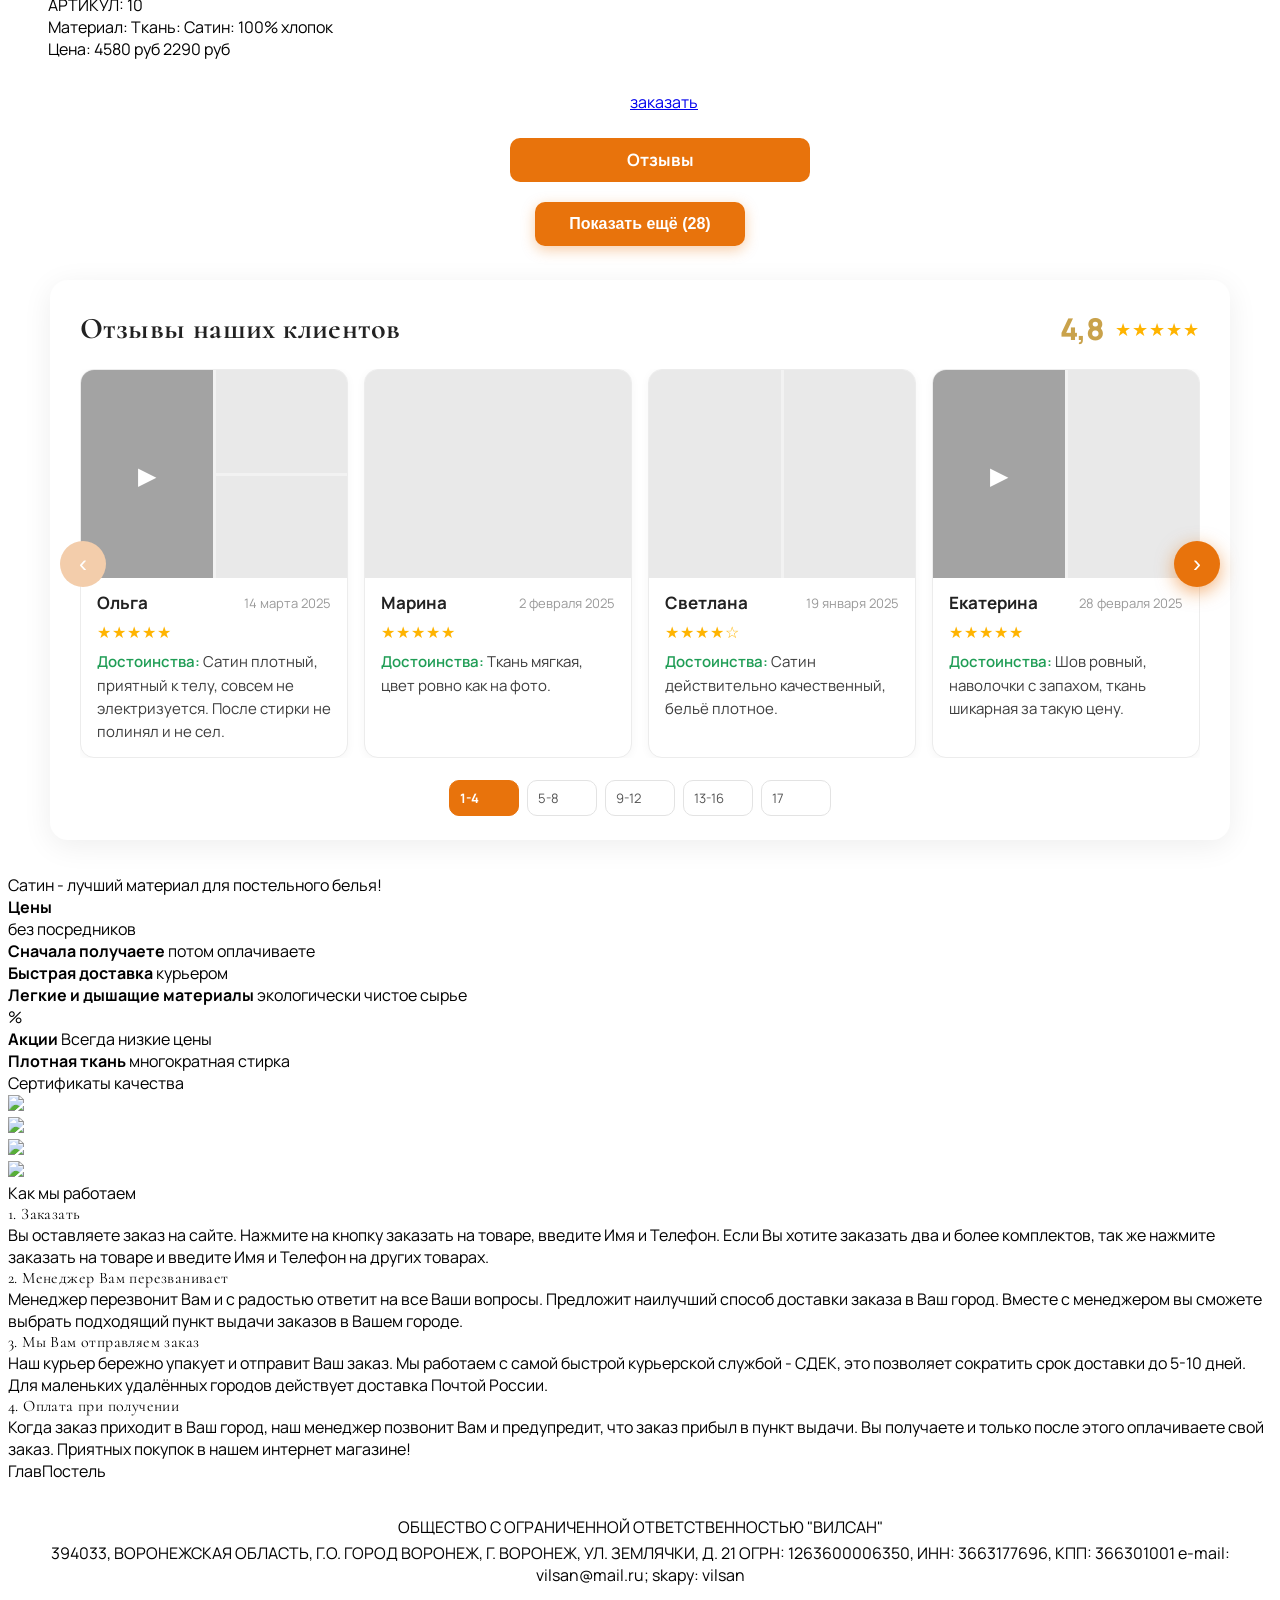
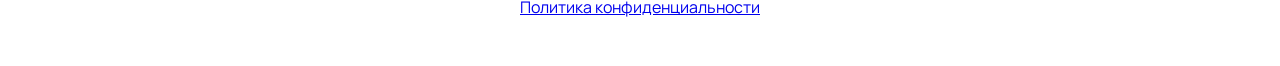
==== commit 1a99a9b1: "v27: equalize and center product card buttons (column, equal width/padding/radius)" ====
--- a/index.html
+++ b/index.html
@@ -99,7 +99,7 @@
 })();
 </script>
 <!-- /AitiBot -->
-<link rel="stylesheet" href="css/custom-rebuild.css?v=23"></head>
+<link rel="preconnect" href="https://fonts.gstatic.com" crossorigin><link rel="stylesheet" href="https://fonts.googleapis.com/css2?family=Cormorant:wght@600;700&family=Manrope:wght@400;500;600;700&display=swap"><link rel="stylesheet" href="css/custom-rebuild.css?v=27"></head>
 
 <body>
     <header class="header">
@@ -1659,4 +1659,4 @@
   }
 })();
 </script>
-<script src="js/custom-rebuild.js?v=23"></script></body></html>+<script src="js/custom-rebuild.js?v=25"></script></body></html>
--- a/css/custom-rebuild.css
+++ b/css/custom-rebuild.css
@@ -262,4 +262,40 @@
 .rv-pages{gap:7px;margin-top:16px;align-items:center;}
 .rv-page{width:9px;height:9px;min-width:0;padding:0;border-radius:50%;font-size:0;line-height:0;overflow:hidden;border:1px solid #d8d8d8;background:#fff;}
 .rv-page.act{width:22px;height:9px;border-radius:6px;background:#e8730c;border-color:#e8730c;}
-}+}
+/* ===== reviews v24: both arrows orange when active, dots one row ===== */
+.rv-arrow.prev,.rv-arrow.next{background:#e8730c !important;color:#fff !important;box-shadow:0 5px 18px rgba(232,115,12,.55) !important;}
+.rv-arrow.prev:hover,.rv-arrow.next:hover{background:#cf6207 !important;}
+.rv-arrow[disabled],.rv-arrow.prev[disabled],.rv-arrow.next[disabled]{background:#f3cdab !important;color:#fff !important;box-shadow:none !important;opacity:1 !important;}
+@media(max-width:560px){
+.rv-pages{flex-wrap:nowrap !important;gap:4px !important;overflow:hidden;justify-content:center;}
+.rv-page{width:8px !important;height:8px !important;min-width:0 !important;padding:0 !important;border-radius:50% !important;font-size:0 !important;border:1px solid #d8d8d8;}
+.rv-page.act{width:18px !important;height:8px !important;border-radius:6px !important;background:#e8730c !important;border-color:#e8730c !important;}
+}
+/* ===== premium v25: linen hero, serif headings, gold accent ===== */
+body{font-family:'Manrope',-apple-system,'Segoe UI',Roboto,Arial,sans-serif !important;}
+.title,.rv-h-title{font-family:'Cormorant','Playfair Display',Georgia,serif !important;letter-spacing:.4px;}
+.header{background-image:radial-gradient(1100px 460px at 82% -12%,rgba(232,115,12,.10),transparent 60%),radial-gradient(820px 460px at -5% 112%,rgba(201,162,75,.14),transparent 60%),linear-gradient(158deg,#f8f2e9 0%,#efe5d6 56%,#e7d9c3 100%) !important;color:#2b2420 !important;position:relative;}
+.header:before{content:"";position:absolute;inset:0;pointer-events:none;opacity:.6;background-image:repeating-linear-gradient(0deg,rgba(80,60,30,.02) 0 1px,transparent 1px 4px),repeating-linear-gradient(90deg,rgba(80,60,30,.02) 0 1px,transparent 1px 4px);}
+.header>*{position:relative;z-index:1;}
+.header .title{color:#2b2420 !important;text-shadow:none !important;}
+.header .description{color:#6f6151 !important;}
+.header .logo-box,.header .logotype .text,.header .number,.header .home-number,.header .home-number-desc{color:#2b2420 !important;}
+.header .logo-ico,.header .logotype .ico{filter:brightness(0) saturate(0);opacity:.78;}
+.rv-rate .num{color:#c9a24b !important;}
+/* ===== v26 hero: darkened photo + button normalize ===== */
+.header{background-image:linear-gradient(rgba(22,17,12,.58),rgba(22,17,12,.66)),url(../images/hero20.png) !important;background-size:cover !important;background-position:center !important;color:#fff !important;}
+.header:before{display:none !important;}
+.header .title{color:#fff !important;text-shadow:0 2px 16px rgba(0,0,0,.5) !important;}
+.header .description{color:#f4ede2 !important;text-shadow:0 1px 8px rgba(0,0,0,.45) !important;}
+.header .logo-box,.header .logotype .text,.header .number,.header .home-number,.header .home-number-desc{color:#fff !important;}
+.header .logo-ico,.header .logotype .ico{filter:none !important;opacity:1 !important;}
+.prod-buttons{display:flex !important;flex-wrap:wrap;gap:10px;align-items:center;justify-content:center;margin-top:14px;}
+.prod-buttons .item{float:none !important;margin:0 !important;width:auto !important;display:block;}
+.prod-buttons .item a{display:inline-flex !important;align-items:center;justify-content:center;gap:8px;box-sizing:border-box;max-width:100%;white-space:nowrap;}
+@media(max-width:560px){.prod-buttons{flex-direction:column;align-items:stretch;}.prod-buttons .item,.prod-buttons .item a{width:100% !important;}}
+/* ===== v27: equalize & center product card buttons ===== */
+.prod-buttons{display:flex !important;flex-direction:column !important;align-items:center !important;gap:12px !important;margin-top:18px !important;}
+.prod-buttons .item{display:flex !important;justify-content:center !important;width:100% !important;max-width:300px !important;margin:0 !important;float:none !important;}
+.prod-buttons .item a{display:flex !important;align-items:center;justify-content:center;gap:8px;width:100% !important;max-width:100% !important;margin:0 !important;box-sizing:border-box !important;border-radius:10px !important;padding:13px 18px !important;white-space:nowrap;text-align:center;}
+.prod-buttons .to-reviews{font-size:17px;}
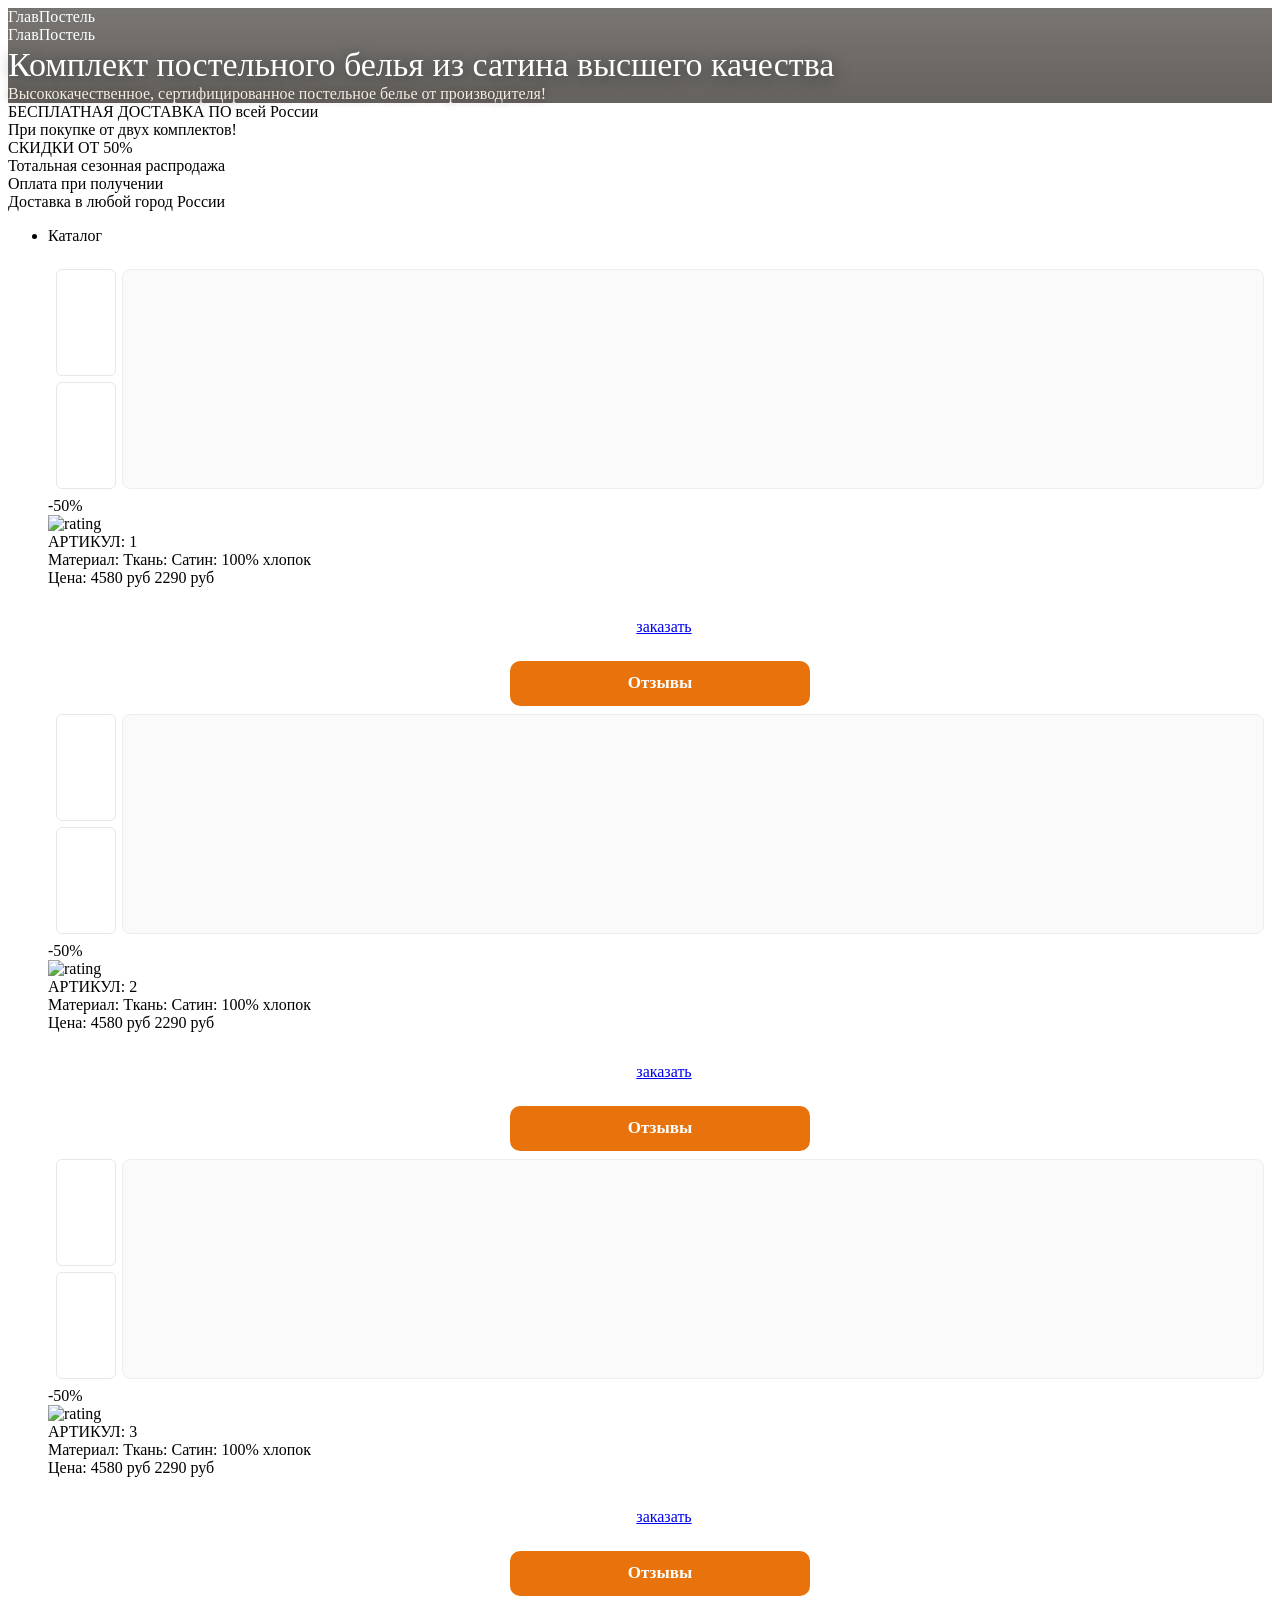
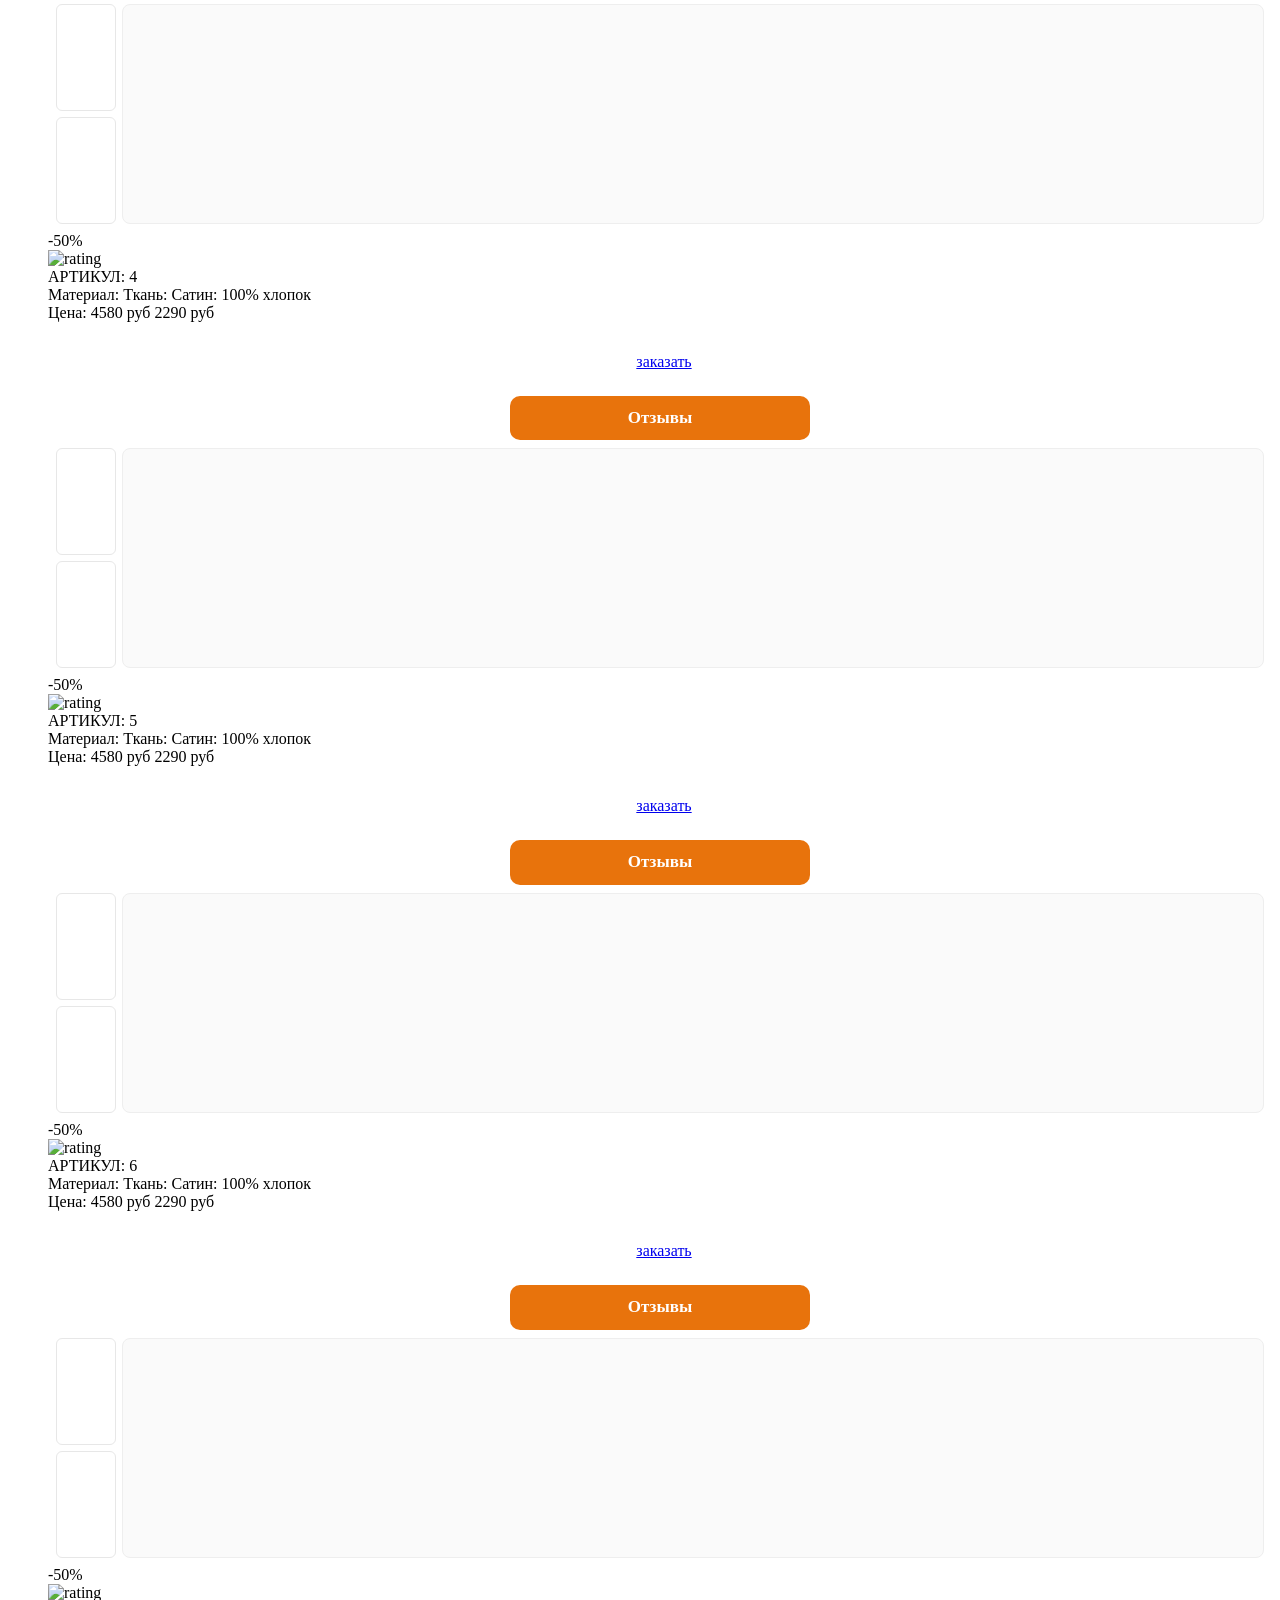
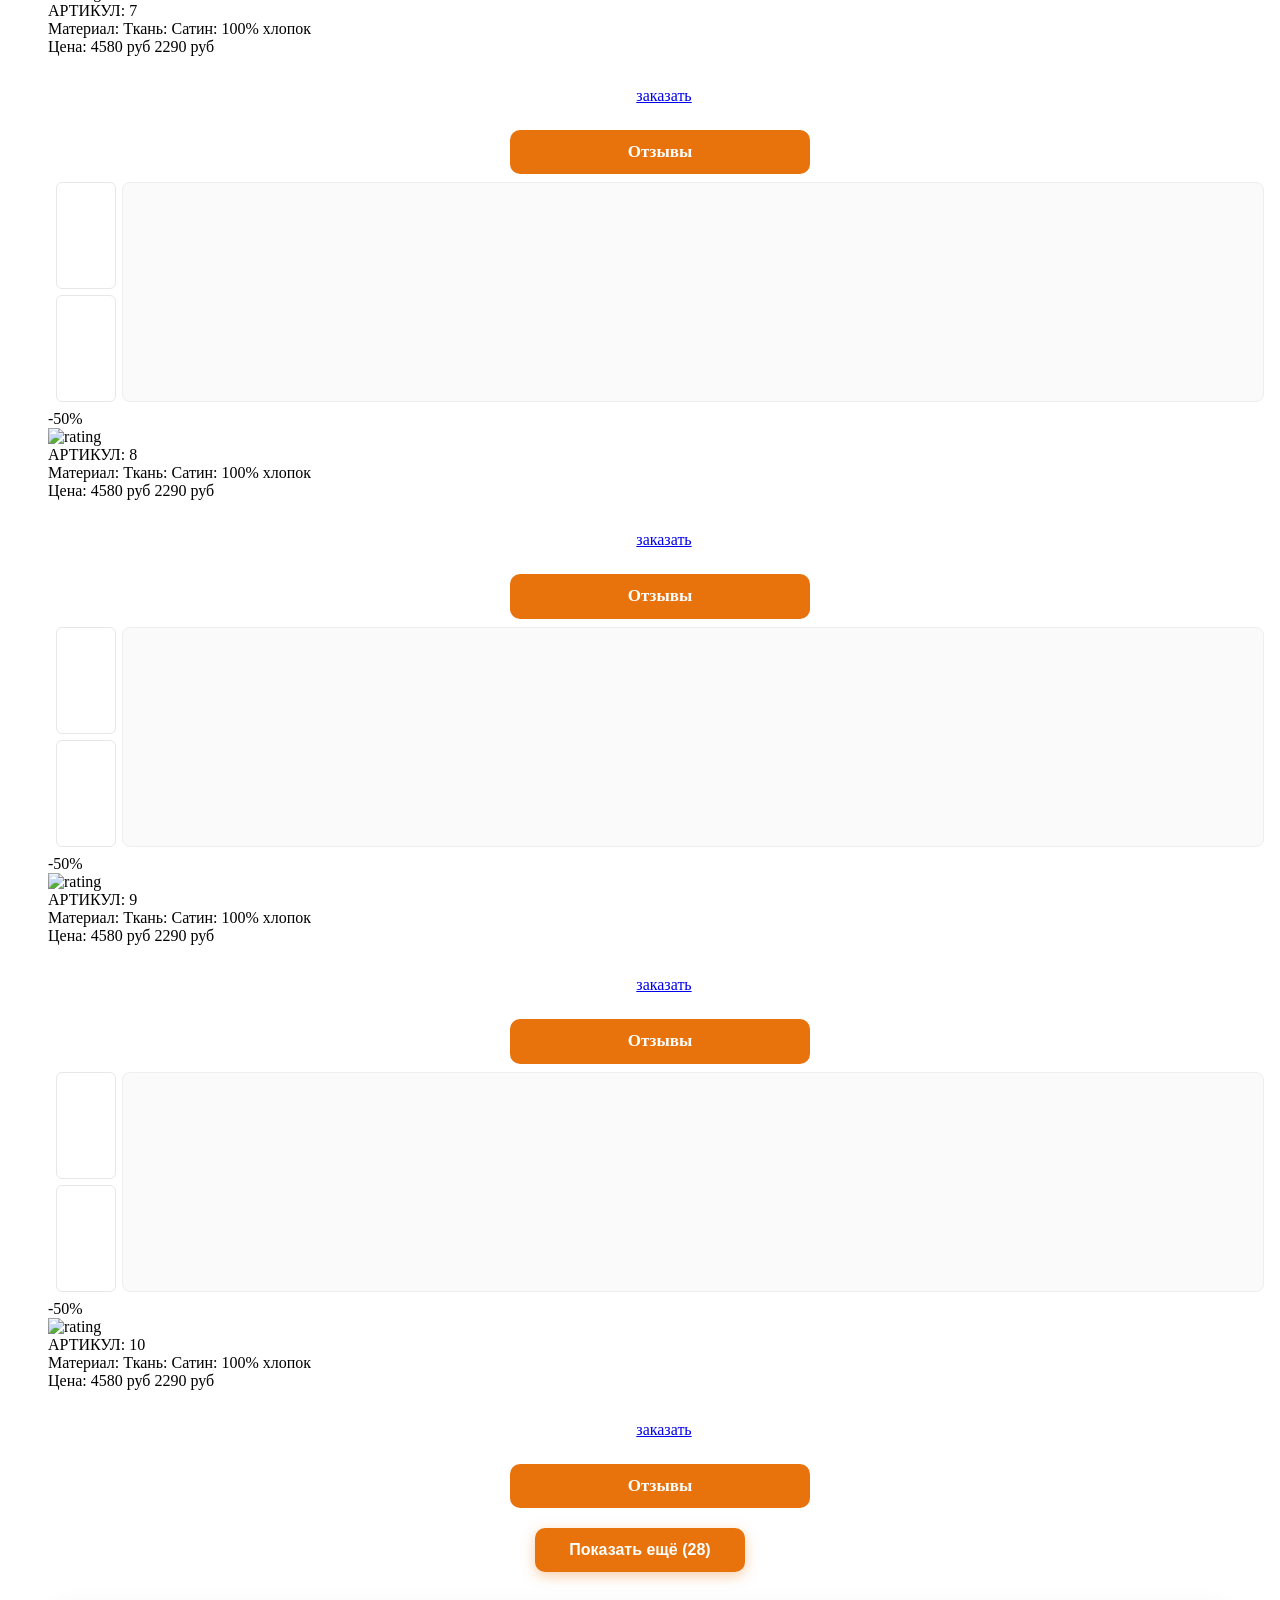
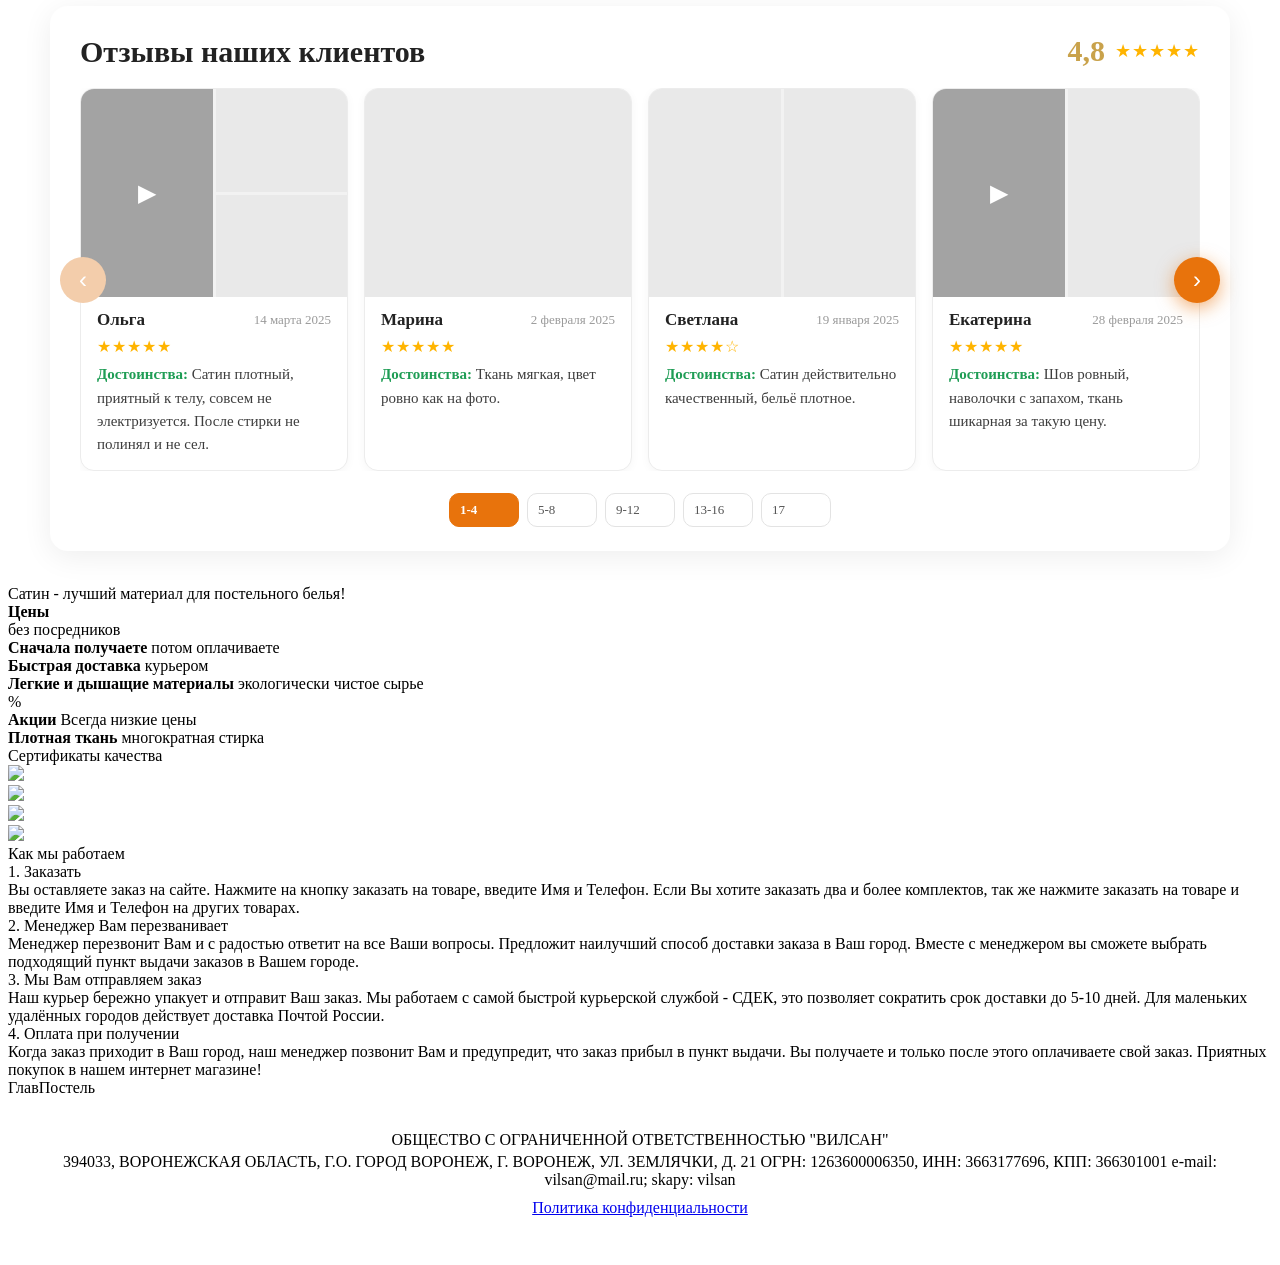
==== commit 458433e6: "v28: revert forced Manrope/Cormorant fonts back to site defaults" ====
--- a/index.html
+++ b/index.html
@@ -99,7 +99,7 @@
 })();
 </script>
 <!-- /AitiBot -->
-<link rel="preconnect" href="https://fonts.gstatic.com" crossorigin><link rel="stylesheet" href="https://fonts.googleapis.com/css2?family=Cormorant:wght@600;700&family=Manrope:wght@400;500;600;700&display=swap"><link rel="stylesheet" href="css/custom-rebuild.css?v=27"></head>
+<link rel="preconnect" href="https://fonts.gstatic.com" crossorigin><link rel="stylesheet" href="https://fonts.googleapis.com/css2?family=Cormorant:wght@600;700&family=Manrope:wght@400;500;600;700&display=swap"><link rel="stylesheet" href="css/custom-rebuild.css?v=28"></head>
 
 <body>
     <header class="header">
--- a/css/custom-rebuild.css
+++ b/css/custom-rebuild.css
@@ -273,8 +273,8 @@
 .rv-page.act{width:18px !important;height:8px !important;border-radius:6px !important;background:#e8730c !important;border-color:#e8730c !important;}
 }
 /* ===== premium v25: linen hero, serif headings, gold accent ===== */
-body{font-family:'Manrope',-apple-system,'Segoe UI',Roboto,Arial,sans-serif !important;}
-.title,.rv-h-title{font-family:'Cormorant','Playfair Display',Georgia,serif !important;letter-spacing:.4px;}
+/* v28: reverted body font to site default */
+/* v28: reverted heading font to site default */
 .header{background-image:radial-gradient(1100px 460px at 82% -12%,rgba(232,115,12,.10),transparent 60%),radial-gradient(820px 460px at -5% 112%,rgba(201,162,75,.14),transparent 60%),linear-gradient(158deg,#f8f2e9 0%,#efe5d6 56%,#e7d9c3 100%) !important;color:#2b2420 !important;position:relative;}
 .header:before{content:"";position:absolute;inset:0;pointer-events:none;opacity:.6;background-image:repeating-linear-gradient(0deg,rgba(80,60,30,.02) 0 1px,transparent 1px 4px),repeating-linear-gradient(90deg,rgba(80,60,30,.02) 0 1px,transparent 1px 4px);}
 .header>*{position:relative;z-index:1;}
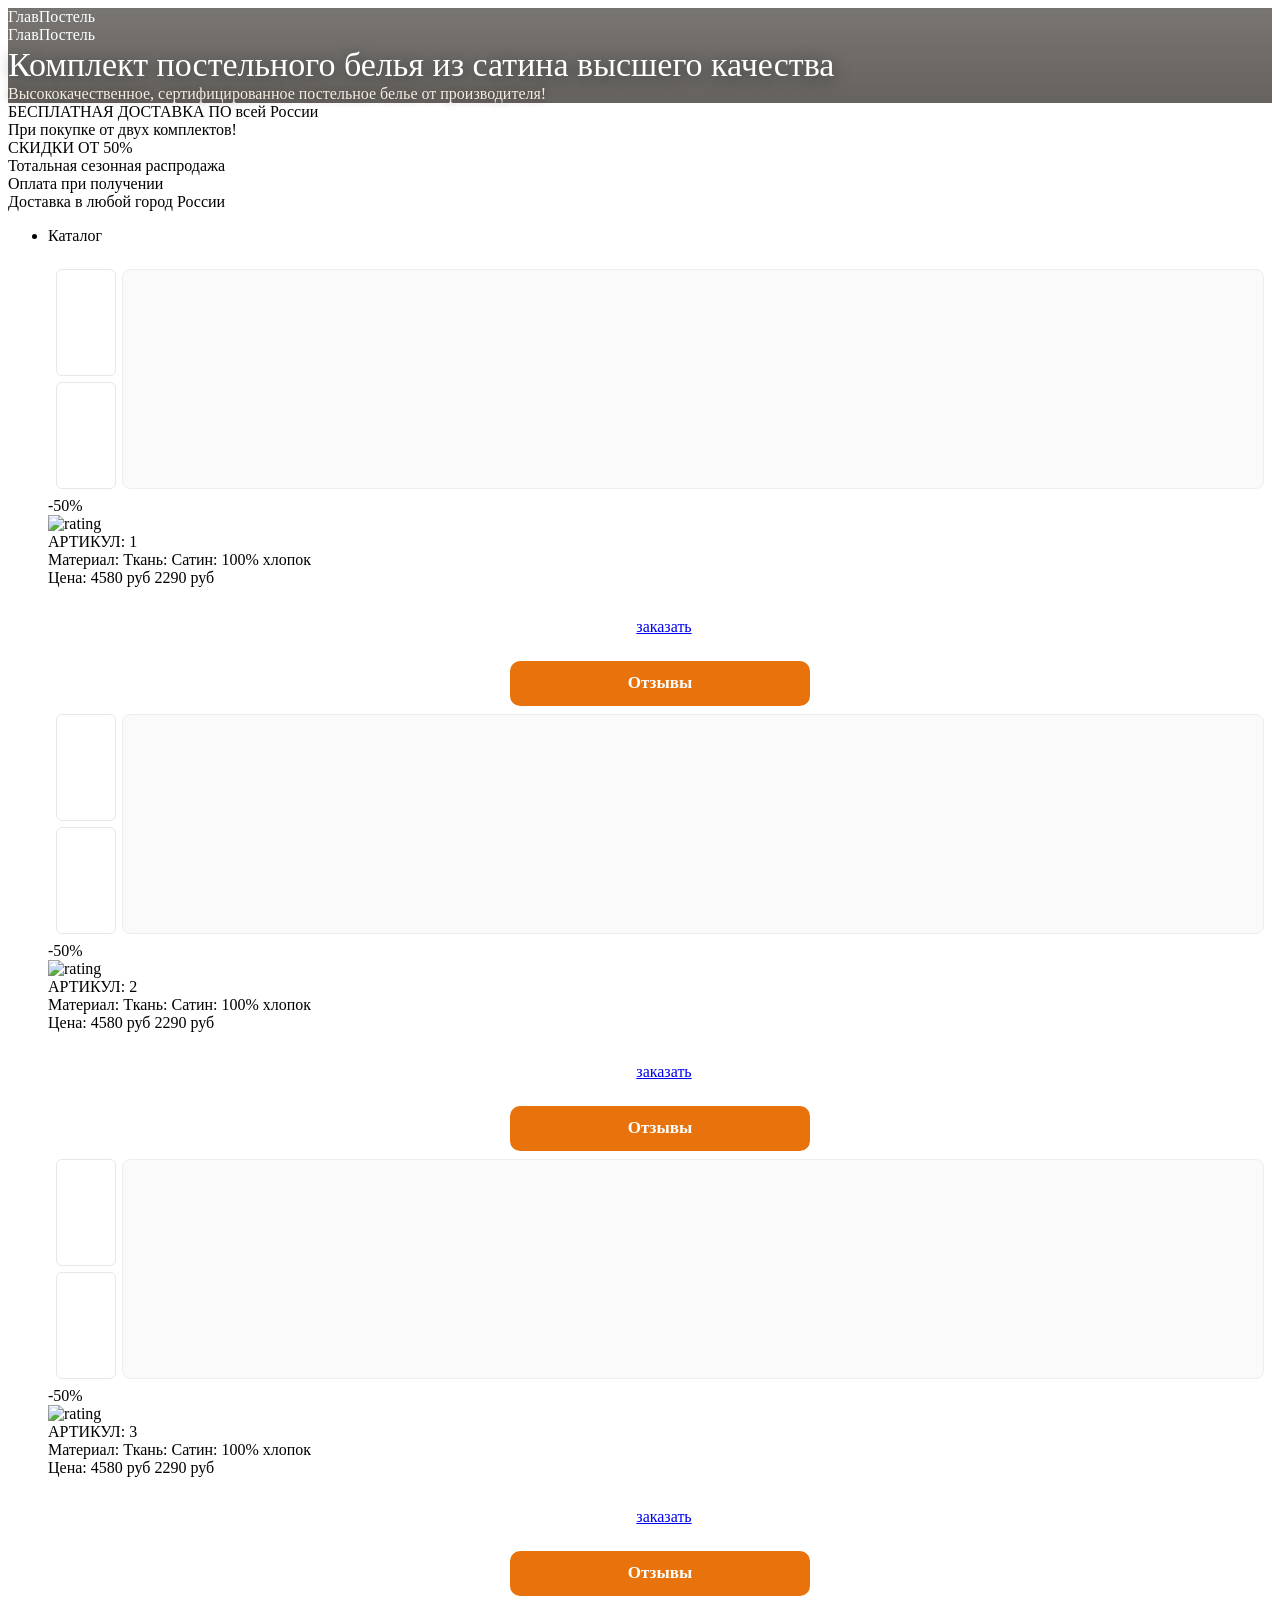
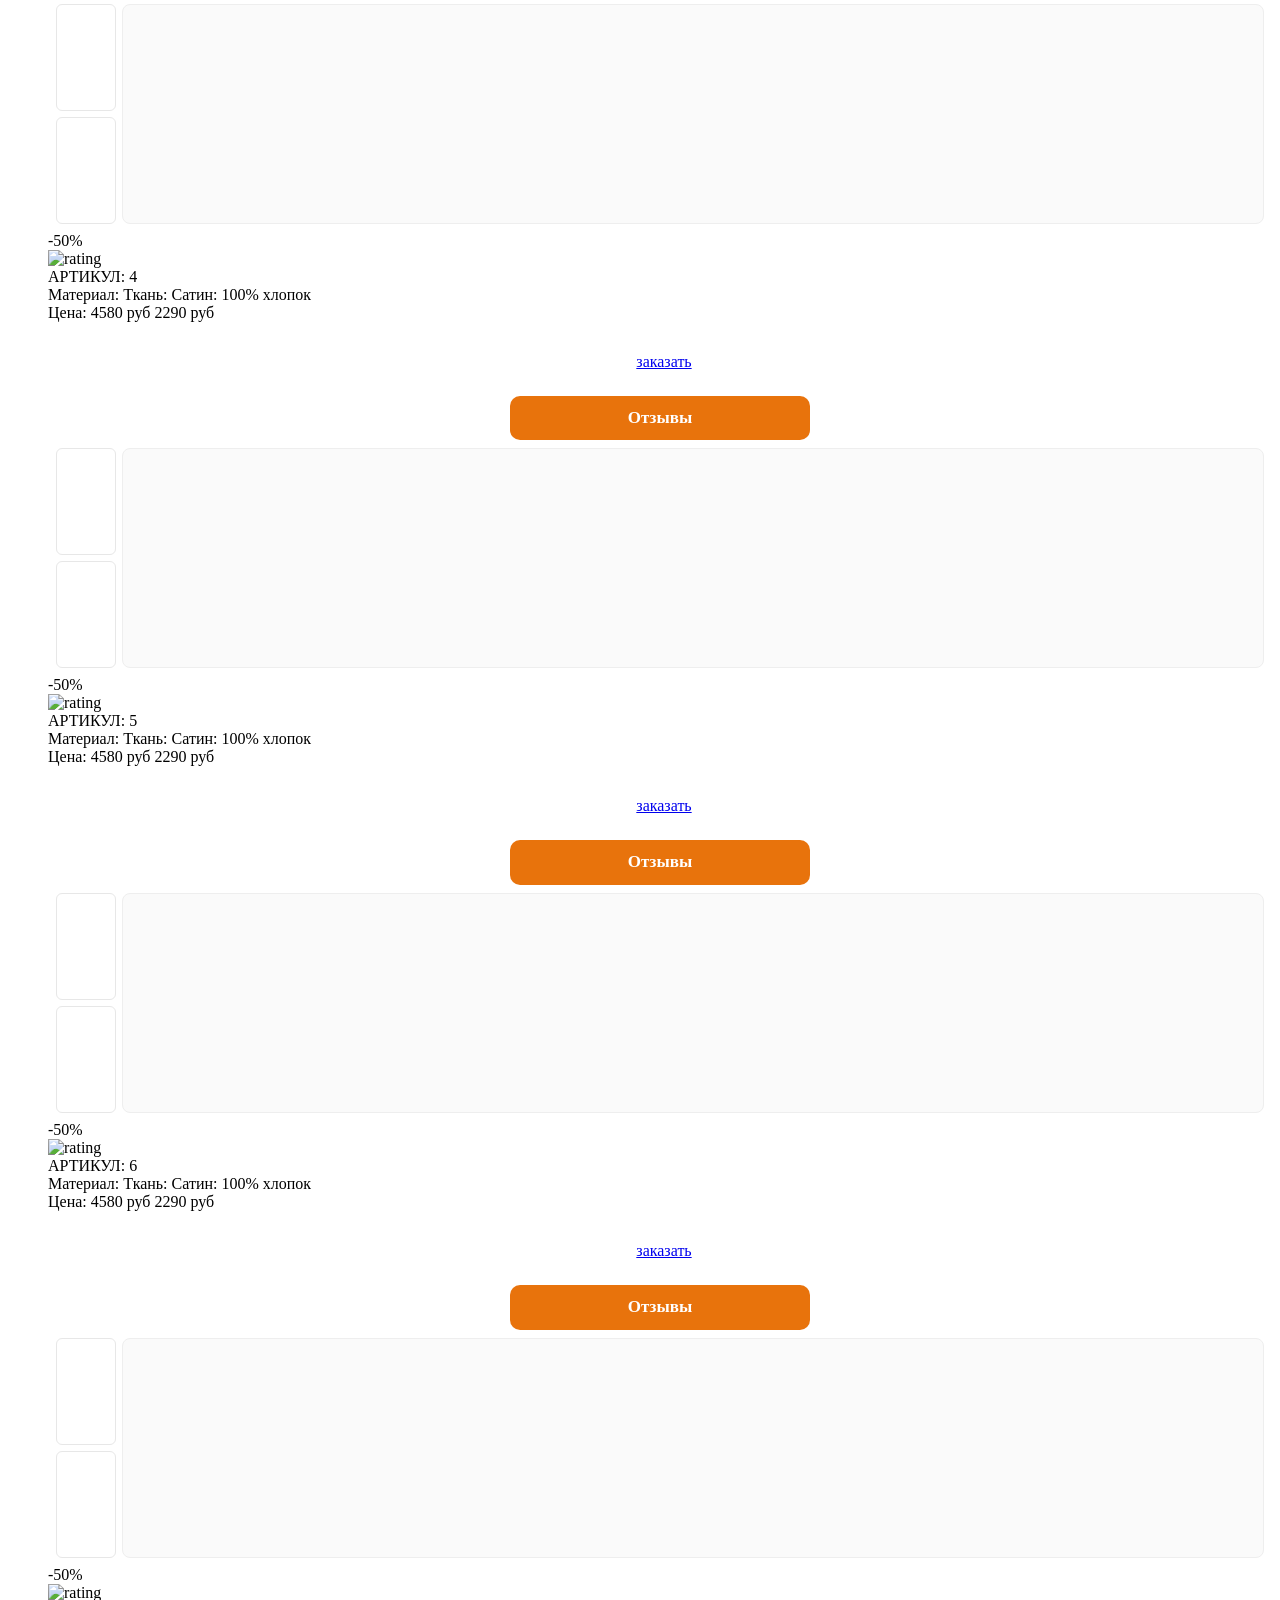
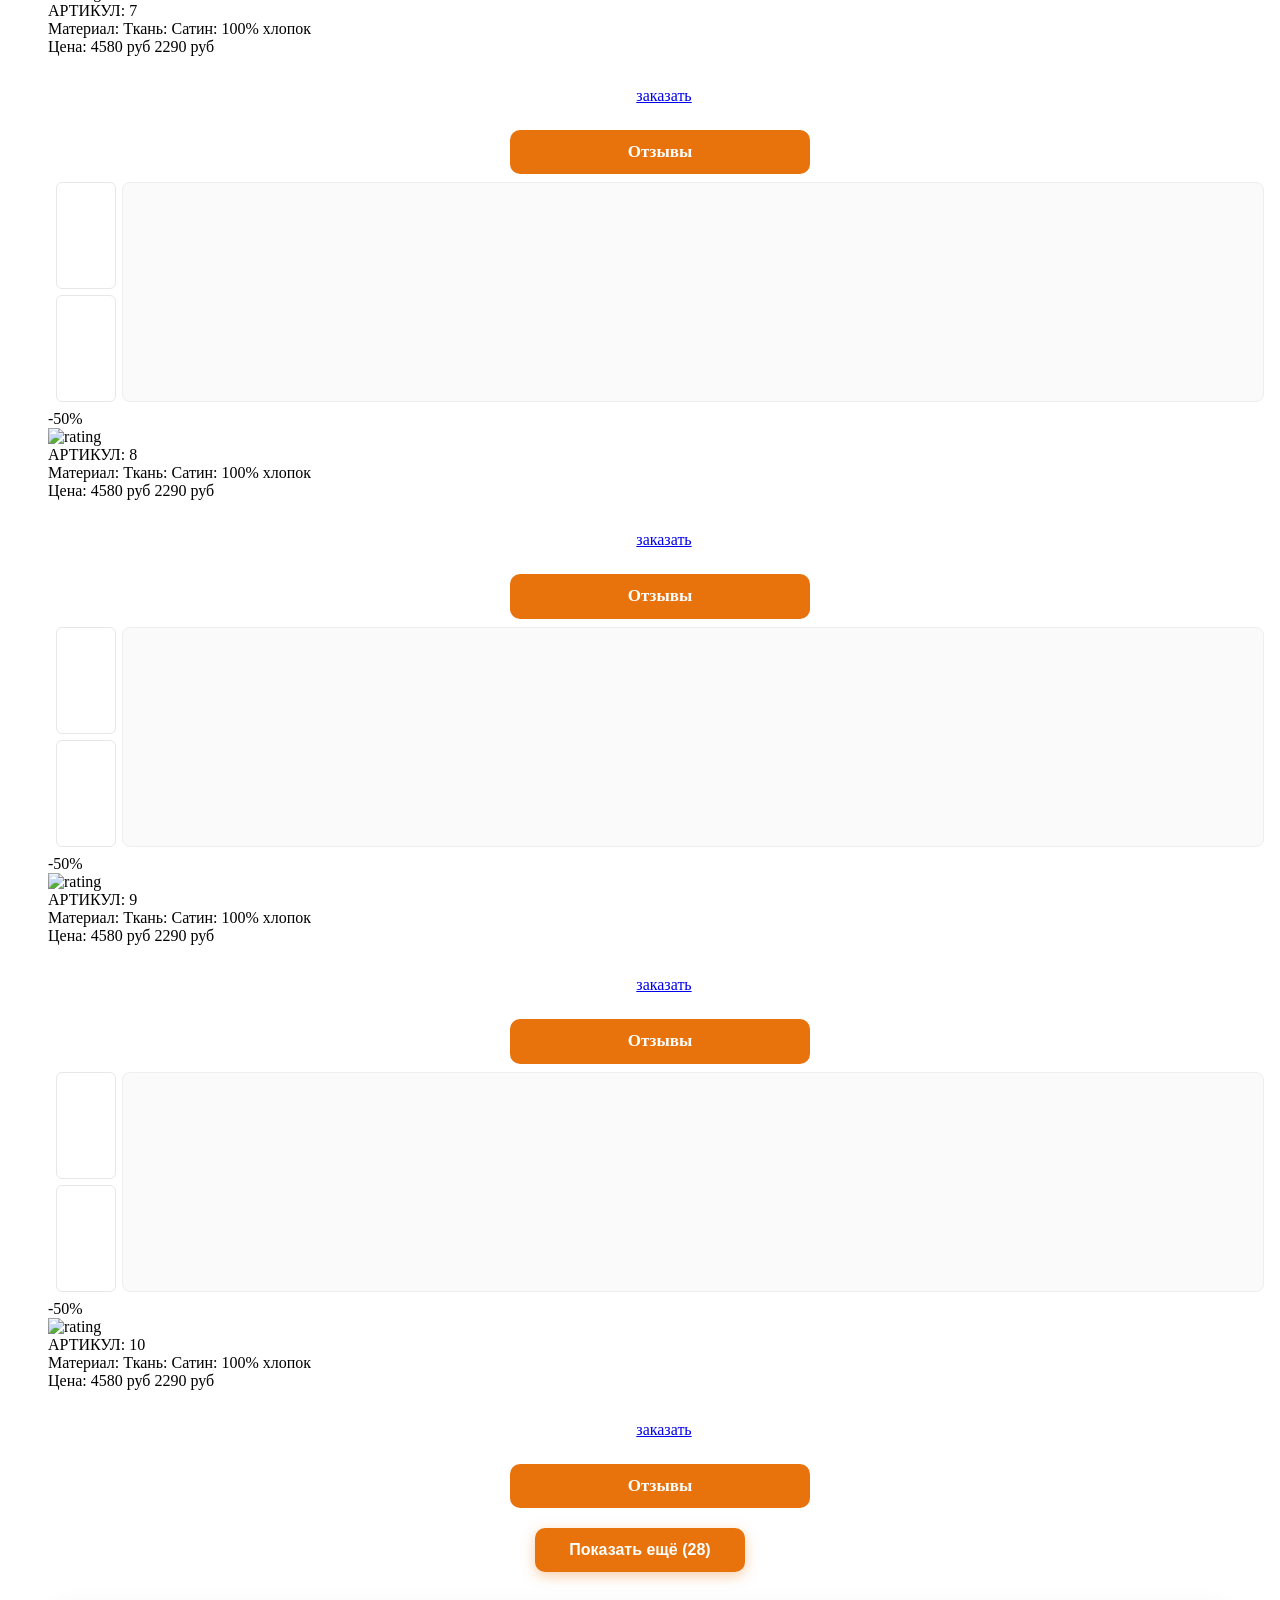
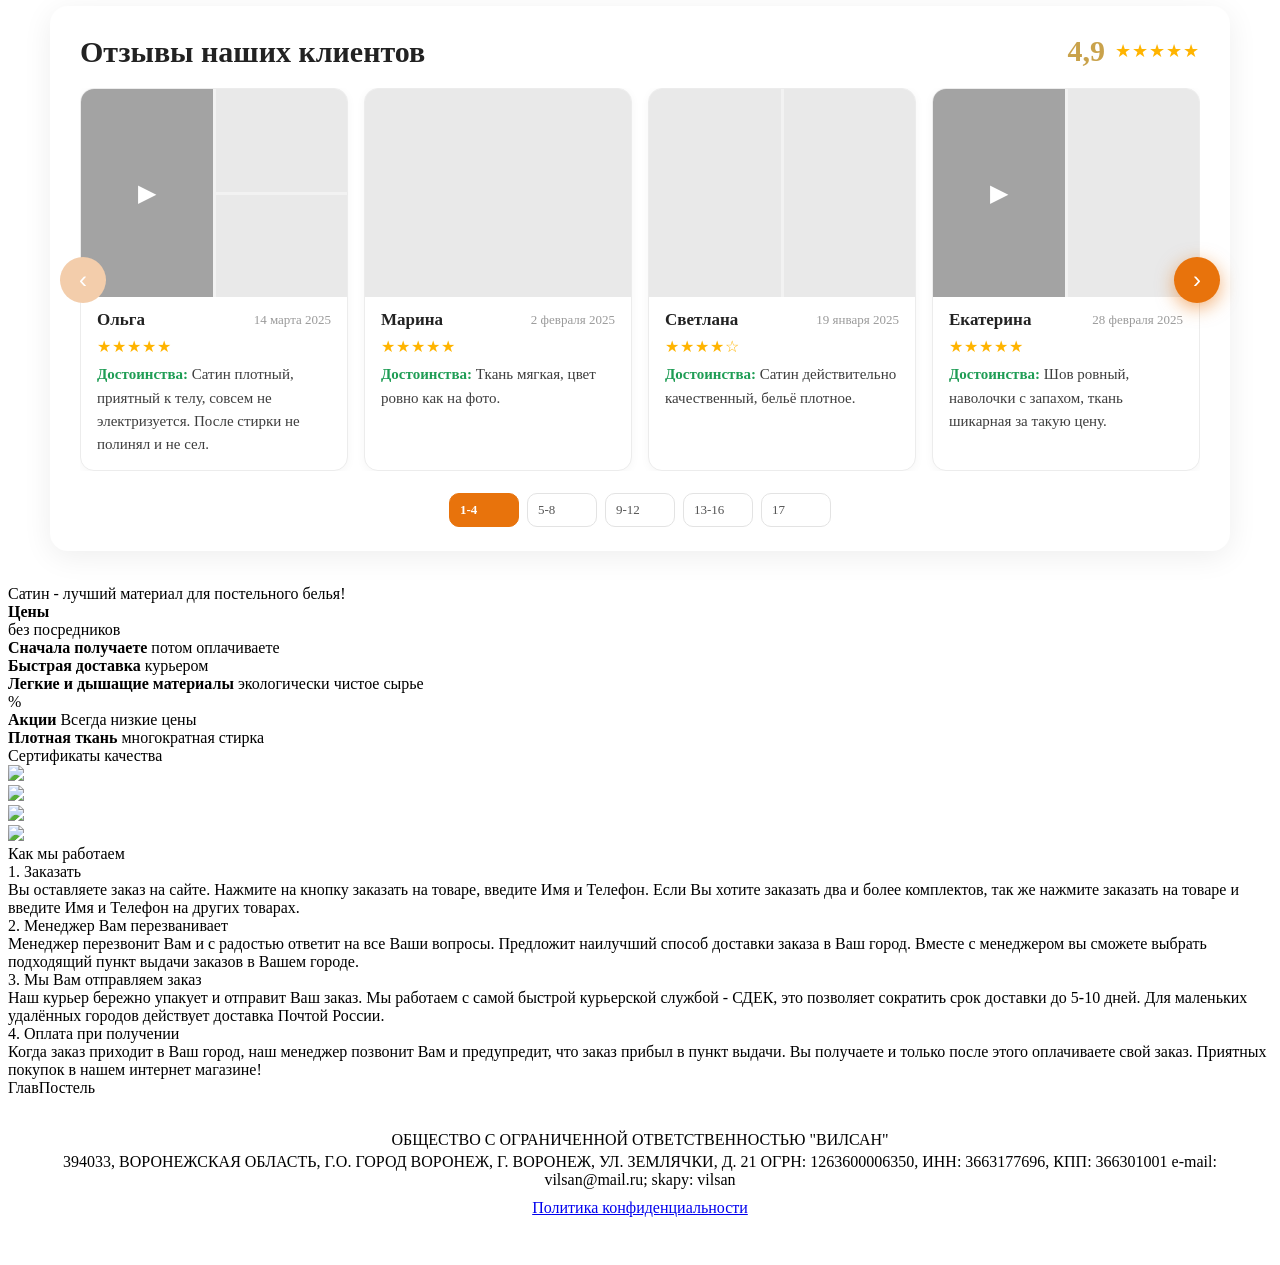
==== commit 3062767c: "v30: open orange product lightbox on whole-card click, disable legacy #ordering overlay" ====
--- a/index.html
+++ b/index.html
@@ -99,7 +99,7 @@
 })();
 </script>
 <!-- /AitiBot -->
-<link rel="preconnect" href="https://fonts.gstatic.com" crossorigin><link rel="stylesheet" href="https://fonts.googleapis.com/css2?family=Cormorant:wght@600;700&family=Manrope:wght@400;500;600;700&display=swap"><link rel="stylesheet" href="css/custom-rebuild.css?v=28"></head>
+<link rel="preconnect" href="https://fonts.gstatic.com" crossorigin><link rel="stylesheet" href="https://fonts.googleapis.com/css2?family=Cormorant:wght@600;700&family=Manrope:wght@400;500;600;700&display=swap"><link rel="stylesheet" href="css/custom-rebuild.css?v=29"></head>
 
 <body>
     <header class="header">
@@ -1659,4 +1659,4 @@
   }
 })();
 </script>
-<script src="js/custom-rebuild.js?v=25"></script></body></html>+<script src="js/custom-rebuild.js?v=30"></script></body></html>
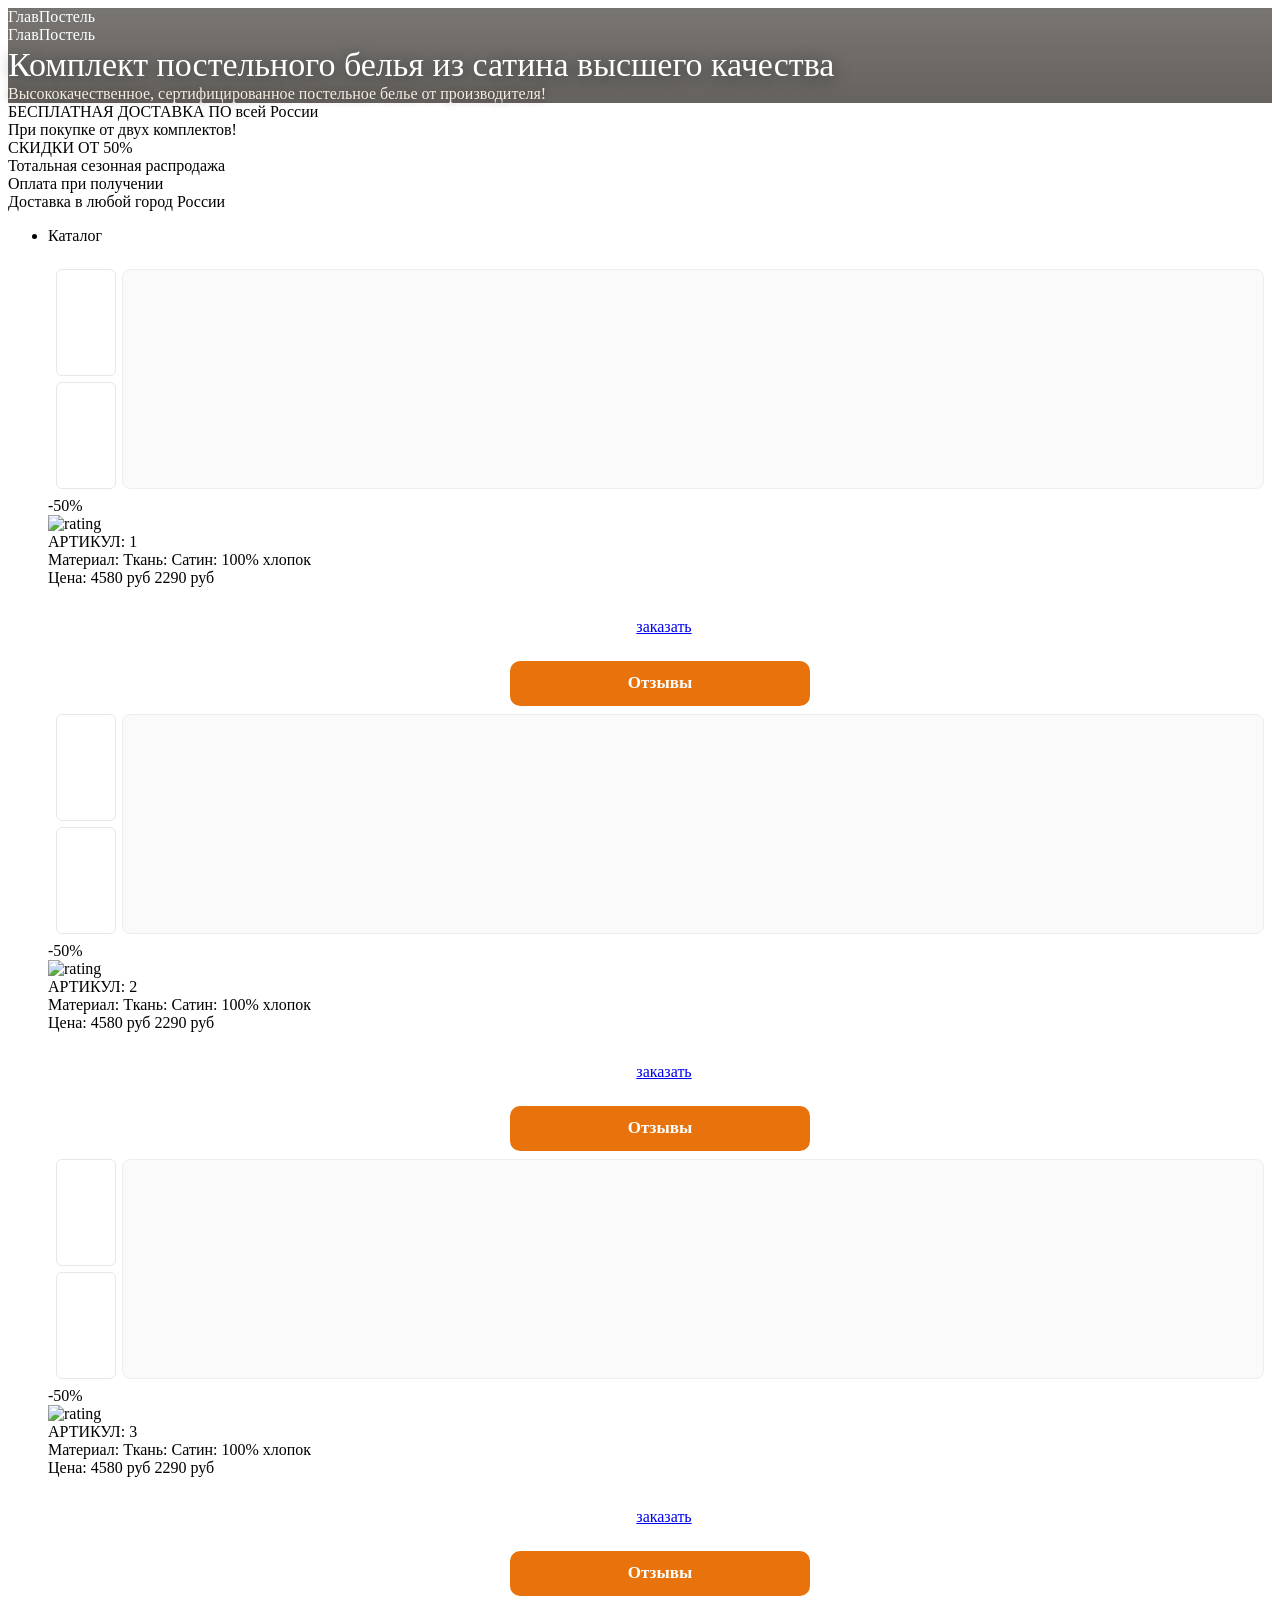
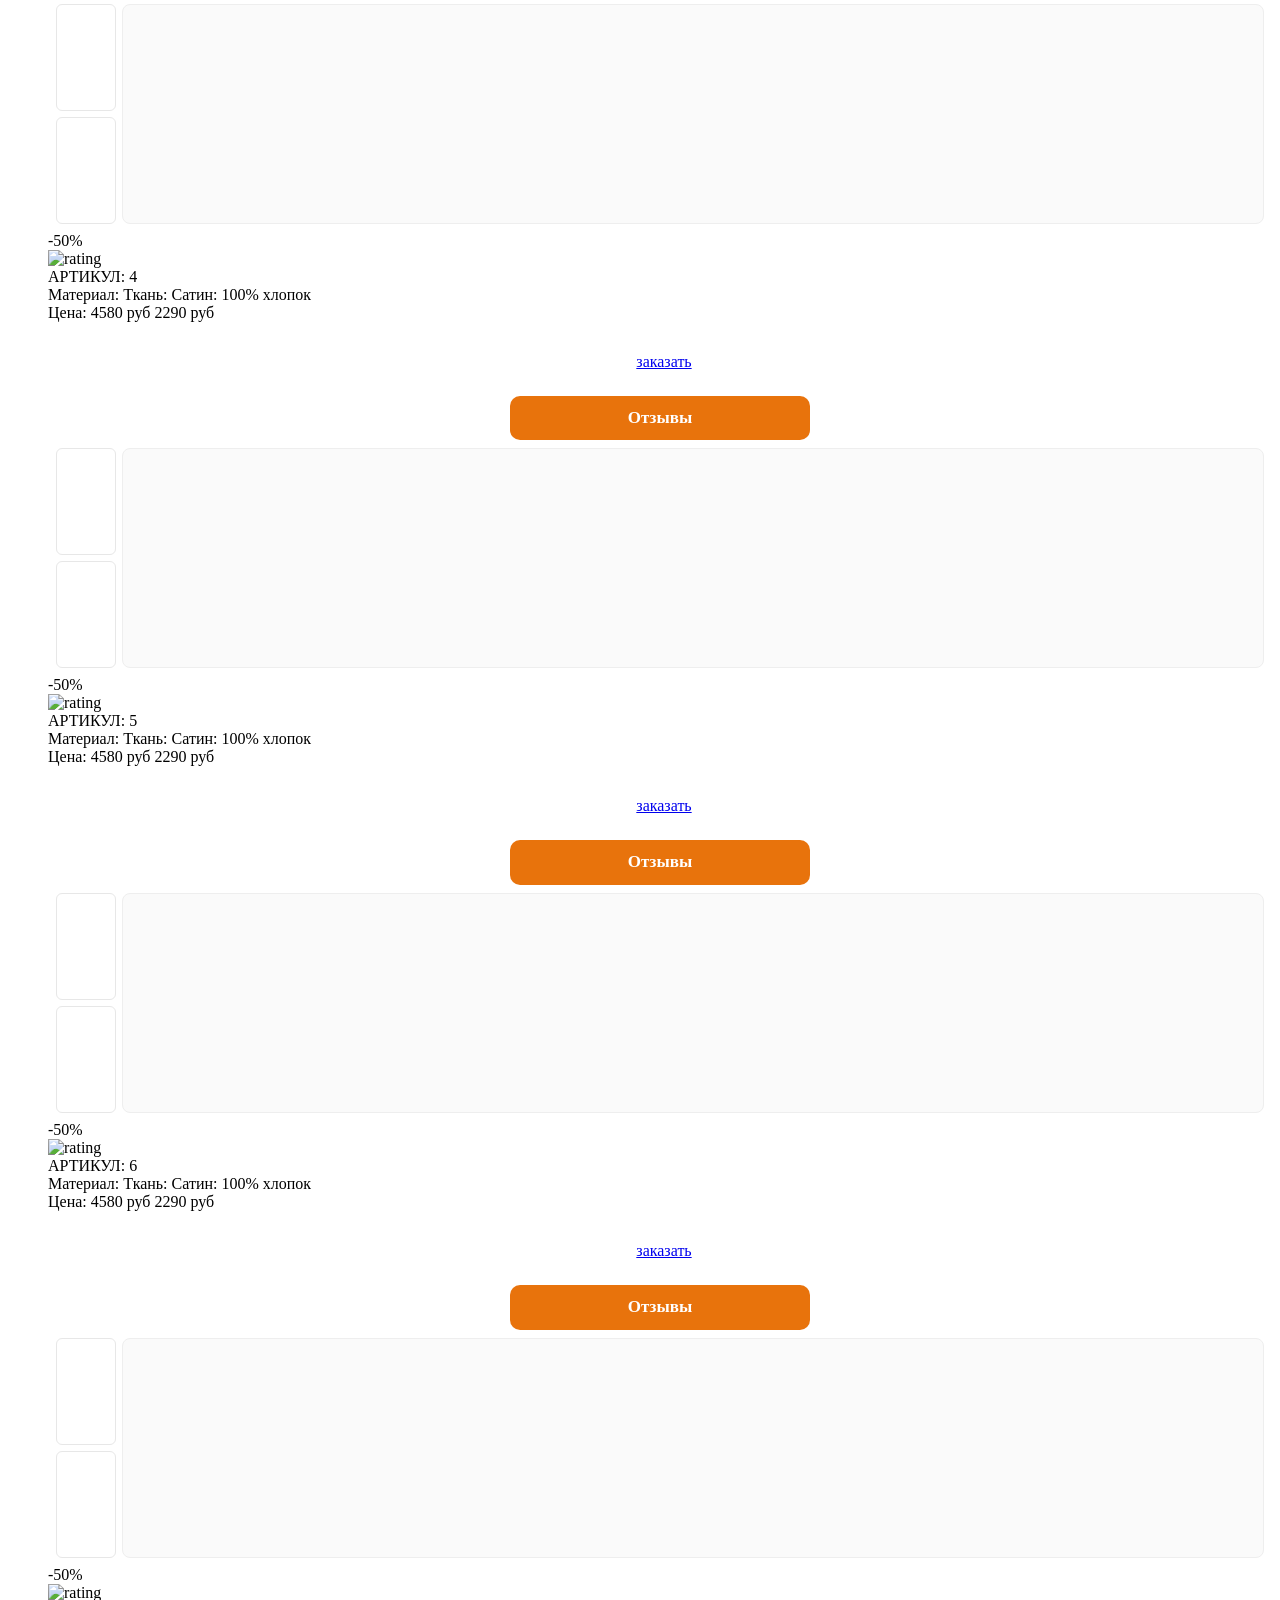
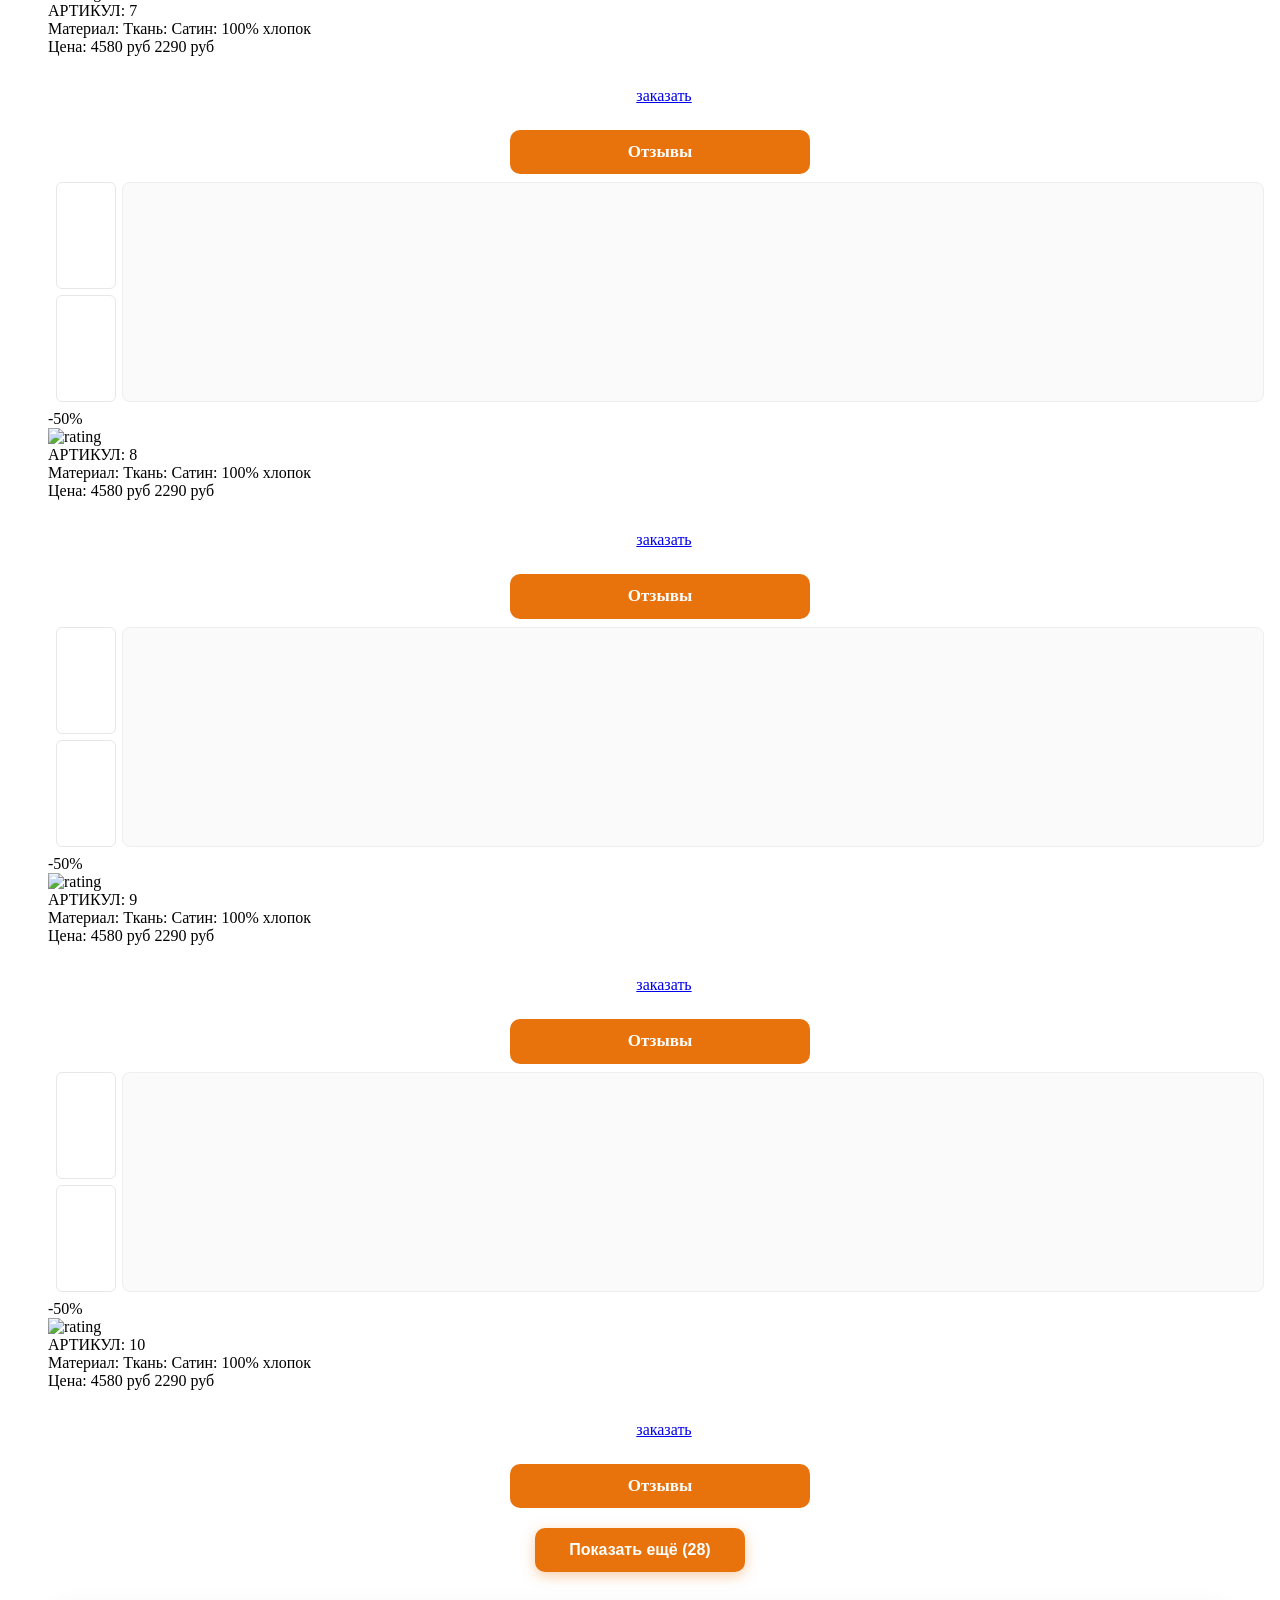
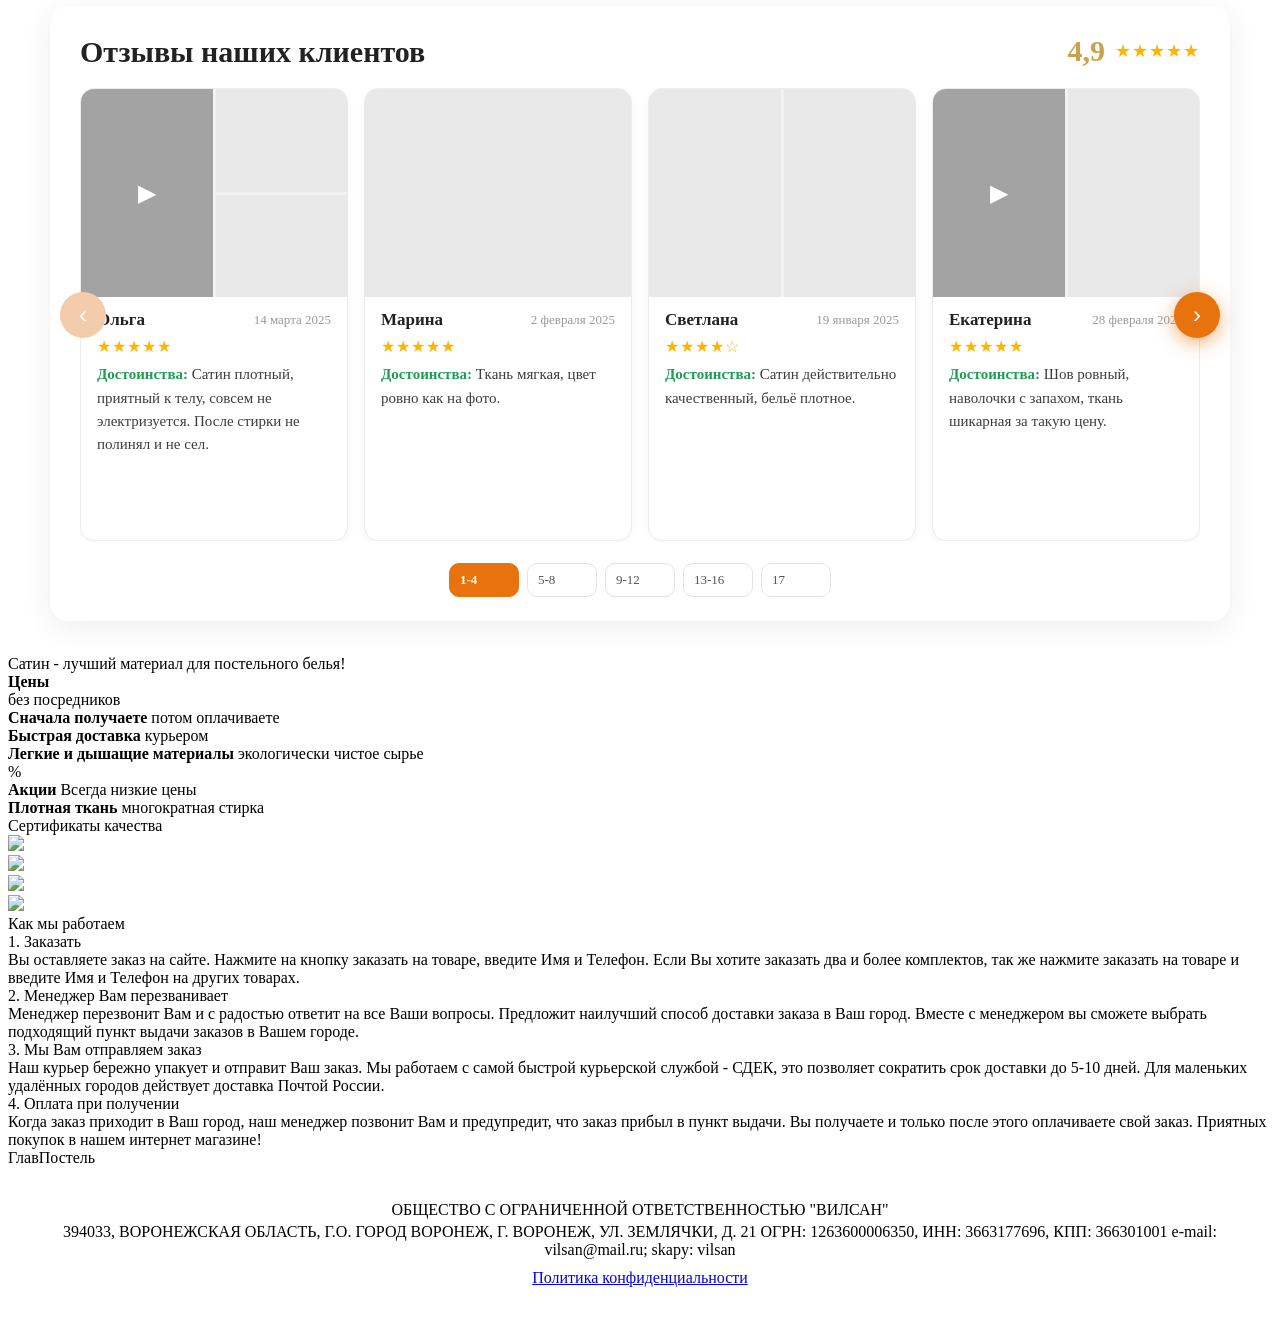
==== commit b5e45fe4: "reviews: replace 6 similar reviews with varied ones from doc; js v32" ====
--- a/index.html
+++ b/index.html
@@ -99,7 +99,7 @@
 })();
 </script>
 <!-- /AitiBot -->
-<link rel="preconnect" href="https://fonts.gstatic.com" crossorigin><link rel="stylesheet" href="https://fonts.googleapis.com/css2?family=Cormorant:wght@600;700&family=Manrope:wght@400;500;600;700&display=swap"><link rel="stylesheet" href="css/custom-rebuild.css?v=29"></head>
+<link rel="preconnect" href="https://fonts.gstatic.com" crossorigin><link rel="stylesheet" href="https://fonts.googleapis.com/css2?family=Cormorant:wght@600;700&family=Manrope:wght@400;500;600;700&display=swap"><link rel="stylesheet" href="css/custom-rebuild.css?v=30"></head>
 
 <body>
     <header class="header">
@@ -1659,4 +1659,4 @@
   }
 })();
 </script>
-<script src="js/custom-rebuild.js?v=30"></script></body></html>+<script src="js/custom-rebuild.js?v=32"></script></body></html>
